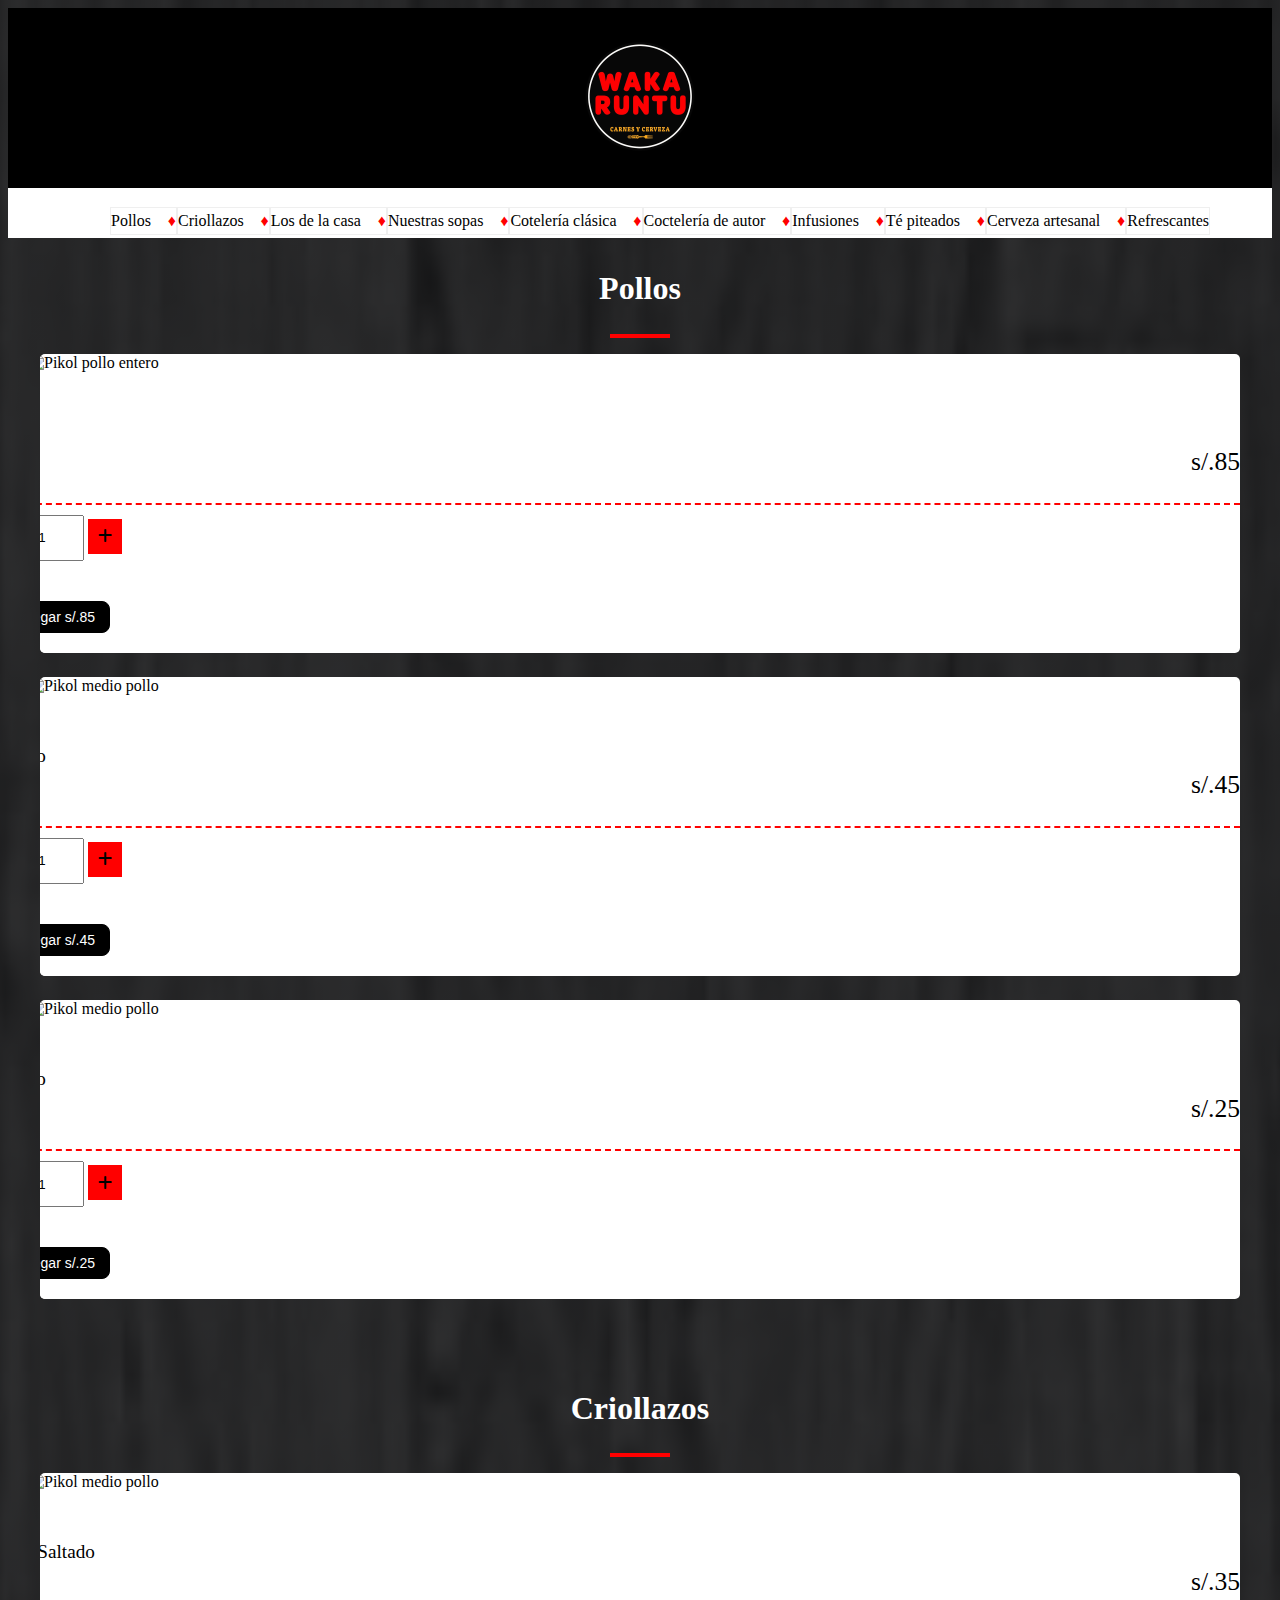
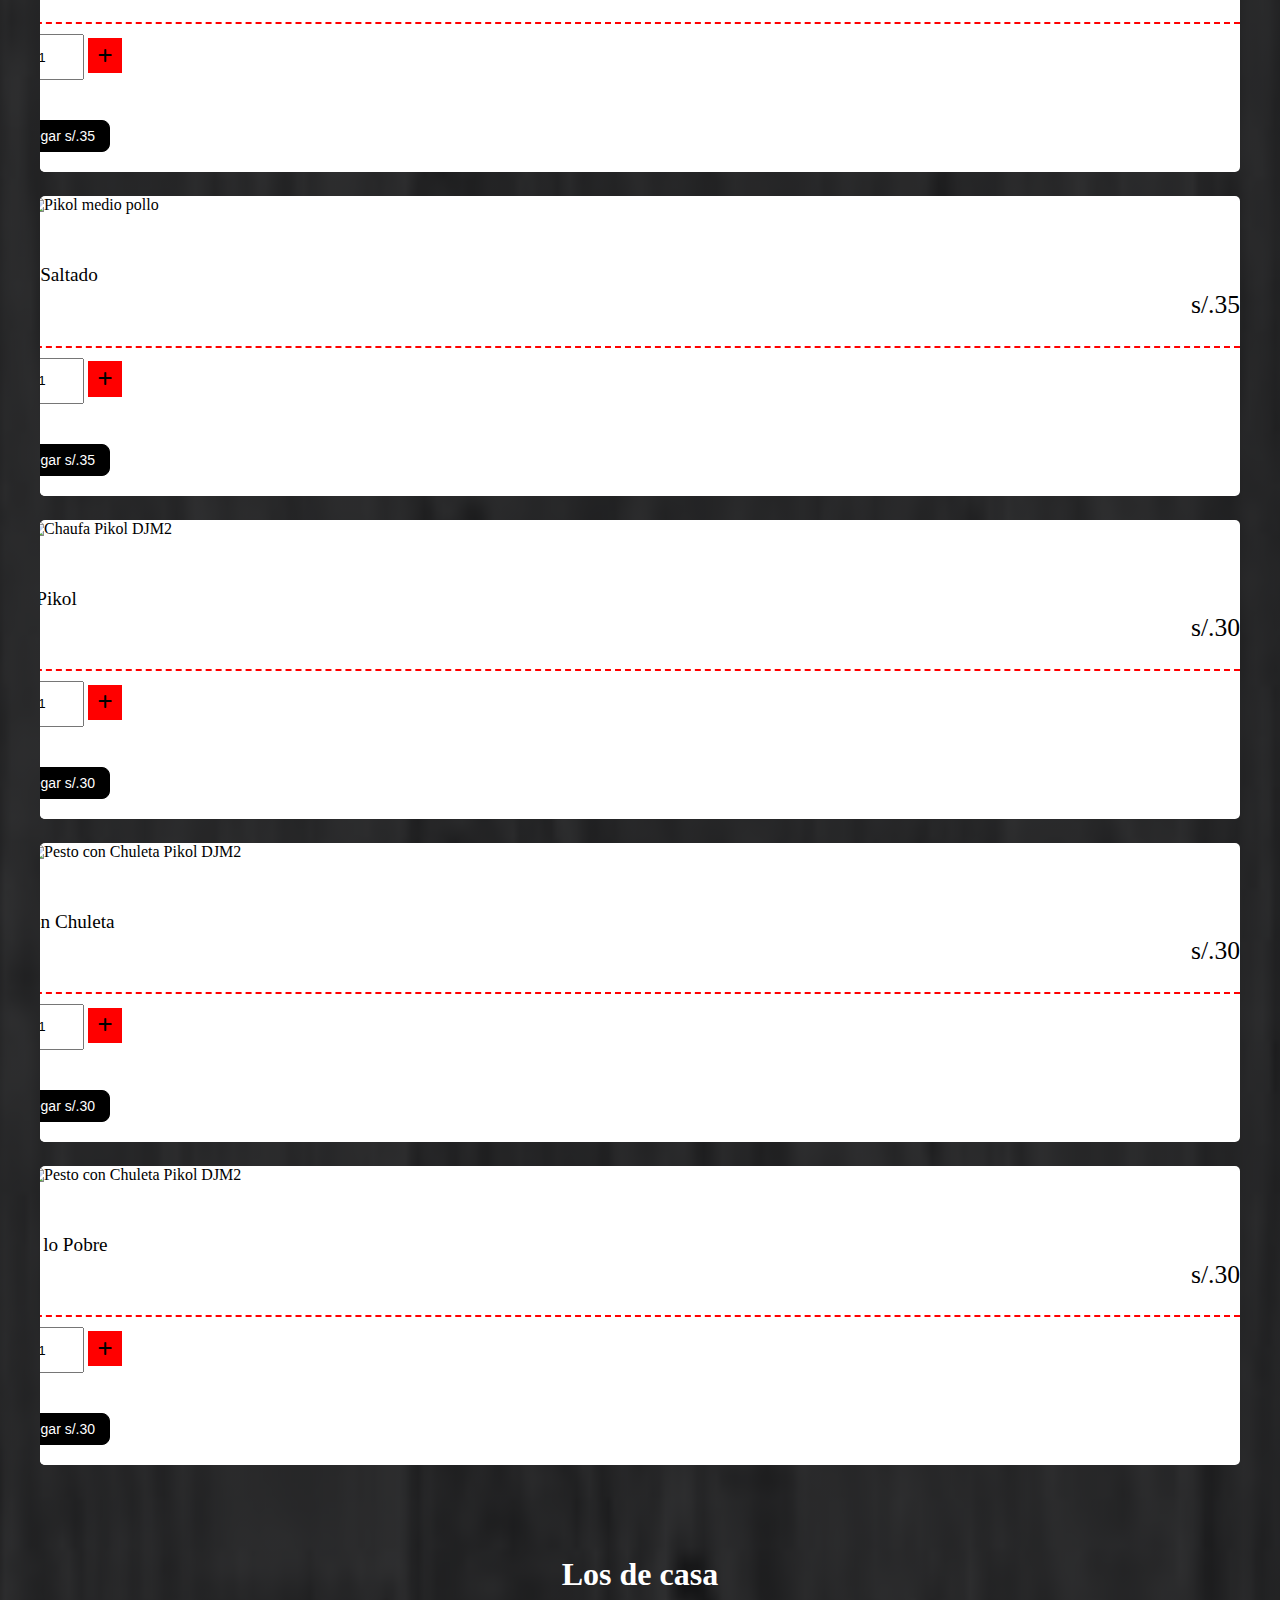
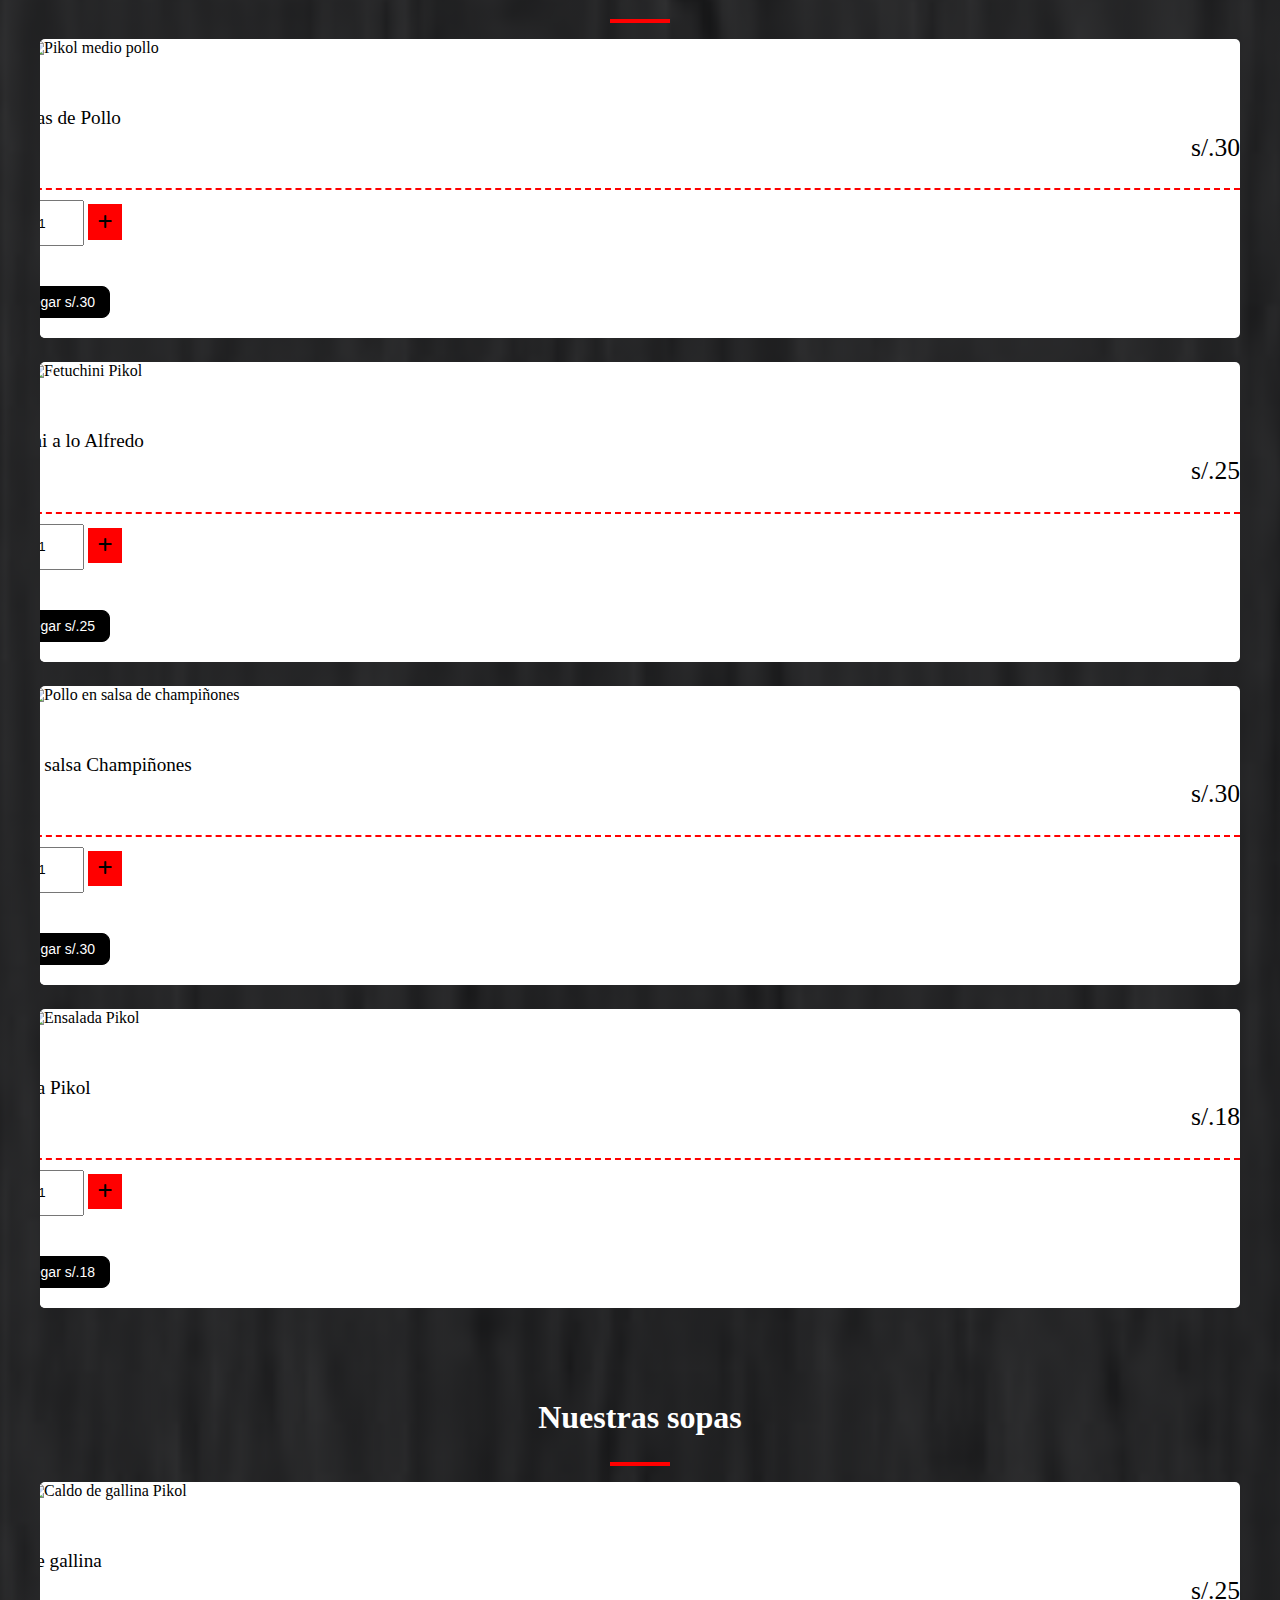
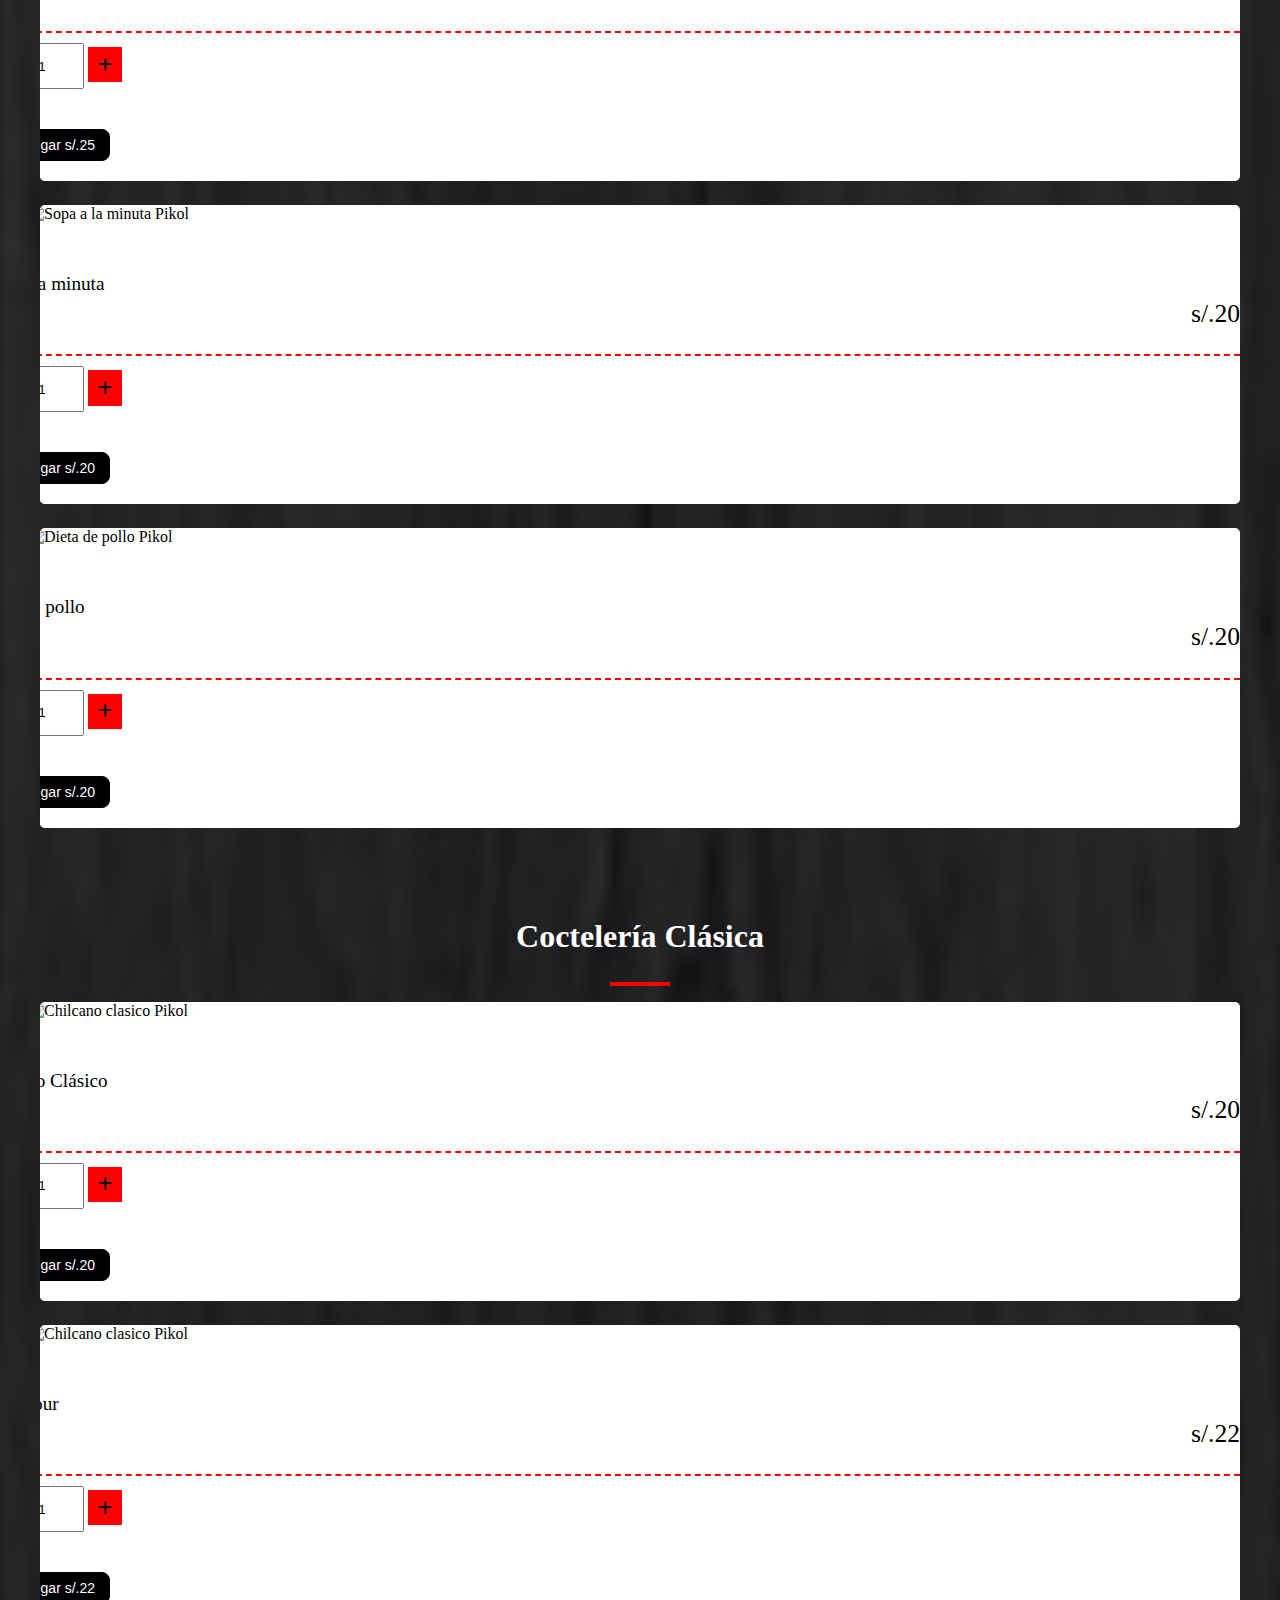
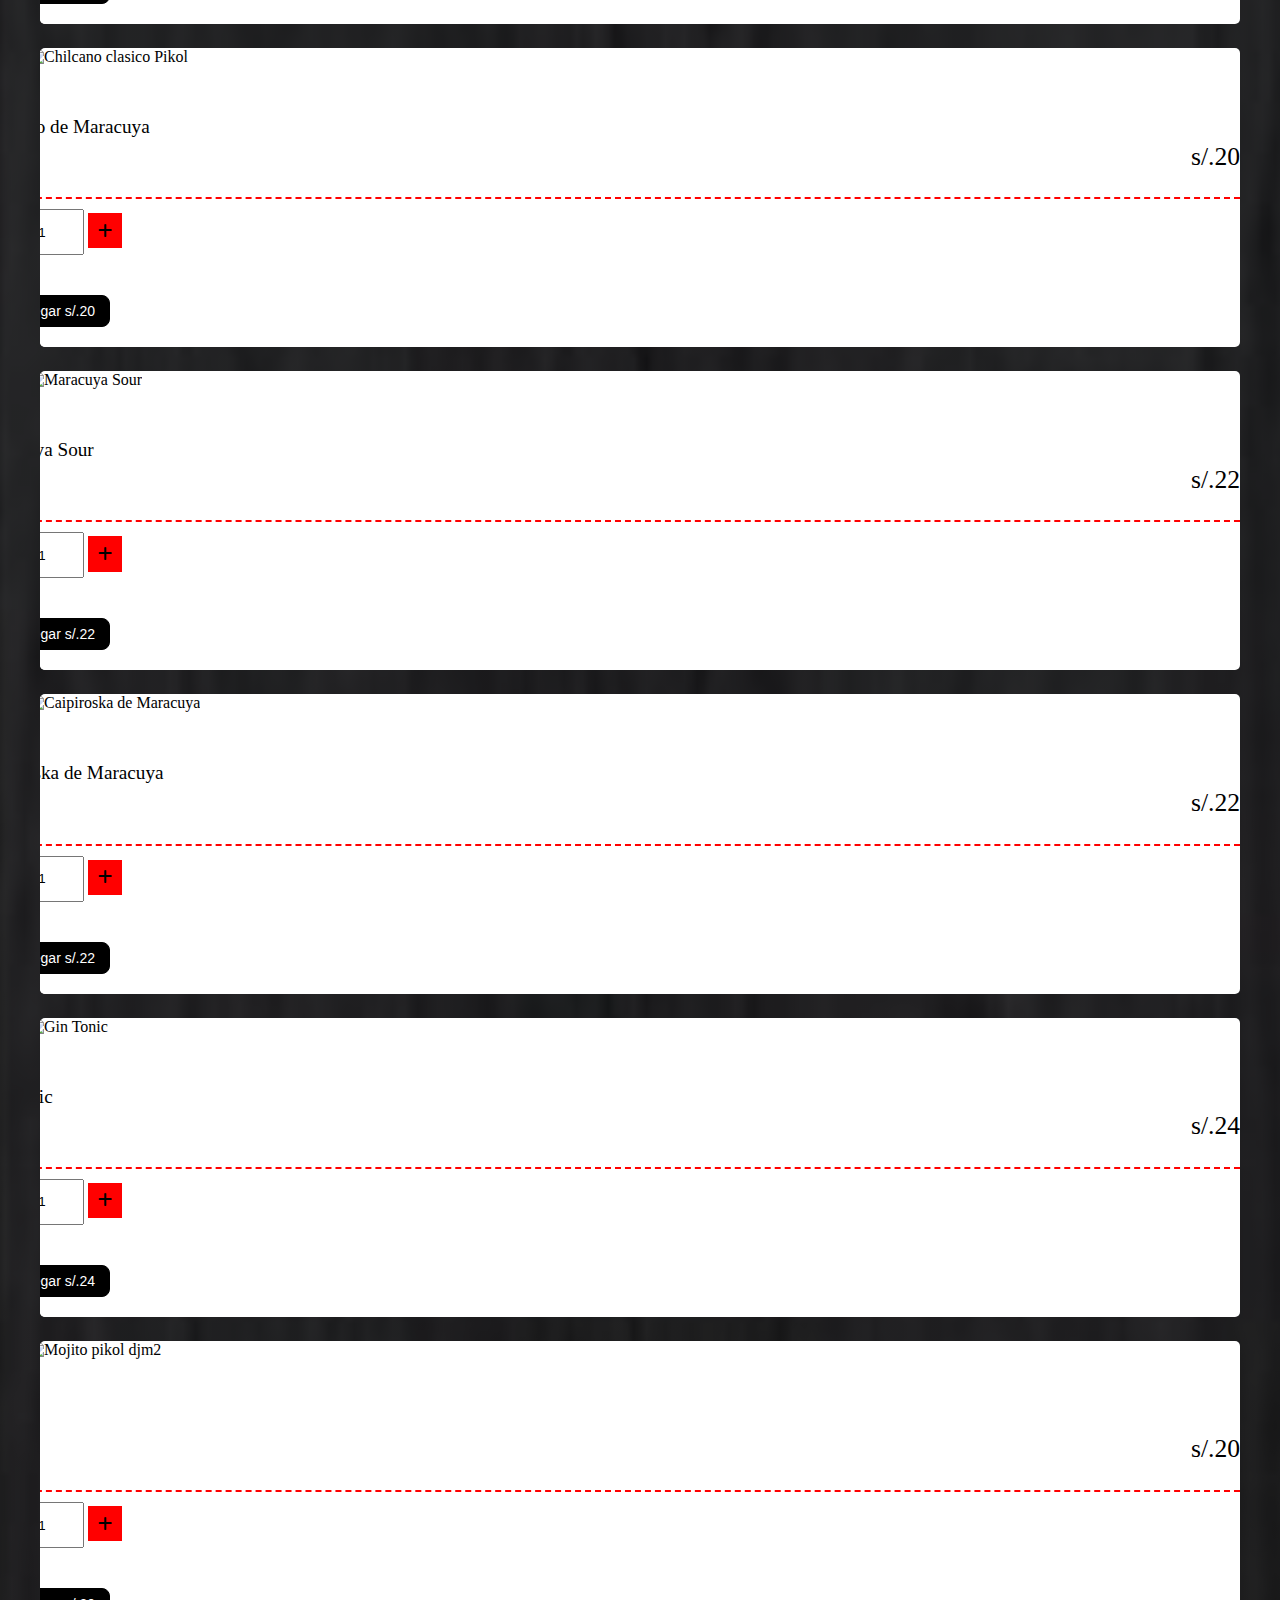
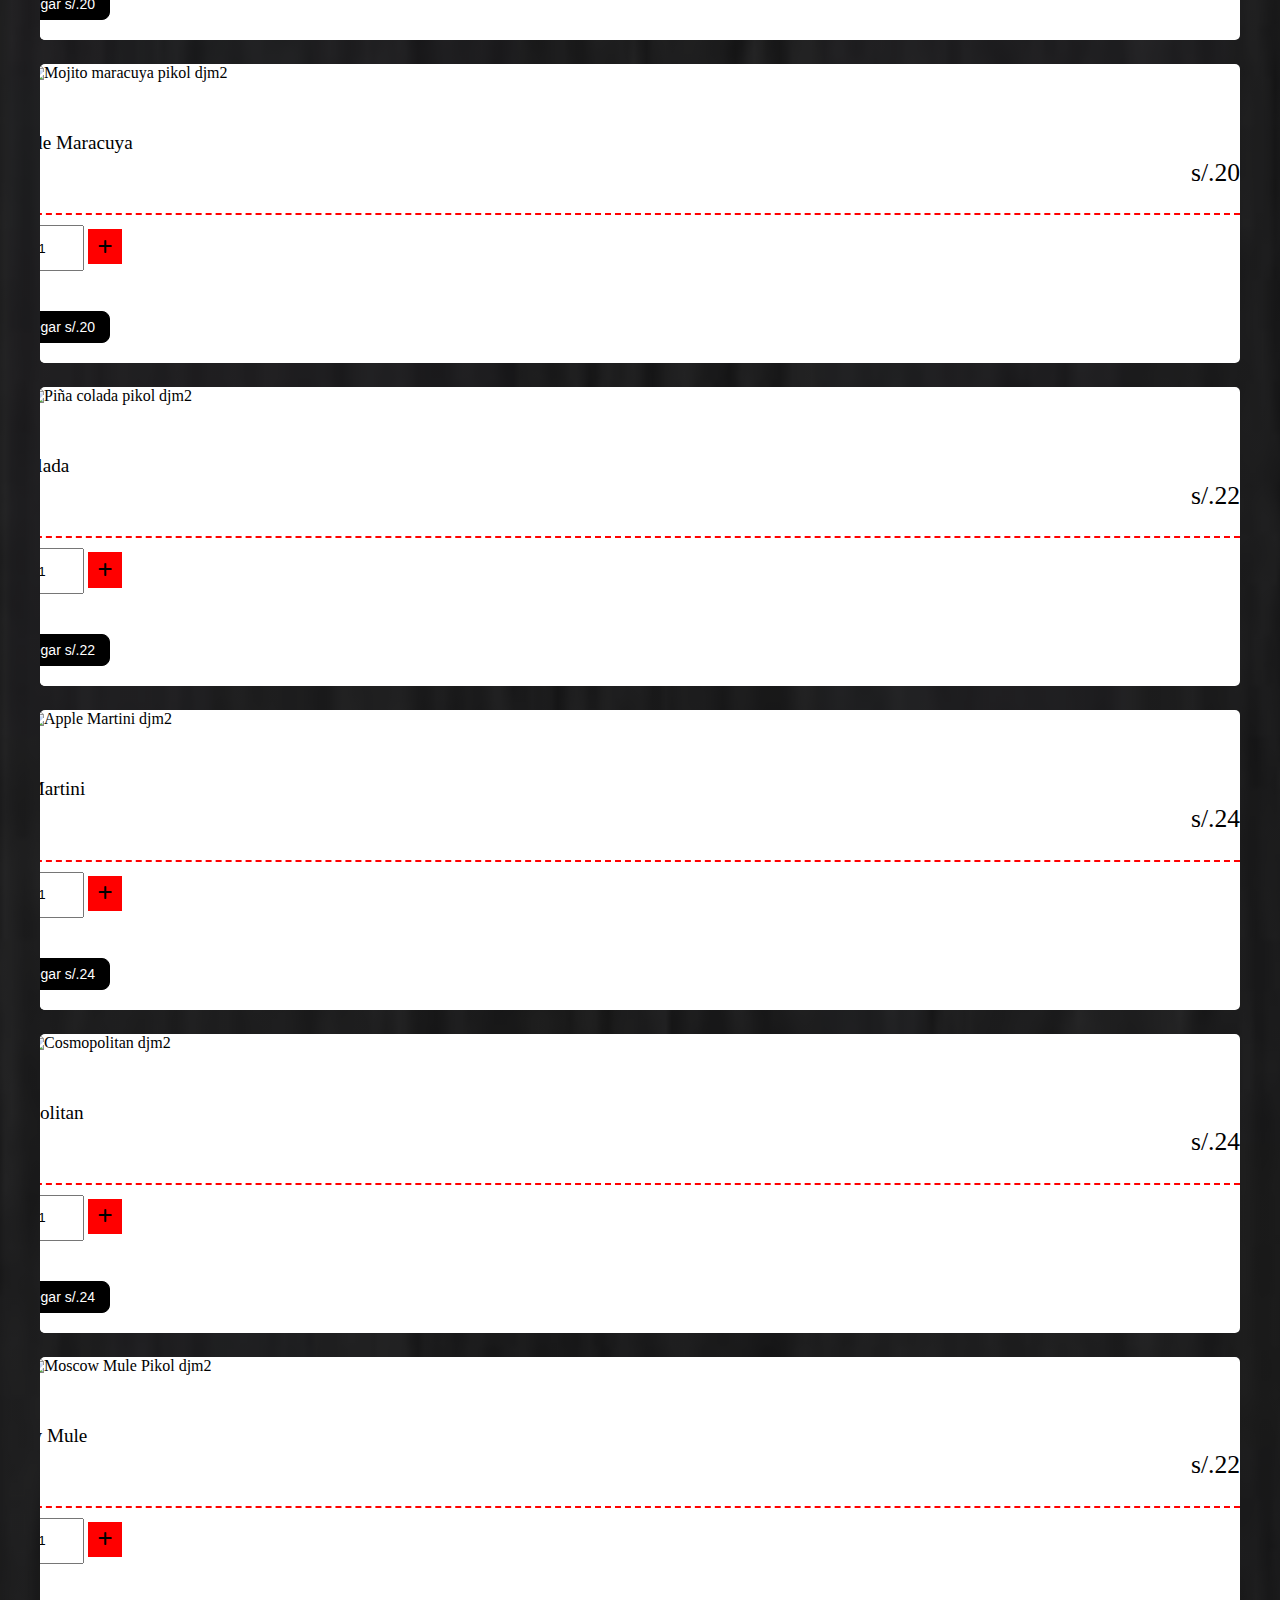
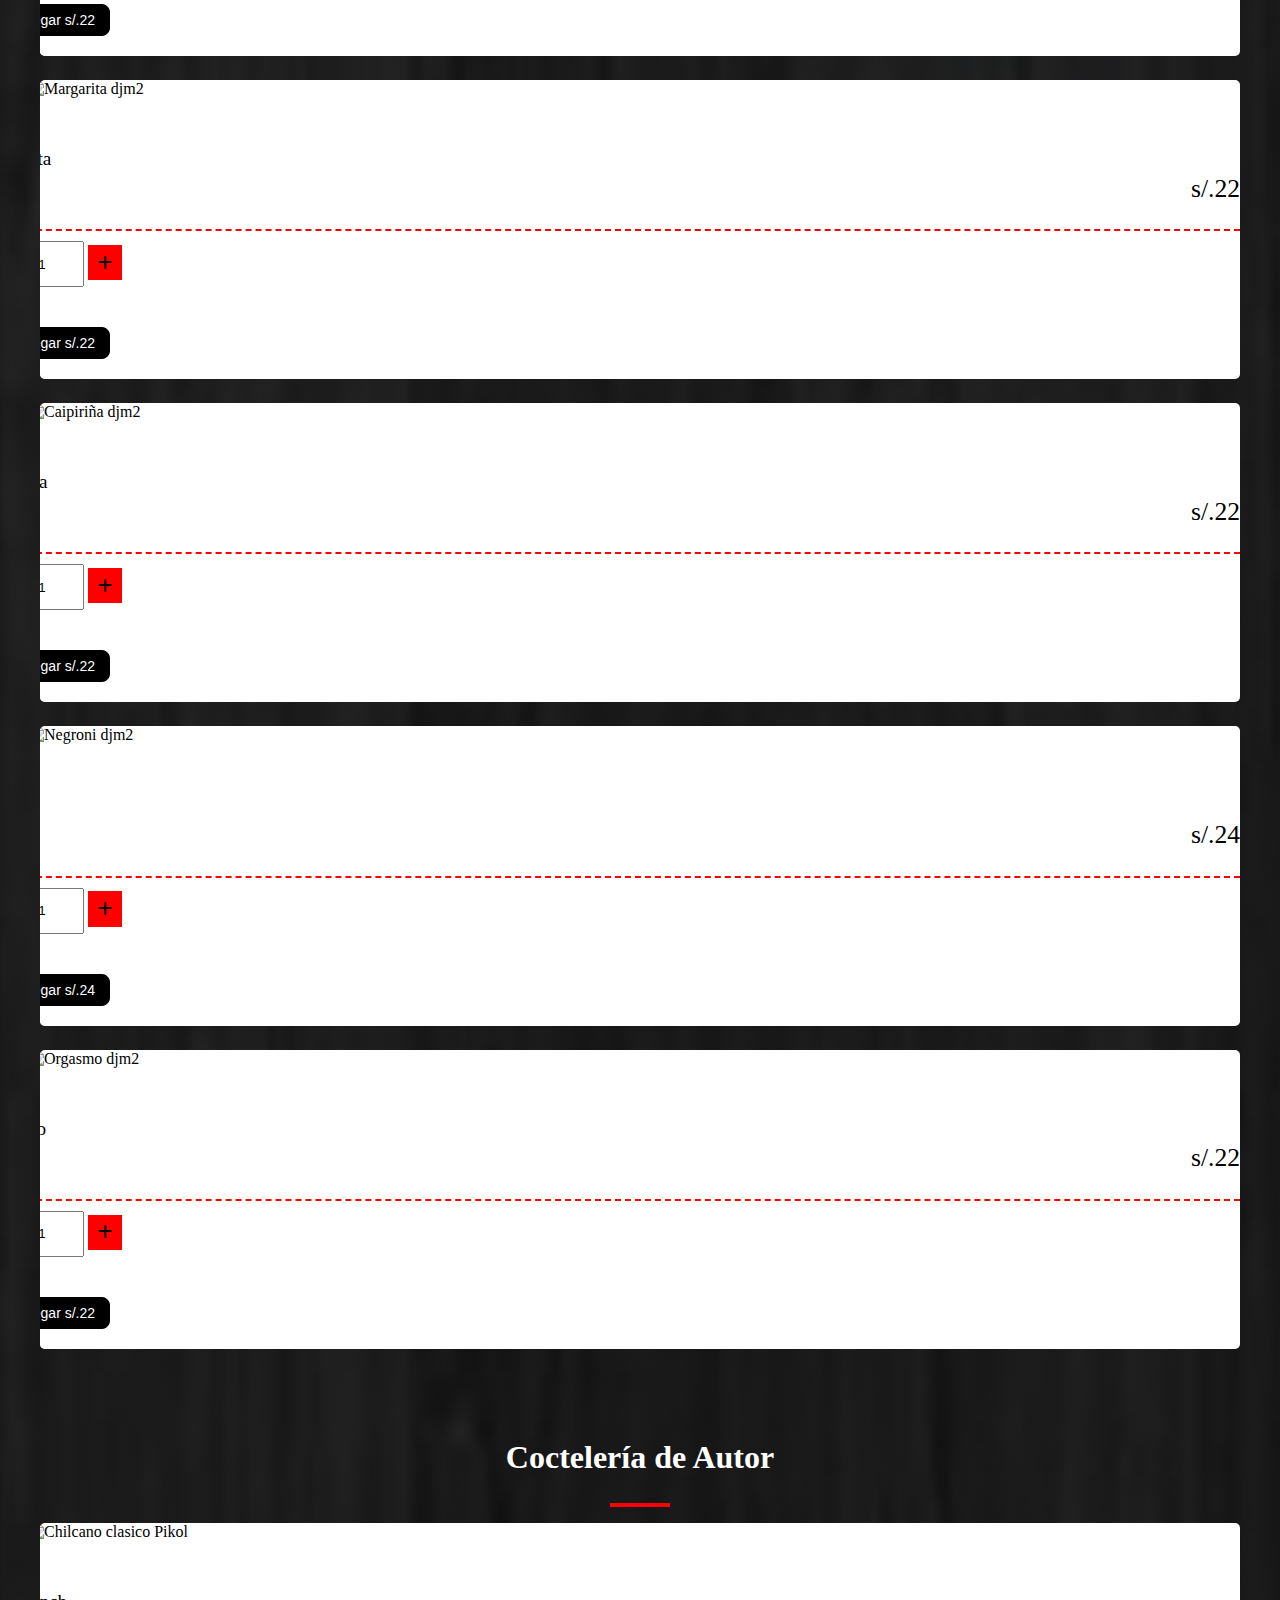
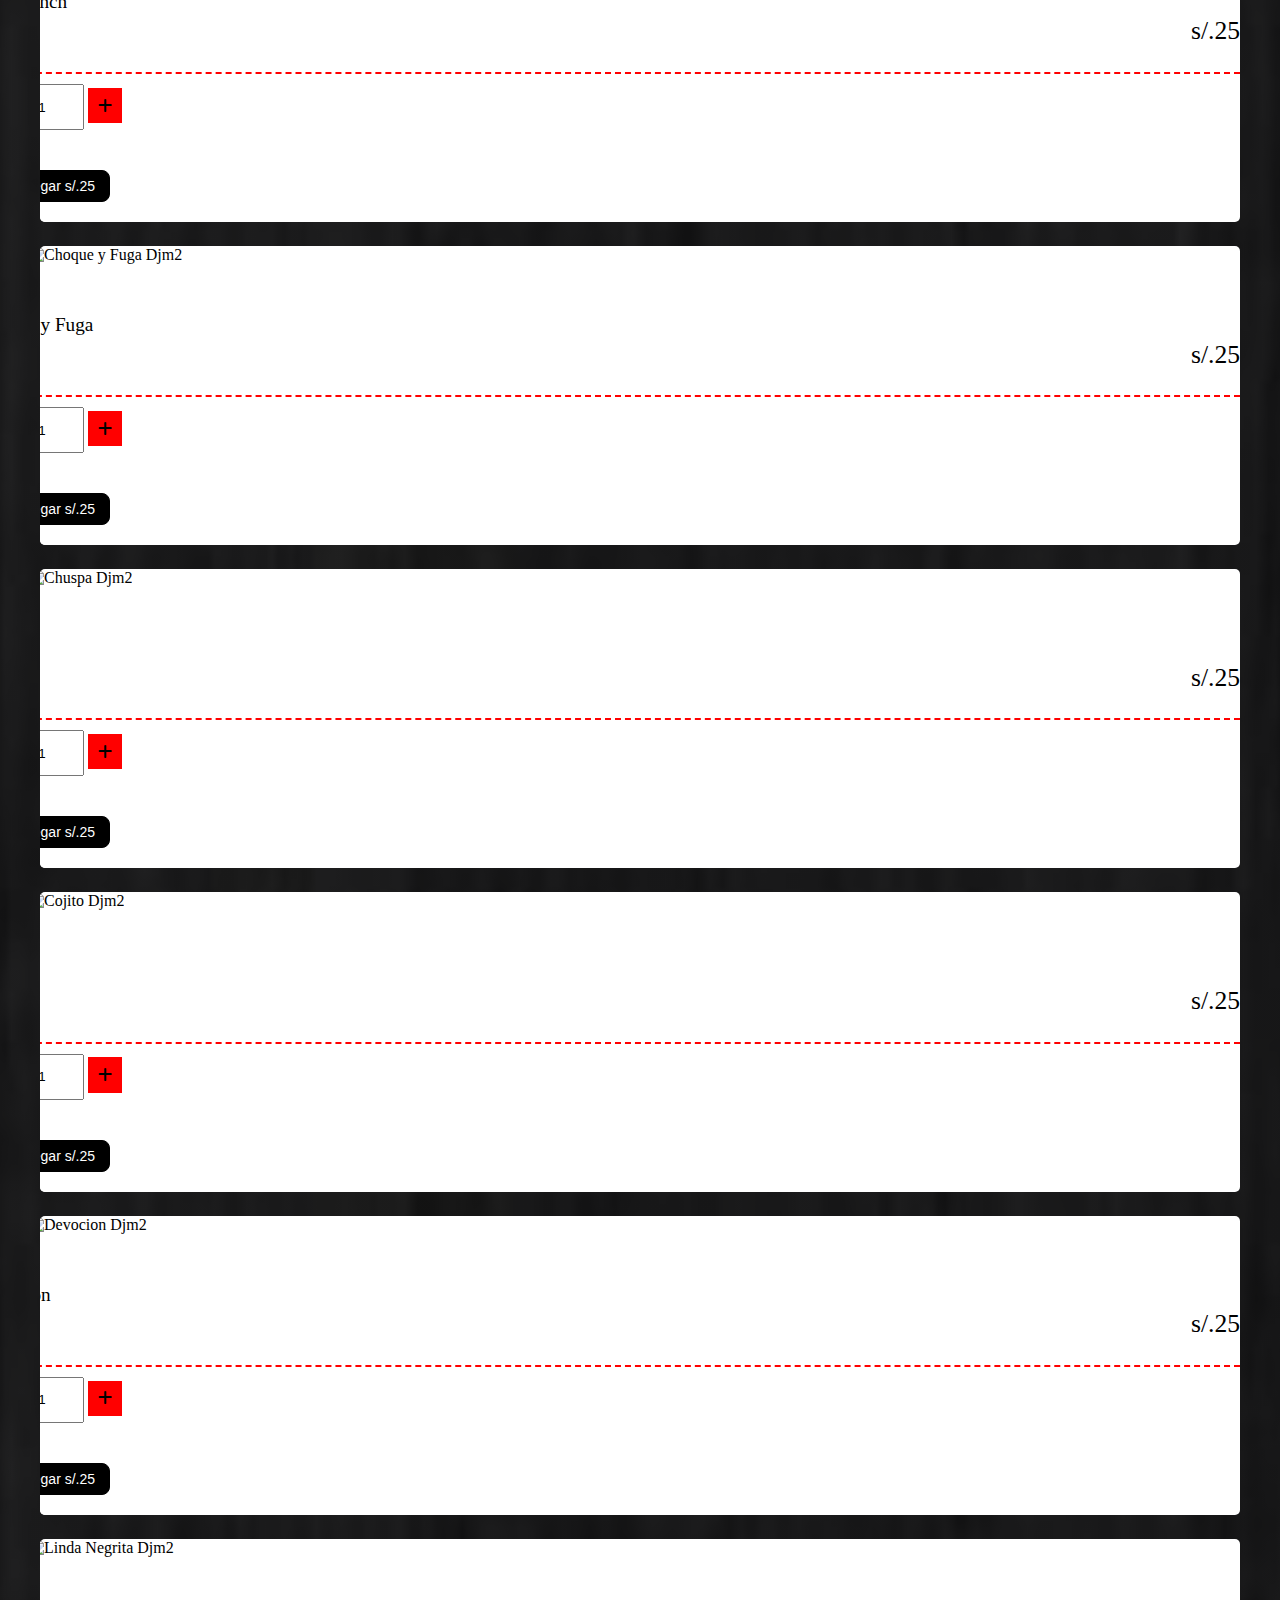
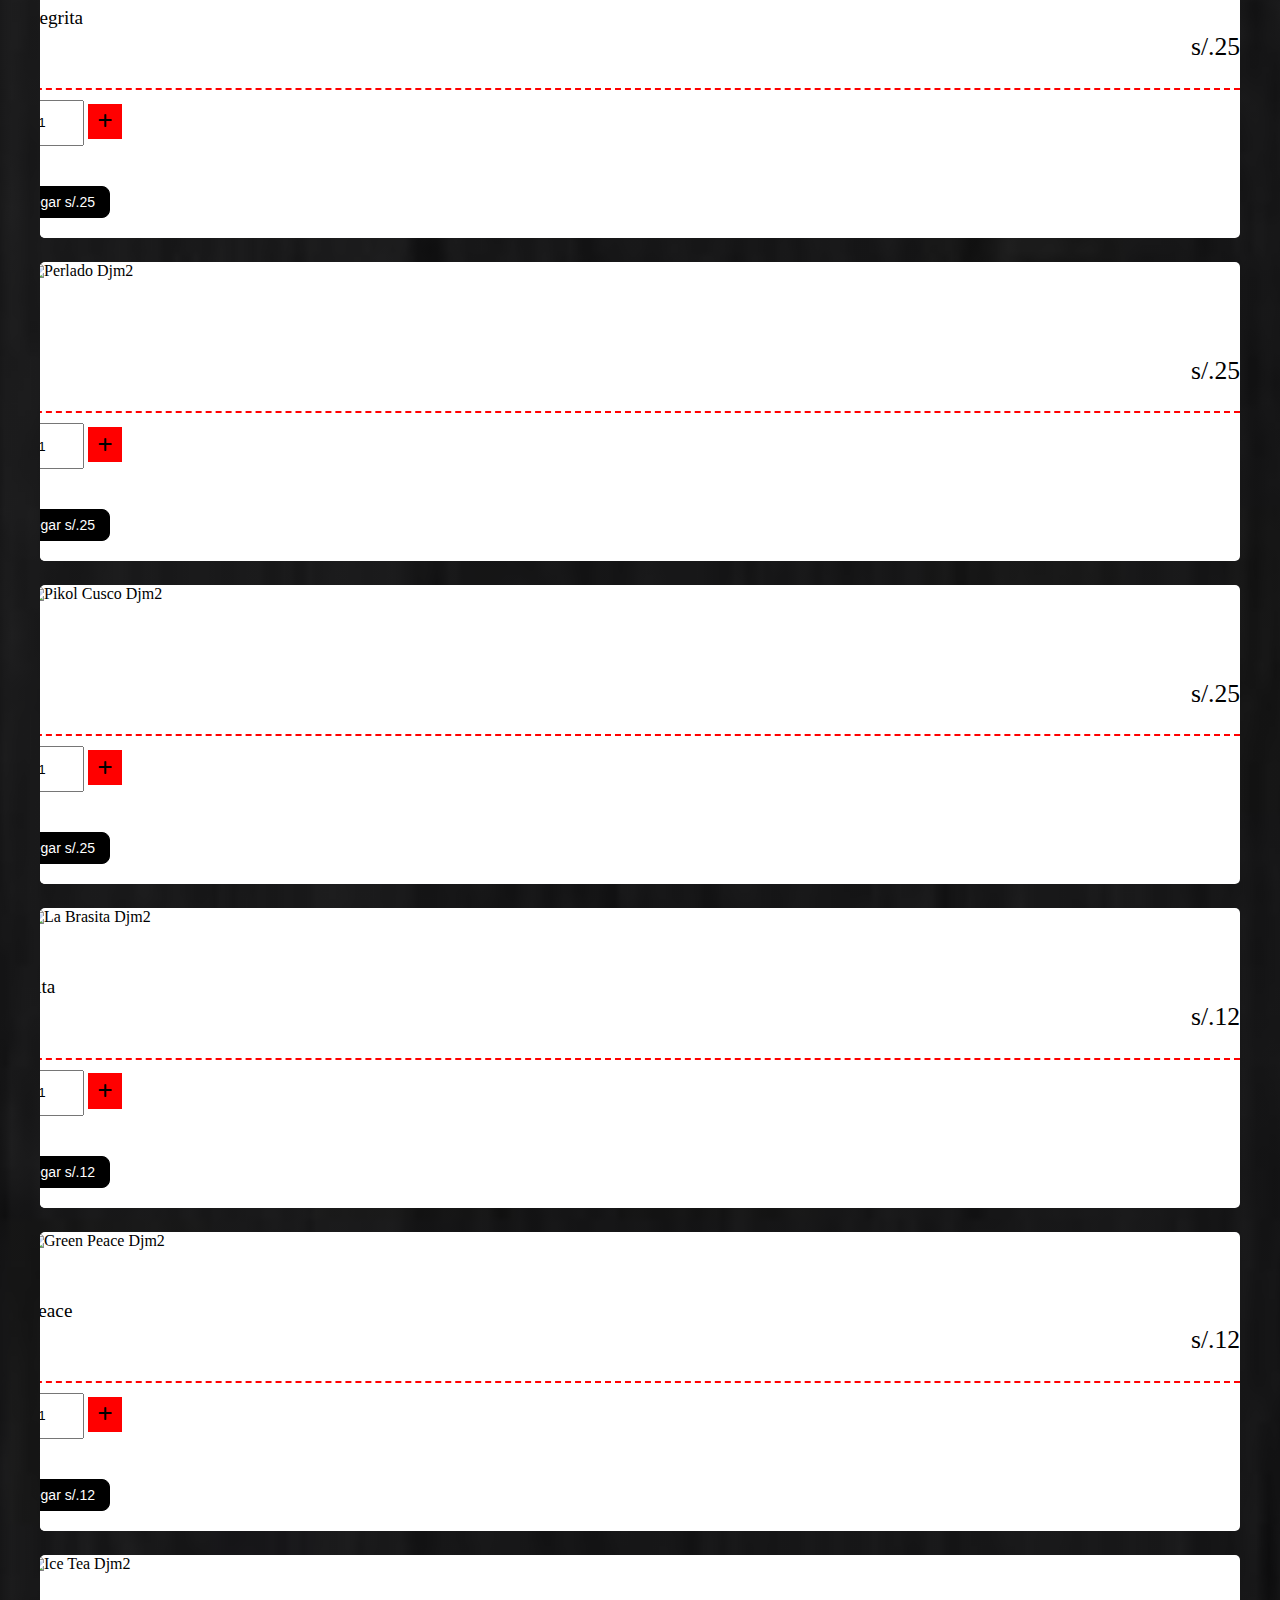
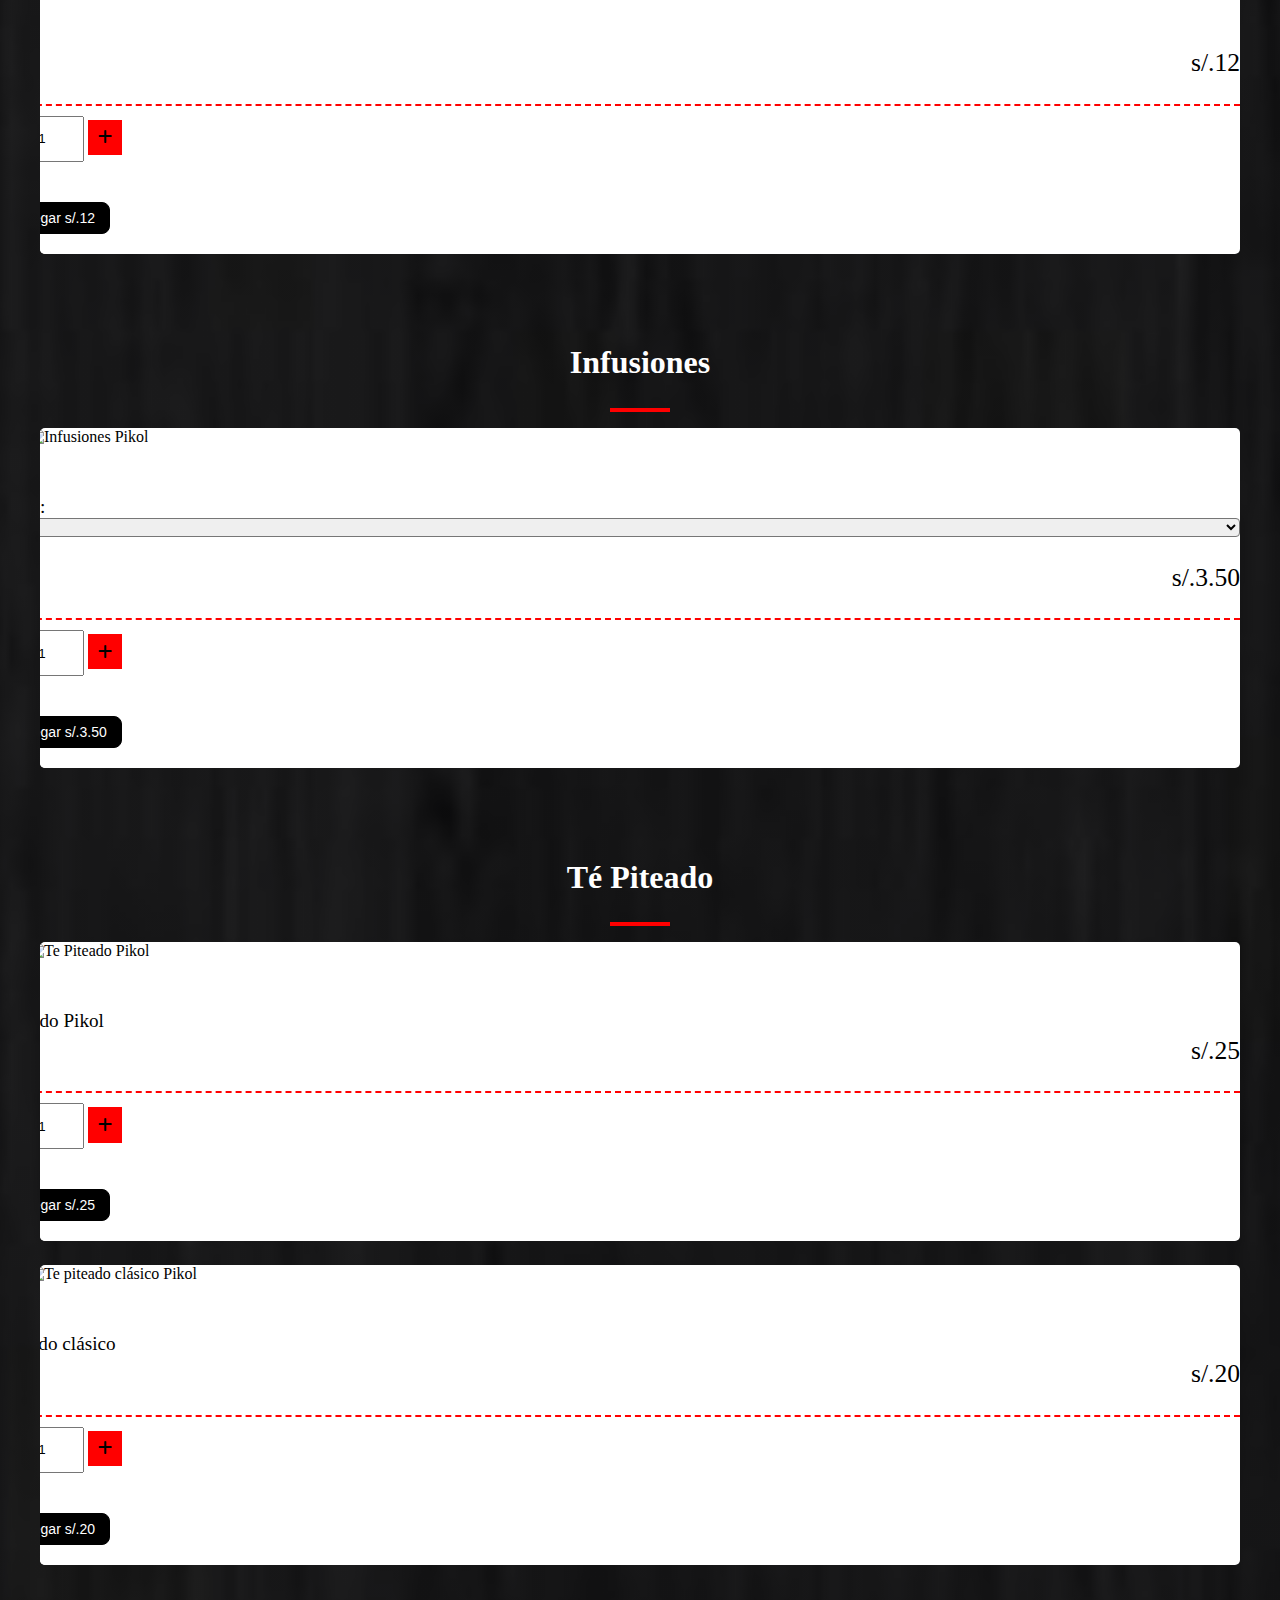
==== index.html @ b9c17c1d "Primer Commit" ====
<!DOCTYPE html>
<html lang="en">

<head>
    <meta charset="UTF-8">
    <meta http-equiv="X-UA-Compatible" content="IE=edge">
    <meta name="viewport" content="width=device-width, initial-scale=1.0">
    <link rel="icon" href="img/favicon-pikol.png" tipe="image/png">
    <title>Carta Digital Waka RuntuL - Carnes y Cervezas</title>
    <link rel="stylesheet" href="style.css">
    <link rel="stylesheet" href="https://cdnjs.cloudflare.com/ajax/libs/font-awesome/6.3.0/css/all.min.css">
    <link href="https://cdn.jsdelivr.net/npm/bootstrap@5.0.2/dist/css/bootstrap.min.css" rel="stylesheet" integrity="sha384-EVSTQN3/azprG1Anm3QDgpJLIm9Nao0Yz1ztcQTwFspd3yD65VohhpuuCOmLASjC" crossorigin="anonymous">
    <script src="https://cdn.jsdelivr.net/npm/bootstrap@5.0.2/dist/js/bootstrap.bundle.min.js" integrity="sha384-MrcW6ZMFYlzcLA8Nl+NtUVF0sA7MsXsP1UyJoMp4YLEuNSfAP+JcXn/tWtIaxVXM" crossorigin="anonymous"></script>
</head>

<body>

    <div class="fondo" id="pollos">
        <img src="img/logo-waka-runtu.jpg" class="img-pikol" alt="">
    </div>
    <div class="menu">
        <ul data-v-1c8fdb5a="" data-v-3eb1d840="" class="category-slider px-0" style="transform-origin: center top 0px;">
            <li data-v-1c8fdb5a="" class="category-slider__item rounded px-1 mx-1">
                <div><a href="#pollos">Pollos</a> <span class="dot">♦</span></div>
            </li>
            <li data-v-1c8fdb5a="" class="category-slider__item rounded px-1 mx-1">
                <div><a href="#criollos">Criollazos</a> <span class="dot">♦</span></div>
            </li>
            <li data-v-1c8fdb5a="" class="category-slider__item rounded px-1 mx-1">
                <div><a href="#casa">Los de la casa</a> <span class="dot">♦</span></div>
            </li>
            <li data-v-1c8fdb5a="" class="category-slider__item rounded px-1 mx-1">
                <div><a href="#sopas">Nuestras sopas</a> <span class="dot">♦</span></div>
            </li>
            <li data-v-1c8fdb5a="" class="category-slider__item rounded px-1 mx-1 category-slider__item--active">
                <div><a href="#clasica">Cotelería clásica</a> <span class="dot">♦</span></div>
            </li>
            <li data-v-1c8fdb5a="" class="category-slider__item rounded px-1 mx-1">
                <div><a href="#autor">Coctelería de autor</a> <span class="dot">♦</span></div>
            </li>
            <li data-v-1c8fdb5a="" class="category-slider__item rounded px-1 mx-1">
                <div><a href="#infusiones">Infusiones </a><span class="dot">♦</span></div>
            </li>
            <li data-v-1c8fdb5a="" class="category-slider__item rounded px-1 mx-1">
                <div><a href="#piteados">Té piteados</a> <span class="dot">♦</span></div>
            </li>
            <li data-v-1c8fdb5a="" class="category-slider__item rounded px-1 mx-1">
                <div><a href="#artesanal">Cerveza artesanal</a> <span class="dot">♦</span></div>
            </li>
            <li data-v-1c8fdb5a="" class="category-slider__item rounded px-1 mx-1">
                <div><a href="#refrescos">Refrescantes</a></div>
            </li>
        </ul>
    </div>
    <div class="container" id="display">
        <div class="row">
            <div class="col-4 d-flex">
                <span id="valores" style="display:none"></span>
                <span id="numeroT" class="m-auto"></span>
            </div>
            <div class="col-4" style="text-align: center; margin: auto; display: grid;">
                <a onclick="pedido()" id="popup1-button"> Ver pedido</a>
            </div>
            <div class="col-4">
                <p id="mtotal"></p>
            </div>
        </div>
    </div>
    <dialog id="popup1-dialog">
        <div class="row">
            <div class="col-12">
                <div class="row mb-5">
                    <div class="col-12 precioEnvio mb-3">
                        <span style="display:block; float:left; margin-top: 0.4em;"> Total:</span>
                        <p style="float:right" id="mtotal-pop"></p>
                    </div>
                    <div class="col-12">
                        <span id="valores-pop" style="display:block; float:left"></span>
                    </div>
                </div>
            </div>
            <div class="col-12 mb-4" style="text-align: center; margin: auto; display: grid;">
                <div class="row">
                    <div class="col-6">
                        <a onclick="wasa()" class="boton-wasa"><i class="fab fa-whatsapp"></i> Enviar pedido</a>
                    </div>
                    <div class="col-6">
                        <a id="popup1-close-button" class="enviarpedido" onclick="refresh()">Nuevo
                            pedido
                        </a>
                    </div>
                </div>
            </div>
        </div>
    </dialog>

    <div class="container mt-4">
        <div class="platos row">
            <div class="col-12">
                <h2 id="pollos" class="titulo" style="padding-top: 0px;">Pollos</h2>
                <div class="subrayado"></div>
            </div>
            <div class="col-lg-6 plato">
                <div class="row">
                    <div class="col-lg-6 col-sm-12">
                        <img src="img/pollo-entero-pikol.png" alt="Pikol pollo entero">

                    </div>
                    <div class="col-lg-6 col-sm-12">
                        <div class="row margin-left">
                            <div class="col-12 pedido">
                                <span class="izq" id="pollo">1 Pollo </span>
                                <p class="der">s/.<span id="subtotal-pollo">85</span></p>
                                <div class="linea"></div>
                            </div>
                            <div class="col-12 mt-2">
                                <div class="row">
                                    <div class="col-6 d-flex dialog">
                                        <span class="fa-solid fa-minus" id="decremento" onclick="decrementar('subtotal-pollo','num-pollo', 'valor-pollo')"></span>
                                        <input type="text" class="form-control input" readonly id="num-pollo" value="1">
                                        <span class="fa-solid fa-plus" id="botonactivo" onclick="incrementar('subtotal-pollo','num-pollo', 'valor-pollo')"></span>
                                    </div>
                                    <div class="col-6 dialog d-flex">
                                        <button class="enviarpedido" onclick="sumar('valor-pollo','num-pollo','pollo')">Agregar s/.<span
                                                id="valor-pollo">85</span></button>
                                    </div>
                                </div>
                            </div>
                        </div>
                    </div>
                </div>
            </div>
            <div class="col-lg-6 plato">
                <div class="row">
                    <div class="col-lg-6 col-sm-12">
                        <img src="img/medio-pollo-a-la-brasa-pikol.png" alt="Pikol medio pollo">
                    </div>
                    <div class="col-lg-6 col-sm-12">
                        <div class="row margin-left">
                            <div class="col-12 pedido">
                                <span class="izq" id="medio-pollo">1/2 Pollo </span>
                                <p class="der">s/.<span id="subtotal-mediopollo">45</span></p>
                                <div class="linea"></div>
                            </div>
                            <div class="col-12 mt-2">
                                <div class="row">
                                    <div class="col-6 d-flex dialog">
                                        <span class="fa-solid fa-minus" id="decremento" onclick="decrementar('subtotal-mediopollo','num-mediopollo', 'valor-mediopollo', 'izq')"></span>
                                        <input type="text" class="form-control input" readonly id="num-mediopollo" value="1">
                                        <span class="fa-solid fa-plus" id="botonactivo" onclick="incrementar('subtotal-mediopollo','num-mediopollo', 'valor-mediopollo')"></span>
                                    </div>
                                    <div class="col-6 d-flex dialog">
                                        <button class="enviarpedido" onclick="sumar('valor-mediopollo','num-mediopollo','medio-pollo')">Agregar
                                            s/.<span id="valor-mediopollo">45</span></button>
                                    </div>
                                </div>
                            </div>
                        </div>
                    </div>
                </div>
            </div>

            <div class="col-lg-6 plato">
                <div class="row">
                    <div class="col-lg-6 col-sm-12">
                        <img src="img/cuarto-pollo-a-la-brasa-pikol-polleria.png" alt="Pikol medio pollo">
                    </div>
                    <div class="col-lg-6 col-sm-12">
                        <div class="row margin-left">
                            <div class="col-12 pedido">
                                <span class="izq" id="cuarto-pollo">1/4 Pollo </span>
                                <p class="der">s/.<span id="subtotal-4pollo">25</span></p>
                                <div class="linea"></div>
                            </div>
                            <div class="col-12 mt-2">
                                <div class="row">
                                    <div class="col-6 d-flex dialog">
                                        <span class="fa-solid fa-minus" id="decremento" onclick="decrementar('subtotal-4pollo','num-4pollo', 'valor-4pollo')"></span>
                                        <input type="text" class="form-control input" readonly id="num-4pollo" value="1">
                                        <span class="fa-solid fa-plus" id="botonactivo" onclick="incrementar('subtotal-4pollo','num-4pollo', 'valor-4pollo')"></span>
                                    </div>
                                    <div class="col-6 d-flex dialog">
                                        <button class="enviarpedido" onclick="sumar('valor-4pollo','num-4pollo','cuarto-pollo')">Agregar s/.<span
                                                id="valor-4pollo">25</span></button>
                                    </div>
                                </div>
                            </div>
                        </div>
                    </div>
                </div>
            </div>
            <div class="col-lg-12">
                <h2 id="criollos" class="titulo">Criollazos</h2>
                <div class="subrayado"></div>
            </div>
            <div class="col-lg-6 plato">
                <div class="row">
                    <div class="col-lg-6 col-sm-12">
                        <img src="img/lomo-saltado-pikol-cusco-djm2.jpg" alt="Pikol medio pollo">
                    </div>
                    <div class="col-lg-6 col-sm-12">
                        <div class="row margin-left">
                            <div class="col-12 pedido">
                                <span class="izq" id="lomo-saltado">Lomito Saltado </span>
                                <p class="der">s/.<span id="sub-lomo">35</span></p>
                                <div class="linea"></div>
                            </div>
                            <div class="col-12 mt-2">
                                <div class="row">
                                    <div class="col-6 d-flex dialog">
                                        <span class="fa-solid fa-minus" id="decremento" onclick="decrementar('sub-lomo','num-lomo', 'valor-lomo')"></span>
                                        <input type="text" class="form-control input" readonly id="num-lomo" value="1">
                                        <span class="fa-solid fa-plus" id="botonactivo" onclick="incrementar('sub-lomo','num-lomo', 'valor-lomo')"></span>
                                    </div>
                                    <div class="col-6 d-flex dialog">
                                        <button class="enviarpedido" onclick="sumar('valor-lomo','num-lomo','lomo-saltado')">Agregar s/.<span
                                                id="valor-lomo">35</span></button>
                                    </div>
                                </div>
                            </div>
                        </div>
                    </div>
                </div>
            </div>
            <div class="col-lg-6 plato">
                <div class="row">
                    <div class="col-lg-6 col-sm-12">
                        <img src="img/Tallarin-saltado-djm2-pikol.jpg" alt="Pikol medio pollo">
                    </div>
                    <div class="col-lg-6 col-sm-12">
                        <div class="row margin-left">
                            <div class="col-12 pedido">
                                <span class="izq" id="tallarin-saltado">Tallarin Saltado </span>
                                <p class="der">s/.<span id="sub-tallarin">35</span></p>
                                <div class="linea"></div>
                            </div>
                            <div class="col-12 mt-2">
                                <div class="row">
                                    <div class="col-6 d-flex dialog">
                                        <span class="fa-solid fa-minus" id="decremento" onclick="decrementar('sub-tallarin','num-tallarin', 'valor-tallarin')"></span>
                                        <input type="text" class="form-control input" readonly id="num-tallarin" value="1">
                                        <span class="fa-solid fa-plus" id="botonactivo" onclick="incrementar('sub-tallarin','num-tallarin', 'valor-tallarin')"></span>
                                    </div>
                                    <div class="col-6 d-flex dialog">
                                        <button class="enviarpedido" onclick="sumar('valor-tallarin','num-tallarin','tallarin-saltado')">Agregar
                                            s/.<span id="valor-tallarin">35</span></button>
                                    </div>
                                </div>
                            </div>
                        </div>
                    </div>
                </div>
            </div>
            <div class="col-lg-6 plato">
                <div class="row">
                    <div class="col-lg-6 col-sm-12">
                        <img src="img/chaufa-pikol-djm2.jpg" alt="Chaufa Pikol DJM2">
                    </div>
                    <div class="col-lg-6 col-sm-12">
                        <div class="row margin-left">
                            <div class="col-12 pedido">
                                <span class="izq" id="chaufa-pikol">Chaufa Pikol </span>
                                <p class="der">s/.<span id="sub-chaufa">30</span></p>
                                <div class="linea"></div>
                            </div>
                            <div class="col-12 mt-2">
                                <div class="row">
                                    <div class="col-6 d-flex dialog">
                                        <span class="fa-solid fa-minus" id="decremento" onclick="decrementar('sub-chaufa','num-chaufa', 'valor-chaufa')"></span>
                                        <input type="text" class="form-control input" readonly id="num-chaufa" value="1">
                                        <span class="fa-solid fa-plus" id="botonactivo" onclick="incrementar('sub-chaufa','num-chaufa', 'valor-chaufa')"></span>
                                    </div>
                                    <div class="col-6 d-flex dialog">
                                        <button class="enviarpedido" onclick="sumar('valor-chaufa','num-chaufa','chaufa-pikol')">Agregar s/.<span
                                                id="valor-chaufa">30</span></button>
                                    </div>
                                </div>
                            </div>
                        </div>
                    </div>
                </div>
            </div>
            <div class="col-lg-6 plato">
                <div class="row">
                    <div class="col-lg-6 col-sm-12">
                        <img src="img/pesto-con-chuleta-pikol-DJM2.png" alt="Pesto con Chuleta Pikol DJM2">
                    </div>
                    <div class="col-lg-6 col-sm-12">
                        <div class="row margin-left">
                            <div class="col-12 pedido">
                                <span class="izq" id="pesto-chuleta">Pesto con Chuleta </span>
                                <p class="der">s/.<span id="sub-pesto">30</span></p>
                                <div class="linea"></div>
                            </div>
                            <div class="col-12 mt-2">
                                <div class="row">
                                    <div class="col-6 d-flex dialog">
                                        <span class="fa-solid fa-minus" id="decremento" onclick="decrementar('sub-pesto','num-pesto', 'valor-pesto')"></span>
                                        <input type="text" class="form-control input" readonly id="num-pesto" value="1">
                                        <span class="fa-solid fa-plus" id="botonactivo" onclick="incrementar('sub-pesto','num-pesto', 'valor-pesto')"></span>
                                    </div>
                                    <div class="col-6 d-flex dialog">
                                        <button class="enviarpedido" onclick="sumar('valor-pesto','num-pesto','pesto-chuleta')">Agregar s/.<span
                                                id="valor-pesto">30</span></button>
                                    </div>
                                </div>
                            </div>
                        </div>
                    </div>
                </div>
            </div>
            <div class="col-lg-6 plato">
                <div class="row">
                    <div class="col-lg-6 col-sm-12">
                        <img src="img/bistek-a-lo-pobre-pikol-djm2.jpg" alt="Pesto con Chuleta Pikol DJM2">
                    </div>
                    <div class="col-lg-6 col-sm-12">
                        <div class="row margin-left">
                            <div class="col-12 pedido">
                                <span class="izq" id="bistec-pobre">Bistek a lo Pobre</span>
                                <p class="der">s/.<span id="sub-bistec">30</span></p>
                                <div class="linea"></div>
                            </div>
                            <div class="col-12 mt-2">
                                <div class="row">
                                    <div class="col-6 d-flex dialog">
                                        <span class="fa-solid fa-minus" id="decremento" onclick="decrementar('sub-bistec','num-bistec', 'valor-bistec')"></span>
                                        <input type="text" class="form-control input" readonly id="num-bistec" value="1">
                                        <span class="fa-solid fa-plus" id="botonactivo" onclick="incrementar('sub-bistec','num-bistec', 'valor-bistec')"></span>
                                    </div>
                                    <div class="col-6 d-flex dialog">
                                        <button class="enviarpedido" onclick="sumar('valor-bistec','num-bistec','bistec-pobre')">Agregar s/.<span
                                                id="valor-bistec">30</span></button>
                                    </div>
                                </div>
                            </div>
                        </div>
                    </div>
                </div>
            </div>

            <!----Los de casa-->
            <div class="col-lg-12">
                <h2 id="casa" class="titulo">Los de casa</h2>
                <div class="subrayado"></div>
            </div>
            <div class="col-lg-6 plato">
                <div class="row">
                    <div class="col-lg-6 col-sm-12">
                        <img src="img/Brochetas-de-pollo-pikol-DJM2.jpg" alt="Pikol medio pollo">
                    </div>
                    <div class="col-lg-6 col-sm-12">
                        <div class="row margin-left">
                            <div class="col-12 pedido">
                                <span class="izq" id="brochetas-pollo">Brochetas de Pollo</span>
                                <p class="der">s/.<span id="sub-bro">30</span></p>
                                <div class="linea"></div>
                            </div>
                            <div class="col-12 mt-2">
                                <div class="row">
                                    <div class="col-6 d-flex dialog">
                                        <span class="fa-solid fa-minus" id="decremento" onclick="decrementar('sub-bro','num-bro', 'valor-bro')"></span>
                                        <input type="text" class="form-control input" readonly id="num-bro" value="1">
                                        <span class="fa-solid fa-plus" id="botonactivo" onclick="incrementar('sub-bro','num-bro', 'valor-bro')"></span>
                                    </div>
                                    <div class="col-6 d-flex dialog">
                                        <button class="enviarpedido" onclick="sumar('valor-bro','num-bro','brochetas-pollo')">Agregar s/.<span
                                                id="valor-bro">30</span></button>
                                    </div>
                                </div>
                            </div>
                        </div>
                    </div>
                </div>
            </div>
            <div class="col-lg-6 plato">
                <div class="row">
                    <div class="col-lg-6 col-sm-12">
                        <img src="img/fetuccini-a-lo-alfredo-pikol-djm2.jpg" alt="Fetuchini Pikol">
                    </div>
                    <div class="col-lg-6 col-sm-12">
                        <div class="row margin-left">
                            <div class="col-12 pedido">
                                <span class="izq" id="f-alfredo">Fetuccini a lo Alfredo</span>
                                <p class="der">s/.<span id="sub-alfredo">25</span></p>
                                <div class="linea"></div>
                            </div>
                            <div class="col-12 mt-2">
                                <div class="row">
                                    <div class="col-6 d-flex dialog">
                                        <span class="fa-solid fa-minus" id="decremento" onclick="decrementar('sub-alfredo','num-alfredo', 'valor-alfredo')"></span>
                                        <input type="text" class="form-control input" readonly id="num-alfredo" value="1">
                                        <span class="fa-solid fa-plus" id="botonactivo" onclick="incrementar('sub-alfredo','num-alfredo', 'valor-alfredo')"></span>
                                    </div>
                                    <div class="col-6 d-flex dialog">
                                        <button class="enviarpedido" onclick="sumar('valor-alfredo','num-alfredo','f-alfredo')">Agregar s/.<span
                                                id="valor-alfredo">25</span></button>
                                    </div>
                                </div>
                            </div>
                        </div>
                    </div>
                </div>
            </div>
            <div class="col-lg-6 plato">
                <div class="row">
                    <div class="col-lg-6 col-sm-12">
                        <img src="img/pollo-champinon-pikol-djm2.jpg" alt="Pollo en salsa de champiñones">
                    </div>
                    <div class="col-lg-6 col-sm-12">
                        <div class="row margin-left">
                            <div class="col-12 pedido">
                                <span class="izq" id="pollo-champi">Pollo en salsa Champiñones</span>
                                <p class="der">s/.<span id="sub-pollo-champi">30</span></p>
                                <div class="linea"></div>
                            </div>
                            <div class="col-12 mt-2">
                                <div class="row">
                                    <div class="col-6 d-flex dialog">
                                        <span class="fa-solid fa-minus" id="decremento" onclick="decrementar('sub-pollo-champi','num-pollo-champi', 'valor-pollo-champi')"></span>
                                        <input type="text" class="form-control input" readonly id="num-pollo-champi" value="1">
                                        <span class="fa-solid fa-plus" id="botonactivo" onclick="incrementar('sub-pollo-champi','num-pollo-champi', 'valor-pollo-champi')"></span>
                                    </div>
                                    <div class="col-6 d-flex dialog">
                                        <button class="enviarpedido" onclick="sumar('valor-pollo-champi','num-pollo-champi','pollo-champi')">Agregar
                                            s/.<span id="valor-pollo-champi">30</span></button>
                                    </div>
                                </div>
                            </div>
                        </div>
                    </div>
                </div>
            </div>
            <div class="col-lg-6 plato">
                <div class="row">
                    <div class="col-lg-6 col-sm-12">
                        <img src="img/Ensalada-pikol.jpg" alt="Ensalada Pikol">
                    </div>
                    <div class="col-lg-6 col-sm-12">
                        <div class="row margin-left">
                            <div class="col-12 pedido">
                                <span class="izq" id="ensalada-pikol">Ensalada Pikol</span>
                                <p class="der">s/.<span id="sub-ensalada">18</span></p>
                                <div class="linea"></div>
                            </div>
                            <div class="col-12 mt-2">
                                <div class="row">
                                    <div class="col-6 d-flex dialog">
                                        <span class="fa-solid fa-minus" id="decremento" onclick="decrementar('sub-ensalada','num-ensalada', 'valor-ensalada')"></span>
                                        <input type="text" class="form-control input" readonly id="num-ensalada" value="1">
                                        <span class="fa-solid fa-plus" id="botonactivo" onclick="incrementar('sub-ensalada','num-ensalada', 'valor-ensalada')"></span>
                                    </div>
                                    <div class="col-6 d-flex dialog">
                                        <button class="enviarpedido" onclick="sumar('valor-ensalada','num-ensalada','ensalada-pikol')">Agregar
                                            s/.<span id="valor-ensalada">18</span></button>
                                    </div>
                                </div>
                            </div>
                        </div>
                    </div>
                </div>
            </div>
            <!----Los de casa-->
            <div class="col-lg-12">
                <h2 id="sopas" class="titulo">Nuestras sopas</h2>
                <div class="subrayado"></div>
            </div>
            <div class="col-lg-6 plato">
                <div class="row">
                    <div class="col-lg-6 col-sm-12">
                        <img src="img/caldo-de-gallina-pikol-djm2.jpg" alt="Caldo de gallina Pikol">
                    </div>
                    <div class="col-lg-6 col-sm-12">
                        <div class="row margin-left">
                            <div class="col-12 pedido">
                                <span class="izq" id="caldo-gallina">Caldo de gallina</span>
                                <p class="der">s/.<span id="sub-caldo-gallina">25</span></p>
                                <div class="linea"></div>
                            </div>
                            <div class="col-12 mt-2">
                                <div class="row">
                                    <div class="col-6 d-flex dialog">
                                        <span class="fa-solid fa-minus" id="decremento" onclick="decrementar('sub-caldo-gallina','num-caldo-gallina', 'valor-caldo-gallina')"></span>
                                        <input type="text" class="form-control input" readonly id="num-caldo-gallina" value="1">
                                        <span class="fa-solid fa-plus" id="botonactivo" onclick="incrementar('sub-caldo-gallina','num-caldo-gallina', 'valor-caldo-gallina')"></span>
                                    </div>
                                    <div class="col-6 d-flex dialog">
                                        <button class="enviarpedido" onclick="sumar('valor-caldo-gallina','num-caldo-gallina','caldo-gallina')">Agregar
                                            s/.<span id="valor-caldo-gallina">25</span></button>
                                    </div>
                                </div>
                            </div>
                        </div>
                    </div>
                </div>
            </div>
            <div class="col-lg-6 plato">
                <div class="row">
                    <div class="col-lg-6 col-sm-12">
                        <img src="img/sopa-a-la-minuta-pikol-djm2.jpg" alt="Sopa a la minuta Pikol">
                    </div>
                    <div class="col-lg-6 col-sm-12">
                        <div class="row margin-left">
                            <div class="col-12 pedido">
                                <span class="izq" id="sopa-minuta">Sopa a la minuta</span>
                                <p class="der">s/.<span id="sub-sopa-minuta">20</span></p>
                                <div class="linea"></div>
                            </div>
                            <div class="col-12 mt-2">
                                <div class="row">
                                    <div class="col-6 d-flex dialog">
                                        <span class="fa-solid fa-minus" id="decremento" onclick="decrementar('sub-sopa-minuta','num-sopa-minuta', 'valor-sopa-minuta')"></span>
                                        <input type="text" class="form-control input" readonly id="num-sopa-minuta" value="1">
                                        <span class="fa-solid fa-plus" id="botonactivo" onclick="incrementar('sub-sopa-minuta','num-sopa-minuta', 'valor-sopa-minuta')"></span>
                                    </div>
                                    <div class="col-6 d-flex dialog">
                                        <button class="enviarpedido" onclick="sumar('valor-sopa-minuta','num-sopa-minuta','sopa-minuta')">Agregar
                                            s/.<span id="valor-sopa-minuta">20</span></button>
                                    </div>
                                </div>
                            </div>
                        </div>
                    </div>
                </div>
            </div>
            <div class="col-lg-6 plato">
                <div class="row">
                    <div class="col-lg-6 col-sm-12">
                        <img src="img/dieta-de-pollo--djm2.jpg" alt="Dieta de pollo Pikol">
                    </div>
                    <div class="col-lg-6 col-sm-12">
                        <div class="row margin-left">
                            <div class="col-12 pedido">
                                <span class="izq" id="dieta-pollo">Dieta de pollo</span>
                                <p class="der">s/.<span id="sub-dieta-pollo">20</span></p>
                                <div class="linea"></div>
                            </div>
                            <div class="col-12 mt-2">
                                <div class="row">
                                    <div class="col-6 d-flex dialog">
                                        <span class="fa-solid fa-minus" id="decremento" onclick="decrementar('sub-dieta-pollo','num-dieta-pollo', 'valor-dieta-pollo')"></span>
                                        <input type="text" class="form-control input" readonly id="num-dieta-pollo" value="1">
                                        <span class="fa-solid fa-plus" id="botonactivo" onclick="incrementar('sub-dieta-pollo','num-dieta-pollo', 'valor-dieta-pollo')"></span>
                                    </div>
                                    <div class="col-6 d-flex dialog">
                                        <button class="enviarpedido" onclick="sumar('valor-dieta-pollo','num-dieta-pollo','dieta-pollo')">Agregar
                                            s/.<span id="valor-dieta-pollo">20</span></button>
                                    </div>
                                </div>
                            </div>
                        </div>
                    </div>
                </div>
            </div>
            <!----Cocteleríaa Clásica-->
            <div class="col-lg-12">
                <h2 id="clasica" class="titulo">Coctelería Clásica</h2>
                <div class="subrayado"></div>
            </div>
            <div class="col-lg-6 plato">
                <div class="row">
                    <div class="col-lg-6 col-sm-12">
                        <img src="img/chilcano-clasico-pikol-djm2.jpg" alt="Chilcano clasico Pikol">
                    </div>
                    <div class="col-lg-6 col-sm-12">
                        <div class="row margin-left">
                            <div class="col-12 pedido">
                                <span class="izq" id="chilcano-clasico">Chilcano Clásico</span>
                                <p class="der">s/.<span id="sub-chilcano-clasico">20</span></p>
                                <div class="linea"></div>
                            </div>
                            <div class="col-12 mt-2">
                                <div class="row">
                                    <div class="col-6 d-flex dialog">
                                        <span class="fa-solid fa-minus" id="decremento" onclick="decrementar('sub-chilcano-clasico','num-chilcano-clasico', 'valor-chilcano-clasico')"></span>
                                        <input type="text" class="form-control input" readonly id="num-chilcano-clasico" value="1">
                                        <span class="fa-solid fa-plus" id="botonactivo" onclick="incrementar('sub-chilcano-clasico','num-chilcano-clasico', 'valor-chilcano-clasico')"></span>
                                    </div>
                                    <div class="col-6 d-flex dialog">
                                        <button class="enviarpedido" onclick="sumar('valor-chilcano-clasico','num-chilcano-clasico','chilcano-clasico')">Agregar
                                            s/.<span id="valor-chilcano-clasico">20</span></button>
                                    </div>
                                </div>
                            </div>
                        </div>
                    </div>
                </div>
            </div>
            <div class="col-lg-6 plato">
                <div class="row">
                    <div class="col-lg-6 col-sm-12">
                        <img src="img/pisco-sour.jpg" alt="Chilcano clasico Pikol">
                    </div>
                    <div class="col-lg-6 col-sm-12">
                        <div class="row margin-left">
                            <div class="col-12 pedido">
                                <span class="izq" id="pisco-sour">Pisco Sour</span>
                                <p class="der">s/.<span id="sub-pisco-sour">22</span></p>
                                <div class="linea"></div>
                            </div>
                            <div class="col-12 mt-2">
                                <div class="row">
                                    <div class="col-6 d-flex dialog">
                                        <span class="fa-solid fa-minus" id="decremento" onclick="decrementar('sub-pisco-sour','num-pisco-sour', 'valor-pisco-sour')"></span>
                                        <input type="text" class="form-control input" readonly id="num-pisco-sour" value="1">
                                        <span class="fa-solid fa-plus" id="botonactivo" onclick="incrementar('sub-pisco-sour','num-pisco-sour', 'valor-pisco-sour')"></span>
                                    </div>
                                    <div class="col-6 d-flex dialog">
                                        <button class="enviarpedido" onclick="sumar('valor-pisco-sour','num-pisco-sour','pisco-sour')">Agregar
                                            s/.<span id="valor-pisco-sour">22</span></button>
                                    </div>
                                </div>
                            </div>
                        </div>
                    </div>
                </div>
            </div>
            <div class="col-lg-6 plato">
                <div class="row">
                    <div class="col-lg-6 col-sm-12">
                        <img src="img/chilcano-de-maracuya.jpg" alt="Chilcano clasico Pikol">
                    </div>
                    <div class="col-lg-6 col-sm-12">
                        <div class="row margin-left">
                            <div class="col-12 pedido">
                                <span class="izq" id="chilcano-maracuya">Chilcano de Maracuya</span>
                                <p class="der">s/.<span id="sub-chilcano-maracuya">20</span></p>
                                <div class="linea"></div>
                            </div>
                            <div class="col-12 mt-2">
                                <div class="row">
                                    <div class="col-6 d-flex dialog">
                                        <span class="fa-solid fa-minus" id="decremento" onclick="decrementar('sub-chilcano-maracuya','num-chilcano-maracuya', 'valor-chilcano-maracuya')"></span>
                                        <input type="text" class="form-control input" readonly id="num-chilcano-maracuya" value="1">
                                        <span class="fa-solid fa-plus" id="botonactivo" onclick="incrementar('sub-chilcano-maracuya','num-chilcano-maracuya', 'valor-chilcano-maracuya')"></span>
                                    </div>
                                    <div class="col-6 d-flex dialog">
                                        <button class="enviarpedido" onclick="sumar('valor-chilcano-maracuya','num-chilcano-maracuya','chilcano-maracuya')">Agregar
                                            s/.<span id="valor-chilcano-maracuya">20</span></button>
                                    </div>
                                </div>
                            </div>
                        </div>
                    </div>
                </div>
            </div>
            <div class="col-lg-6 plato">
                <div class="row">
                    <div class="col-lg-6 col-sm-12">
                        <img src="img/maracuya-sour-pikol-djm2.jpg" alt="Maracuya Sour">
                    </div>
                    <div class="col-lg-6 col-sm-12">
                        <div class="row margin-left">
                            <div class="col-12 pedido">
                                <span class="izq" id="maracuya-sour">Maracuya Sour</span>
                                <p class="der">s/.<span id="sub-maracuya-sour">22</span></p>
                                <div class="linea"></div>
                            </div>
                            <div class="col-12 mt-2">
                                <div class="row">
                                    <div class="col-6 d-flex dialog">
                                        <span class="fa-solid fa-minus" id="decremento" onclick="decrementar('sub-maracuya-sour','num-maracuya-sour', 'valor-maracuya-sour')"></span>
                                        <input type="text" class="form-control input" readonly id="num-maracuya-sour" value="1">
                                        <span class="fa-solid fa-plus" id="botonactivo" onclick="incrementar('sub-maracuya-sour','num-maracuya-sour', 'valor-maracuya-sour')"></span>
                                    </div>
                                    <div class="col-6 d-flex dialog">
                                        <button class="enviarpedido" onclick="sumar('valor-maracuya-sour','num-maracuya-sour','maracuya-sour')">Agregar
                                            s/.<span id="valor-maracuya-sour">22</span></button>
                                    </div>
                                </div>
                            </div>
                        </div>
                    </div>
                </div>
            </div>
            <div class="col-lg-6 plato">
                <div class="row">
                    <div class="col-lg-6 col-sm-12">
                        <img src="img/caipiroska-de-maracuya-pikol-djm2.png" alt="Caipiroska de Maracuya">
                    </div>
                    <div class="col-lg-6 col-sm-12">
                        <div class="row margin-left">
                            <div class="col-12 pedido">
                                <span class="izq" id="maracuya-caipiroska">Caipiroska de Maracuya</span>
                                <p class="der">s/.<span id="sub-maracuya-caipiroska">22</span></p>
                                <div class="linea"></div>
                            </div>
                            <div class="col-12 mt-2">
                                <div class="row">
                                    <div class="col-6 d-flex dialog">
                                        <span class="fa-solid fa-minus" id="decremento" onclick="decrementar('sub-maracuya-caipiroska','num-maracuya-caipiroska', 'valor-maracuya-caipiroska')"></span>
                                        <input type="text" class="form-control input" readonly id="num-maracuya-caipiroska" value="1">
                                        <span class="fa-solid fa-plus" id="botonactivo" onclick="incrementar('sub-maracuya-caipiroska','num-maracuya-caipiroska', 'valor-maracuya-caipiroska')"></span>
                                    </div>
                                    <div class="col-6 d-flex dialog">
                                        <button class="enviarpedido" onclick="sumar('valor-maracuya-caipiroska','num-maracuya-caipiroska','maracuya-caipiroska')">Agregar
                                            s/.<span id="valor-maracuya-caipiroska">22</span></button>
                                    </div>
                                </div>
                            </div>
                        </div>
                    </div>
                </div>
            </div>
            <div class="col-lg-6 plato">
                <div class="row">
                    <div class="col-lg-6 col-sm-12">
                        <img src="img/Gin-tonic-hidden.jpg" alt="Gin Tonic">
                    </div>
                    <div class="col-lg-6 col-sm-12">
                        <div class="row margin-left">
                            <div class="col-12 pedido">
                                <span class="izq" id="gin-tonic">Gin Tonic</span>
                                <p class="der">s/.<span id="sub-gin-tonic">24</span></p>
                                <div class="linea"></div>
                            </div>
                            <div class="col-12 mt-2">
                                <div class="row">
                                    <div class="col-6 d-flex dialog">
                                        <span class="fa-solid fa-minus" id="decremento" onclick="decrementar('sub-gin-tonic','num-gin-tonic', 'valor-gin-tonic')"></span>
                                        <input type="text" class="form-control input" readonly id="num-gin-tonic" value="1">
                                        <span class="fa-solid fa-plus" id="botonactivo" onclick="incrementar('sub-gin-tonic','num-gin-tonic', 'valor-gin-tonic')"></span>
                                    </div>
                                    <div class="col-6 d-flex dialog">
                                        <button class="enviarpedido" onclick="sumar('valor-gin-tonic','num-gin-tonic','gin-tonic')">Agregar
                                            s/.<span id="valor-gin-tonic">24</span></button>
                                    </div>
                                </div>
                            </div>
                        </div>
                    </div>
                </div>
            </div>
            <div class="col-lg-6 plato">
                <div class="row">
                    <div class="col-lg-6 col-sm-12">
                        <img src="img/mojito-pikol-djm2.jpg" alt="Mojito pikol djm2">
                    </div>
                    <div class="col-lg-6 col-sm-12">
                        <div class="row margin-left">
                            <div class="col-12 pedido">
                                <span class="izq" id="mojito">Mojito</span>
                                <p class="der">s/.<span id="sub-mojito">20</span></p>
                                <div class="linea"></div>
                            </div>
                            <div class="col-12 mt-2">
                                <div class="row">
                                    <div class="col-6 d-flex dialog">
                                        <span class="fa-solid fa-minus" id="decremento" onclick="decrementar('sub-mojito','num-mojito', 'valor-mojito')"></span>
                                        <input type="text" class="form-control input" readonly id="num-mojito" value="1">
                                        <span class="fa-solid fa-plus" id="botonactivo" onclick="incrementar('sub-mojito','num-mojito', 'valor-mojito')"></span>
                                    </div>
                                    <div class="col-6 d-flex dialog">
                                        <button class="enviarpedido" onclick="sumar('valor-mojito','num-mojito','mojito')">Agregar s/.<span
                                                id="valor-mojito">20</span></button>
                                    </div>
                                </div>
                            </div>
                        </div>
                    </div>
                </div>
            </div>
            <div class="col-lg-6 plato">
                <div class="row">
                    <div class="col-lg-6 col-sm-12">
                        <img src="img/mojito-de-maracuya-djm-pikol.jpg" alt="Mojito  maracuya pikol djm2">
                    </div>
                    <div class="col-lg-6 col-sm-12">
                        <div class="row margin-left">
                            <div class="col-12 pedido">
                                <span class="izq" id="mojito-maracuya">Mojito de Maracuya</span>
                                <p class="der">s/.<span id="sub-mojito-maracuya">20</span></p>
                                <div class="linea"></div>
                            </div>
                            <div class="col-12 mt-2">
                                <div class="row">
                                    <div class="col-6 d-flex dialog">
                                        <span class="fa-solid fa-minus" id="decremento" onclick="decrementar('sub-mojito-maracuya','num-mojito-maracuya', 'valor-mojito-maracuya')"></span>
                                        <input type="text" class="form-control input" readonly id="num-mojito-maracuya" value="1">
                                        <span class="fa-solid fa-plus" id="botonactivo" onclick="incrementar('sub-mojito-maracuya','num-mojito-maracuya', 'valor-mojito-maracuya')"></span>
                                    </div>
                                    <div class="col-6 d-flex dialog">
                                        <button class="enviarpedido" onclick="sumar('valor-mojito-maracuya','num-mojito-maracuya','mojito-maracuya')">Agregar
                                            s/.<span id="valor-mojito-maracuya">20</span></button>
                                    </div>
                                </div>
                            </div>
                        </div>
                    </div>
                </div>
            </div>
            <div class="col-lg-6 plato">
                <div class="row">
                    <div class="col-lg-6 col-sm-12">
                        <img src="img/pina-colada-pikol-djm2.webp" alt="Piña colada pikol djm2">
                    </div>
                    <div class="col-lg-6 col-sm-12">
                        <div class="row margin-left">
                            <div class="col-12 pedido">
                                <span class="izq" id="pina-colada">Piña Colada</span>
                                <p class="der">s/.<span id="sub-pina-colada">22</span></p>
                                <div class="linea"></div>
                            </div>
                            <div class="col-12 mt-2">
                                <div class="row">
                                    <div class="col-6 d-flex dialog">
                                        <span class="fa-solid fa-minus" id="decremento" onclick="decrementar('sub-pina-colada','num-pina-colada', 'valor-pina-colada')"></span>
                                        <input type="text" class="form-control input" readonly id="num-pina-colada" value="1">
                                        <span class="fa-solid fa-plus" id="botonactivo" onclick="incrementar('sub-pina-colada','num-pina-colada', 'valor-pina-colada')"></span>
                                    </div>
                                    <div class="col-6 d-flex dialog">
                                        <button class="enviarpedido" onclick="sumar('valor-pina-colada','num-pina-colada','pina-colada')">Agregar
                                            s/.<span id="valor-pina-colada">22</span></button>
                                    </div>
                                </div>
                            </div>
                        </div>
                    </div>
                </div>
            </div>
            <div class="col-lg-6 plato">
                <div class="row">
                    <div class="col-lg-6 col-sm-12">
                        <img src="img/Apple-Martini-Djm2.webp" alt="Apple Martini djm2">
                    </div>
                    <div class="col-lg-6 col-sm-12">
                        <div class="row margin-left">
                            <div class="col-12 pedido">
                                <span class="izq" id="apple-martini">Apple Martini</span>
                                <p class="der">s/.<span id="sub-apple-martini">24</span></p>
                                <div class="linea"></div>
                            </div>
                            <div class="col-12 mt-2">
                                <div class="row">
                                    <div class="col-6 d-flex dialog">
                                        <span class="fa-solid fa-minus" id="decremento" onclick="decrementar('sub-apple-martini','num-apple-martini', 'valor-apple-martini')"></span>
                                        <input type="text" class="form-control input" readonly id="num-apple-martini" value="1">
                                        <span class="fa-solid fa-plus" id="botonactivo" onclick="incrementar('sub-apple-martini','num-apple-martini', 'valor-apple-martini')"></span>
                                    </div>
                                    <div class="col-6 d-flex dialog">
                                        <button class="enviarpedido" onclick="sumar('valor-apple-martini','num-apple-martini','apple-martini')">Agregar
                                            s/.<span id="valor-apple-martini">24</span></button>
                                    </div>
                                </div>
                            </div>
                        </div>
                    </div>
                </div>
            </div>
            <div class="col-lg-6 plato">
                <div class="row">
                    <div class="col-lg-6 col-sm-12">
                        <img src="img/cosmopolitan-djm2.jpg" alt="Cosmopolitan djm2">
                    </div>
                    <div class="col-lg-6 col-sm-12">
                        <div class="row margin-left">
                            <div class="col-12 pedido">
                                <span class="izq" id="cosmopolitan">Cosmopolitan</span>
                                <p class="der">s/.<span id="sub-cosmopolitan">24</span></p>
                                <div class="linea"></div>
                            </div>
                            <div class="col-12 mt-2">
                                <div class="row">
                                    <div class="col-6 d-flex dialog">
                                        <span class="fa-solid fa-minus" id="decremento" onclick="decrementar('sub-cosmopolitan','num-cosmopolitan', 'valor-cosmopolitan')"></span>
                                        <input type="text" class="form-control input" readonly id="num-cosmopolitan" value="1">
                                        <span class="fa-solid fa-plus" id="botonactivo" onclick="incrementar('sub-cosmopolitan','num-cosmopolitan', 'valor-cosmopolitan')"></span>
                                    </div>
                                    <div class="col-6 d-flex dialog">
                                        <button class="enviarpedido" onclick="sumar('valor-cosmopolitan','num-cosmopolitan','cosmopolitan')">Agregar
                                            s/.<span id="valor-cosmopolitan">24</span></button>
                                    </div>
                                </div>
                            </div>
                        </div>
                    </div>
                </div>
            </div>
            <div class="col-lg-6 plato">
                <div class="row">
                    <div class="col-lg-6 col-sm-12">
                        <img src="img/moscow-mule-djm2.webp" alt="Moscow Mule Pikol djm2">
                    </div>
                    <div class="col-lg-6 col-sm-12">
                        <div class="row margin-left">
                            <div class="col-12 pedido">
                                <span class="izq" id="moscow">Moscow Mule</span>
                                <p class="der">s/.<span id="sub-moscow">22</span></p>
                                <div class="linea"></div>
                            </div>
                            <div class="col-12 mt-2">
                                <div class="row">
                                    <div class="col-6 d-flex dialog">
                                        <span class="fa-solid fa-minus" id="decremento" onclick="decrementar('sub-moscow','num-moscow', 'valor-moscow')"></span>
                                        <input type="text" class="form-control input" readonly id="num-moscow" value="1">
                                        <span class="fa-solid fa-plus" id="botonactivo" onclick="incrementar('sub-moscow','num-moscow', 'valor-moscow')"></span>
                                    </div>
                                    <div class="col-6 d-flex dialog">
                                        <button class="enviarpedido" onclick="sumar('valor-moscow','num-moscow','moscow')">Agregar s/.<span
                                                id="valor-moscow">22</span></button>
                                    </div>
                                </div>
                            </div>
                        </div>
                    </div>
                </div>
            </div>
            <div class="col-lg-6 plato">
                <div class="row">
                    <div class="col-lg-6 col-sm-12">
                        <img src="img/margarita-djm2.webp" alt="Margarita djm2">
                    </div>
                    <div class="col-lg-6 col-sm-12">
                        <div class="row margin-left">
                            <div class="col-12 pedido">
                                <span class="izq" id="margarita">Margarita</span>
                                <p class="der">s/.<span id="sub-margarita">22</span></p>
                                <div class="linea"></div>
                            </div>
                            <div class="col-12 mt-2">
                                <div class="row">
                                    <div class="col-6 d-flex dialog">
                                        <span class="fa-solid fa-minus" id="decremento" onclick="decrementar('sub-margarita','num-margarita', 'valor-margarita')"></span>
                                        <input type="text" class="form-control input" readonly id="num-margarita" value="1">
                                        <span class="fa-solid fa-plus" id="botonactivo" onclick="incrementar('sub-margarita','num-margarita', 'valor-margarita')"></span>
                                    </div>
                                    <div class="col-6 d-flex dialog">
                                        <button class="enviarpedido" onclick="sumar('valor-margarita','num-margarita','margarita')">Agregar
                                            s/.<span id="valor-margarita">22</span></button>
                                    </div>
                                </div>
                            </div>
                        </div>
                    </div>
                </div>
            </div>
            <div class="col-lg-6 plato">
                <div class="row">
                    <div class="col-lg-6 col-sm-12">
                        <img src="img/caipirinha-djm2.webp" alt="Caipiriña djm2">
                    </div>
                    <div class="col-lg-6 col-sm-12">
                        <div class="row margin-left">
                            <div class="col-12 pedido">
                                <span class="izq" id="caipirina">Caipiriña</span>
                                <p class="der">s/.<span id="sub-caipirina">22</span></p>
                                <div class="linea"></div>
                            </div>
                            <div class="col-12 mt-2">
                                <div class="row">
                                    <div class="col-6 d-flex dialog">
                                        <span class="fa-solid fa-minus" id="decremento" onclick="decrementar('sub-caipirina','num-caipirina', 'valor-caipirina')"></span>
                                        <input type="text" class="form-control input" readonly id="num-caipirina" value="1">
                                        <span class="fa-solid fa-plus" id="botonactivo" onclick="incrementar('sub-caipirina','num-caipirina', 'valor-caipirina')"></span>
                                    </div>
                                    <div class="col-6 d-flex dialog">
                                        <button class="enviarpedido" onclick="sumar('valor-caipirina','num-caipirina','caipirina')">Agregar
                                            s/.<span id="valor-caipirina">22</span></button>
                                    </div>
                                </div>
                            </div>
                        </div>
                    </div>
                </div>
            </div>
            <div class="col-lg-6 plato">
                <div class="row">
                    <div class="col-lg-6 col-sm-12">
                        <img src="img/negroni-djm2-pikol.jpg" alt="Negroni djm2">
                    </div>
                    <div class="col-lg-6 col-sm-12">
                        <div class="row margin-left">
                            <div class="col-12 pedido">
                                <span class="izq" id="negroni">Negroni</span>
                                <p class="der">s/.<span id="sub-negroni">24</span></p>
                                <div class="linea"></div>
                            </div>
                            <div class="col-12 mt-2">
                                <div class="row">
                                    <div class="col-6 d-flex dialog">
                                        <span class="fa-solid fa-minus" id="decremento" onclick="decrementar('sub-negroni','num-negroni', 'valor-negroni')"></span>
                                        <input type="text" class="form-control input" readonly id="num-negroni" value="1">
                                        <span class="fa-solid fa-plus" id="botonactivo" onclick="incrementar('sub-negroni','num-negroni', 'valor-negroni')"></span>
                                    </div>
                                    <div class="col-6 d-flex dialog">
                                        <button class="enviarpedido" onclick="sumar('valor-negroni','num-negroni','negroni')">Agregar s/.<span
                                                id="valor-negroni">24</span></button>
                                    </div>
                                </div>
                            </div>
                        </div>
                    </div>
                </div>
            </div>
            <div class="col-lg-6 plato">
                <div class="row">
                    <div class="col-lg-6 col-sm-12">
                        <img src="img/orgasmo-coctel-djm2.jpg" alt="Orgasmo djm2">
                    </div>
                    <div class="col-lg-6 col-sm-12">
                        <div class="row margin-left">
                            <div class="col-12 pedido">
                                <span class="izq" id="orgasmo">Orgasmo</span>
                                <p class="der">s/.<span id="sub-orgasmo">22</span></p>
                                <div class="linea"></div>
                            </div>
                            <div class="col-12 mt-2">
                                <div class="row">
                                    <div class="col-6 d-flex dialog">
                                        <span class="fa-solid fa-minus" id="decremento" onclick="decrementar('sub-orgasmo','num-orgasmo', 'valor-orgasmo')"></span>
                                        <input type="text" class="form-control input" readonly id="num-orgasmo" value="1">
                                        <span class="fa-solid fa-plus" id="botonactivo" onclick="incrementar('sub-orgasmo','num-orgasmo', 'valor-orgasmo')"></span>
                                    </div>
                                    <div class="col-6 d-flex dialog">
                                        <button class="enviarpedido" onclick="sumar('valor-orgasmo','num-orgasmo','orgasmo')">Agregar s/.<span
                                                id="valor-orgasmo">22</span></button>
                                    </div>
                                </div>
                            </div>
                        </div>
                    </div>
                </div>
            </div>
            <!----Cocteleríaa de Author-->
            <div class="col-lg-12">
                <h2 id="autor" class="titulo">Coctelería de Autor</h2>
                <div class="subrayado"></div>
            </div>
            <div class="col-lg-6 plato">
                <div class="row">
                    <div class="col-lg-6 col-sm-12">
                        <img src="img/pikolpikolpikol.png" alt="Chilcano clasico Pikol">
                    </div>
                    <div class="col-lg-6 col-sm-12">
                        <div class="row margin-left">
                            <div class="col-12 pedido">
                                <span class="izq" id="kero">Kero Punch</span>
                                <p class="der">s/.<span id="sub-kero">25</span></p>
                                <div class="linea"></div>
                            </div>
                            <div class="col-12 mt-2">
                                <div class="row">
                                    <div class="col-6 d-flex dialog">
                                        <span class="fa-solid fa-minus" id="decremento" onclick="decrementar('sub-kero','num-kero', 'valor-kero')"></span>
                                        <input type="text" class="form-control input" readonly id="num-kero" value="1">
                                        <span class="fa-solid fa-plus" id="botonactivo" onclick="incrementar('sub-kero','num-kero', 'valor-kero')"></span>
                                    </div>
                                    <div class="col-6 d-flex dialog">
                                        <button class="enviarpedido" onclick="sumar('valor-kero','num-kero','kero')">Agregar s/.<span
                                                id="valor-kero">25</span></button>
                                    </div>
                                </div>
                            </div>
                        </div>
                    </div>
                </div>
            </div>
            <div class="col-lg-6 plato">
                <div class="row">
                    <div class="col-lg-6 col-sm-12">
                        <img src="img/pikolpikolpikol.png" alt="Choque y Fuga Djm2">
                    </div>
                    <div class="col-lg-6 col-sm-12">
                        <div class="row margin-left">
                            <div class="col-12 pedido">
                                <span class="izq" id="choque">Choque y Fuga</span>
                                <p class="der">s/.<span id="sub-choque">25</span></p>
                                <div class="linea"></div>
                            </div>
                            <div class="col-12 mt-2">
                                <div class="row">
                                    <div class="col-6 d-flex dialog">
                                        <span class="fa-solid fa-minus" id="decremento" onclick="decrementar('sub-choque','num-choque', 'valor-choque')"></span>
                                        <input type="text" class="form-control input" readonly id="num-choque" value="1">
                                        <span class="fa-solid fa-plus" id="botonactivo" onclick="incrementar('sub-choque','num-choque', 'valor-choque')"></span>
                                    </div>
                                    <div class="col-6 d-flex dialog">
                                        <button class="enviarpedido" onclick="sumar('valor-choque','num-choque','choque')">Agregar s/.<span
                                                id="valor-choque">25</span></button>
                                    </div>
                                </div>
                            </div>
                        </div>
                    </div>
                </div>
            </div>
            <div class="col-lg-6 plato">
                <div class="row">
                    <div class="col-lg-6 col-sm-12">
                        <img src="img/pikolpikolpikol.png" alt="Chuspa Djm2">
                    </div>
                    <div class="col-lg-6 col-sm-12">
                        <div class="row margin-left">
                            <div class="col-12 pedido">
                                <span class="izq" id="chuspa">Chuspa</span>
                                <p class="der">s/.<span id="sub-chuspa">25</span></p>
                                <div class="linea"></div>
                            </div>
                            <div class="col-12 mt-2">
                                <div class="row">
                                    <div class="col-6 d-flex dialog">
                                        <span class="fa-solid fa-minus" id="decremento" onclick="decrementar('sub-chuspa','num-chuspa', 'valor-chuspa')"></span>
                                        <input type="text" class="form-control input" readonly id="num-chuspa" value="1">
                                        <span class="fa-solid fa-plus" id="botonactivo" onclick="incrementar('sub-chuspa','num-chuspa', 'valor-chuspa')"></span>
                                    </div>
                                    <div class="col-6 d-flex dialog">
                                        <button class="enviarpedido" onclick="sumar('valor-chuspa','num-chuspa','chuspa')">Agregar s/.<span
                                                id="valor-chuspa">25</span></button>

                                    </div>
                                </div>
                            </div>
                        </div>
                    </div>
                </div>
            </div>
            <div class="col-lg-6 plato">
                <div class="row">
                    <div class="col-lg-6 col-sm-12">
                        <img src="img/pikolpikolpikol.png" alt="Cojito Djm2">
                    </div>
                    <div class="col-lg-6 col-sm-12">
                        <div class="row margin-left">
                            <div class="col-12 pedido">
                                <span class="izq" id="cojito">Cojito</span>
                                <p class="der">s/.<span id="sub-cojito">25</span></p>
                                <div class="linea"></div>
                            </div>
                            <div class="col-12 mt-2">
                                <div class="row">
                                    <div class="col-6 d-flex dialog">
                                        <span class="fa-solid fa-minus" id="decremento" onclick="decrementar('sub-cojito','num-cojito', 'valor-cojito')"></span>
                                        <input type="text" class="form-control input" readonly id="num-cojito" value="1">
                                        <span class="fa-solid fa-plus" id="botonactivo" onclick="incrementar('sub-cojito','num-cojito', 'valor-cojito')"></span>
                                    </div>
                                    <div class="col-6 d-flex dialog">
                                        <button class="enviarpedido" onclick="sumar('valor-cojito','num-cojito','cojito')">Agregar s/.<span
                                                id="valor-cojito">25</span></button>
                                    </div>
                                </div>
                            </div>
                        </div>
                    </div>
                </div>
            </div>
            <div class="col-lg-6 plato">
                <div class="row">
                    <div class="col-lg-6 col-sm-12">
                        <img src="img/pikolpikolpikol.png" alt="Devocion Djm2">
                    </div>
                    <div class="col-lg-6 col-sm-12">
                        <div class="row margin-left">
                            <div class="col-12 pedido">
                                <span class="izq" id="devocion">Devoción</span>
                                <p class="der">s/.<span id="sub-devocion">25</span></p>
                                <div class="linea"></div>
                            </div>
                            <div class="col-12 mt-2">
                                <div class="row">
                                    <div class="col-6 d-flex dialog">
                                        <span class="fa-solid fa-minus" id="decremento" onclick="decrementar('sub-devocion','num-devocion', 'valor-devocion')"></span>
                                        <input type="text" class="form-control input" readonly id="num-devocion" value="1">
                                        <span class="fa-solid fa-plus" id="botonactivo" onclick="incrementar('sub-devocion','num-devocion', 'valor-devocion')"></span>
                                    </div>
                                    <div class="col-6 d-flex dialog">
                                        <button class="enviarpedido" onclick="sumar('valor-devocion','num-devocion','devocion')">Agregar s/.<span
                                                id="valor-devocion">25</span></button>
                                    </div>
                                </div>
                            </div>
                        </div>
                    </div>
                </div>
            </div>
            <div class="col-lg-6 plato">
                <div class="row">
                    <div class="col-lg-6 col-sm-12">
                        <img src="img/pikolpikolpikol.png" alt="Linda Negrita Djm2">
                    </div>
                    <div class="col-lg-6 col-sm-12">
                        <div class="row margin-left">
                            <div class="col-12 pedido">
                                <span class="izq" id="negrita">Linda Negrita</span>
                                <p class="der">s/.<span id="sub-negrita">25</span></p>
                                <div class="linea"></div>
                            </div>
                            <div class="col-12 mt-2">
                                <div class="row">
                                    <div class="col-6 d-flex dialog">
                                        <span class="fa-solid fa-minus" id="decremento" onclick="decrementar('sub-negrita','num-negrita', 'valor-negrita')"></span>
                                        <input type="text" class="form-control input" readonly id="num-negrita" value="1">
                                        <span class="fa-solid fa-plus" id="botonactivo" onclick="incrementar('sub-negrita','num-negrita', 'valor-negrita')"></span>
                                    </div>
                                    <div class="col-6 d-flex dialog">
                                        <button class="enviarpedido" onclick="sumar('valor-negrita','num-negrita','negrita')">Agregar s/.<span
                                                id="valor-negrita">25</span></button>
                                    </div>
                                </div>
                            </div>
                        </div>
                    </div>
                </div>
            </div>
            <div class="col-lg-6 plato">
                <div class="row">
                    <div class="col-lg-6 col-sm-12">
                        <img src="img/pikolpikolpikol.png" alt="Perlado Djm2">
                    </div>
                    <div class="col-lg-6 col-sm-12">
                        <div class="row margin-left">
                            <div class="col-12 pedido">
                                <span class="izq" id="perlado">Perlado</span>
                                <p class="der">s/.<span id="sub-perlado">25</span></p>
                                <div class="linea"></div>
                            </div>
                            <div class="col-12 mt-2">
                                <div class="row">
                                    <div class="col-6 d-flex dialog">
                                        <span class="fa-solid fa-minus" id="decremento" onclick="decrementar('sub-perlado','num-perlado', 'valor-perlado')"></span>
                                        <input type="text" class="form-control input" readonly id="num-perlado" value="1">
                                        <span class="fa-solid fa-plus" id="botonactivo" onclick="incrementar('sub-perlado','num-perlado', 'valor-perlado')"></span>
                                    </div>
                                    <div class="col-6 d-flex dialog">
                                        <button class="enviarpedido" onclick="sumar('valor-perlado','num-perlado','perlado')">Agregar s/.<span
                                                id="valor-perlado">25</span></button>
                                    </div>
                                </div>
                            </div>
                        </div>
                    </div>
                </div>
            </div>
            <div class="col-lg-6 plato">
                <div class="row">
                    <div class="col-lg-6 col-sm-12">
                        <img src="img/pikolpikolpikol.png" alt="Pikol Cusco Djm2">
                    </div>
                    <div class="col-lg-6 col-sm-12">
                        <div class="row margin-left">
                            <div class="col-12 pedido">
                                <span class="izq" id="pikol">Pikol</span>
                                <p class="der">s/.<span id="sub-pikol">25</span></p>
                                <div class="linea"></div>
                            </div>
                            <div class="col-12 mt-2">
                                <div class="row">
                                    <div class="col-6 d-flex dialog">
                                        <span class="fa-solid fa-minus" id="decremento" onclick="decrementar('sub-pikol','num-pikol', 'valor-pikol')"></span>
                                        <input type="text" class="form-control input" readonly id="num-pikol" value="1">
                                        <span class="fa-solid fa-plus" id="botonactivo" onclick="incrementar('sub-pikol','num-pikol', 'valor-pikol')"></span>
                                    </div>
                                    <div class="col-6 d-flex dialog">
                                        <button class="enviarpedido" onclick="sumar('valor-pikol','num-pikol','pikol')">Agregar s/.<span
                                                id="valor-pikol">25</span></button>
                                    </div>
                                </div>
                            </div>
                        </div>
                    </div>
                </div>
            </div>
            <div class="col-lg-6 plato">
                <div class="row">
                    <div class="col-lg-6 col-sm-12">
                        <img src="img/pikolpikolpikol.png" alt="La Brasita Djm2">
                    </div>
                    <div class="col-lg-6 col-sm-12">
                        <div class="row margin-left">
                            <div class="col-12 pedido">
                                <span class="izq" id="brasita">La Brasita</span>
                                <p class="der">s/.<span id="sub-brasita">12</span></p>
                                <div class="linea"></div>
                            </div>
                            <div class="col-12 mt-2">
                                <div class="row">
                                    <div class="col-6 d-flex dialog">
                                        <span class="fa-solid fa-minus" id="decremento" onclick="decrementar('sub-brasita','num-brasita', 'valor-brasita')"></span>
                                        <input type="text" class="form-control input" readonly id="num-brasita" value="1">
                                        <span class="fa-solid fa-plus" id="botonactivo" onclick="incrementar('sub-brasita','num-brasita', 'valor-brasita')"></span>
                                    </div>
                                    <div class="col-6 d-flex dialog">
                                        <button class="enviarpedido" onclick="sumar('valor-brasita','num-brasita','brasita')">Agregar s/.<span
                                                id="valor-brasita">12</span></button>
                                    </div>
                                </div>
                            </div>
                        </div>
                    </div>
                </div>
            </div>
            <div class="col-lg-6 plato">
                <div class="row">
                    <div class="col-lg-6 col-sm-12">
                        <img src="img/pikolpikolpikol.png" alt="Green Peace Djm2">
                    </div>
                    <div class="col-lg-6 col-sm-12">
                        <div class="row margin-left">
                            <div class="col-12 pedido">
                                <span class="izq" id="green">Green Peace</span>
                                <p class="der">s/.<span id="sub-green">12</span></p>
                                <div class="linea"></div>
                            </div>
                            <div class="col-12 mt-2">
                                <div class="row">
                                    <div class="col-6 d-flex dialog">
                                        <span class="fa-solid fa-minus" id="decremento" onclick="decrementar('sub-green','num-green', 'valor-green')"></span>
                                        <input type="text" class="form-control input" readonly id="num-green" value="1">
                                        <span class="fa-solid fa-plus" id="botonactivo" onclick="incrementar('sub-green','num-green', 'valor-green')"></span>
                                    </div>
                                    <div class="col-6 d-flex dialog">
                                        <button class="enviarpedido" onclick="sumar('valor-green','num-green','green')">Agregar s/.<span
                                                id="valor-green">12</span></button>
                                    </div>
                                </div>
                            </div>
                        </div>
                    </div>
                </div>
            </div>
            <div class="col-lg-6 plato">
                <div class="row">
                    <div class="col-lg-6 col-sm-12">
                        <img src="img/pikolpikolpikol.png" alt="Ice Tea Djm2">
                    </div>
                    <div class="col-lg-6 col-sm-12">
                        <div class="row margin-left">
                            <div class="col-12 pedido">
                                <span class="izq" id="ice">Ice Tea</span>
                                <p class="der">s/.<span id="sub-ice">12</span></p>
                                <div class="linea"></div>
                            </div>
                            <div class="col-12 mt-2">
                                <div class="row">
                                    <div class="col-6 d-flex dialog">
                                        <span class="fa-solid fa-minus" id="decremento" onclick="decrementar('sub-ice','num-ice', 'valor-ice')"></span>
                                        <input type="text" class="form-control input" readonly id="num-ice" value="1">
                                        <span class="fa-solid fa-plus" id="botonactivo" onclick="incrementar('sub-ice','num-ice', 'valor-ice')"></span>
                                    </div>
                                    <div class="col-6 d-flex dialog">
                                        <button class="enviarpedido" onclick="sumar('valor-ice','num-ice','ice')">Agregar s/.<span
                                                id="valor-ice">12</span></button>
                                    </div>
                                </div>
                            </div>
                        </div>
                    </div>
                </div>
            </div>

            <!--- Infusiones -->
            <div class="col-lg-12">
                <h2 id="infusiones" class="titulo">Infusiones</h2>
                <div class="subrayado"></div>
            </div>
            <div class="col-lg-6 plato">
                <div class="row">
                    <div class="col-lg-6 col-sm-12">
                        <img src="img/infusiones-pikol-djm2.jpg" alt="Infusiones Pikol">
                    </div>
                    <div class="col-lg-6 col-sm-12">
                        <div class="row margin-left">
                            <div class="col-12 pedido">
                                <div class="row">
                                    <div class="col-6">
                                        <span class="izq" id="infusion">Infusion:</span>
                                        <select class="selectP infusioni" name="infusioni" id="infusioni" onchange="updateInfusionText('infusion', 'infusioni', 'infusiont')">
                                            <option selected>...</option>
                                            <option value="Manzanilla">Manzanilla</option>
                                            <option value="Coca">Coca</option>
                                            <option value="Hierba Luisa">Hierba Luisa</option>
                                            <option value="Anís">Anís</option>
                                            <option value="Té canela">Té canela</option>
                                        </select>
                                        <span id="infusiont" style="display: none;">0</span>

                                    </div>
                                    <div class="col-6">
                                        <p class="der">s/.<span id="sub-infusion">3.50</span></p>
                                    </div>
                                </div>
                                <div class="linea" style="margin-top:1em"></div>
                            </div>
                            <div class="col-12 mt-2">
                                <div class="row">
                                    <div class="col-6 d-flex dialog">
                                        <span class="fa-solid fa-minus" id="decremento" onclick="decrementar('sub-infusion','num-infusion', 'valor-infusion')"></span>
                                        <input type="text" class="form-control input" readonly id="num-infusion" value="1">
                                        <span class="fa-solid fa-plus" id="botonactivo" onclick="incrementar('sub-infusion','num-infusion', 'valor-infusion')"></span>
                                    </div>
                                    <div class="col-6 d-flex dialog">
                                        <button class="enviarpedido" onclick="sumar('valor-infusion','num-infusion','infusiont')">Agregar
                                            s/.<span id="valor-infusion">3.50</span></button>
                                    </div>
                                </div>
                            </div>
                        </div>
                    </div>
                </div>
            </div>

            <!----- Tés piteados ---->
            <div class="col-lg-12">
                <h2 id="piteados" class="titulo">Té Piteado</h2>
                <div class="subrayado"></div>
            </div>
            <div class="col-lg-6 plato">
                <div class="row">
                    <div class="col-lg-6 col-sm-12">
                        <img src="img/pikolpikolpikol.png" alt="Te Piteado Pikol">
                    </div>
                    <div class="col-lg-6 col-sm-12">
                        <div class="row margin-left">
                            <div class="col-12 pedido">
                                <span class="izq" id="piteadop">Té Piteado Pikol</span>
                                <p class="der">s/.<span id="sub-piteadop">25</span></p>
                                <div class="linea"></div>
                            </div>
                            <div class="col-12 mt-2">
                                <div class="row">
                                    <div class="col-6 d-flex dialog">
                                        <span class="fa-solid fa-minus" id="decremento" onclick="decrementar('sub-piteadop','num-piteadop', 'valor-piteadop')"></span>
                                        <input type="text" class="form-control input" readonly id="num-piteadop" value="1">
                                        <span class="fa-solid fa-plus" id="botonactivo" onclick="incrementar('sub-piteadop','num-piteadop', 'valor-piteadop')"></span>
                                    </div>
                                    <div class="col-6 d-flex dialog">
                                        <button class="enviarpedido" onclick="sumar('valor-piteadop','num-piteadop','piteadop')">Agregar s/.<span
                                                id="valor-piteadop">25</span></button>
                                    </div>
                                </div>
                            </div>
                        </div>
                    </div>
                </div>
            </div>
            <div class="col-lg-6 plato">
                <div class="row">
                    <div class="col-lg-6 col-sm-12">
                        <img src="img/pikolpikolpikol.png" alt="Te piteado clásico Pikol">
                    </div>
                    <div class="col-lg-6 col-sm-12">
                        <div class="row margin-left">
                            <div class="col-12 pedido">
                                <span class="izq" id="piteadoc">Té piteado clásico</span>
                                <p class="der">s/.<span id="sub-piteadoc">20</span></p>
                                <div class="linea"></div>
                            </div>
                            <div class="col-12 mt-2">
                                <div class="row">
                                    <div class="col-6 d-flex dialog">
                                        <span class="fa-solid fa-minus" id="decremento" onclick="decrementar('sub-piteadoc','num-piteadoc', 'valor-piteadoc')"></span>
                                        <input type="text" class="form-control input" readonly id="num-piteadoc" value="1">
                                        <span class="fa-solid fa-plus" id="botonactivo" onclick="incrementar('sub-piteadoc','num-piteadoc', 'valor-piteadoc')"></span>
                                    </div>
                                    <div class="col-6 d-flex dialog">
                                        <button class="enviarpedido" onclick="sumar('valor-piteadoc','num-piteadoc','piteadoc')">Agregar s/.<span
                                                id="valor-piteadoc">20</span></button>
                                    </div>
                                </div>
                            </div>
                        </div>
                    </div>
                </div>
            </div>

            <!--- Cervezas artesanales -->
            <div class="col-lg-12">
                <h2 id="artesanal" class="titulo">Cerveza artesanal</h2>
                <div class="subrayado"></div>
            </div>
            <div class="col-lg-6 plato">
                <div class="row">
                    <div class="col-lg-6 col-sm-12">
                        <img src="img/cerveza-zenit-pikol.png" alt="Cerveza zenit djm2 Pikol">
                    </div>
                    <div class="col-lg-6 col-sm-12">
                        <div class="row margin-left">
                            <div class="col-12 pedido">
                                <div class="row">
                                    <div class="col-6">
                                        <span class="izq" id="zenit">Zenit:</span>
                                        <select class="selectP zeniti" name="zeniti" id="zeniti" onchange="updateInfusionText('zenit', 'zeniti', 'zenitt')">
                                            <option selected>...</option>
                                            <option value="Trigonometria (IBU 19 - ALC5%)">Trigonometria (IBU 19 - ALC5%)</option>
                                            <option value="Pale Ale (IBU 34 - ALC2%)">Pale Ale (IBU 34 - ALC2%)</option>
                                            <option value="La hinchada peruana (IBU 19 - ALC5.5%)">La hinchada peruana (IBU 19 - ALC5.5%)</option>
                                            <option value="Porter con quinua (IBU 28 - ALC6.5%)">Porter con quinua (IBU 28 - ALC6.5%)</option>
                                        </select>
                                        <span id="zenitt" style="display: none;">0</span>

                                    </div>
                                    <div class="col-6">
                                        <p class="der">s/.<span id="sub-zenit">15</span></p>
                                    </div>
                                </div>
                                <div class="linea" style="margin-top:1em"></div>
                            </div>
                            <div class="col-12 mt-2">
                                <div class="row">
                                    <div class="col-6 d-flex dialog">
                                        <span class="fa-solid fa-minus" id="decremento" onclick="decrementar('sub-zenit','num-zenit', 'valor-zenit')"></span>
                                        <input type="text" class="form-control input" readonly id="num-zenit" value="1">
                                        <span class="fa-solid fa-plus" id="botonactivo" onclick="incrementar('sub-zenit','num-zenit', 'valor-zenit')"></span>
                                    </div>
                                    <div class="col-6 d-flex dialog">
                                        <button class="enviarpedido" onclick="sumar('valor-zenit','num-zenit','zenitt')">Agregar
                                            s/.<span id="valor-zenit">15</span></button>
                                    </div>
                                </div>
                            </div>
                        </div>
                    </div>
                </div>
            </div>
            <div class="col-lg-6 plato">
                <div class="row">
                    <div class="col-lg-6 col-sm-12">
                        <img src="img/bardock-djm2-pikol.jpg" alt="Cerveza Bardock djm2 Pikol">
                    </div>
                    <div class="col-lg-6 col-sm-12">
                        <div class="row margin-left">
                            <div class="col-12 pedido">
                                <div class="row">
                                    <div class="col-6">
                                        <span class="izq" id="bardock">Bardock:</span>
                                        <select class="selectP bardocki" name="bardocki" id="bardocki" onchange="updateInfusionText('bardock', 'bardocki', 'bardockt')">
                                            <option selected>...</option>
                                            <option value="Pale Ale(ALC 4.88%)">Pale Ale(ALC 4.88%)</option>
                                            <option value="Red Ale (ALC 7.39%)">Red Ale (ALC 7.39%)</option>
                                            <option value="Porter (ALC 5.07%)">Porter (ALC 5.07%)</option>
                                            <option value="Ipa (ALC 7.94%)">Ipa (ALC 7.94%)</option>
                                        </select>
                                        <span id="bardockt" style="display: none;">0</span>

                                    </div>
                                    <div class="col-6">
                                        <p class="der">s/.<span id="sub-bardock">15</span></p>
                                    </div>
                                </div>
                                <div class="linea" style="margin-top:1em"></div>
                            </div>
                            <div class="col-12 mt-2">
                                <div class="row">
                                    <div class="col-6 d-flex dialog">
                                        <span class="fa-solid fa-minus" id="decremento" onclick="decrementar('sub-bardock','num-bardock', 'valor-bardock')"></span>
                                        <input type="text" class="form-control input" readonly id="num-bardock" value="1">
                                        <span class="fa-solid fa-plus" id="botonactivo" onclick="incrementar('sub-bardock','num-bardock', 'valor-bardock')"></span>
                                    </div>
                                    <div class="col-6 d-flex dialog">
                                        <button class="enviarpedido" onclick="sumar('valor-bardock','num-bardock','bardockt')">Agregar
                                            s/.<span id="valor-bardock">15</span></button>
                                    </div>
                                </div>
                            </div>
                        </div>
                    </div>
                </div>
            </div>

            <!--- Refrescantes -->
            <div class="col-lg-12">
                <h2 id="refrescos" class="titulo">Refrescantes</h2>
                <div class="subrayado"></div>
            </div>
            <div class="col-lg-6 plato">
                <div class="row">
                    <div class="col-lg-6 col-sm-12">
                        <img src="img/limonada.webp" alt="Limonada djm2 Pikol">
                    </div>
                    <div class="col-lg-6 col-sm-12">
                        <div class="row margin-left">
                            <div class="col-12 pedido">
                                <div class="row">
                                    <div class="col-6">
                                        <span class="izq" id="limonada">Limonada:</span>
                                        <select class="selectP zeniti" name="zeniti" id="limonadai" onchange="updateLimonadaText('limonada', 'limonadai', 'limonadat')">
                                            <option selected>...</option>
                                            <option value="Vaso">Vaso</option>
                                            <option value="Jarra">Jarra</option>
                                        </select>
                                        <span id="limonadat" style="display: none;">0</span>
                                    </div>
                                    <div class="col-6">
                                        <p class="der">s/.<span id="sub-limonada">0.00</span></p>
                                    </div>
                                </div>
                                <div class="linea" style="margin-top:1em"></div>
                            </div>
                            <div class="col-12 mt-2">
                                <div class="row">
                                    <div class="col-6 d-flex dialog">
                                        <span class="fa-solid fa-minus" id="decremento" onclick="decrementar('sub-limonada','num-limonada', 'valor-limonada', 'sub-limonada','valor-limonada')"></span>
                                        <input type="text" class="form-control input" readonly id="num-limonada" value="1">
                                        <span class="fa-solid fa-plus" id="botonactivo" onclick="incrementar('sub-limonada','num-limonada', 'valor-limonada')"></span>
                                    </div>
                                    <div class="col-6 d-flex dialog">
                                        <button class="enviarpedido" onclick="sumar('valor-limonada','num-limonada','limonadat')">Agregar
                                            s/.<span id="valor-limonada">0.00</span></button>
                                    </div>
                                </div>
                            </div>
                        </div>
                    </div>
                </div>
            </div>
            <div class="col-lg-6 plato">
                <div class="row">
                    <div class="col-lg-6 col-sm-12">
                        <img src="img/vaso-maracuya.png" alt="Maracuya djm2 Pikol">
                    </div>
                    <div class="col-lg-6 col-sm-12">
                        <div class="row margin-left">
                            <div class="col-12 pedido">
                                <div class="row">
                                    <div class="col-6">
                                        <span class="izq" id="maracuya">Maracuya:</span>
                                        <select class="selectP zeniti" name="zeniti" id="maracuyai" onchange="updateLimonadaText('maracuya', 'maracuyai', 'maracuyat')">
                                            <option selected>...</option>
                                            <option value="Vaso">Vaso</option>
                                            <option value="Jarra">Jarra</option>
                                        </select>
                                        <span id="maracuyat" style="display: none;">0</span>
                                    </div>
                                    <div class="col-6">
                                        <p class="der">s/.<span id="sub-maracuya">0.00</span></p>
                                    </div>
                                </div>
                                <div class="linea" style="margin-top:1em"></div>
                            </div>
                            <div class="col-12 mt-2">
                                <div class="row">
                                    <div class="col-6 d-flex dialog">
                                        <span class="fa-solid fa-minus" id="decremento" onclick="decrementar('sub-maracuya','num-maracuya', 'valor-maracuya', 'sub-maracuya','valor-maracuya')"></span>
                                        <input type="text" class="form-control input" readonly id="num-maracuya" value="1">
                                        <span class="fa-solid fa-plus" id="botonactivo" onclick="incrementar('sub-maracuya','num-maracuya', 'valor-maracuya')"></span>
                                    </div>
                                    <div class="col-6 d-flex dialog">
                                        <button class="enviarpedido" onclick="sumar('valor-maracuya','num-maracuya','maracuyat')">Agregar
                                            s/.<span id="valor-maracuya">0.00</span></button>
                                    </div>
                                </div>
                            </div>
                        </div>
                    </div>
                </div>
            </div>
            <div class="col-lg-6 plato">
                <div class="row">
                    <div class="col-lg-6 col-sm-12">
                        <img src="img/chicha-morada.jpg" alt="Chicha morada djm2 Pikol">
                    </div>
                    <div class="col-lg-6 col-sm-12">
                        <div class="row margin-left">
                            <div class="col-12 pedido">
                                <div class="row">
                                    <div class="col-6">
                                        <span class="izq" id="morada">Chicha Morada:</span>
                                        <select class="selectP zeniti" name="zeniti" id="moradai" onchange="updateLimonadaText()">
                                            <option selected>...</option>
                                            <option value="Vaso">Vaso</option>
                                            <option value="Jarra">Jarra</option>
                                        </select>
                                        <span id="moradat" style="display: none;">0</span>
                                    </div>
                                    <div class="col-6">
                                        <p class="der">s/.<span id="sub-morada">0.00</span></p>
                                    </div>
                                </div>
                                <div class="linea" style="margin-top:1em"></div>
                            </div>
                            <div class="col-12 mt-2">
                                <div class="row">
                                    <div class="col-6 d-flex dialog">
                                        <span class="fa-solid fa-minus" id="decremento" onclick="decrementar('sub-morada','num-morada', 'valor-morada', 'sub-morada','valor-morada')"></span>
                                        <input type="text" class="form-control input" readonly id="num-morada" value="1">
                                        <span class="fa-solid fa-plus" id="botonactivo" onclick="incrementar('sub-morada','num-morada', 'valor-morada')"></span>
                                    </div>
                                    <div class="col-6 d-flex dialog">
                                        <button class="enviarpedido" onclick="sumar('valor-morada','num-morada','moradat')">Agregar
                                            s/.<span id="valor-morada">0.00</span></button>
                                    </div>
                                </div>
                            </div>
                        </div>
                    </div>
                </div>
            </div>
            <div class="col-lg-6 plato">
                <div class="row">
                    <div class="col-lg-6 col-sm-12">
                        <img src="img/limonada.webp" alt="Hierba Buena djm2 Pikol">
                    </div>
                    <div class="col-lg-6 col-sm-12">
                        <div class="row margin-left">
                            <div class="col-12 pedido">
                                <div class="row">
                                    <div class="col-6">
                                        <span class="izq" id="hierba">Hierba Buena:</span>
                                        <select class="selectP zeniti" name="zeniti" id="hierbai" onchange="updateLimonadaText()">
                                            <option selected>...</option>
                                            <option value="Vaso">Vaso</option>
                                            <option value="Jarra">Jarra</option>
                                        </select>
                                        <span id="hierbat" style="display: none;">0</span>
                                    </div>
                                    <div class="col-6">
                                        <p class="der">s/.<span id="sub-hierba">0.00</span></p>
                                    </div>
                                </div>
                                <div class="linea" style="margin-top:1em"></div>
                            </div>
                            <div class="col-12 mt-2">
                                <div class="row">
                                    <div class="col-6 d-flex dialog">
                                        <span class="fa-solid fa-minus" id="decremento" onclick="decrementar('sub-hierba','num-hierba', 'valor-hierba', 'sub-hierba','valor-hierba')"></span>
                                        <input type="text" class="form-control input" readonly id="num-hierba" value="1">
                                        <span class="fa-solid fa-plus" id="botonactivo" onclick="incrementar('sub-hierba','num-hierba', 'valor-hierba')"></span>
                                    </div>
                                    <div class="col-6 d-flex dialog">
                                        <button class="enviarpedido" onclick="sumar('valor-hierba','num-hierba','hierbat')">Agregar
                                            s/.<span id="valor-hierba">0.00</span></button>
                                    </div>
                                </div>
                            </div>
                        </div>
                    </div>
                </div>
            </div>
            <div class="col-lg-6 plato">
                <div class="row">
                    <div class="col-lg-6 col-sm-12">
                        <img src="img/limonada.webp" alt="Limonada Frozen djm2 Pikol">
                    </div>
                    <div class="col-lg-6 col-sm-12">
                        <div class="row margin-left">
                            <div class="col-12 pedido">
                                <div class="row">
                                    <div class="col-6">
                                        <span class="izq" id="limonadaf">Limonada Frozen:</span>
                                        <select class="selectP zeniti" name="zeniti" id="limonadafi" onchange="updateLimonadaText()">
                                            <option selected>...</option>
                                            <option value="Vaso">Vaso</option>
                                            <option value="Jarra">Jarra</option>
                                        </select>
                                        <span id="limonadaft" style="display: none;">0</span>
                                    </div>
                                    <div class="col-6">
                                        <p class="der">s/.<span id="sub-limonadaf">0.00</span></p>
                                    </div>
                                </div>
                                <div class="linea" style="margin-top:1em"></div>
                            </div>
                            <div class="col-12 mt-2">
                                <div class="row">
                                    <div class="col-6 d-flex dialog">
                                        <span class="fa-solid fa-minus" id="decremento" onclick="decrementar('sub-limonadaf','num-limonadaf', 'valor-limonadaf', 'sub-limonadaf','valor-limonadaf')"></span>
                                        <input type="text" class="form-control input" readonly id="num-limonadaf" value="1">
                                        <span class="fa-solid fa-plus" id="botonactivo" onclick="incrementar('sub-limonadaf','num-limonadaf', 'valor-limonadaf')"></span>
                                    </div>
                                    <div class="col-6 d-flex dialog">
                                        <button class="enviarpedido" onclick="sumar('valor-limonadaf','num-limonadaf','limonadaft')">Agregar
                                            s/.<span id="valor-limonadaf">0.00</span></button>
                                    </div>
                                </div>
                            </div>
                        </div>
                    </div>
                </div>
            </div>
            <div class="col-lg-6 plato">
                <div class="row">
                    <div class="col-lg-6 col-sm-12">
                        <img src="img/limonada.webp" alt="Maracuya Frozen djm2 Pikol">
                    </div>
                    <div class="col-lg-6 col-sm-12">
                        <div class="row margin-left">
                            <div class="col-12 pedido">
                                <div class="row">
                                    <div class="col-6">
                                        <span class="izq" id="maracuyaf">Maracuya Frozen:</span>
                                        <select class="selectP zeniti" name="zeniti" id="maracuyafi" onchange="updateLimonadaText()">
                                            <option selected>...</option>
                                            <option value="Vaso">Vaso</option>
                                            <option value="Jarra">Jarra</option>
                                        </select>
                                        <span id="maracuyaft" style="display: none;">0</span>
                                    </div>
                                    <div class="col-6">
                                        <p class="der">s/.<span id="sub-maracuyaf">0</span></p>
                                    </div>
                                </div>
                                <div class="linea" style="margin-top:1em"></div>
                            </div>
                            <div class="col-12 mt-2">
                                <div class="row">
                                    <div class="col-6 d-flex dialog">
                                        <span class="fa-solid fa-minus" id="decremento" onclick="decrementar('sub-maracuyaf','num-maracuyaf', 'valor-maracuyaf', 'sub-maracuyaf','valor-maracuyaf')"></span>
                                        <input type="text" class="form-control input" readonly id="num-maracuyaf" value="1">
                                        <span class="fa-solid fa-plus" id="botonactivo" onclick="incrementar('sub-maracuyaf','num-maracuyaf', 'valor-maracuyaf')"></span>
                                    </div>
                                    <div class="col-6 d-flex dialog">
                                        <button class="enviarpedido" onclick="sumar('valor-maracuyaf','num-maracuyaf','maracuyaft')">Agregar
                                            s/.<span id="valor-maracuyaf">0</span></button>
                                    </div>
                                </div>
                            </div>
                        </div>
                    </div>
                </div>
            </div>
            <div class="col-lg-6 plato">
                <div class="row">
                    <div class="col-lg-6 col-sm-12">
                        <img src="img/limonada.webp" alt="Maracuya Frozen djm2 Pikol">
                    </div>
                    <div class="col-lg-6 col-sm-12">
                        <div class="row margin-left">
                            <div class="col-12 pedido">
                                <div class="row">
                                    <div class="col-6">
                                        <span class="izq" id="moradaf">Chicha Morada Frozen:</span>
                                        <select class="selectP zeniti" name="zeniti" id="moradafi" onchange="updateLimonadaText()">
                                            <option selected>...</option>
                                            <option value="Vaso">Vaso</option>
                                            <option value="Jarra">Jarra</option>
                                        </select>
                                        <span id="moradaft" style="display: none;">0</span>
                                    </div>
                                    <div class="col-6">
                                        <p class="der">s/.<span id="sub-moradaf">0</span></p>
                                    </div>
                                </div>
                                <div class="linea" style="margin-top:1em"></div>
                            </div>
                            <div class="col-12 mt-2">
                                <div class="row">
                                    <div class="col-6 d-flex dialog">
                                        <span class="fa-solid fa-minus" id="decremento" onclick="decrementar('sub-moradaf','num-moradaf', 'valor-moradaf', 'sub-moradaf','valor-moradaf')"></span>
                                        <input type="text" class="form-control input" readonly id="num-moradaf" value="1">
                                        <span class="fa-solid fa-plus" id="botonactivo" onclick="incrementar('sub-moradaf','num-moradaf', 'valor-moradaf')"></span>
                                    </div>
                                    <div class="col-6 d-flex dialog">
                                        <button class="enviarpedido" onclick="sumar('valor-moradaf','num-moradaf','moradaft')">Agregar
                                            s/.<span id="valor-moradaf">0</span></button>
                                    </div>
                                </div>
                            </div>
                        </div>
                    </div>
                </div>
            </div>
            <div class="col-lg-6 plato">
                <div class="row">
                    <div class="col-lg-6 col-sm-12">
                        <img src="img/limonada.webp" alt="Maracuya Frozen djm2 Pikol">
                    </div>
                    <div class="col-lg-6 col-sm-12">
                        <div class="row margin-left">
                            <div class="col-12 pedido">
                                <div class="row">
                                    <div class="col-6">
                                        <span class="izq" id="hierbaf">Hierba Buena Frozen:</span>
                                        <select class="selectP zeniti" name="zeniti" id="hierbafi" onchange="updateLimonadaText()">
                                            <option selected>...</option>
                                            <option value="Vaso">Vaso</option>
                                            <option value="Jarra">Jarra</option>
                                        </select>
                                        <span id="hierbaft" style="display: none;">0</span>
                                    </div>
                                    <div class="col-6">
                                        <p class="der">s/.<span id="sub-hierbaf">0</span></p>
                                    </div>
                                </div>
                                <div class="linea" style="margin-top:1em"></div>
                            </div>
                            <div class="col-12 mt-2">
                                <div class="row">
                                    <div class="col-6 d-flex dialog">
                                        <span class="fa-solid fa-minus" id="decremento" onclick="decrementar('sub-hierbaf','num-hierbaf', 'valor-hierbaf', 'sub-hierbaf','valor-hierbaf')"></span>
                                        <input type="text" class="form-control input" readonly id="num-hierbaf" value="1">
                                        <span class="fa-solid fa-plus" id="botonactivo" onclick="incrementar('sub-hierbaf','num-hierbaf', 'valor-hierbaf')"></span>
                                    </div>
                                    <div class="col-6 d-flex dialog">
                                        <button class="enviarpedido" onclick="sumar('valor-hierbaf','num-hierbaf','hierbaft')">Agregar
                                            s/.<span id="valor-hierbaf">0</span></button>
                                    </div>
                                </div>
                            </div>
                        </div>
                    </div>
                </div>
            </div>
            <div class="col-lg-6 plato">
                <div class="row">
                    <div class="col-lg-6 col-sm-12">
                        <img src="img/Coca-cola.png" alt="Coca Cola djm2 Pikol">
                    </div>
                    <div class="col-lg-6 col-sm-12">
                        <div class="row margin-left">
                            <div class="col-12 pedido">
                                <div class="row">
                                    <div class="col-6">
                                        <span class="izq" id="coca">Coca Cola:</span>
                                        <select class="selectP cocai" name="cocai" id="cocai" onchange="updateGasText('coca', 'cocai', 'cocat', 'sub-coca', 'valor-coca', 5, 10, 15, 'num-coca')">
                                            <option selected>...</option>
                                            <option value="medioLitro">1/2 Litro</option>
                                            <option value="Litro">Litro</option>
                                            <option value="2Litros">2 Litros</option>
                                        </select>
                                        <span id="cocat" style="display: none;">0</span>
                                    </div>
                                    <div class="col-6">
                                        <p class="der">s/.<span id="sub-coca">0</span></p>
                                    </div>
                                </div>
                                <div class="linea" style="margin-top:1em"></div>
                            </div>
                            <div class="col-12 mt-2">
                                <div class="row">
                                    <div class="col-6 d-flex dialog">
                                        <span class="fa-solid fa-minus" id="decremento" onclick="decrementar('sub-coca','num-coca', 'valor-coca', 'sub-coca','valor-coca')"></span>
                                        <input type="text" class="form-control input" readonly id="num-coca" value="1">
                                        <span class="fa-solid fa-plus" id="botonactivo" onclick="incrementar('sub-coca','num-coca', 'valor-coca')"></span>
                                    </div>
                                    <div class="col-6 d-flex dialog">
                                        <button class="enviarpedido" onclick="sumar('valor-coca','num-coca','cocat')">Agregar
                                            s/.<span id="valor-coca">0</span></button>
                                    </div>
                                </div>
                            </div>
                        </div>
                    </div>
                </div>
            </div>
            <div class="col-lg-6 plato">
                <div class="row">
                    <div class="col-lg-6 col-sm-12">
                        <img src="img/inca-kola.png" alt="Inca Cola djm2 Pikol">
                    </div>
                    <div class="col-lg-6 col-sm-12">
                        <div class="row margin-left">
                            <div class="col-12 pedido">
                                <div class="row">
                                    <div class="col-6">
                                        <span class="izq" id="inka">Inca Kola:</span>
                                        <select class="selectP inkai" name="inkai" id="inkai" onchange="updateGasText('inka', 'inkai', 'inkat', 'sub-inka', 'valor-inka', 5, 10, 15, 'num-inka')">
                                            <option selected>...</option>
                                            <option value="medioLitro">1/2 Litro</option>
                                            <option value="Litro">Litro</option>
                                            <option value="2Litros">2 Litros</option>
                                        </select>
                                        <span id="inkat" style="display: none;">0</span>
                                    </div>
                                    <div class="col-6">
                                        <p class="der">s/.<span id="sub-inka">0</span></p>
                                    </div>
                                </div>
                                <div class="linea" style="margin-top:1em"></div>
                            </div>
                            <div class="col-12 mt-2">
                                <div class="row">
                                    <div class="col-6 d-flex dialog">
                                        <span class="fa-solid fa-minus" id="decremento" onclick="decrementar('sub-inka','num-inka', 'valor-inka', 'sub-inka','valor-inka')"></span>
                                        <input type="text" class="form-control input" readonly id="num-inka" value="1">
                                        <span class="fa-solid fa-plus" id="botonactivo" onclick="incrementar('sub-inka','num-inka', 'valor-inka')"></span>
                                    </div>
                                    <div class="col-6 d-flex dialog">
                                        <button class="enviarpedido" onclick="sumar('valor-inka','num-inka','inkat')">Agregar
                                            s/.<span id="valor-inka">0</span></button>
                                    </div>
                                </div>
                            </div>
                        </div>
                    </div>
                </div>
            </div>
            <div class="col-lg-6 plato mb-5">
                <div class="row">
                    <div class="col-lg-6 col-sm-12">
                        <img src="img/pikolpikolpikol.png" alt="Agua Pikol">
                    </div>
                    <div class="col-lg-6 col-sm-12">
                        <div class="row margin-left">
                            <div class="col-12 pedido">
                                <span class="izq" id="agua">Agua c/s gas</span>
                                <p class="der">s/.<span id="sub-agua">3.50</span></p>
                                <div class="linea"></div>
                            </div>
                            <div class="col-12 mt-2">
                                <div class="row">
                                    <div class="col-6 d-flex dialog">
                                        <span class="fa-solid fa-minus" id="decremento" onclick="decrementar('sub-agua','num-agua', 'valor-agua')"></span>
                                        <input type="text" class="form-control input" readonly id="num-agua" value="1">
                                        <span class="fa-solid fa-plus" id="botonactivo" onclick="incrementar('sub-agua','num-agua', 'valor-agua')"></span>
                                    </div>
                                    <div class="col-6 d-flex dialog">
                                        <button class="enviarpedido" onclick="sumar('valor-agua','num-agua','agua')">Agregar s/.<span
                                                id="valor-agua">3.50</span></button>
                                    </div>
                                </div>
                            </div>
                        </div>
                    </div>
                </div>
            </div>
            <div class="mt-4"></div>


        </div>
    </div>
    <div class="container-fluid">
        <div class="row">
            <div class="col-lg-12 pie">
                <h5>Hecho por <a href="https://www.facebook.com/MrkEmprendePeru" target="_blank">MRK</a></h5>
            </div>
        </div>
    </div>


    <script src="javascript.js"></script>
    <script src="popup.js"></script>
</body>

</html>
---- style.css ----
html {
  scroll-behavior: smooth;
}

body {
  background: linear-gradient(to bottom, rgba(0, 0, 0, 0.7411764706), rgba(0, 0, 0, 0.3803921569)), url(img/fondo-carta-digital-menu.jpg);
  background-position: center center;
  background-repeat: no-repeat;
  background-size: cover;
}

/* .selectp {
    font-size: 0.8em!important;
} */
.precioEnvio {
  border-bottom: 1px dashed orange;
}

.fondo {
  background: black;
  height: 20vh;
  width: 100% !important;
  display: flex;
}

.img-pikol {
  margin: auto;
  width: 120px;
}

.titulo {
  font-size: 2em;
  color: #fff;
  text-align: center;
  padding-top: 2em;
}

.subrayado {
  width: 5%;
  height: 4px;
  background: #f00;
  margin: auto;
  margin-bottom: 1em;
}

.boton-wasa {
  background: #12c454;
  color: #fff;
  text-decoration: none;
  padding-top: 0.5em;
  padding-bottom: 0.5em;
  padding-left: 1em;
  padding-right: 1em;
  border-radius: 8px;
  transition: 0.4s;
  cursor: pointer;
}
.boton-wasa:hover {
  box-shadow: rgba(100, 100, 111, 0.2) 0px 7px 29px 0px;
  color: #12c454;
  background: #fff;
  border: 1px solid #12c454;
  transition: 0.4s;
}

#popup1-dialog {
  border-radius: 10px;
  border: 1px solid #ff0000;
}

.enviarpedido {
  font-size: 14px;
  background: #000;
  color: #fff;
  text-decoration: none;
  padding-top: 0.5em;
  padding-bottom: 0.5em;
  padding-left: 1em;
  padding-right: 1em;
  border-radius: 8px;
  border: 1px solid #000;
  cursor: pointer;
}
.enviarpedido:hover {
  color: #000;
  background: #fff;
  border: 1px solid #000;
  transition: 0.4s;
}

#display {
  display: none;
  height: auto;
  background: #f00;
  position: fixed;
  bottom: 0px;
  color: #fff;
  text-align: center;
  margin-bottom: 0.5em;
  margin-left: 90px;
  border-radius: 10px;
  z-index: 9;
}
#display a {
  color: #ffffff;
  top: 20%;
  padding: 0.6em;
  border-radius: 5px;
  transition: 0.4s;
  text-decoration: none;
  position: relative;
  margin-bottom: 2em;
  cursor: pointer;
}
#display a:hover {
  background: #ffffff;
  color: #000;
  transition: 0.4s;
}
#display p {
  color: #fff;
  margin-top: 25px;
}

p {
  color: #000;
}

.menu {
  width: 100%;
  background: #ffffff;
  display: flex;
  height: 50px;
  position: sticky;
  top: 0em;
  z-index: 10;
}

.dot {
  color: #f00;
  margin-left: 0.8em;
}

.category-slider[data-v-1c8fdb5a] {
  display: flex;
  text-align: center;
  align-items: center;
  overflow-x: auto;
  width: 100%;
  -ms-overflow-style: none;
  scrollbar-width: none;
  -webkit-overflow-scrolling: touch;
  list-style: none;
  margin-bottom: 0;
  justify-content: center;
}

.category-slider__item[data-v-1c8fdb5a] {
  height: 26px;
  display: flex;
  font-size: 16px;
  flex-direction: column;
  justify-content: center;
  align-items: center;
  cursor: pointer;
  text-decoration: none;
  white-space: nowrap;
  border: 1px solid hsla(0, 0%, 49.8%, 0.12);
  color: #fff;
}
.category-slider__item[data-v-1c8fdb5a] a {
  color: #000000;
  text-decoration: none;
}

.dialog {
  width: 50%;
  padding: 20px;
  border-radius: 10px;
  background-color: #fff;
  border-width: 1px;
  border-color: rgba(128, 128, 128, 0.1490196078);
}
.dialog #botonactivo {
  font-size: 16px;
  margin: auto;
  background: #f00;
  color: #000;
  padding: 0.6em;
  cursor: pointer;
}
.dialog #decremento {
  font-size: 16px;
  margin: auto;
  background: #f00;
  color: #000;
  padding: 0.6em;
  cursor: pointer;
}
.dialog .sub {
  margin: auto;
  padding-left: 1em;
  font-size: 20px;
}
.dialog .input {
  width: 42px;
  height: 40px;
  margin: auto;
}
.dialog h3 {
  margin-top: 1.2em;
}

.platos {
  margin: 2em !important;
}
.platos .plato {
  border-radius: 5px;
  margin-top: 0.5em;
  margin-bottom: 1.5em;
  transition: 0.4S;
  overflow: hidden;
  background: #fff;
}
.platos .plato:hover {
  box-shadow: rgba(100, 100, 111, 0.2) 0px 7px 29px 0px;
  transition: 0.4S;
}
.platos .plato .margin-left {
  margin-left: -4em;
}
.platos img {
  height: auto;
  width: 85%;
  margin-left: -12px;
  -o-object-fit: cover;
     object-fit: cover;
}
.platos .pedido {
  position: relative;
  top: 18px;
  z-index: 0;
  margin-top: 2em;
}
.platos .linea {
  width: 100%;
  border-bottom-style: dashed;
  border-bottom-color: #f00;
  border-bottom-width: 2px;
  display: flex;
  margin-bottom: 0.5em;
  margin-top: 2em;
}
.platos .izq {
  float: left;
  font-size: 1.2em;
  font-weight: 400;
}
.platos .der {
  float: right;
  font-size: 1.6em;
  font-weight: 400;
}
.platos i {
  background: orange;
  padding: 0.4em;
  transition: 0.4s;
}
.platos i:hover {
  color: #fff;
  transition: 0.4s;
}

.selectP {
  border-radius: 4px;
  font-size: 0.8em;
  width: 100%;
}

.zoom {
  font-size: 2.5rem;
  transition: 0.5s;
}

.rezoom {
  font-size: 1rem;
  transition: 0.5s;
  opacity: 1;
}

.pie {
  color: #fff;
  text-align: center;
  margin-bottom: 0.5em;
}
.pie h5 {
  font-size: 1em !important;
}
.pie a {
  color: #fff;
  text-decoration: none;
  transition: 0.4s;
}
.pie a:hover {
  color: #f00;
  transition: 0.4s;
}

@media (max-width: 480px) {
  /* .tituselect {
      float: right!important;
      margin-right: 2em!important;
  } */
  #display {
    margin-left: 0px !important;
  }
  .category-slider[data-v-1c8fdb5a] {
    justify-content: flex-start;
  }
  .platos {
    margin: 0em !important;
  }
  .platos .pedido {
    margin-top: 0;
  }
  .platos .plato img {
    width: 400px;
    height: 200px;
  }
  .platos .plato .margin-left {
    margin-left: 0em;
  }
  dialog {
    width: 100%;
  }
  dialog dialog .enviarpedido {
    margin-top: 1em;
  }
}/*# sourceMappingURL=style.css.map */
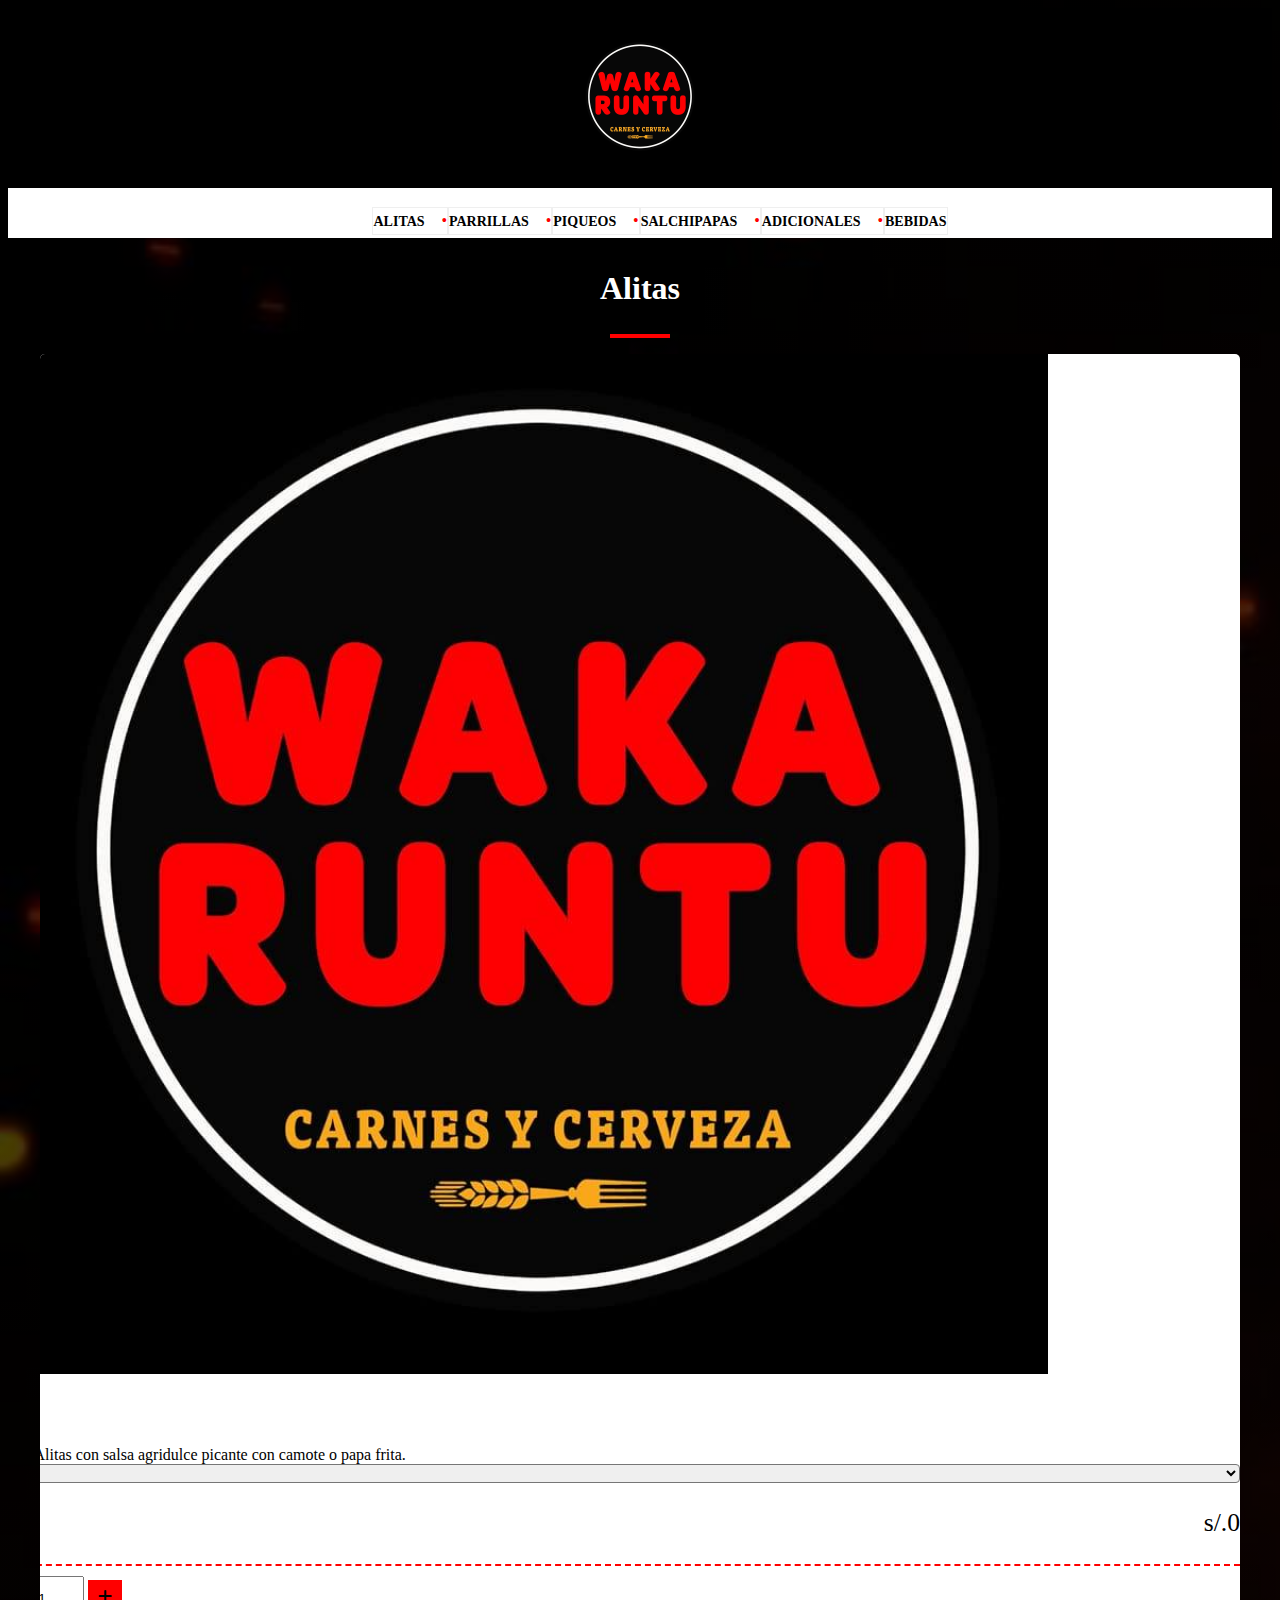
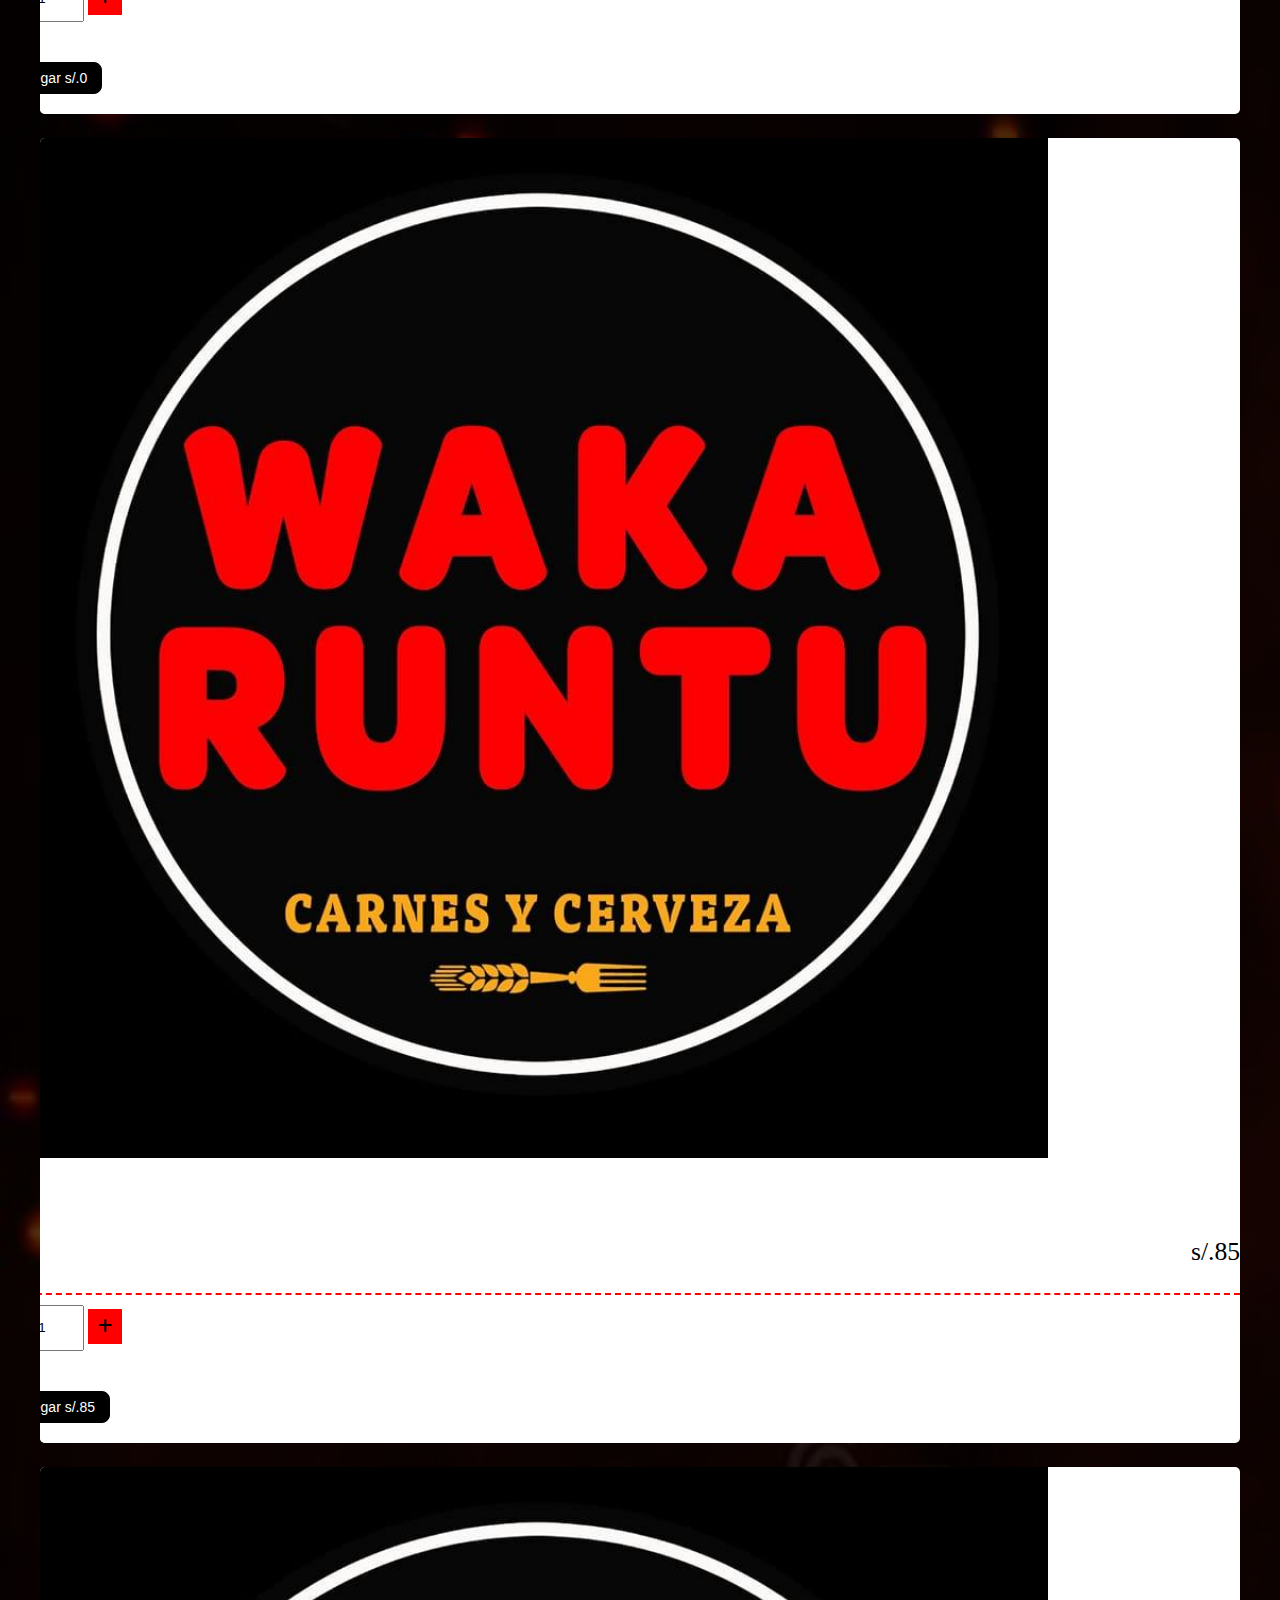
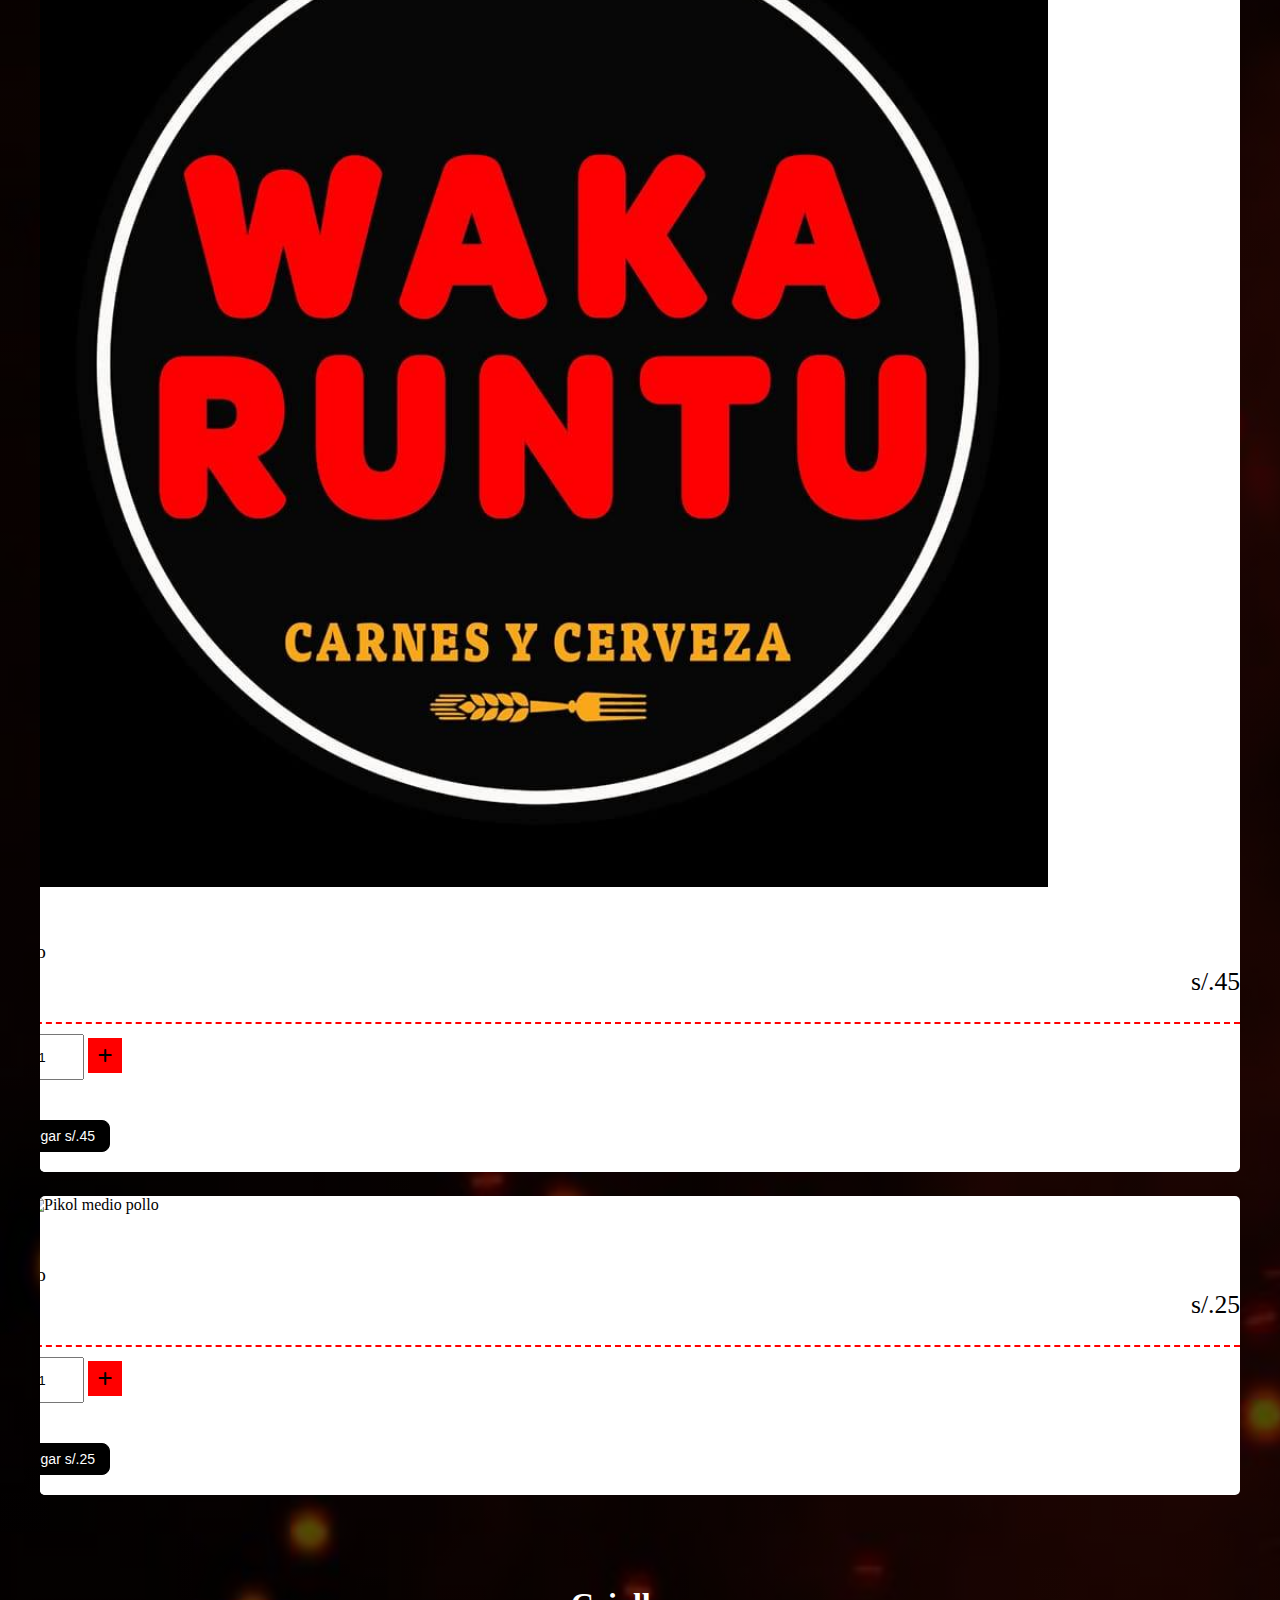
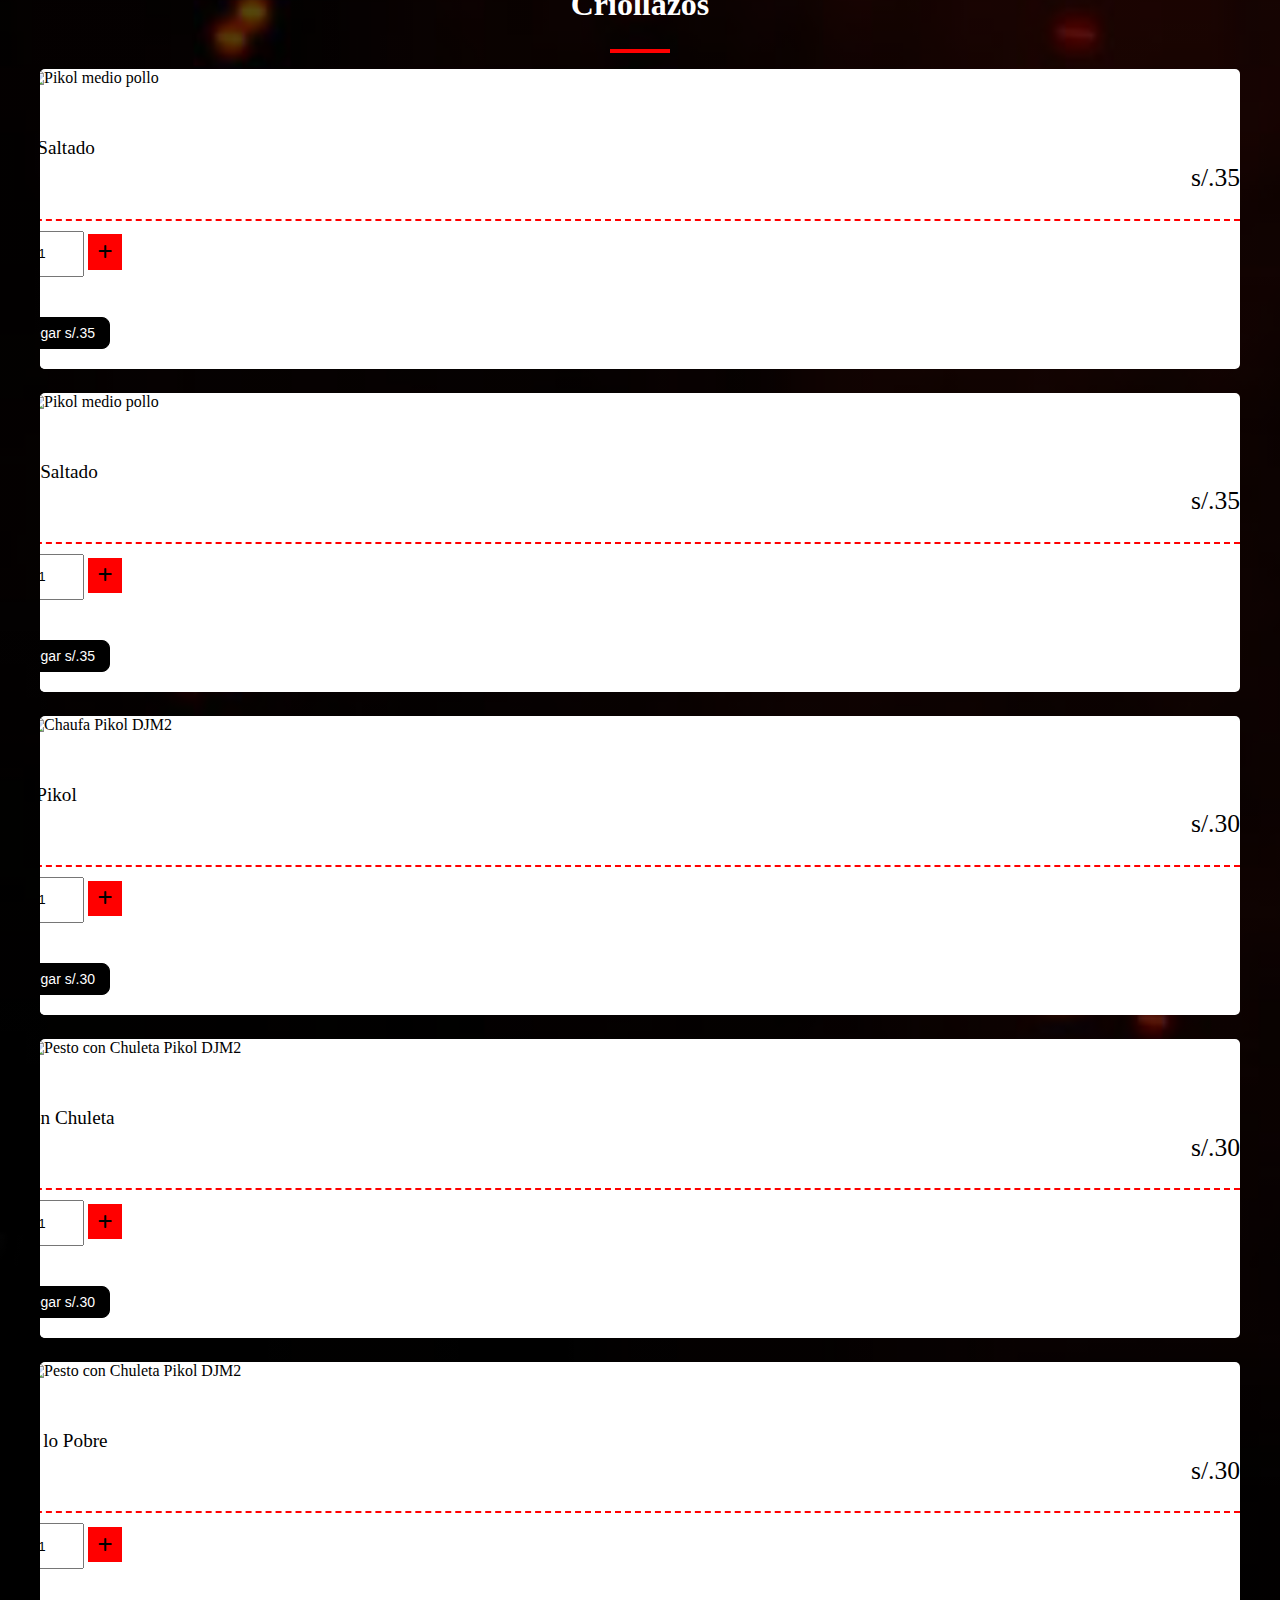
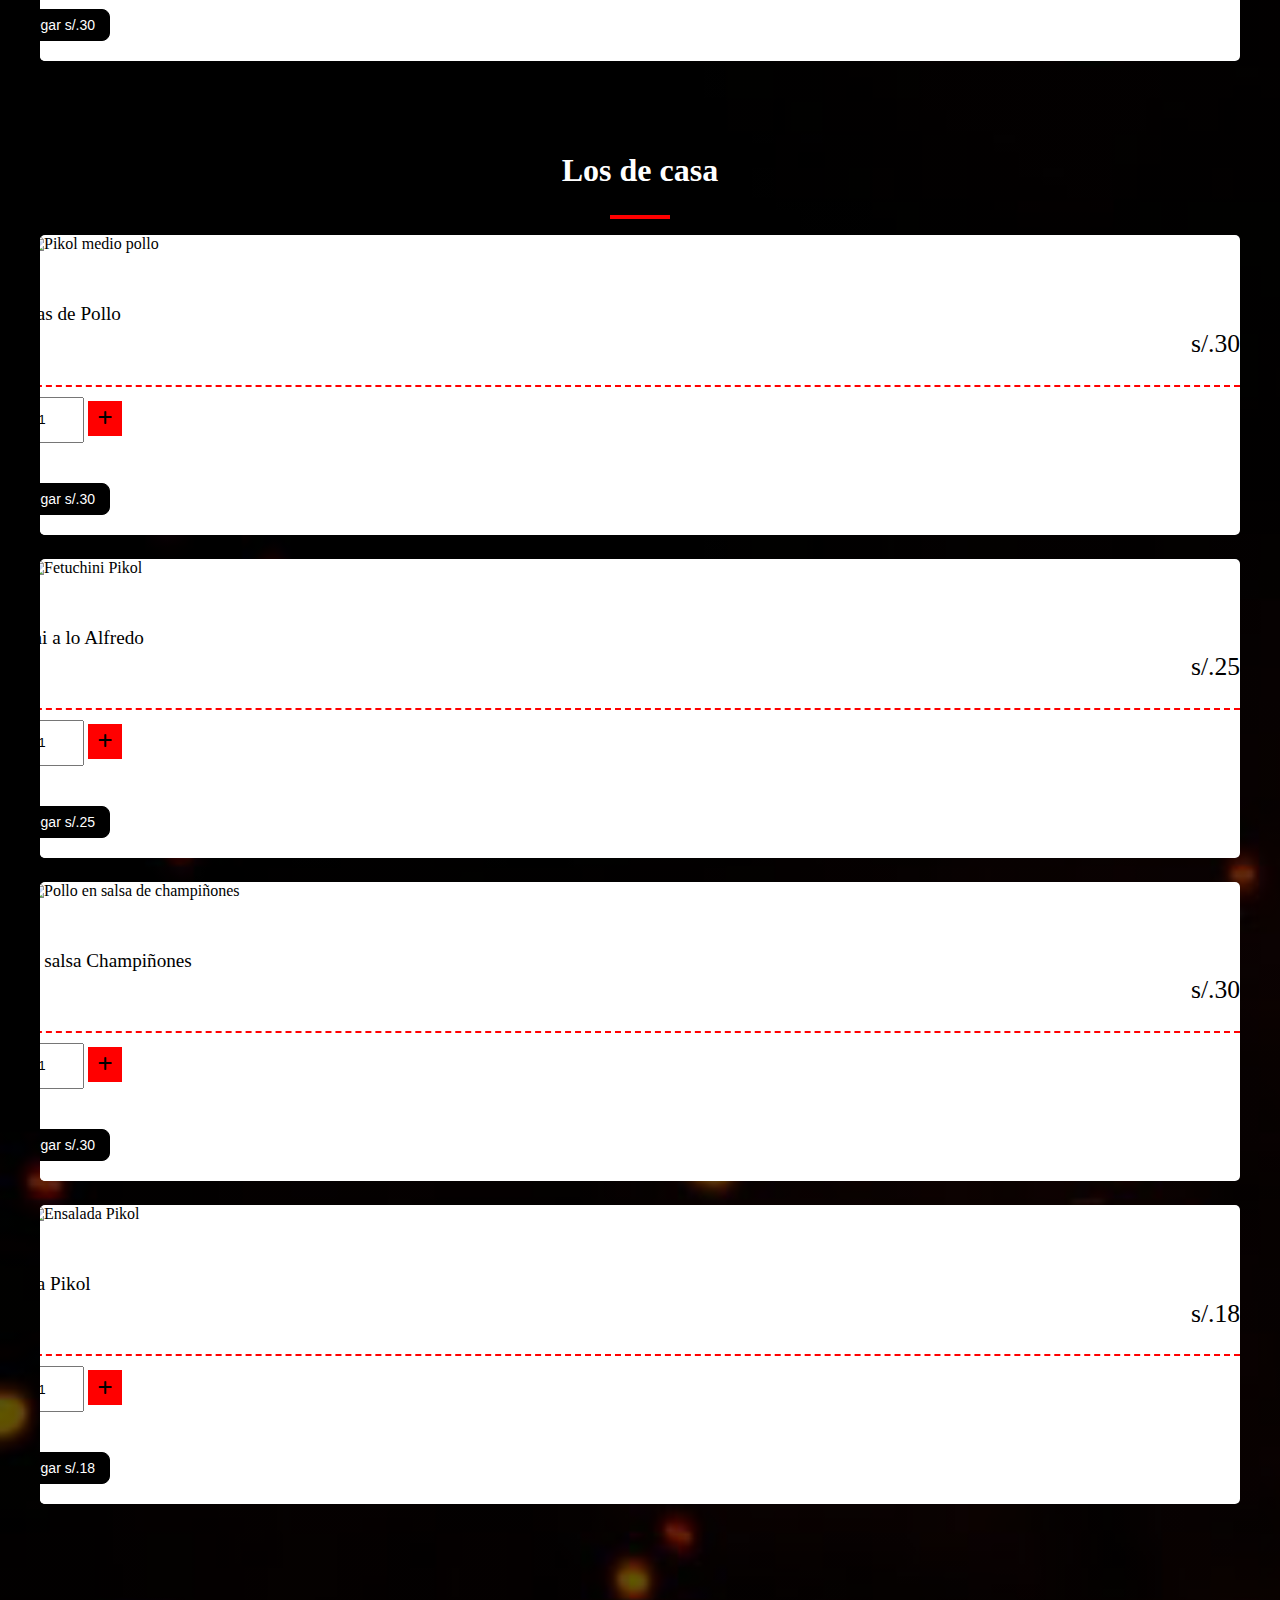
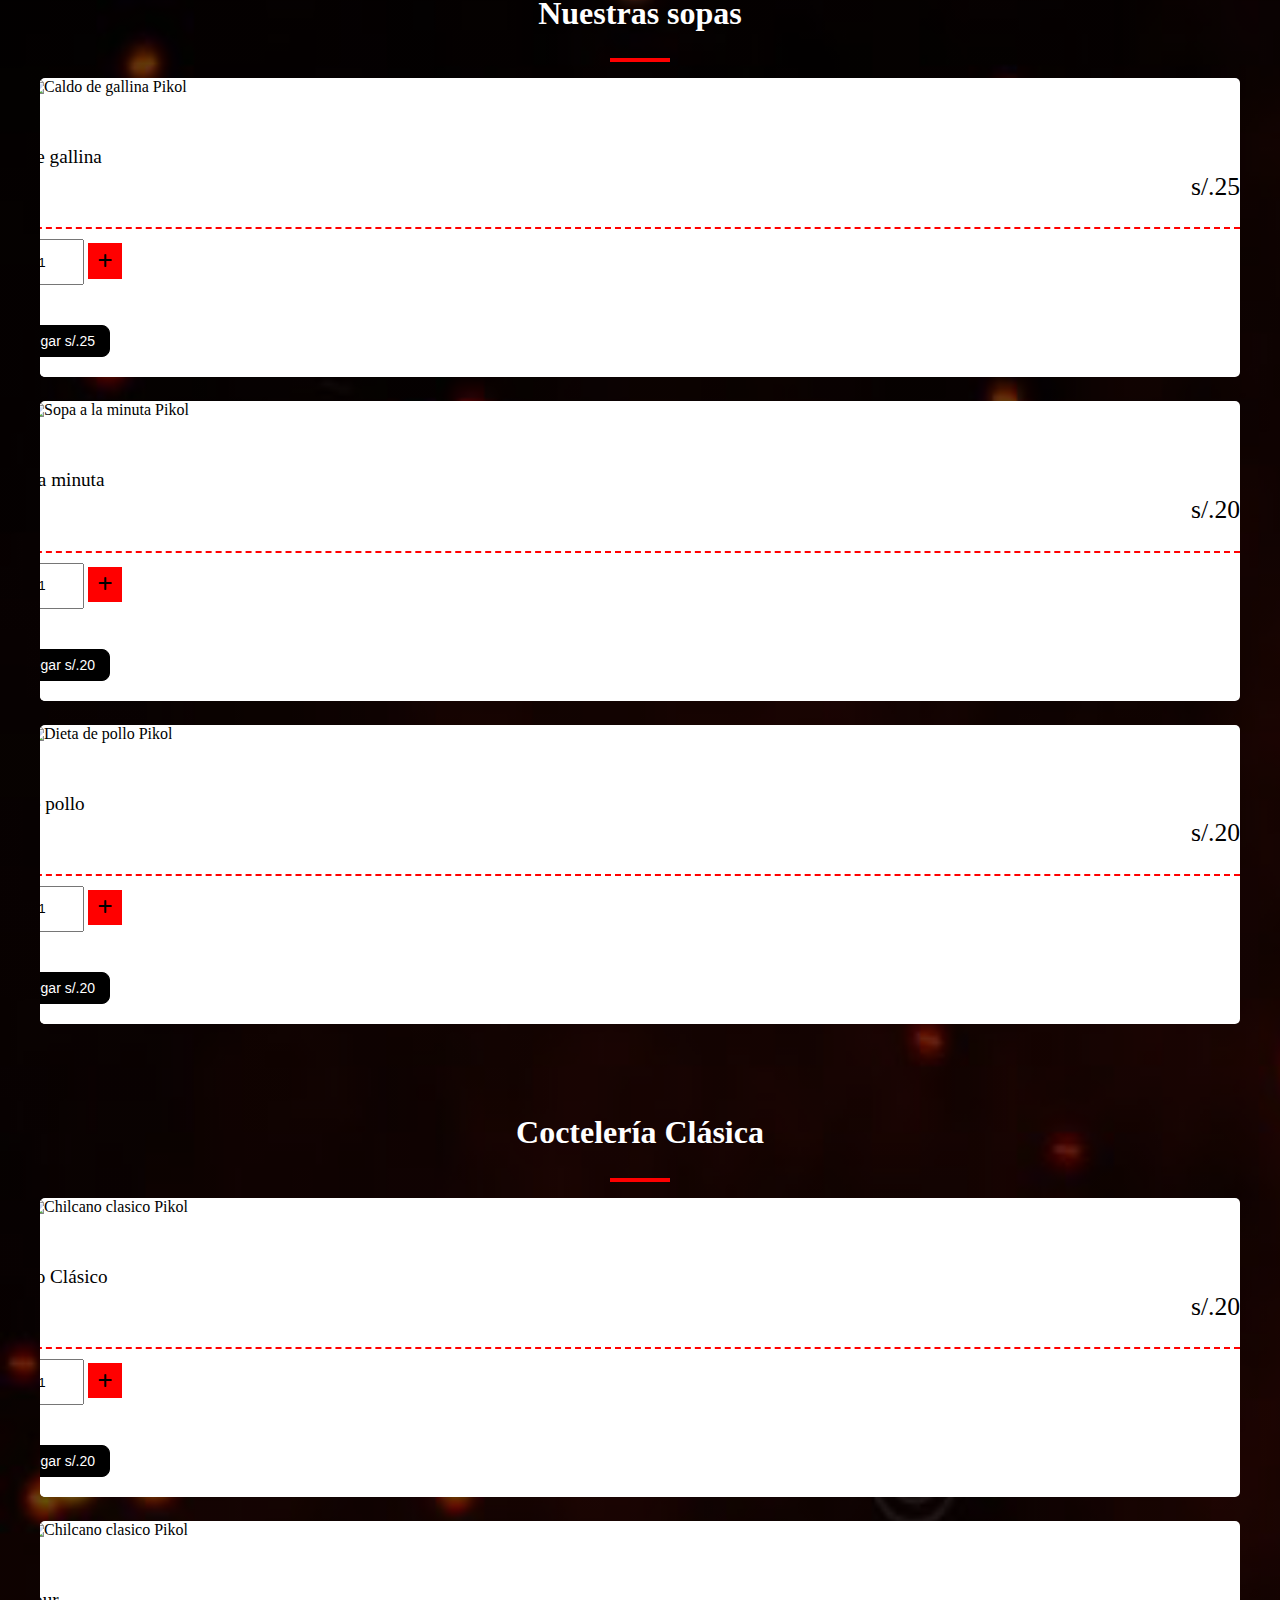
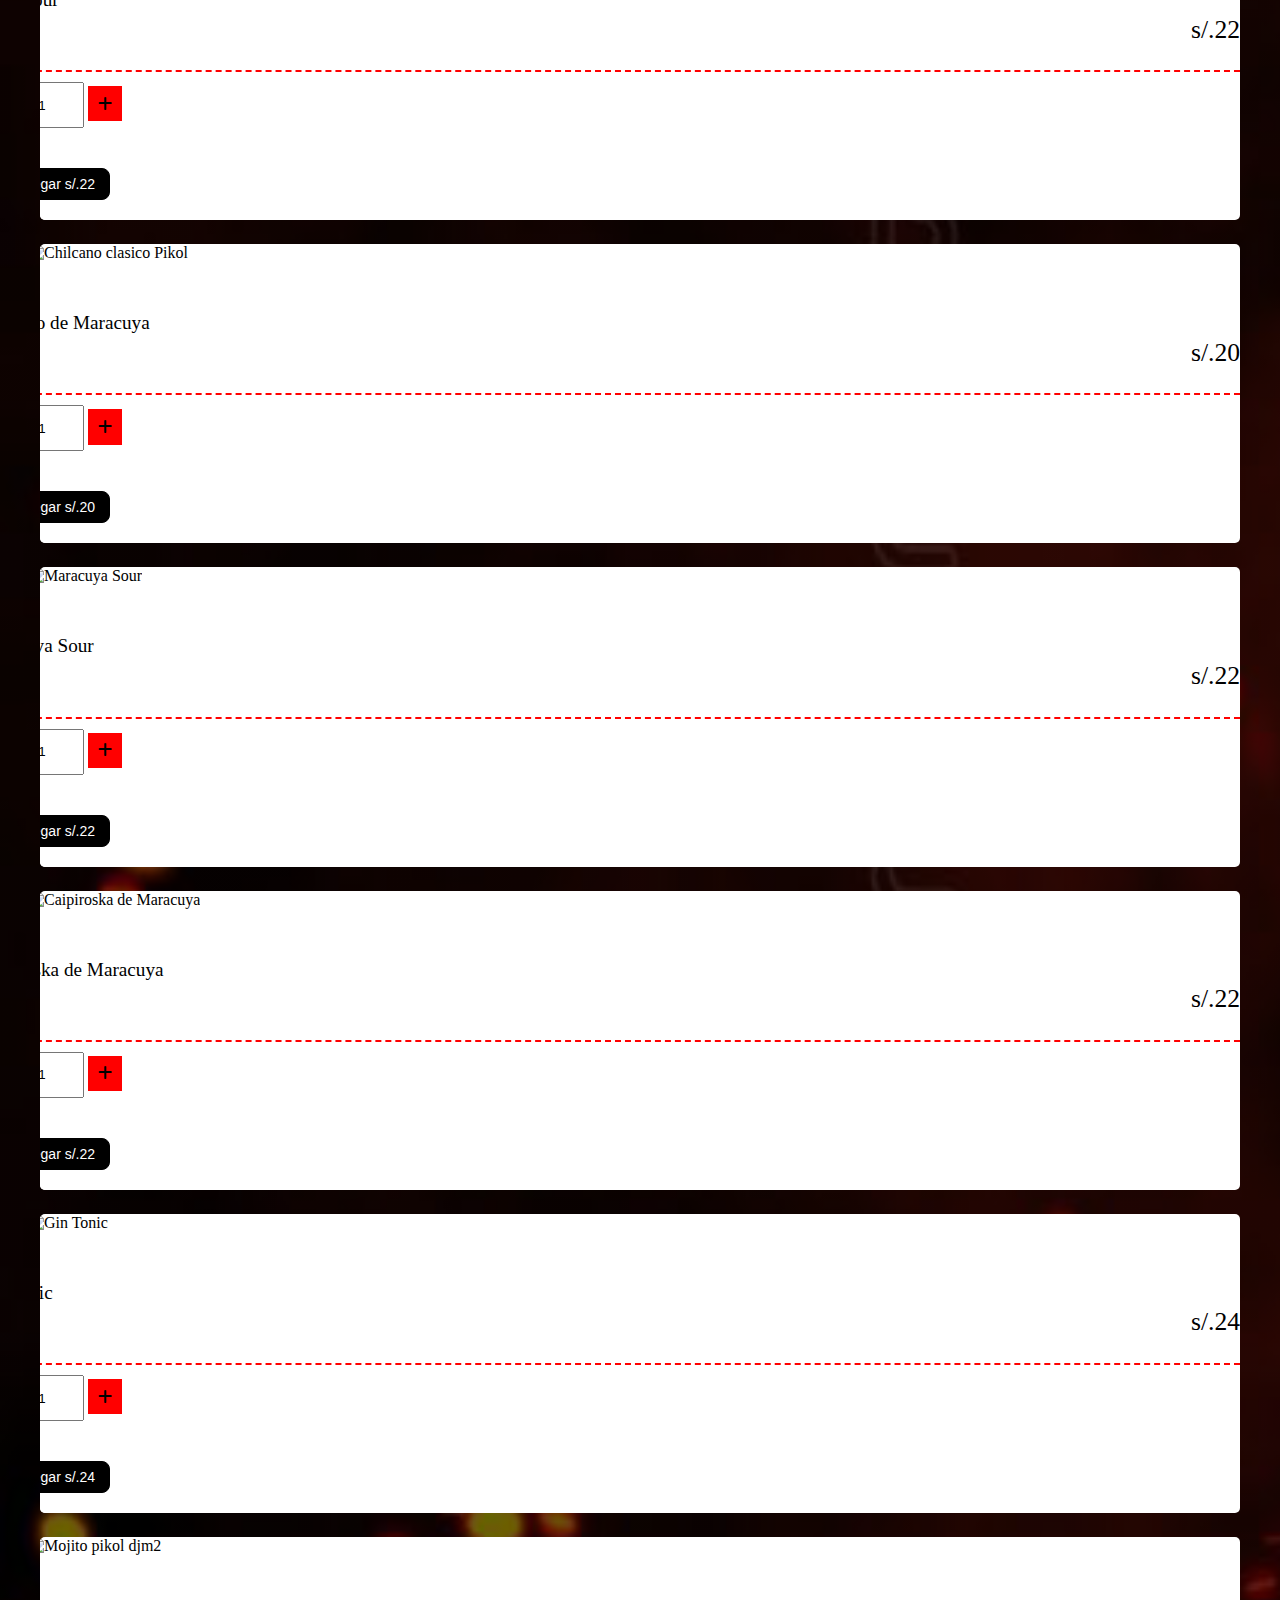
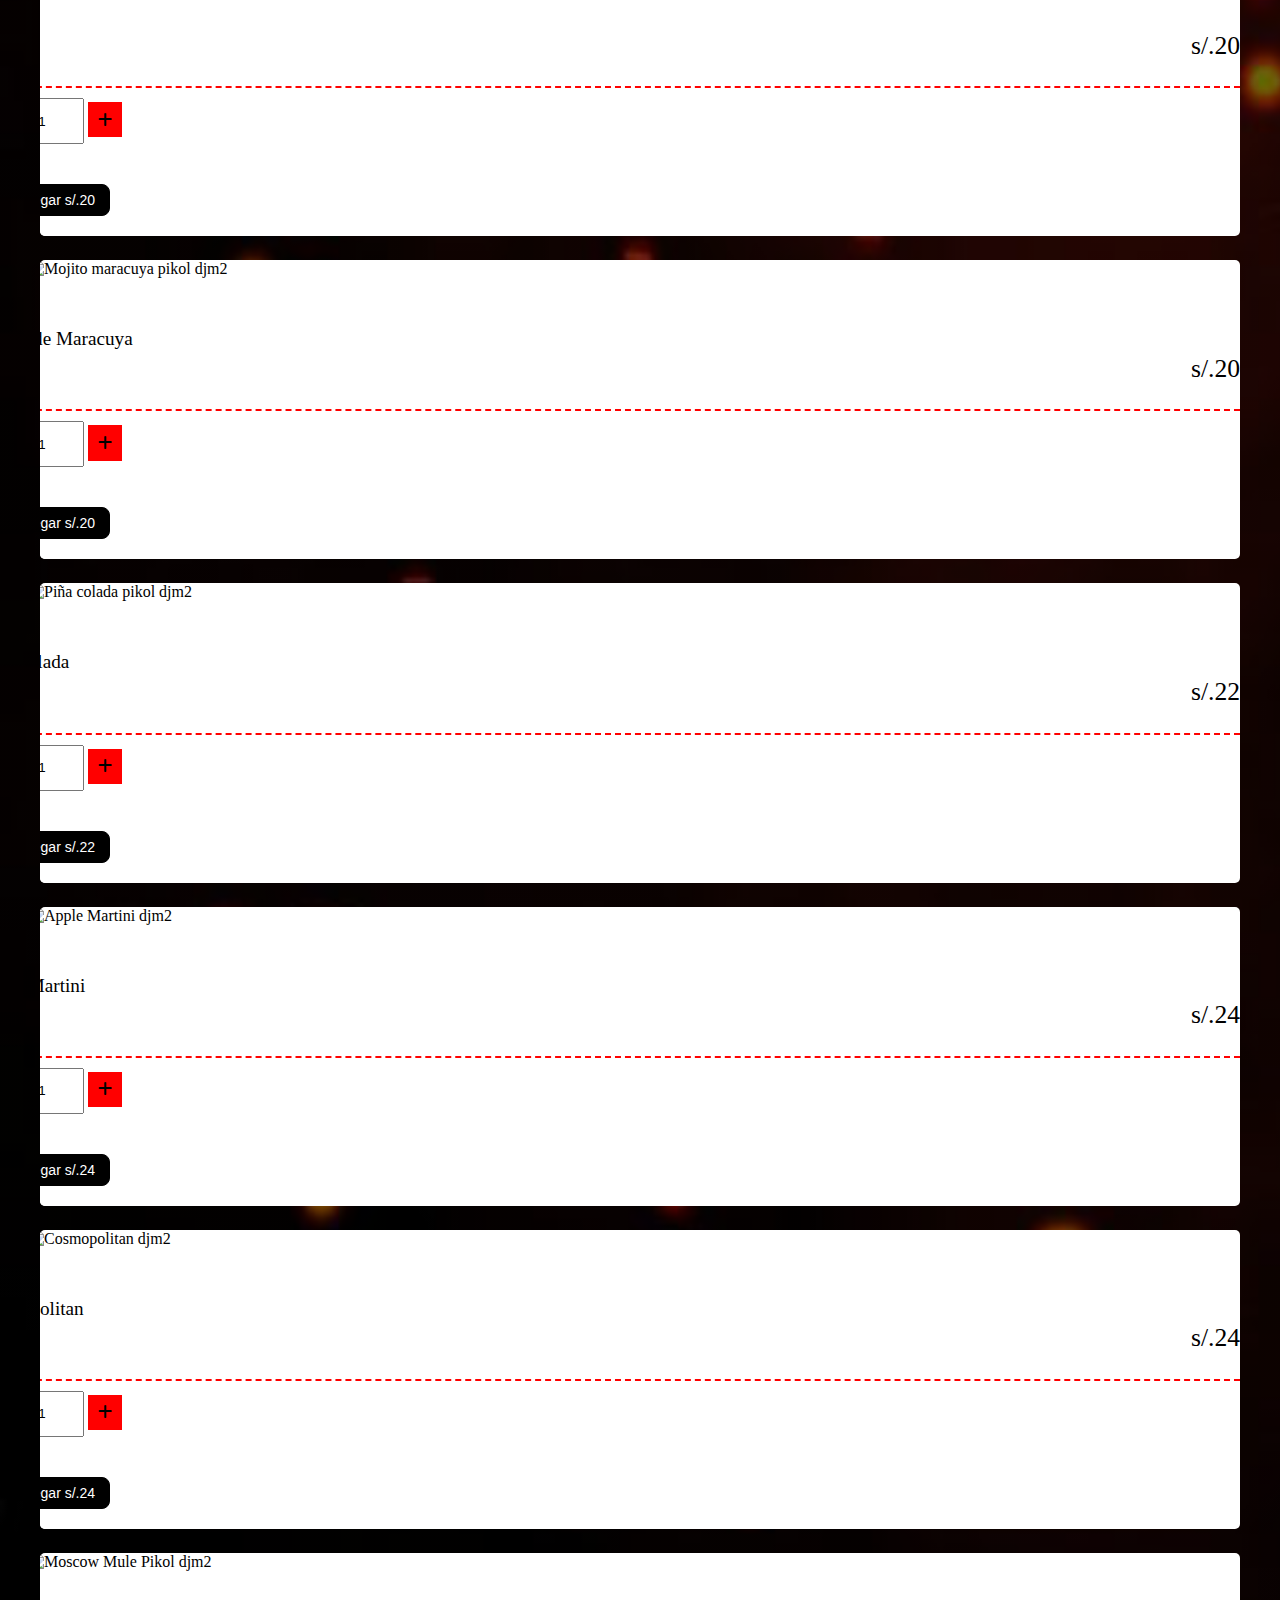
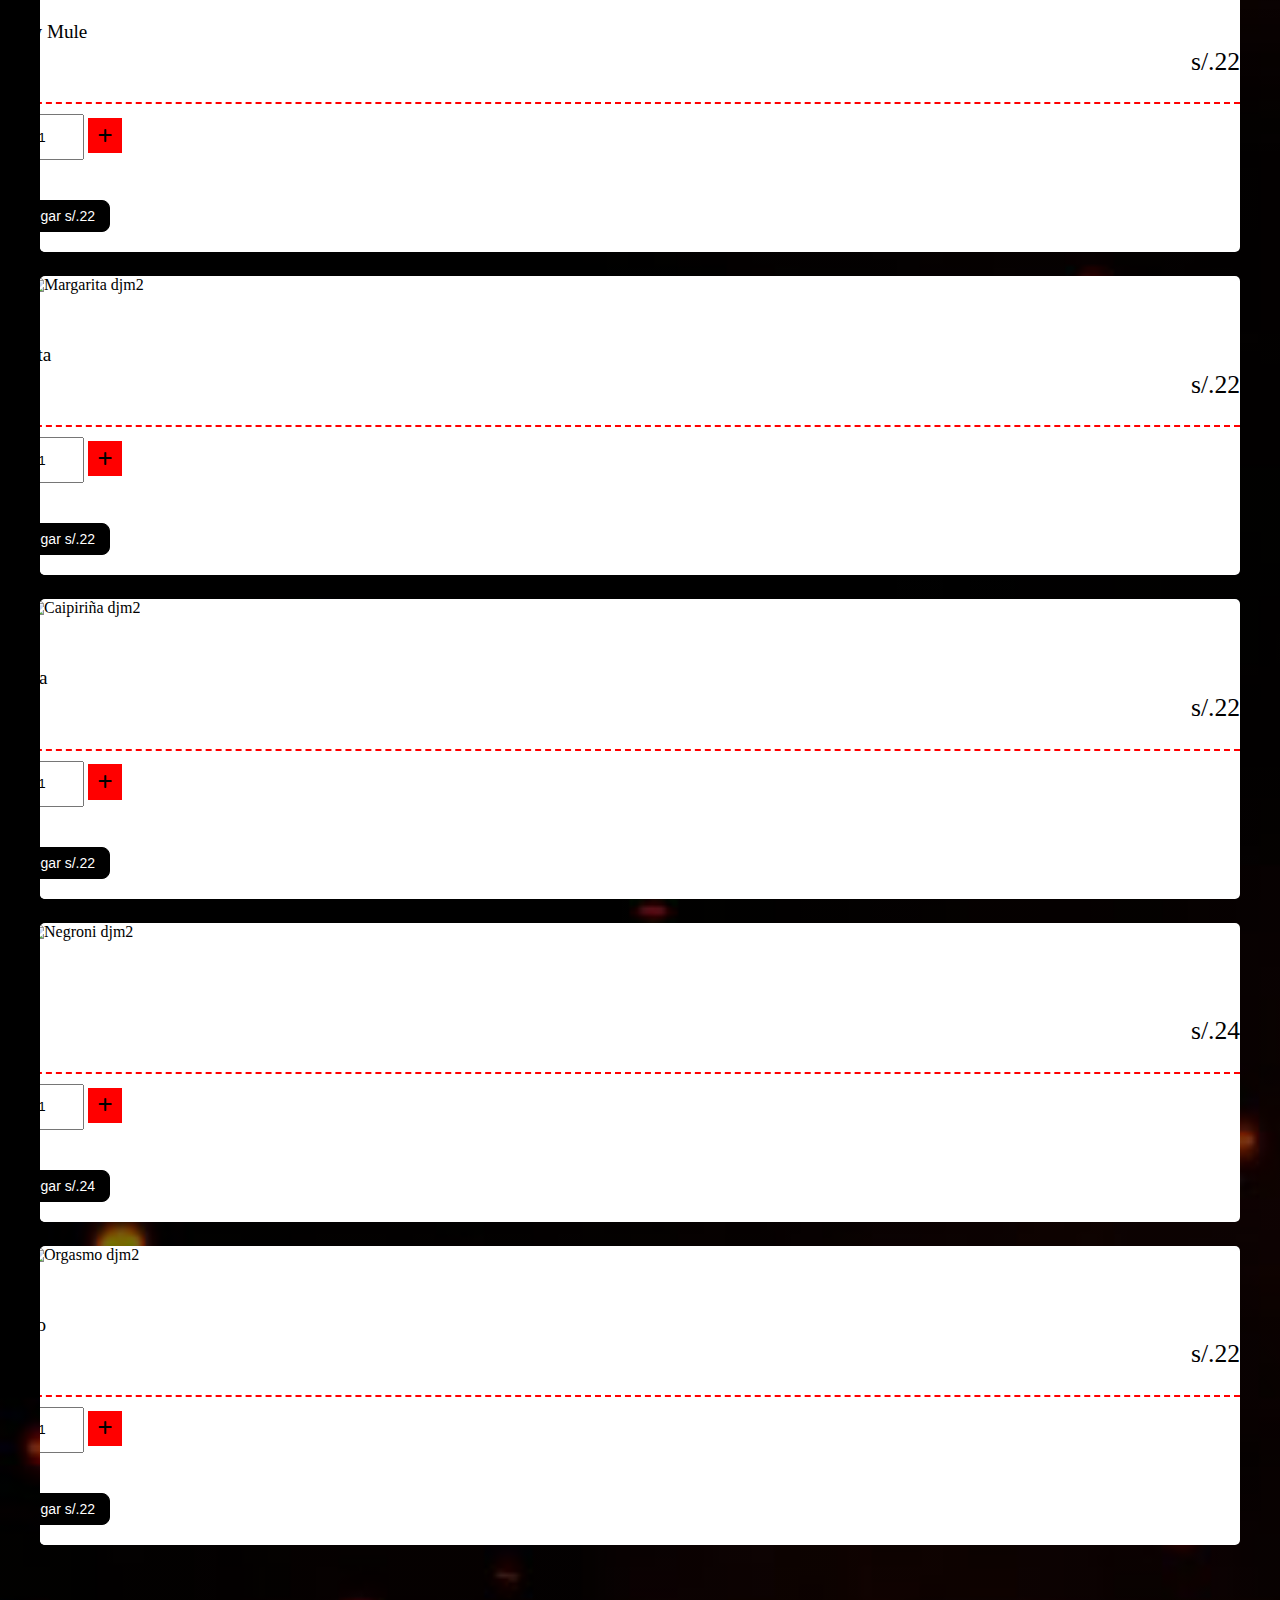
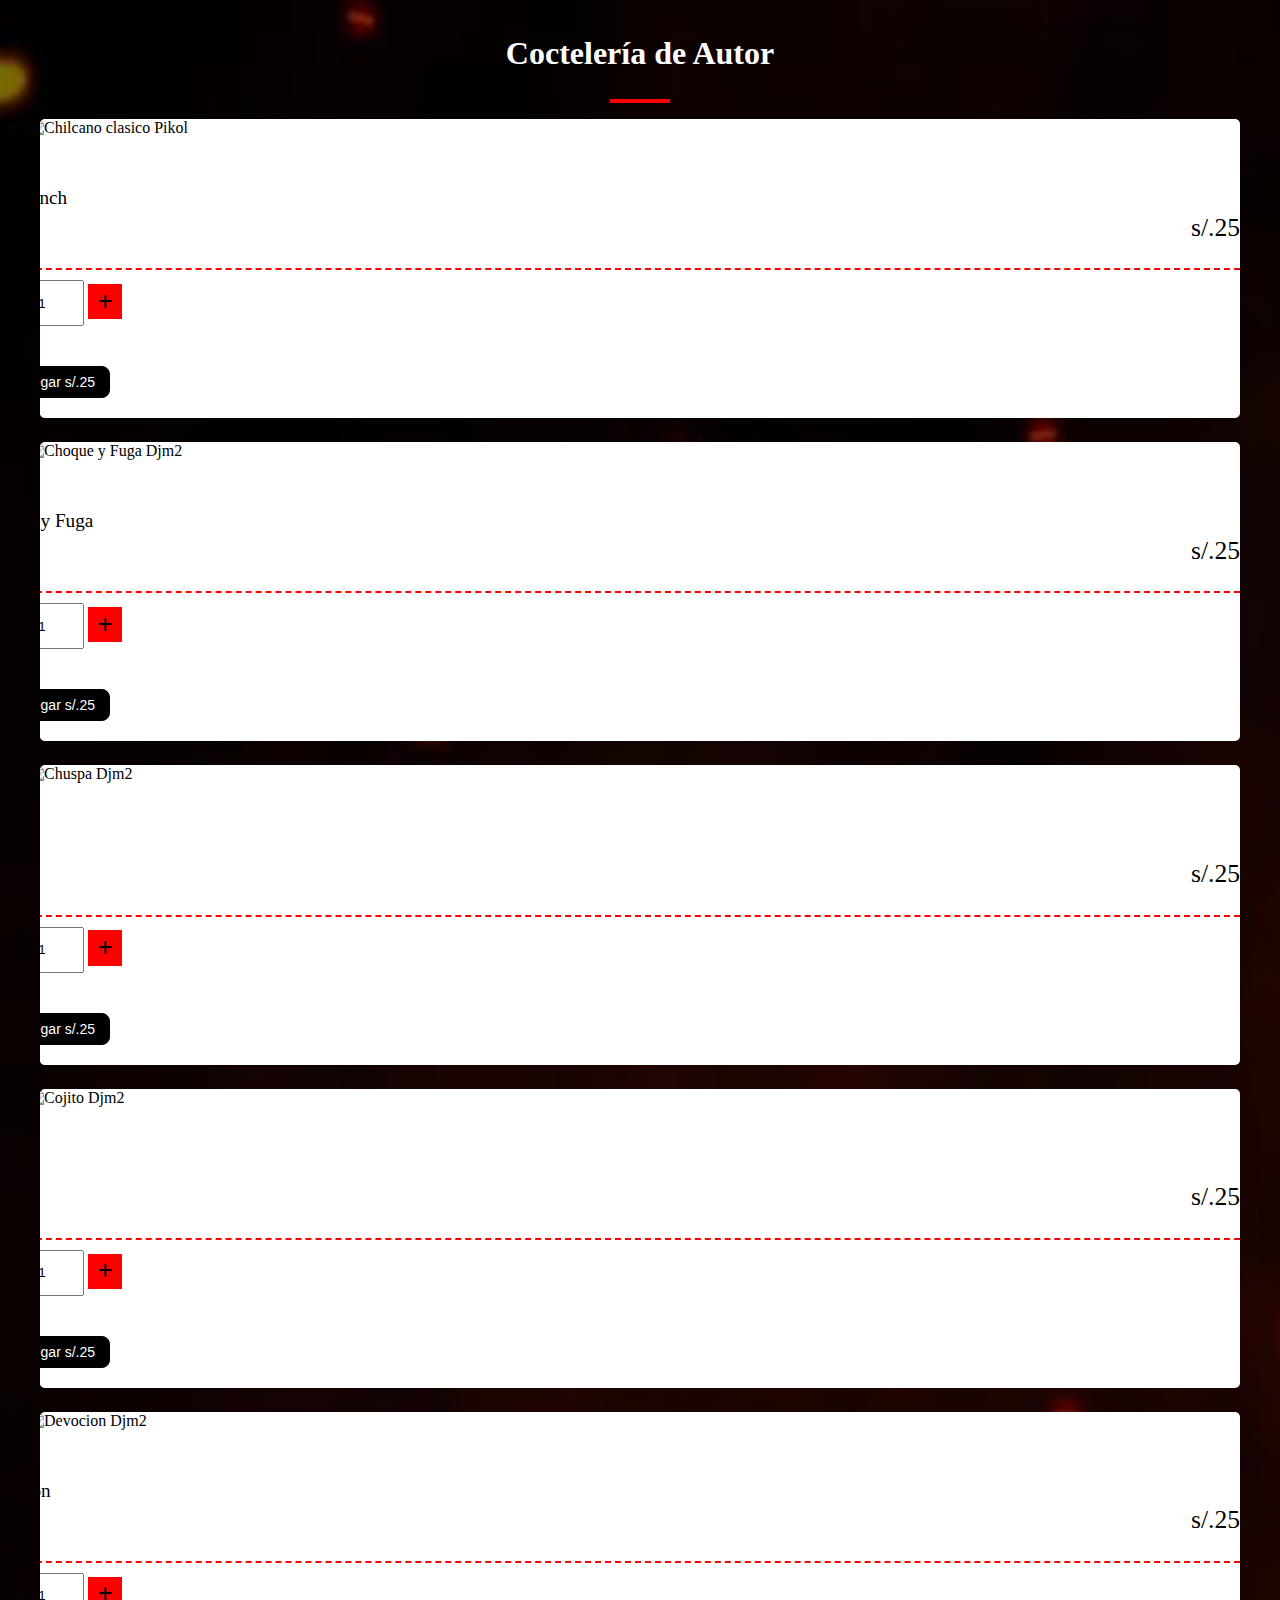
==== commit 7d42cafd: "Commit mier m" ====
--- a/index.html
+++ b/index.html
@@ -6,7 +6,7 @@
     <meta http-equiv="X-UA-Compatible" content="IE=edge">
     <meta name="viewport" content="width=device-width, initial-scale=1.0">
     <link rel="icon" href="img/favicon-pikol.png" tipe="image/png">
-    <title>Carta Digital Waka RuntuL - Carnes y Cervezas</title>
+    <title>Carta Digital Waka Runtu - Carnes y Cervezas</title>
     <link rel="stylesheet" href="style.css">
     <link rel="stylesheet" href="https://cdnjs.cloudflare.com/ajax/libs/font-awesome/6.3.0/css/all.min.css">
     <link href="https://cdn.jsdelivr.net/npm/bootstrap@5.0.2/dist/css/bootstrap.min.css" rel="stylesheet" integrity="sha384-EVSTQN3/azprG1Anm3QDgpJLIm9Nao0Yz1ztcQTwFspd3yD65VohhpuuCOmLASjC" crossorigin="anonymous">
@@ -21,34 +21,22 @@
     <div class="menu">
         <ul data-v-1c8fdb5a="" data-v-3eb1d840="" class="category-slider px-0" style="transform-origin: center top 0px;">
             <li data-v-1c8fdb5a="" class="category-slider__item rounded px-1 mx-1">
-                <div><a href="#pollos">Pollos</a> <span class="dot">♦</span></div>
+                <div><a href="#alitas">Alitas</a> <span class="dot">•</span></div>
             </li>
             <li data-v-1c8fdb5a="" class="category-slider__item rounded px-1 mx-1">
-                <div><a href="#criollos">Criollazos</a> <span class="dot">♦</span></div>
+                <div><a href="#parrillas">Parrillas</a> <span class="dot">•</span></div>
             </li>
             <li data-v-1c8fdb5a="" class="category-slider__item rounded px-1 mx-1">
-                <div><a href="#casa">Los de la casa</a> <span class="dot">♦</span></div>
+                <div><a href="#piqueos">Piqueos</a> <span class="dot">•</span></div>
             </li>
             <li data-v-1c8fdb5a="" class="category-slider__item rounded px-1 mx-1">
-                <div><a href="#sopas">Nuestras sopas</a> <span class="dot">♦</span></div>
+                <div><a href="#salchipapas">Salchipapas</a> <span class="dot">•</span></div>
             </li>
             <li data-v-1c8fdb5a="" class="category-slider__item rounded px-1 mx-1 category-slider__item--active">
-                <div><a href="#clasica">Cotelería clásica</a> <span class="dot">♦</span></div>
+                <div><a href="#adicionales">Adicionales</a> <span class="dot">•</span></div>
             </li>
             <li data-v-1c8fdb5a="" class="category-slider__item rounded px-1 mx-1">
-                <div><a href="#autor">Coctelería de autor</a> <span class="dot">♦</span></div>
-            </li>
-            <li data-v-1c8fdb5a="" class="category-slider__item rounded px-1 mx-1">
-                <div><a href="#infusiones">Infusiones </a><span class="dot">♦</span></div>
-            </li>
-            <li data-v-1c8fdb5a="" class="category-slider__item rounded px-1 mx-1">
-                <div><a href="#piteados">Té piteados</a> <span class="dot">♦</span></div>
-            </li>
-            <li data-v-1c8fdb5a="" class="category-slider__item rounded px-1 mx-1">
-                <div><a href="#artesanal">Cerveza artesanal</a> <span class="dot">♦</span></div>
-            </li>
-            <li data-v-1c8fdb5a="" class="category-slider__item rounded px-1 mx-1">
-                <div><a href="#refrescos">Refrescantes</a></div>
+                <div><a href="#bebidas">Bebidas</a> </div>
             </li>
         </ul>
     </div>
@@ -96,14 +84,58 @@
 
     <div class="container mt-4">
         <div class="platos row">
+            <!-----Alitas------>
             <div class="col-12">
-                <h2 id="pollos" class="titulo" style="padding-top: 0px;">Pollos</h2>
+                <h2 id="alitas" class="titulo" style="padding-top: 0px;">Alitas</h2>
                 <div class="subrayado"></div>
             </div>
             <div class="col-lg-6 plato">
                 <div class="row">
                     <div class="col-lg-6 col-sm-12">
-                        <img src="img/pollo-entero-pikol.png" alt="Pikol pollo entero">
+                        <img src="img/logo-waka-runtu.jpg" alt="Alitas djm2 Bufalo waka runtu">
+                    </div>
+                    <div class="col-lg-6 col-sm-12">
+                        <div class="row margin-left">
+                            <div class="col-12 pedido">
+                                <div class="row">
+                                    <div class="col-6">
+                                        <span class="izq" id="bufalo">Búfalo:</span><br>
+                                        <span>Alitas con salsa agridulce picante con camote o papa frita.</span>
+                                        <select class="selectP cocai" name="cocai" id="cocai" onchange="updateGasText('coca', 'cocai', 'cocat', 'sub-coca', 'valor-coca', 5, 10, 15, 'num-coca')">
+                                            <option selected>...</option>
+                                            <option value="medioLitro">1/2 Litro</option>
+                                            <option value="Litro">Litro</option>
+                                            <option value="2Litros">2 Litros</option>
+                                        </select>
+                                        <span id="cocat" style="display: none;">0</span>
+                                    </div>
+                                    <div class="col-6">
+                                        <p class="der">s/.<span id="sub-coca">0</span></p>
+                                    </div>
+                                </div>
+                                <div class="linea" style="margin-top:1em"></div>
+                            </div>
+                            <div class="col-12 mt-2">
+                                <div class="row">
+                                    <div class="col-6 d-flex dialog">
+                                        <span class="fa-solid fa-minus" id="decremento" onclick="decrementar('sub-coca','num-coca', 'valor-coca', 'sub-coca','valor-coca')"></span>
+                                        <input type="text" class="form-control input" readonly id="num-coca" value="1">
+                                        <span class="fa-solid fa-plus" id="botonactivo" onclick="incrementar('sub-coca','num-coca', 'valor-coca')"></span>
+                                    </div>
+                                    <div class="col-6 d-flex dialog">
+                                        <button class="enviarpedido" onclick="sumar('valor-coca','num-coca','cocat')">Agregar
+                                            s/.<span id="valor-coca">0</span></button>
+                                    </div>
+                                </div>
+                            </div>
+                        </div>
+                    </div>
+                </div>
+            </div>
+            <div class="col-lg-6 plato">
+                <div class="row">
+                    <div class="col-lg-6 col-sm-12">
+                        <img src="img/logo-waka-runtu.jpg" alt="Waka Runtu djm2 Bufalo">
 
                     </div>
                     <div class="col-lg-6 col-sm-12">
@@ -133,7 +165,7 @@
             <div class="col-lg-6 plato">
                 <div class="row">
                     <div class="col-lg-6 col-sm-12">
-                        <img src="img/medio-pollo-a-la-brasa-pikol.png" alt="Pikol medio pollo">
+                        <img src="img/logo-waka-runtu.jpg" alt="Pikol medio pollo">
                     </div>
                     <div class="col-lg-6 col-sm-12">
                         <div class="row margin-left">
--- a/style.css
+++ b/style.css
@@ -3,15 +3,12 @@
 }
 
 body {
-  background: linear-gradient(to bottom, rgba(0, 0, 0, 0.7411764706), rgba(0, 0, 0, 0.3803921569)), url(img/fondo-carta-digital-menu.jpg);
+  background: linear-gradient(to bottom, rgba(0, 0, 0, 0.7411764706), rgba(0, 0, 0, 0.3803921569)), url(img/fondo-waka-runtu.png) !important;
   background-position: center center;
   background-repeat: no-repeat;
   background-size: cover;
 }
 
-/* .selectp {
-    font-size: 0.8em!important;
-} */
 .precioEnvio {
   border-bottom: 1px dashed orange;
 }
@@ -171,6 +168,9 @@
 .category-slider__item[data-v-1c8fdb5a] a {
   color: #000000;
   text-decoration: none;
+  text-transform: uppercase;
+  font-weight: 600;
+  font-size: 14px;
 }
 
 .dialog {
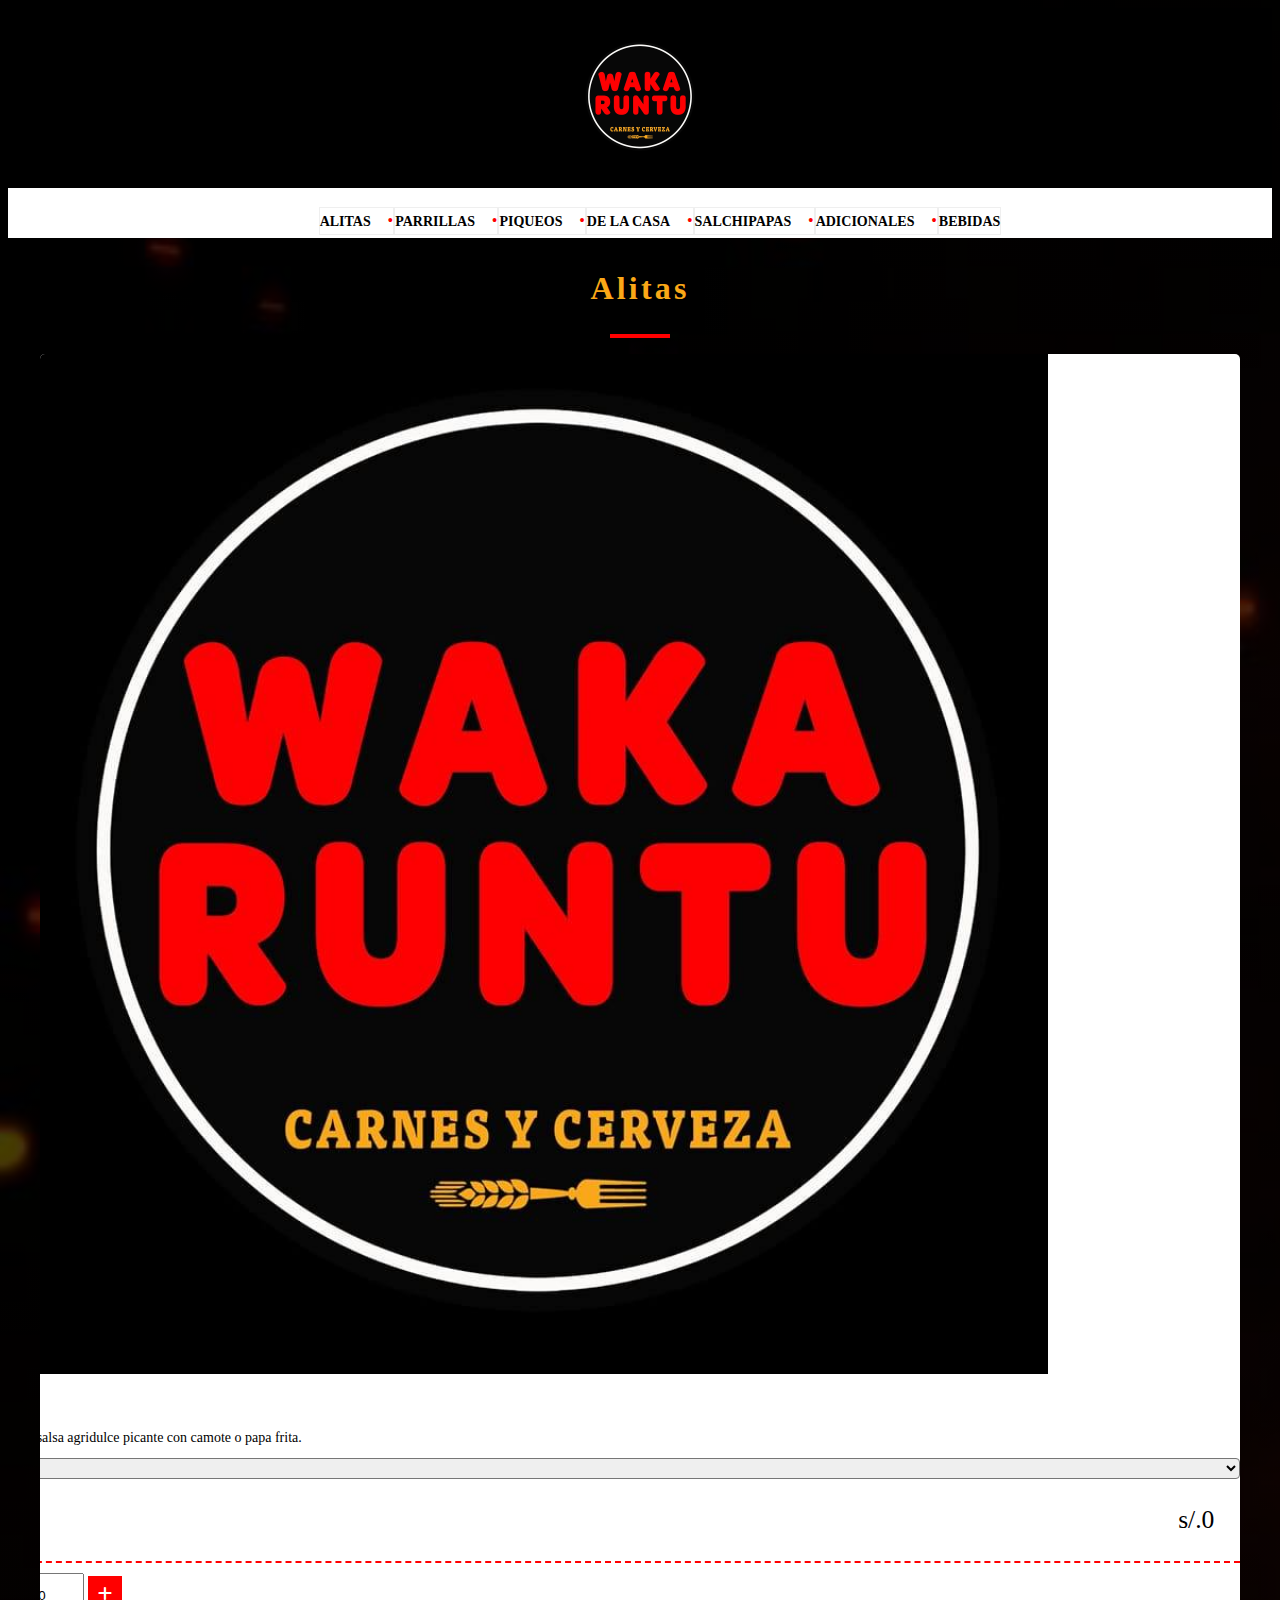
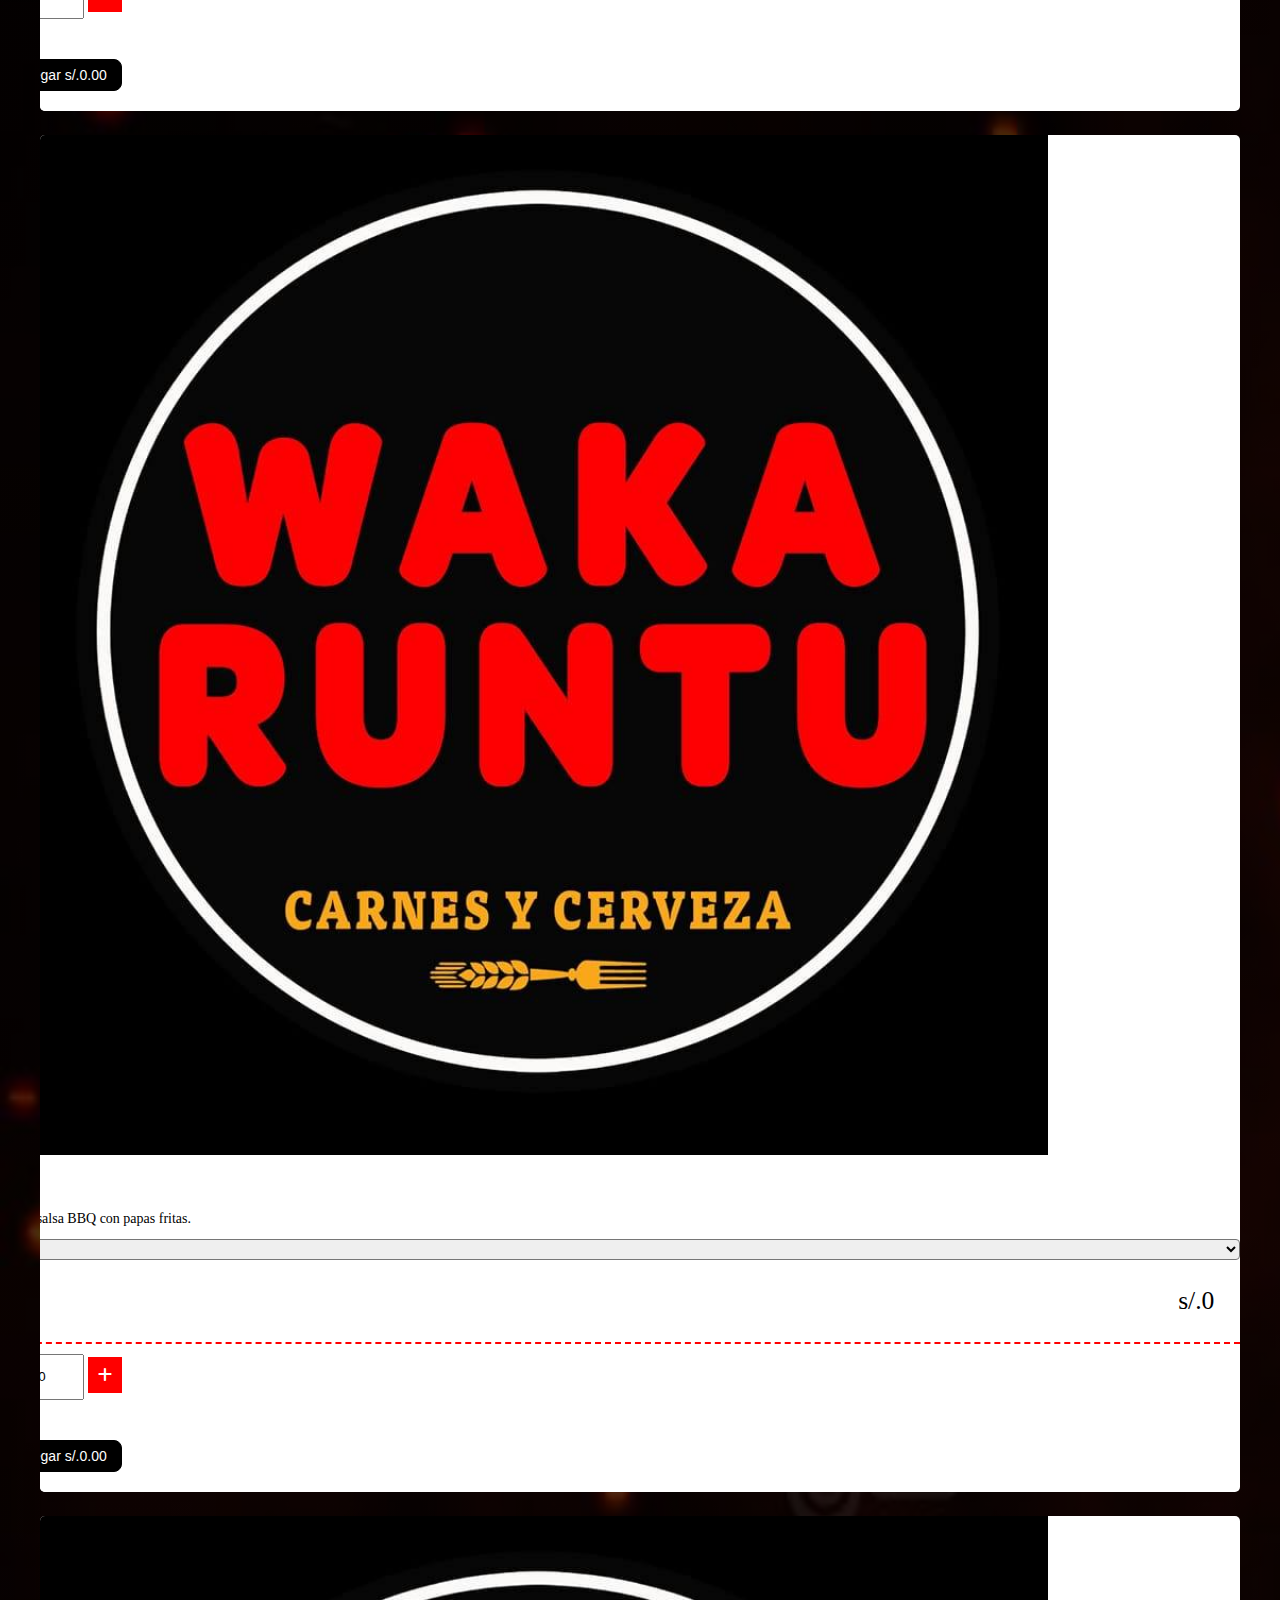
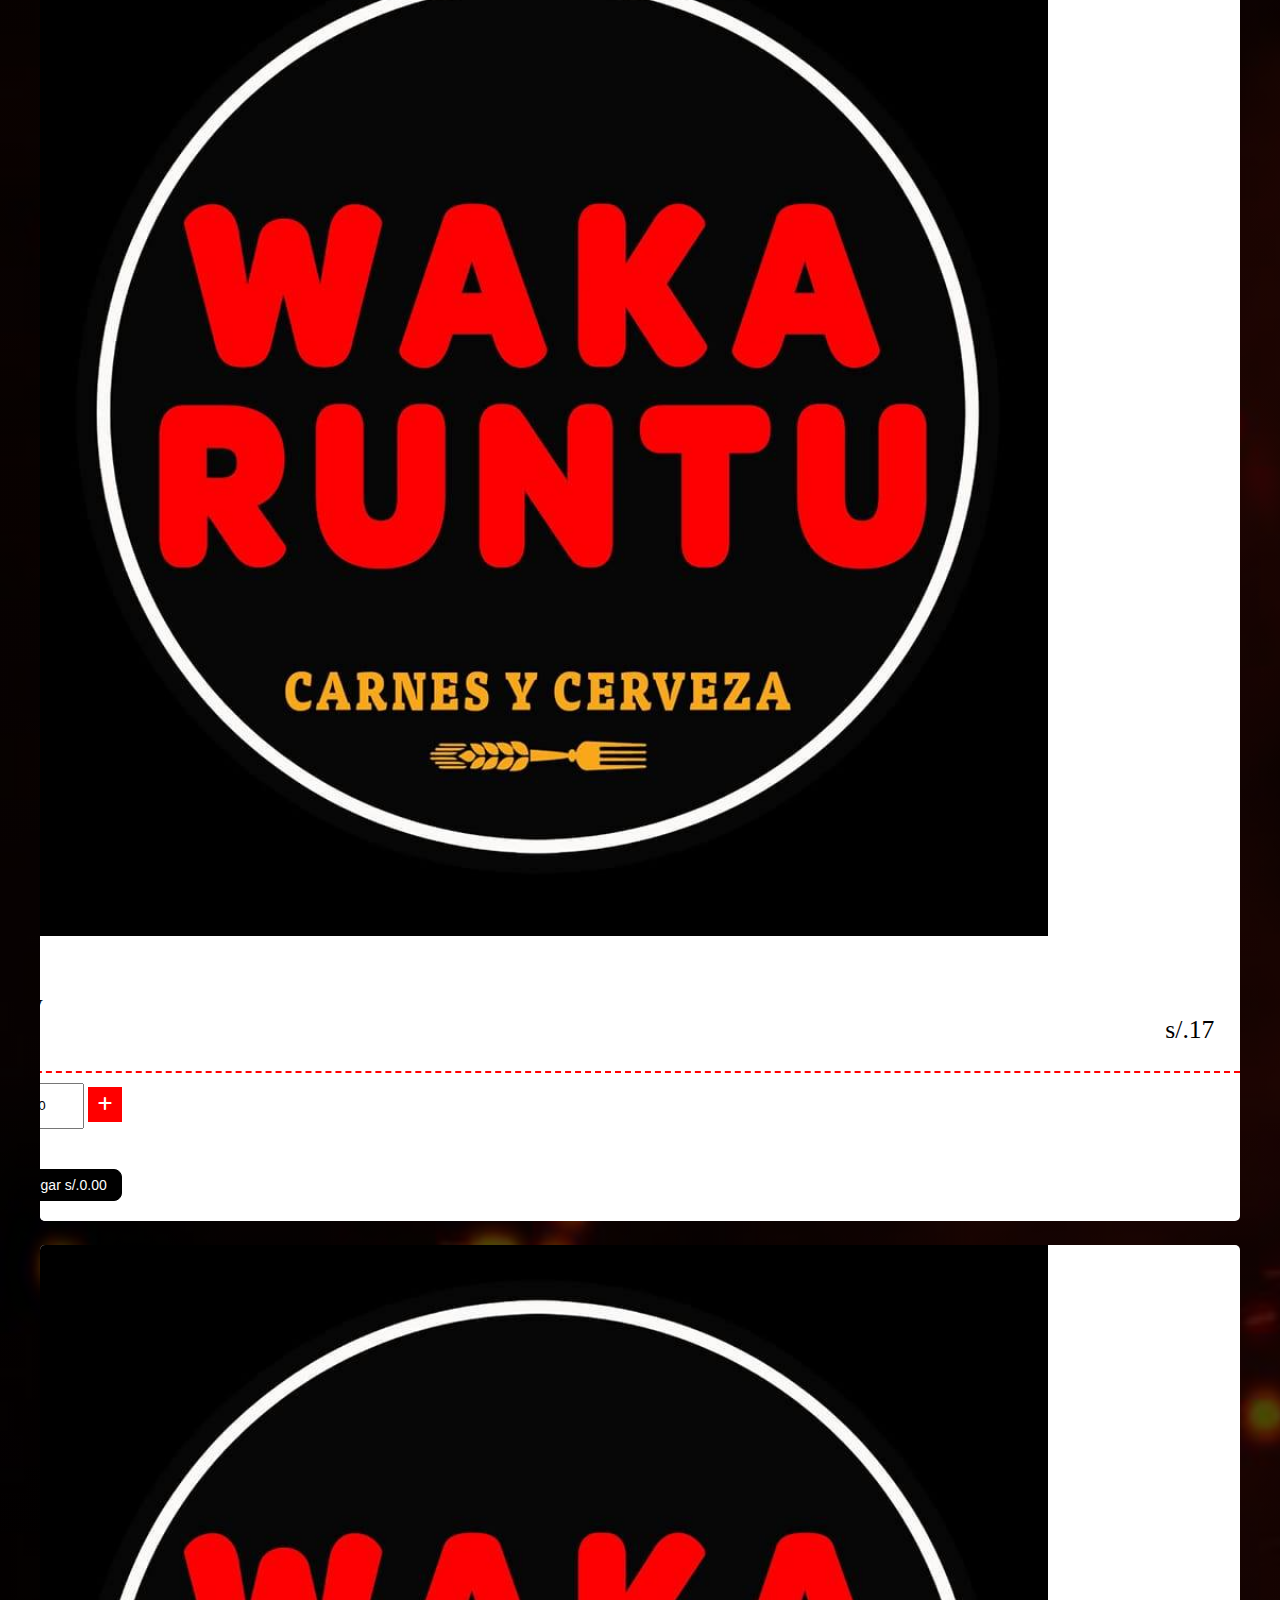
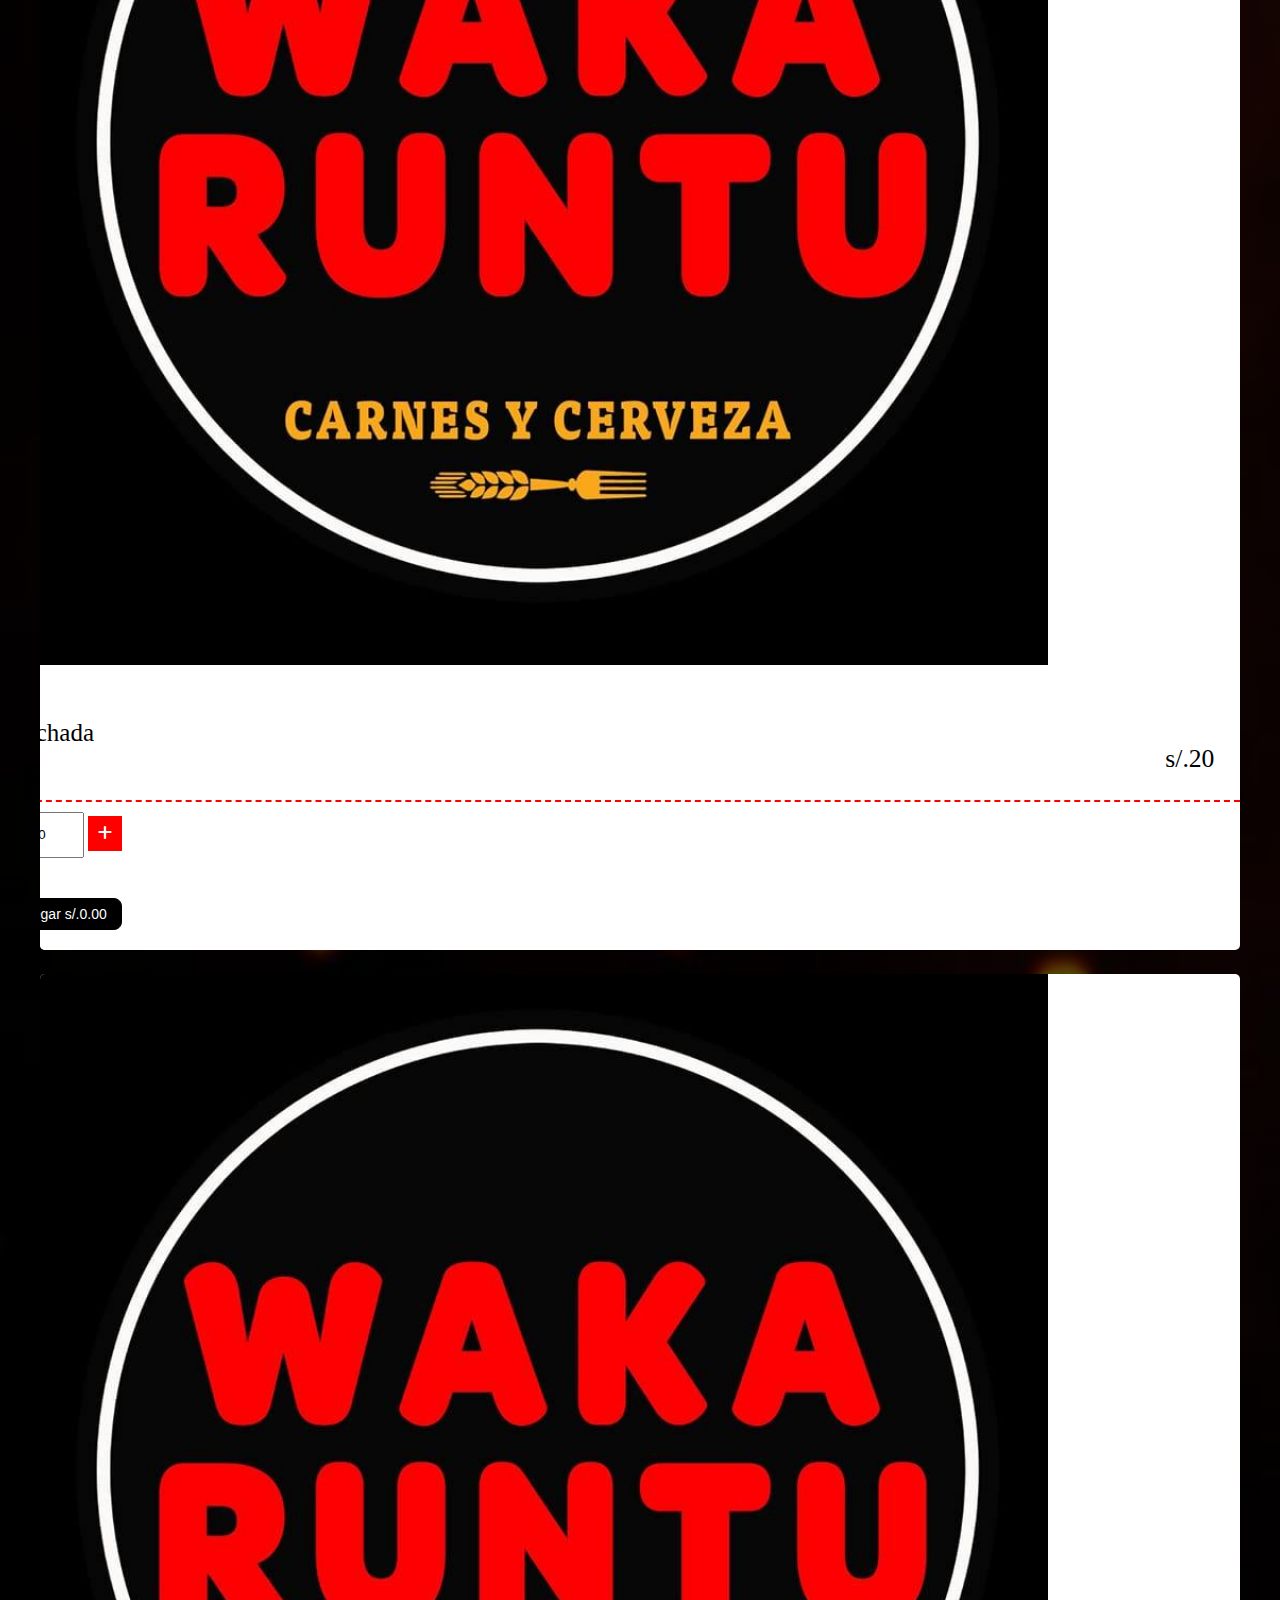
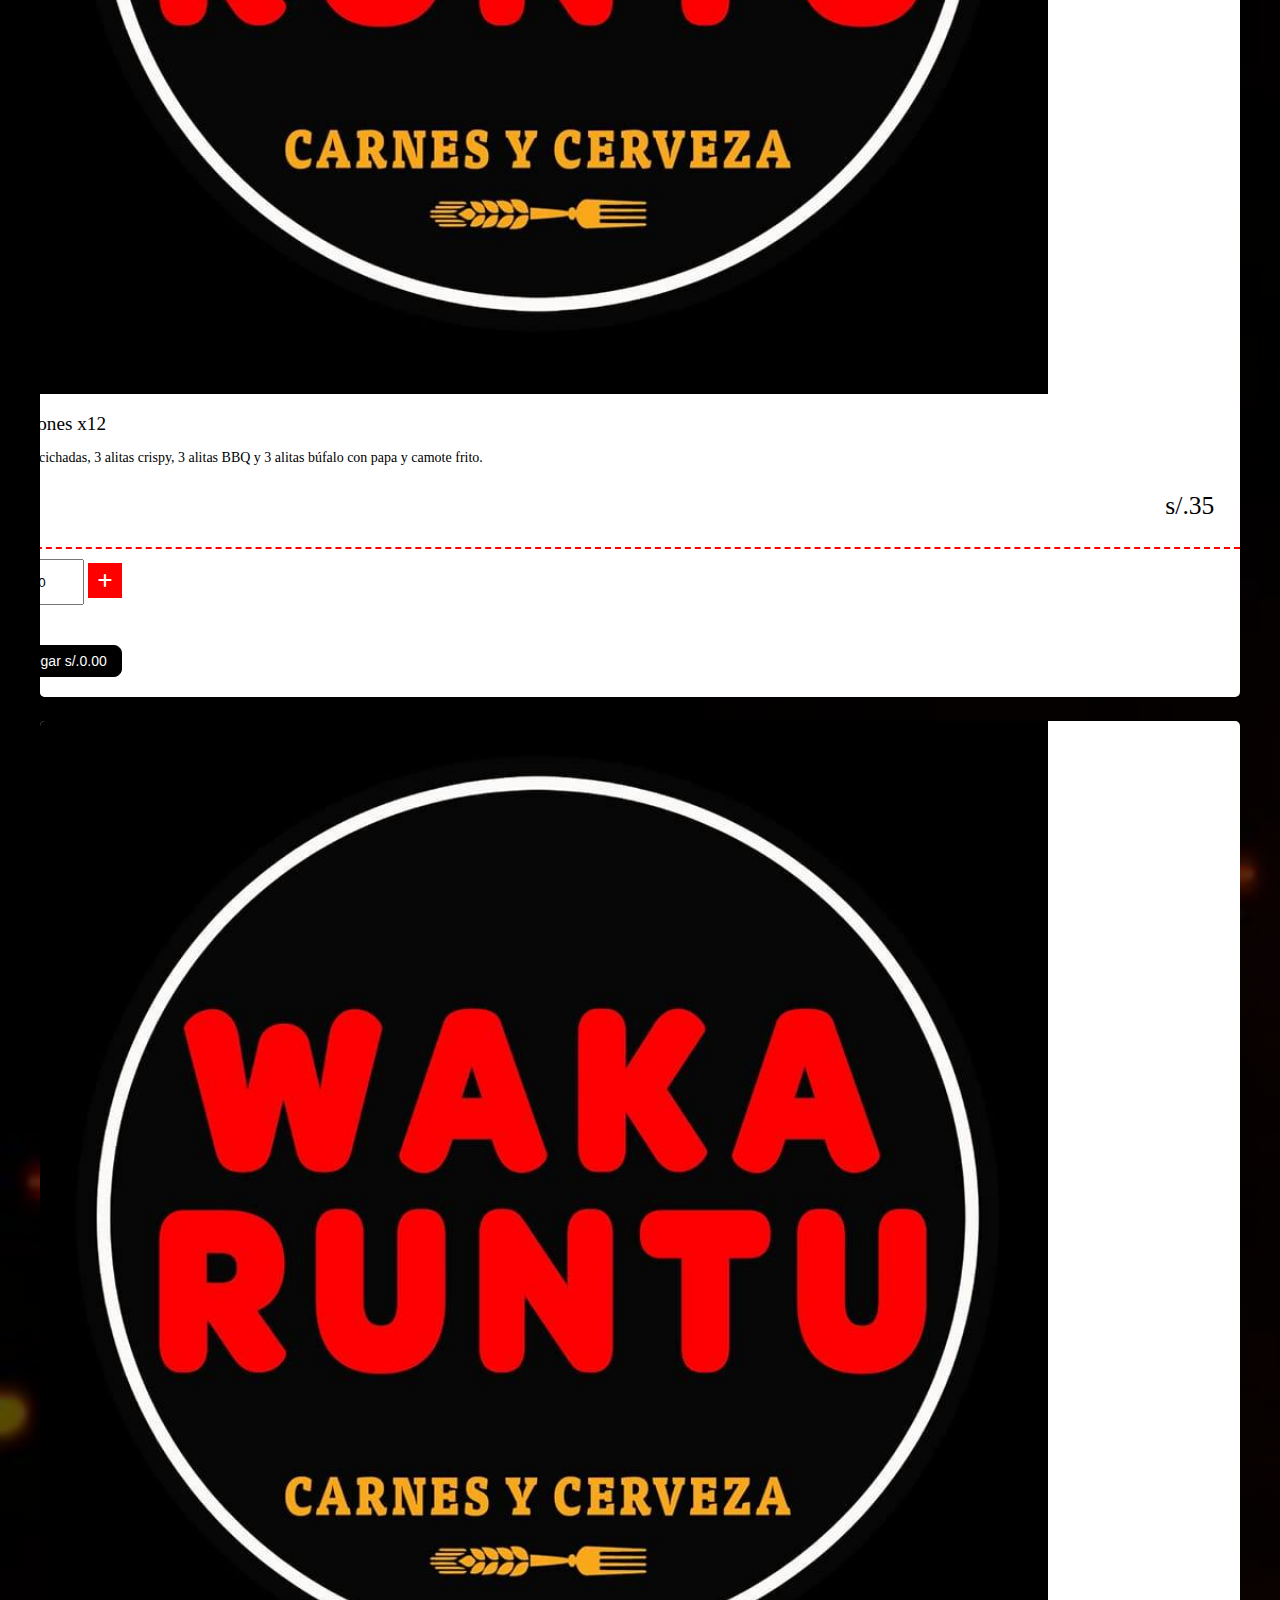
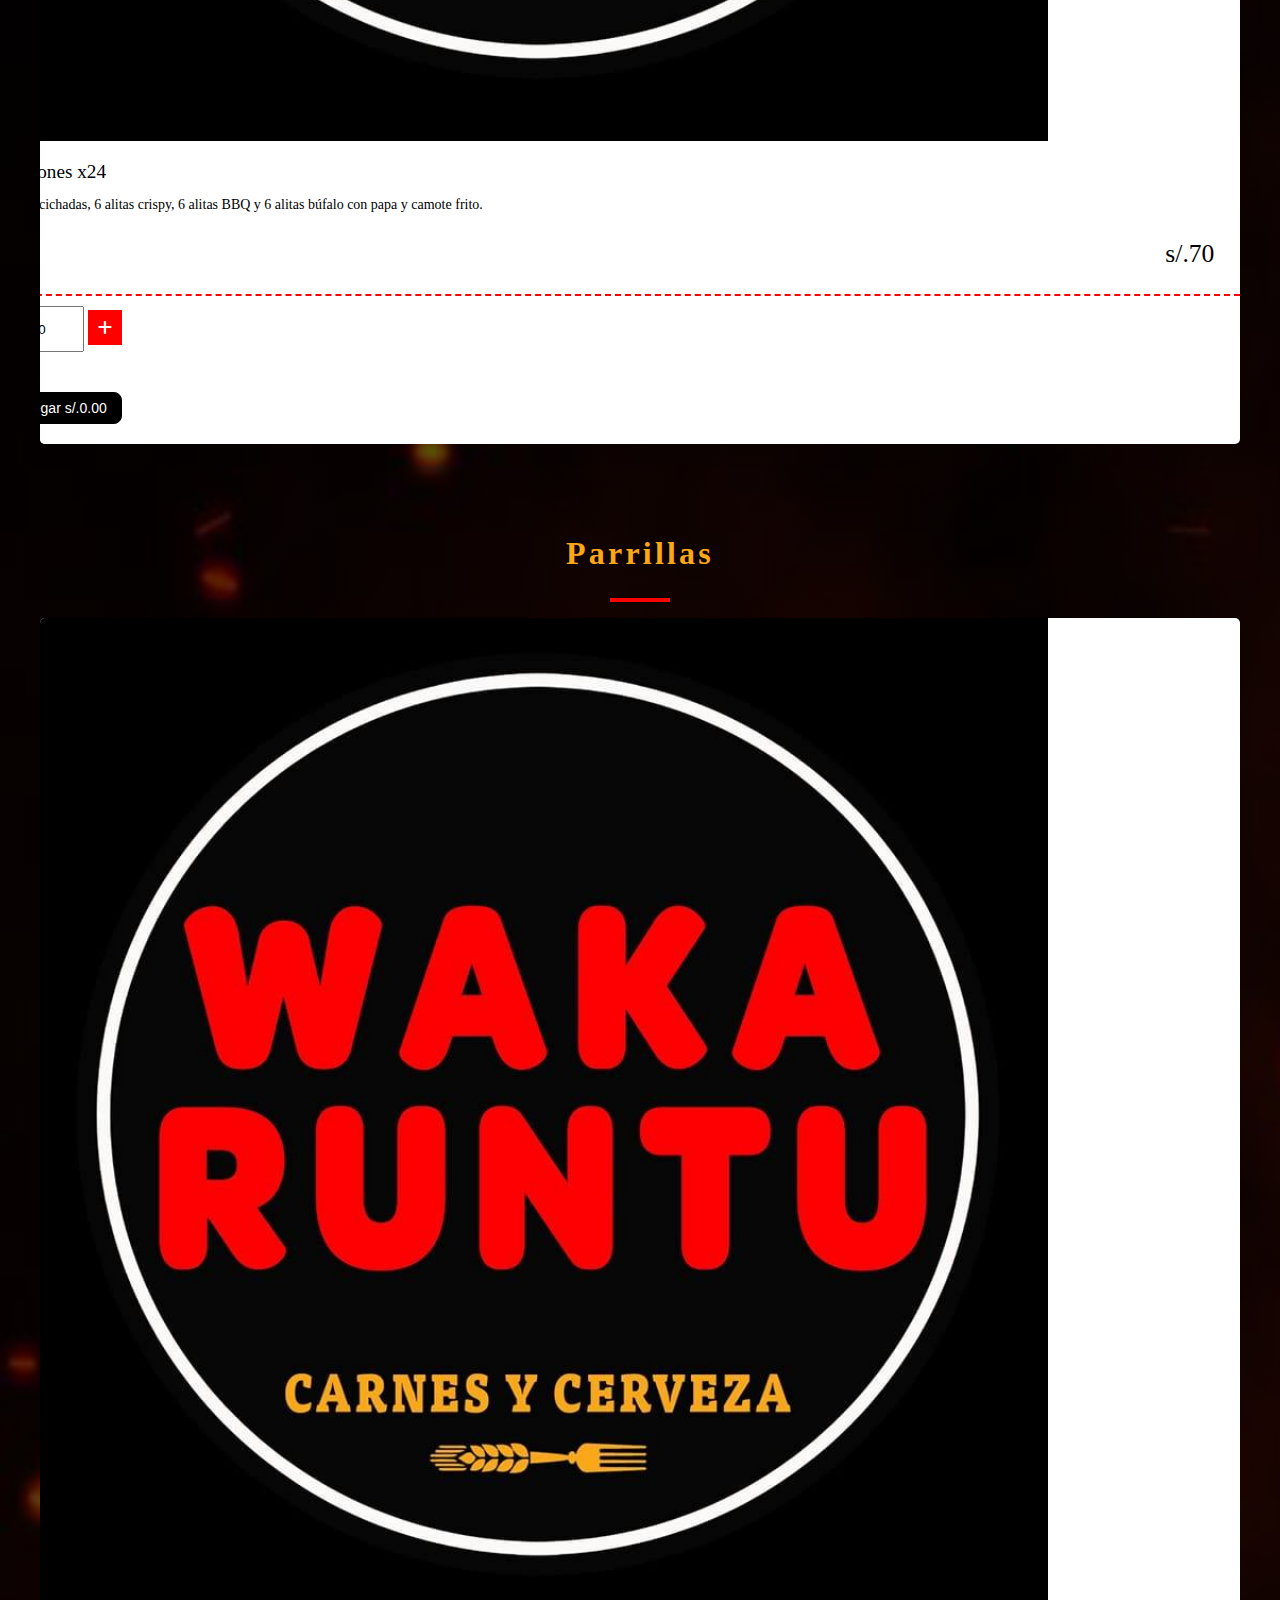
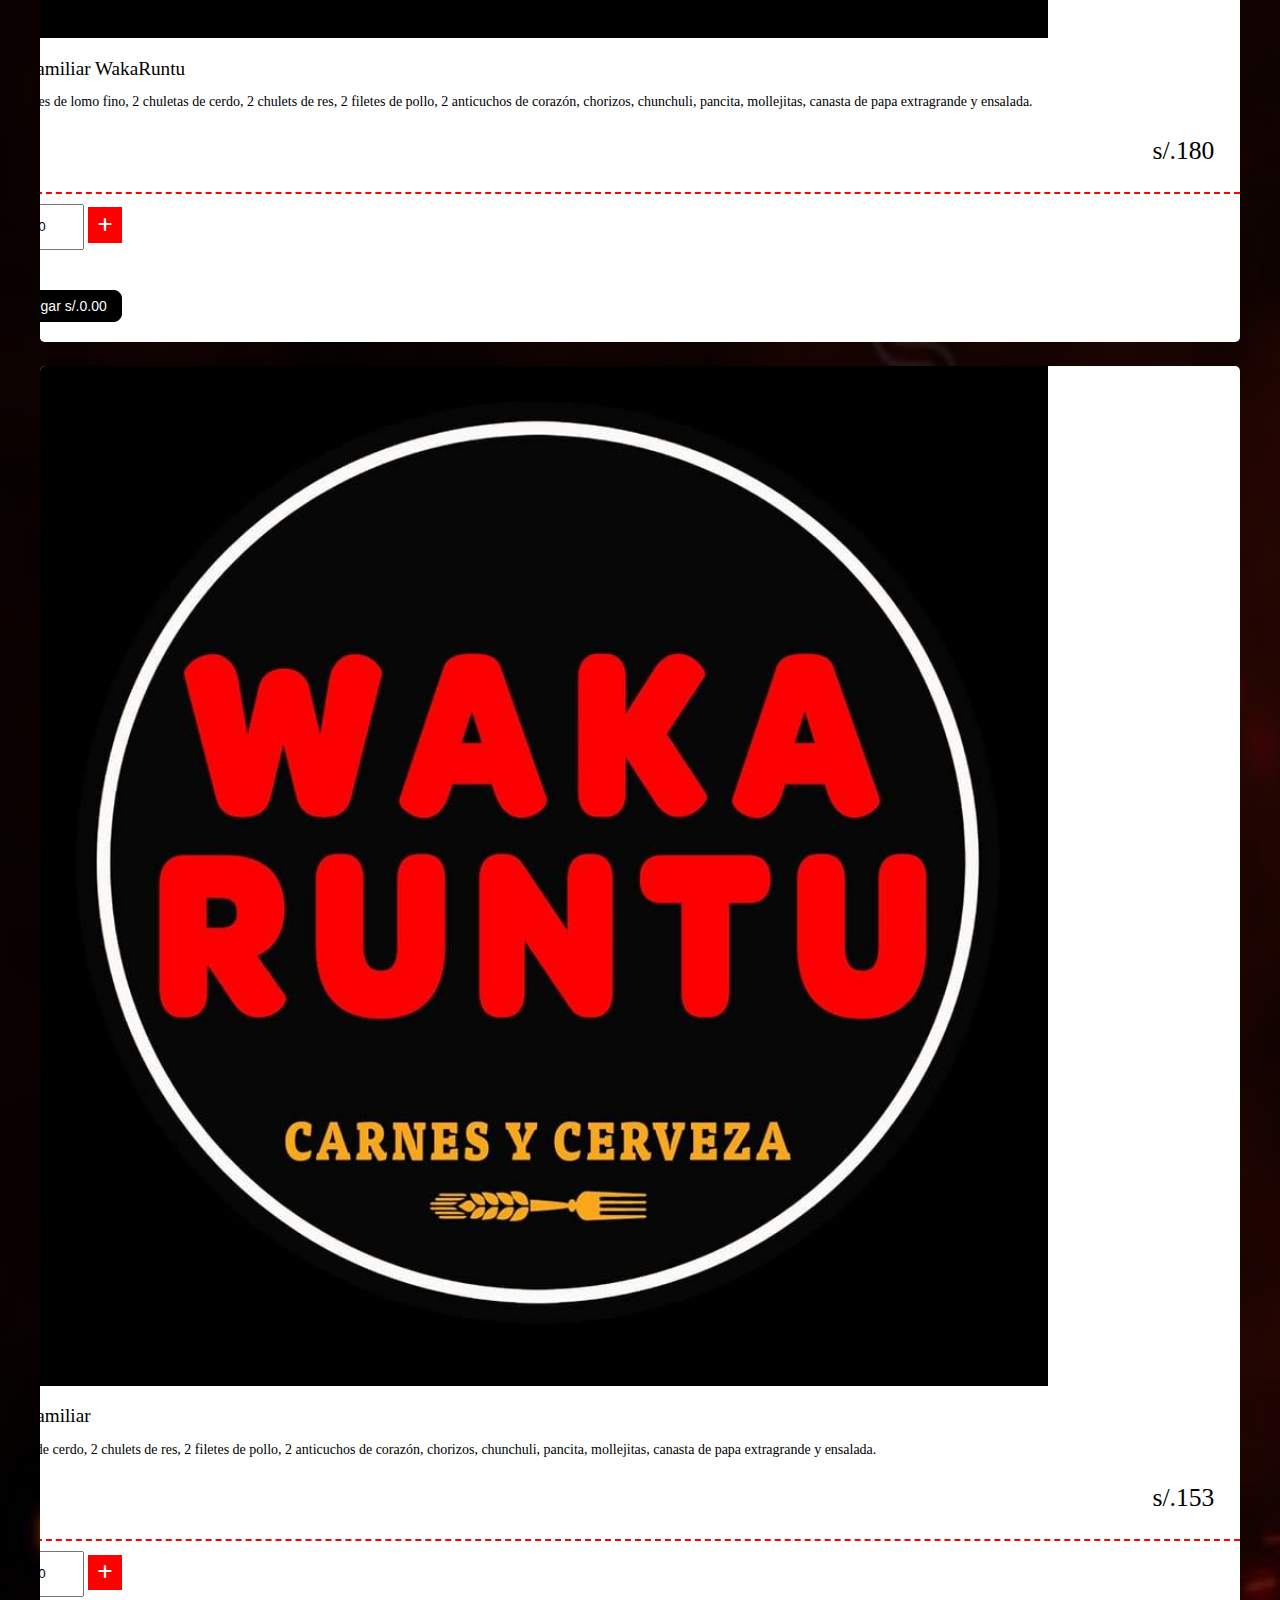
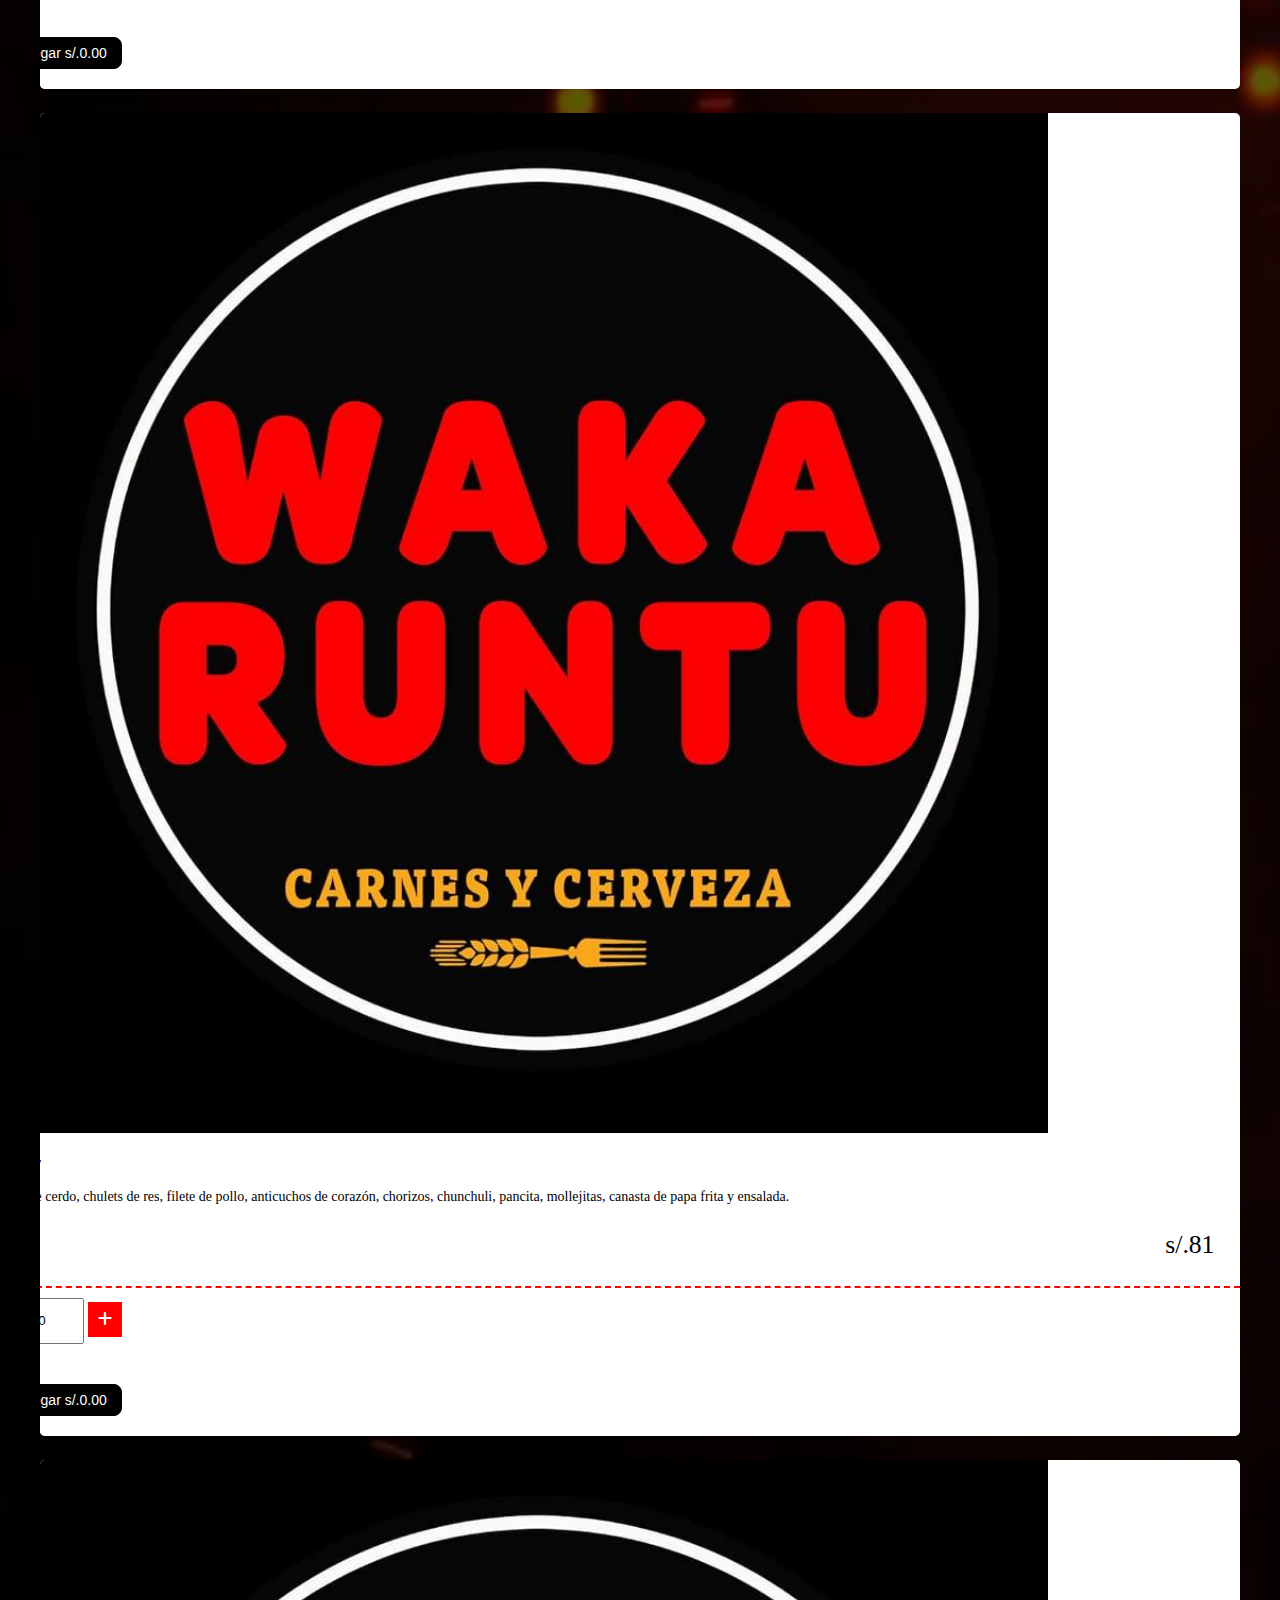
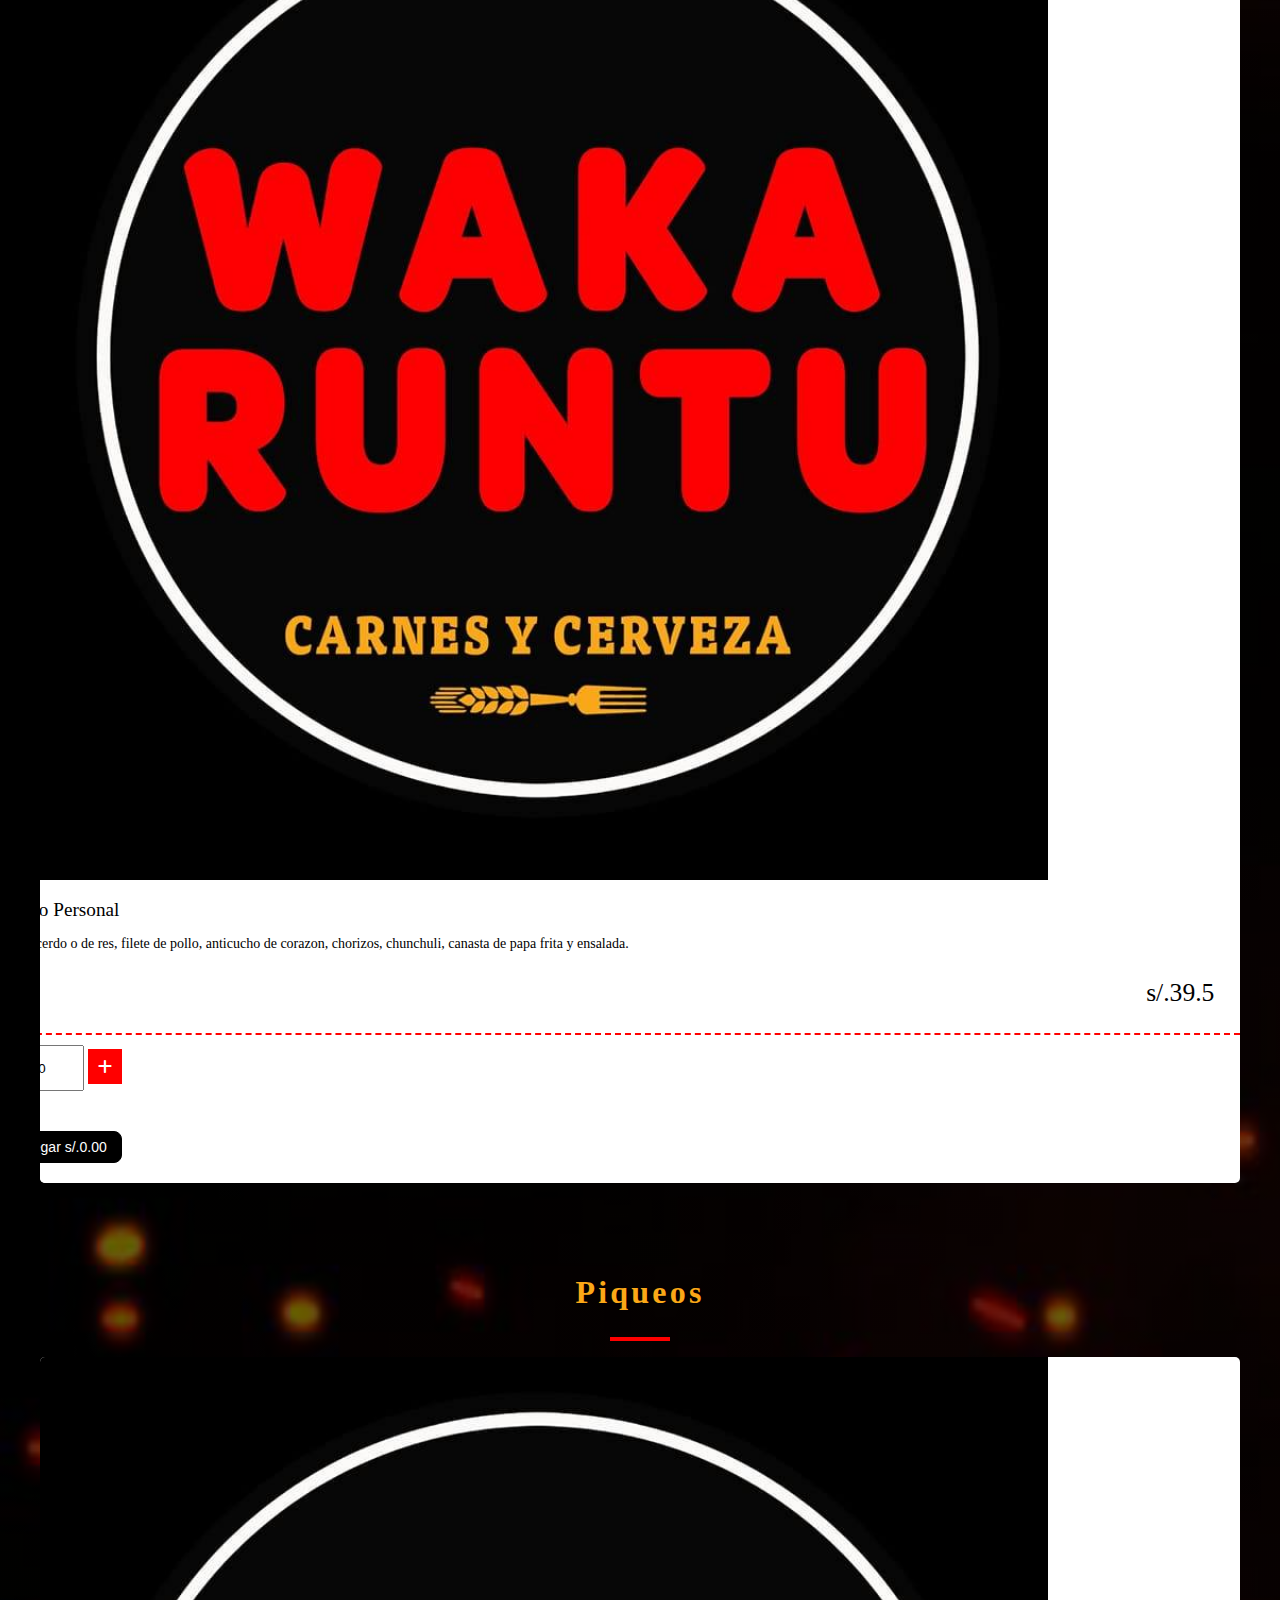
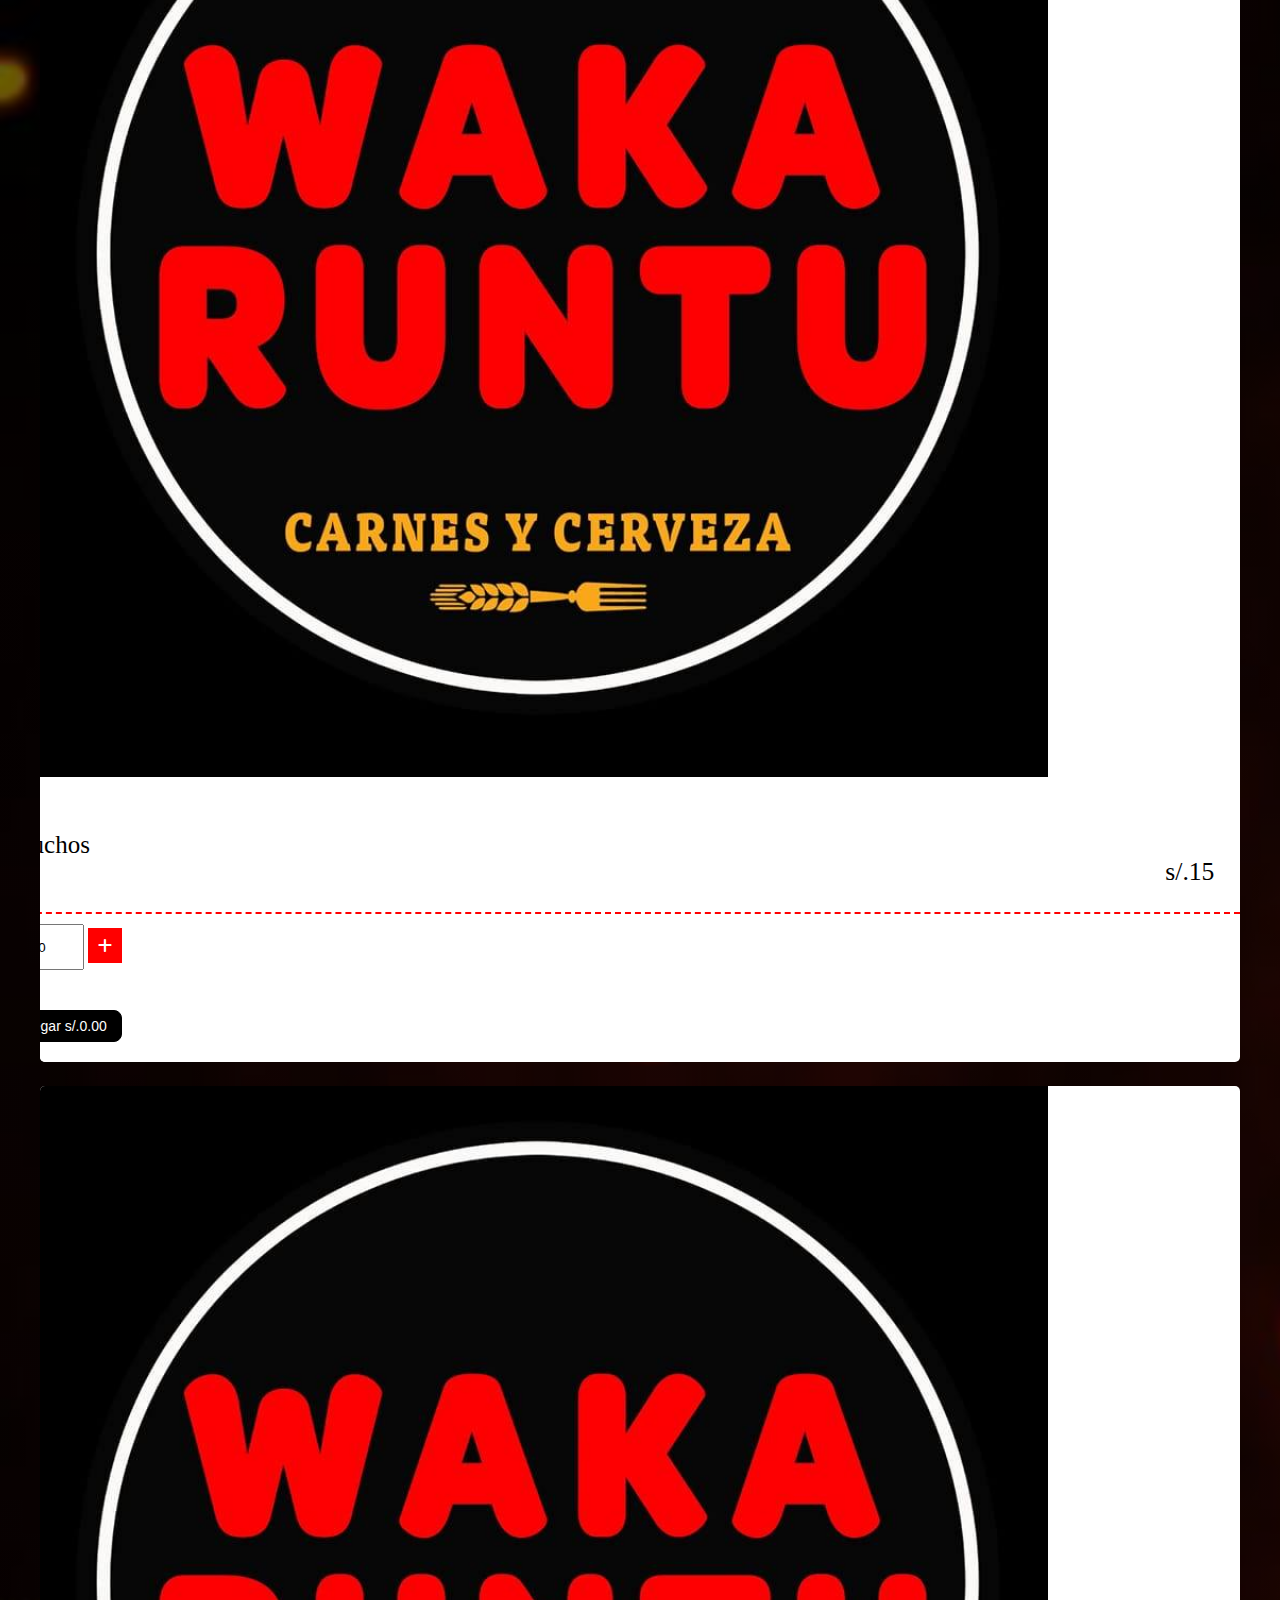
==== commit 0d15a084: "Commit miercoles noche" ====
--- a/index.html
+++ b/index.html
@@ -14,7 +14,14 @@
 </head>
 
 <body>
-
+    <!----A l e r t a----->
+
+    <div class="overlay" id="pop">
+        <div class="alert alert-danger alert-dismissible fade show text-center" role="alert" id="error-message" style="display: none;">
+            La cantidad no puede ser cero
+            <button type="button" class="btn-close" data-bs-dismiss="alert" aria-label="Close" id="close-alert"></button>
+        </div>
+    </div>
     <div class="fondo" id="pollos">
         <img src="img/logo-waka-runtu.jpg" class="img-pikol" alt="">
     </div>
@@ -30,6 +37,9 @@
                 <div><a href="#piqueos">Piqueos</a> <span class="dot">•</span></div>
             </li>
             <li data-v-1c8fdb5a="" class="category-slider__item rounded px-1 mx-1">
+                <div><a href="#casa">De la casa</a> <span class="dot">•</span></div>
+            </li>
+            <li data-v-1c8fdb5a="" class="category-slider__item rounded px-1 mx-1">
                 <div><a href="#salchipapas">Salchipapas</a> <span class="dot">•</span></div>
             </li>
             <li data-v-1c8fdb5a="" class="category-slider__item rounded px-1 mx-1 category-slider__item--active">
@@ -43,7 +53,7 @@
     <div class="container" id="display">
         <div class="row">
             <div class="col-4 d-flex">
-                <span id="valores" style="display:none"></span>
+                <span id="valores" style="display: none;"></span>
                 <span id="numeroT" class="m-auto"></span>
             </div>
             <div class="col-4" style="text-align: center; margin: auto; display: grid;">
@@ -82,6 +92,7 @@
         </div>
     </dialog>
 
+
     <div class="container mt-4">
         <div class="platos row">
             <!-----Alitas------>
@@ -98,19 +109,20 @@
                         <div class="row margin-left">
                             <div class="col-12 pedido">
                                 <div class="row">
-                                    <div class="col-6">
-                                        <span class="izq" id="bufalo">Búfalo:</span><br>
-                                        <span>Alitas con salsa agridulce picante con camote o papa frita.</span>
-                                        <select class="selectP cocai" name="cocai" id="cocai" onchange="updateGasText('coca', 'cocai', 'cocat', 'sub-coca', 'valor-coca', 5, 10, 15, 'num-coca')">
+                                    <div class="col-8">
+                                        <span class="izq" id="bufalo">Búfalo:</span>
+                                        <span class="descripcion">Alitas con salsa agridulce picante con camote o papa
+                                            frita.</span>
+                                        <select class="selectP bufaloi" name="bufaloi" id="bufaloi" onchange="updateGasText('bufalo', 'bufaloi', 'bufalot', 'sub-bufalo', 'valor-bufalo', 15, 21, 27, 'num-bufalo')">
                                             <option selected>...</option>
-                                            <option value="medioLitro">1/2 Litro</option>
-                                            <option value="Litro">Litro</option>
-                                            <option value="2Litros">2 Litros</option>
+                                            <option value="x6">x6</option>
+                                            <option value="x9">x9</option>
+                                            <option value="x12">x12</option>
                                         </select>
-                                        <span id="cocat" style="display: none;">0</span>
-                                    </div>
-                                    <div class="col-6">
-                                        <p class="der">s/.<span id="sub-coca">0</span></p>
+                                        <span id="bufalot" style="display: none;">0</span>
+                                    </div>
+                                    <div class="col-4">
+                                        <p class="der">s/.<span id="sub-bufalo">0</span></p>
                                     </div>
                                 </div>
                                 <div class="linea" style="margin-top:1em"></div>
@@ -118,499 +130,508 @@
                             <div class="col-12 mt-2">
                                 <div class="row">
                                     <div class="col-6 d-flex dialog">
-                                        <span class="fa-solid fa-minus" id="decremento" onclick="decrementar('sub-coca','num-coca', 'valor-coca', 'sub-coca','valor-coca')"></span>
-                                        <input type="text" class="form-control input" readonly id="num-coca" value="1">
-                                        <span class="fa-solid fa-plus" id="botonactivo" onclick="incrementar('sub-coca','num-coca', 'valor-coca')"></span>
-                                    </div>
-                                    <div class="col-6 d-flex dialog">
-                                        <button class="enviarpedido" onclick="sumar('valor-coca','num-coca','cocat')">Agregar
-                                            s/.<span id="valor-coca">0</span></button>
-                                    </div>
-                                </div>
-                            </div>
-                        </div>
-                    </div>
-                </div>
-            </div>
-            <div class="col-lg-6 plato">
-                <div class="row">
-                    <div class="col-lg-6 col-sm-12">
-                        <img src="img/logo-waka-runtu.jpg" alt="Waka Runtu djm2 Bufalo">
-
-                    </div>
-                    <div class="col-lg-6 col-sm-12">
-                        <div class="row margin-left">
-                            <div class="col-12 pedido">
-                                <span class="izq" id="pollo">1 Pollo </span>
-                                <p class="der">s/.<span id="subtotal-pollo">85</span></p>
-                                <div class="linea"></div>
-                            </div>
-                            <div class="col-12 mt-2">
-                                <div class="row">
-                                    <div class="col-6 d-flex dialog">
-                                        <span class="fa-solid fa-minus" id="decremento" onclick="decrementar('subtotal-pollo','num-pollo', 'valor-pollo')"></span>
-                                        <input type="text" class="form-control input" readonly id="num-pollo" value="1">
-                                        <span class="fa-solid fa-plus" id="botonactivo" onclick="incrementar('subtotal-pollo','num-pollo', 'valor-pollo')"></span>
-                                    </div>
-                                    <div class="col-6 dialog d-flex">
-                                        <button class="enviarpedido" onclick="sumar('valor-pollo','num-pollo','pollo')">Agregar s/.<span
-                                                id="valor-pollo">85</span></button>
-                                    </div>
-                                </div>
-                            </div>
-                        </div>
-                    </div>
-                </div>
-            </div>
-            <div class="col-lg-6 plato">
-                <div class="row">
-                    <div class="col-lg-6 col-sm-12">
-                        <img src="img/logo-waka-runtu.jpg" alt="Pikol medio pollo">
-                    </div>
-                    <div class="col-lg-6 col-sm-12">
-                        <div class="row margin-left">
-                            <div class="col-12 pedido">
-                                <span class="izq" id="medio-pollo">1/2 Pollo </span>
-                                <p class="der">s/.<span id="subtotal-mediopollo">45</span></p>
-                                <div class="linea"></div>
-                            </div>
-                            <div class="col-12 mt-2">
-                                <div class="row">
-                                    <div class="col-6 d-flex dialog">
-                                        <span class="fa-solid fa-minus" id="decremento" onclick="decrementar('subtotal-mediopollo','num-mediopollo', 'valor-mediopollo', 'izq')"></span>
-                                        <input type="text" class="form-control input" readonly id="num-mediopollo" value="1">
-                                        <span class="fa-solid fa-plus" id="botonactivo" onclick="incrementar('subtotal-mediopollo','num-mediopollo', 'valor-mediopollo')"></span>
-                                    </div>
-                                    <div class="col-6 d-flex dialog">
-                                        <button class="enviarpedido" onclick="sumar('valor-mediopollo','num-mediopollo','medio-pollo')">Agregar
-                                            s/.<span id="valor-mediopollo">45</span></button>
-                                    </div>
-                                </div>
-                            </div>
-                        </div>
-                    </div>
-                </div>
-            </div>
-
-            <div class="col-lg-6 plato">
-                <div class="row">
-                    <div class="col-lg-6 col-sm-12">
-                        <img src="img/cuarto-pollo-a-la-brasa-pikol-polleria.png" alt="Pikol medio pollo">
-                    </div>
-                    <div class="col-lg-6 col-sm-12">
-                        <div class="row margin-left">
-                            <div class="col-12 pedido">
-                                <span class="izq" id="cuarto-pollo">1/4 Pollo </span>
-                                <p class="der">s/.<span id="subtotal-4pollo">25</span></p>
-                                <div class="linea"></div>
-                            </div>
-                            <div class="col-12 mt-2">
-                                <div class="row">
-                                    <div class="col-6 d-flex dialog">
-                                        <span class="fa-solid fa-minus" id="decremento" onclick="decrementar('subtotal-4pollo','num-4pollo', 'valor-4pollo')"></span>
-                                        <input type="text" class="form-control input" readonly id="num-4pollo" value="1">
-                                        <span class="fa-solid fa-plus" id="botonactivo" onclick="incrementar('subtotal-4pollo','num-4pollo', 'valor-4pollo')"></span>
-                                    </div>
-                                    <div class="col-6 d-flex dialog">
-                                        <button class="enviarpedido" onclick="sumar('valor-4pollo','num-4pollo','cuarto-pollo')">Agregar s/.<span
-                                                id="valor-4pollo">25</span></button>
-                                    </div>
-                                </div>
-                            </div>
-                        </div>
-                    </div>
-                </div>
-            </div>
+                                        <span class="fa-solid fa-minus" id="decremento" onclick="decrementar('sub-bufalo','num-bufalo', 'valor-bufalo', 'sub-bufalo','valor-bufalo')"></span>
+                                        <input type="text" class="form-control input" readonly id="num-bufalo" value="0">
+                                        <span class="fa-solid fa-plus" id="botonactivo" onclick="incrementar('sub-bufalo','num-bufalo', 'valor-bufalo')"></span>
+                                    </div>
+                                    <div class="col-6 d-flex dialog">
+                                        <button class="enviarpedido" onclick="sumar('valor-bufalo','num-bufalo','bufalot')">Agregar
+                                            s/.<span id="valor-bufalo">0.00</span></button>
+                                    </div>
+                                </div>
+                            </div>
+                        </div>
+                    </div>
+                </div>
+            </div>
+            <div class="col-lg-6 plato">
+                <div class="row">
+                    <div class="col-lg-6 col-sm-12">
+                        <img src="img/logo-waka-runtu.jpg" alt="Alitas djm2 Bufalo waka runtu">
+                    </div>
+                    <div class="col-lg-6 col-sm-12">
+                        <div class="row margin-left">
+                            <div class="col-12 pedido">
+                                <div class="row">
+                                    <div class="col-8">
+                                        <span class="izq" id="bbq">BBQ:</span>
+                                        <span class="descripcion">Alitas con salsa BBQ con papas fritas.</span>
+                                        <select class="selectP bbqi" name="bbqi" id="bbqi" onchange="updateGasText('bbq', 'bbqi', 'bbqt', 'sub-bbq', 'valor-bbq', 15, 21, 27, 'num-bbq')">
+                                            <option selected>...</option>
+                                            <option value="x6">x6</option>
+                                            <option value="x9">x9</option>
+                                            <option value="x12">x12</option>
+                                        </select>
+                                        <span id="bbqt" style="display: none;">0</span>
+                                    </div>
+                                    <div class="col-4">
+                                        <p class="der">s/.<span id="sub-bbq">0</span></p>
+                                    </div>
+                                </div>
+                                <div class="linea" style="margin-top:1em"></div>
+                            </div>
+                            <div class="col-12 mt-2">
+                                <div class="row">
+                                    <div class="col-6 d-flex dialog">
+                                        <span class="fa-solid fa-minus" id="decremento" onclick="decrementar('sub-bbq','num-bbq', 'valor-bbq', 'sub-bbq','valor-bbq')"></span>
+                                        <input type="text" class="form-control input" readonly id="num-bbq" value="0">
+                                        <span class="fa-solid fa-plus" id="botonactivo" onclick="incrementar('sub-bbq','num-bbq', 'valor-bbq')"></span>
+                                    </div>
+                                    <div class="col-6 d-flex dialog">
+                                        <button class="enviarpedido" onclick="sumar('valor-bbq','num-bbq','bbqt')">Agregar
+                                            s/.<span id="valor-bbq">0.00</span></button>
+                                    </div>
+                                </div>
+                            </div>
+                        </div>
+                    </div>
+                </div>
+            </div>
+            <div class="col-lg-6 plato">
+                <div class="row">
+                    <div class="col-lg-6 col-sm-12">
+                        <img src="img/logo-waka-runtu.jpg" alt="Crispy djm2">
+                    </div>
+                    <div class="col-lg-6 col-sm-12">
+                        <div class="row margin-left">
+                            <div class="col-12 pedido">
+                                <span class="izq2" id="crispy">Crispy</span>
+                                <p class="der">s/.<span id="subtotal-crispy">17</span></p>
+                                <div class="linea"></div>
+                            </div>
+                            <div class="col-12 mt-2">
+                                <div class="row">
+                                    <div class="col-6 d-flex dialog">
+                                        <span class="fa-solid fa-minus" id="decremento" onclick="decrementar('subtotal-crispy','num-crispy', 'valor-crispy')"></span>
+                                        <input type="text" class="form-control input" readonly id="num-crispy" value="0">
+                                        <span class="fa-solid fa-plus" id="botonactivo" onclick="incrementar('subtotal-crispy','num-crispy', 'valor-crispy')"></span>
+                                    </div>
+                                    <div class="col-6 d-flex dialog">
+                                        <button class="enviarpedido" onclick="sumar('valor-crispy','num-crispy','crispy')">Agregar
+                                            s/.<span id="valor-crispy">0.00</span></button>
+                                    </div>
+                                </div>
+                            </div>
+                        </div>
+                    </div>
+                </div>
+            </div>
+            <div class="col-lg-6 plato">
+                <div class="row">
+                    <div class="col-lg-6 col-sm-12">
+                        <img src="img/logo-waka-runtu.jpg" alt="Acevichadas djm2">
+                    </div>
+                    <div class="col-lg-6 col-sm-12">
+                        <div class="row margin-left">
+                            <div class="col-12 pedido">
+                                <span class="izq2" id="ceviche">Acevichada</span>
+                                <p class="der">s/.<span id="subtotal-ceviche">20</span></p>
+                                <div class="linea"></div>
+                            </div>
+                            <div class="col-12 mt-2">
+                                <div class="row">
+                                    <div class="col-6 d-flex dialog">
+                                        <span class="fa-solid fa-minus" id="decremento" onclick="decrementar('subtotal-ceviche','num-ceviche', 'valor-ceviche')"></span>
+                                        <input type="text" class="form-control input" readonly id="num-ceviche" value="0">
+                                        <span class="fa-solid fa-plus" id="botonactivo" onclick="incrementar('subtotal-ceviche','num-ceviche', 'valor-ceviche')"></span>
+                                    </div>
+                                    <div class="col-6 d-flex dialog">
+                                        <button class="enviarpedido" onclick="sumar('valor-ceviche','num-ceviche','ceviche')">Agregar s/.<span
+                                                id="valor-ceviche">0.00</span></button>
+                                    </div>
+                                </div>
+                            </div>
+                        </div>
+                    </div>
+                </div>
+            </div>
+            <div class="col-lg-6 plato">
+                <div class="row">
+                    <div class="col-lg-6 col-sm-12">
+                        <img src="img/logo-waka-runtu.jpg" alt="4 estaciones djm2">
+                    </div>
+                    <div class="col-lg-6 col-sm-12">
+                        <div class="row margin-left">
+                            <div class="col-12 pedido">
+                                <div class="row">
+                                    <div class="col-8">
+                                        <span class="izq" id="estaciones1">4 Estaciones x12</span>
+                                        <span class="descripcion">
+                                            3 alitas avecichadas, 3 alitas crispy, 3 alitas BBQ y 3 alitas búfalo con
+                                            papa y camote frito.
+                                        </span>
+                                    </div>
+                                    <div class="col-4">
+                                        <p class="der">s/.<span id="sub-estaciones1">35</span></p>
+                                    </div>
+                                </div>
+                                <div class="linea"></div>
+
+                            </div>
+                            <div class="col-12 mt-2">
+                                <div class="row">
+                                    <div class="col-6 d-flex dialog">
+                                        <span class="fa-solid fa-minus" id="decremento" onclick="decrementar('sub-estaciones1','num-estaciones1', 'valor-estaciones1')"></span>
+                                        <input type="text" class="form-control input" readonly id="num-estaciones1" value="0">
+                                        <span class="fa-solid fa-plus" id="botonactivo" onclick="incrementar('sub-estaciones1','num-estaciones1', 'valor-estaciones1')"></span>
+                                    </div>
+                                    <div class="col-6 d-flex dialog">
+                                        <button class="enviarpedido" onclick="sumar('valor-estaciones1','num-estaciones1','estaciones1')">Agregar
+                                            s/.<span id="valor-estaciones1">0.00</span></button>
+                                    </div>
+                                </div>
+                            </div>
+                        </div>
+                    </div>
+                </div>
+            </div>
+            <div class="col-lg-6 plato">
+                <div class="row">
+                    <div class="col-lg-6 col-sm-12">
+                        <img src="img/logo-waka-runtu.jpg" alt="4 estaciones djm2">
+                    </div>
+                    <div class="col-lg-6 col-sm-12">
+                        <div class="row margin-left">
+                            <div class="col-12 pedido">
+                                <div class="row">
+                                    <div class="col-8">
+                                        <span class="izq" id="estaciones2">4 Estaciones x24</span>
+                                        <span class="descripcion">
+                                            6 alitas avecichadas, 6 alitas crispy, 6 alitas BBQ y 6 alitas búfalo con
+                                            papa y camote frito.
+                                        </span>
+                                    </div>
+                                    <div class="col-4">
+                                        <p class="der">s/.<span id="sub-estaciones2">70</span></p>
+                                    </div>
+                                </div>
+                                <div class="linea"></div>
+
+                            </div>
+                            <div class="col-12 mt-2">
+                                <div class="row">
+                                    <div class="col-6 d-flex dialog">
+                                        <span class="fa-solid fa-minus" id="decremento" onclick="decrementar('sub-estaciones2','num-estaciones2', 'valor-estaciones2')"></span>
+                                        <input type="text" class="form-control input" readonly id="num-estaciones2" value="0">
+                                        <span class="fa-solid fa-plus" id="botonactivo" onclick="incrementar('sub-estaciones2','num-estaciones2', 'valor-estaciones2')"></span>
+                                    </div>
+                                    <div class="col-6 d-flex dialog">
+                                        <button class="enviarpedido" onclick="sumar('valor-estaciones2','num-estaciones2','estaciones2')">Agregar
+                                            s/.<span id="valor-estaciones2">0.00</span></button>
+                                    </div>
+                                </div>
+                            </div>
+                        </div>
+                    </div>
+                </div>
+            </div>
+
+
+            <!----P a r r i l l a s-->
             <div class="col-lg-12">
-                <h2 id="criollos" class="titulo">Criollazos</h2>
+                <h2 id="parrillas" class="titulo">Parrillas</h2>
                 <div class="subrayado"></div>
             </div>
             <div class="col-lg-6 plato">
                 <div class="row">
                     <div class="col-lg-6 col-sm-12">
-                        <img src="img/lomo-saltado-pikol-cusco-djm2.jpg" alt="Pikol medio pollo">
-                    </div>
-                    <div class="col-lg-6 col-sm-12">
-                        <div class="row margin-left">
-                            <div class="col-12 pedido">
-                                <span class="izq" id="lomo-saltado">Lomito Saltado </span>
-                                <p class="der">s/.<span id="sub-lomo">35</span></p>
-                                <div class="linea"></div>
-                            </div>
-                            <div class="col-12 mt-2">
-                                <div class="row">
-                                    <div class="col-6 d-flex dialog">
-                                        <span class="fa-solid fa-minus" id="decremento" onclick="decrementar('sub-lomo','num-lomo', 'valor-lomo')"></span>
-                                        <input type="text" class="form-control input" readonly id="num-lomo" value="1">
-                                        <span class="fa-solid fa-plus" id="botonactivo" onclick="incrementar('sub-lomo','num-lomo', 'valor-lomo')"></span>
-                                    </div>
-                                    <div class="col-6 d-flex dialog">
-                                        <button class="enviarpedido" onclick="sumar('valor-lomo','num-lomo','lomo-saltado')">Agregar s/.<span
-                                                id="valor-lomo">35</span></button>
-                                    </div>
-                                </div>
-                            </div>
-                        </div>
-                    </div>
-                </div>
-            </div>
-            <div class="col-lg-6 plato">
-                <div class="row">
-                    <div class="col-lg-6 col-sm-12">
-                        <img src="img/Tallarin-saltado-djm2-pikol.jpg" alt="Pikol medio pollo">
-                    </div>
-                    <div class="col-lg-6 col-sm-12">
-                        <div class="row margin-left">
-                            <div class="col-12 pedido">
-                                <span class="izq" id="tallarin-saltado">Tallarin Saltado </span>
-                                <p class="der">s/.<span id="sub-tallarin">35</span></p>
-                                <div class="linea"></div>
-                            </div>
-                            <div class="col-12 mt-2">
-                                <div class="row">
-                                    <div class="col-6 d-flex dialog">
-                                        <span class="fa-solid fa-minus" id="decremento" onclick="decrementar('sub-tallarin','num-tallarin', 'valor-tallarin')"></span>
-                                        <input type="text" class="form-control input" readonly id="num-tallarin" value="1">
-                                        <span class="fa-solid fa-plus" id="botonactivo" onclick="incrementar('sub-tallarin','num-tallarin', 'valor-tallarin')"></span>
-                                    </div>
-                                    <div class="col-6 d-flex dialog">
-                                        <button class="enviarpedido" onclick="sumar('valor-tallarin','num-tallarin','tallarin-saltado')">Agregar
-                                            s/.<span id="valor-tallarin">35</span></button>
-                                    </div>
-                                </div>
-                            </div>
-                        </div>
-                    </div>
-                </div>
-            </div>
-            <div class="col-lg-6 plato">
-                <div class="row">
-                    <div class="col-lg-6 col-sm-12">
-                        <img src="img/chaufa-pikol-djm2.jpg" alt="Chaufa Pikol DJM2">
-                    </div>
-                    <div class="col-lg-6 col-sm-12">
-                        <div class="row margin-left">
-                            <div class="col-12 pedido">
-                                <span class="izq" id="chaufa-pikol">Chaufa Pikol </span>
-                                <p class="der">s/.<span id="sub-chaufa">30</span></p>
-                                <div class="linea"></div>
-                            </div>
-                            <div class="col-12 mt-2">
-                                <div class="row">
-                                    <div class="col-6 d-flex dialog">
-                                        <span class="fa-solid fa-minus" id="decremento" onclick="decrementar('sub-chaufa','num-chaufa', 'valor-chaufa')"></span>
-                                        <input type="text" class="form-control input" readonly id="num-chaufa" value="1">
-                                        <span class="fa-solid fa-plus" id="botonactivo" onclick="incrementar('sub-chaufa','num-chaufa', 'valor-chaufa')"></span>
-                                    </div>
-                                    <div class="col-6 d-flex dialog">
-                                        <button class="enviarpedido" onclick="sumar('valor-chaufa','num-chaufa','chaufa-pikol')">Agregar s/.<span
-                                                id="valor-chaufa">30</span></button>
-                                    </div>
-                                </div>
-                            </div>
-                        </div>
-                    </div>
-                </div>
-            </div>
-            <div class="col-lg-6 plato">
-                <div class="row">
-                    <div class="col-lg-6 col-sm-12">
-                        <img src="img/pesto-con-chuleta-pikol-DJM2.png" alt="Pesto con Chuleta Pikol DJM2">
-                    </div>
-                    <div class="col-lg-6 col-sm-12">
-                        <div class="row margin-left">
-                            <div class="col-12 pedido">
-                                <span class="izq" id="pesto-chuleta">Pesto con Chuleta </span>
-                                <p class="der">s/.<span id="sub-pesto">30</span></p>
-                                <div class="linea"></div>
-                            </div>
-                            <div class="col-12 mt-2">
-                                <div class="row">
-                                    <div class="col-6 d-flex dialog">
-                                        <span class="fa-solid fa-minus" id="decremento" onclick="decrementar('sub-pesto','num-pesto', 'valor-pesto')"></span>
-                                        <input type="text" class="form-control input" readonly id="num-pesto" value="1">
-                                        <span class="fa-solid fa-plus" id="botonactivo" onclick="incrementar('sub-pesto','num-pesto', 'valor-pesto')"></span>
-                                    </div>
-                                    <div class="col-6 d-flex dialog">
-                                        <button class="enviarpedido" onclick="sumar('valor-pesto','num-pesto','pesto-chuleta')">Agregar s/.<span
-                                                id="valor-pesto">30</span></button>
-                                    </div>
-                                </div>
-                            </div>
-                        </div>
-                    </div>
-                </div>
-            </div>
-            <div class="col-lg-6 plato">
-                <div class="row">
-                    <div class="col-lg-6 col-sm-12">
-                        <img src="img/bistek-a-lo-pobre-pikol-djm2.jpg" alt="Pesto con Chuleta Pikol DJM2">
-                    </div>
-                    <div class="col-lg-6 col-sm-12">
-                        <div class="row margin-left">
-                            <div class="col-12 pedido">
-                                <span class="izq" id="bistec-pobre">Bistek a lo Pobre</span>
-                                <p class="der">s/.<span id="sub-bistec">30</span></p>
-                                <div class="linea"></div>
-                            </div>
-                            <div class="col-12 mt-2">
-                                <div class="row">
-                                    <div class="col-6 d-flex dialog">
-                                        <span class="fa-solid fa-minus" id="decremento" onclick="decrementar('sub-bistec','num-bistec', 'valor-bistec')"></span>
-                                        <input type="text" class="form-control input" readonly id="num-bistec" value="1">
-                                        <span class="fa-solid fa-plus" id="botonactivo" onclick="incrementar('sub-bistec','num-bistec', 'valor-bistec')"></span>
-                                    </div>
-                                    <div class="col-6 d-flex dialog">
-                                        <button class="enviarpedido" onclick="sumar('valor-bistec','num-bistec','bistec-pobre')">Agregar s/.<span
-                                                id="valor-bistec">30</span></button>
-                                    </div>
-                                </div>
-                            </div>
-                        </div>
-                    </div>
-                </div>
-            </div>
-
-            <!----Los de casa-->
+                        <img src="img/logo-waka-runtu.jpg" alt="4 estaciones djm2">
+                    </div>
+                    <div class="col-lg-6 col-sm-12">
+                        <div class="row margin-left">
+                            <div class="col-12 pedido">
+                                <div class="row">
+                                    <div class="col-8">
+                                        <span class="izq" id="familiarw">Super Familiar WakaRuntu</span>
+                                        <span class="descripcion">
+                                            2 medallones de lomo fino, 2 chuletas de cerdo, 2 chulets de res, 2 filetes
+                                            de pollo, 2 anticuchos de corazón, chorizos, chunchuli, pancita, mollejitas,
+                                            canasta de papa extragrande y ensalada. </span>
+                                    </div>
+                                    <div class="col-4">
+                                        <p class="der">s/.<span id="sub-familiarw">180</span></p>
+                                    </div>
+                                </div>
+                                <div class="linea"></div>
+
+                            </div>
+                            <div class="col-12 mt-2">
+                                <div class="row">
+                                    <div class="col-6 d-flex dialog">
+                                        <span class="fa-solid fa-minus" id="decremento" onclick="decrementar('sub-familiarw','num-familiarw', 'valor-familiarw')"></span>
+                                        <input type="text" class="form-control input" readonly id="num-familiarw" value="0">
+                                        <span class="fa-solid fa-plus" id="botonactivo" onclick="incrementar('sub-familiarw','num-familiarw', 'valor-familiarw')"></span>
+                                    </div>
+                                    <div class="col-6 d-flex dialog">
+                                        <button class="enviarpedido" onclick="sumar('valor-familiarw','num-familiarw','familiarw')">Agregar
+                                            s/.<span id="valor-familiarw">0.00</span></button>
+                                    </div>
+                                </div>
+                            </div>
+                        </div>
+                    </div>
+                </div>
+            </div>
+            <div class="col-lg-6 plato">
+                <div class="row">
+                    <div class="col-lg-6 col-sm-12">
+                        <img src="img/logo-waka-runtu.jpg" alt="4 estaciones2 djm2">
+                    </div>
+                    <div class="col-lg-6 col-sm-12">
+                        <div class="row margin-left">
+                            <div class="col-12 pedido">
+                                <div class="row">
+                                    <div class="col-8">
+                                        <span class="izq" id="familiars">Super Familiar</span>
+                                        <span class="descripcion">
+                                            2 chuletas de cerdo, 2 chulets de res, 2 filetes
+                                            de pollo, 2 anticuchos de corazón, chorizos, chunchuli, pancita, mollejitas,
+                                            canasta de papa extragrande y ensalada. </span>
+                                    </div>
+                                    <div class="col-4">
+                                        <p class="der">s/.<span id="sub-familiars">153</span></p>
+                                    </div>
+                                </div>
+                                <div class="linea"></div>
+
+                            </div>
+                            <div class="col-12 mt-2">
+                                <div class="row">
+                                    <div class="col-6 d-flex dialog">
+                                        <span class="fa-solid fa-minus" id="decremento" onclick="decrementar('sub-familiars','num-familiars', 'valor-familiars')"></span>
+                                        <input type="text" class="form-control input" readonly id="num-familiars" value="0">
+                                        <span class="fa-solid fa-plus" id="botonactivo" onclick="incrementar('sub-familiars','num-familiars', 'valor-familiars')"></span>
+                                    </div>
+                                    <div class="col-6 d-flex dialog">
+                                        <button class="enviarpedido" onclick="sumar('valor-familiars','num-familiars','familiars')">Agregar
+                                            s/.<span id="valor-familiars">0.00</span></button>
+                                    </div>
+                                </div>
+                            </div>
+                        </div>
+                    </div>
+                </div>
+            </div>
+            <div class="col-lg-6 plato">
+                <div class="row">
+                    <div class="col-lg-6 col-sm-12">
+                        <img src="img/logo-waka-runtu.jpg" alt="4 estaciones2 djm2">
+                    </div>
+                    <div class="col-lg-6 col-sm-12">
+                        <div class="row margin-left">
+                            <div class="col-12 pedido">
+                                <div class="row">
+                                    <div class="col-8">
+                                        <span class="izq" id="familiar">Familiar</span>
+                                        <span class="descripcion">
+                                            Chuletas de cerdo, chulets de res, filete
+                                            de pollo, anticuchos de corazón, chorizos, chunchuli, pancita, mollejitas,
+                                            canasta de papa frita y ensalada. </span>
+                                    </div>
+                                    <div class="col-4">
+                                        <p class="der">s/.<span id="sub-familiar">81</span></p>
+                                    </div>
+                                </div>
+                                <div class="linea"></div>
+
+                            </div>
+                            <div class="col-12 mt-2">
+                                <div class="row">
+                                    <div class="col-6 d-flex dialog">
+                                        <span class="fa-solid fa-minus" id="decremento" onclick="decrementar('sub-familiar','num-familiar', 'valor-familiar')"></span>
+                                        <input type="text" class="form-control input" readonly id="num-familiar" value="0">
+                                        <span class="fa-solid fa-plus" id="botonactivo" onclick="incrementar('sub-familiar','num-familiar', 'valor-familiar')"></span>
+                                    </div>
+                                    <div class="col-6 d-flex dialog">
+                                        <button class="enviarpedido" onclick="sumar('valor-familiar','num-familiar','familiar')">Agregar
+                                            s/.<span id="valor-familiar">0.00</span></button>
+                                    </div>
+                                </div>
+                            </div>
+                        </div>
+                    </div>
+                </div>
+            </div>
+            <div class="col-lg-6 plato">
+                <div class="row">
+                    <div class="col-lg-6 col-sm-12">
+                        <img src="img/logo-waka-runtu.jpg" alt="4 estaciones2 djm2">
+                    </div>
+                    <div class="col-lg-6 col-sm-12">
+                        <div class="row margin-left">
+                            <div class="col-12 pedido">
+                                <div class="row">
+                                    <div class="col-8">
+                                        <span class="izq" id="personal">Parrillero Personal</span>
+                                        <span class="descripcion">
+                                            Chueta de cerdo o de res, filete de pollo, anticucho de corazon, chorizos, chunchuli, canasta de papa frita y ensalada.
+                                        </span>
+                                    </div>
+                                    <div class="col-4">
+                                        <p class="der">s/.<span id="sub-personal">39.5</span></p>
+                                    </div>
+                                </div>
+                                <div class="linea"></div>
+
+                            </div>
+                            <div class="col-12 mt-2">
+                                <div class="row">
+                                    <div class="col-6 d-flex dialog">
+                                        <span class="fa-solid fa-minus" id="decremento" onclick="decrementar('sub-personal','num-personal', 'valor-personal')"></span>
+                                        <input type="text" class="form-control input" readonly id="num-personal" value="0">
+                                        <span class="fa-solid fa-plus" id="botonactivo" onclick="incrementar('sub-personal','num-personal', 'valor-personal')"></span>
+                                    </div>
+                                    <div class="col-6 d-flex dialog">
+                                        <button class="enviarpedido" onclick="sumar('valor-personal','num-personal','personal')">Agregar
+                                            s/.<span id="valor-personal">0.00</span></button>
+                                    </div>
+                                </div>
+                            </div>
+                        </div>
+                    </div>
+                </div>
+            </div>
+
+            <!----P i q u e o s-->
             <div class="col-lg-12">
-                <h2 id="casa" class="titulo">Los de casa</h2>
+                <h2 id="piqueos" class="titulo">Piqueos</h2>
                 <div class="subrayado"></div>
             </div>
             <div class="col-lg-6 plato">
                 <div class="row">
                     <div class="col-lg-6 col-sm-12">
-                        <img src="img/Brochetas-de-pollo-pikol-DJM2.jpg" alt="Pikol medio pollo">
-                    </div>
-                    <div class="col-lg-6 col-sm-12">
-                        <div class="row margin-left">
-                            <div class="col-12 pedido">
-                                <span class="izq" id="brochetas-pollo">Brochetas de Pollo</span>
-                                <p class="der">s/.<span id="sub-bro">30</span></p>
-                                <div class="linea"></div>
-                            </div>
-                            <div class="col-12 mt-2">
-                                <div class="row">
-                                    <div class="col-6 d-flex dialog">
-                                        <span class="fa-solid fa-minus" id="decremento" onclick="decrementar('sub-bro','num-bro', 'valor-bro')"></span>
-                                        <input type="text" class="form-control input" readonly id="num-bro" value="1">
-                                        <span class="fa-solid fa-plus" id="botonactivo" onclick="incrementar('sub-bro','num-bro', 'valor-bro')"></span>
-                                    </div>
-                                    <div class="col-6 d-flex dialog">
-                                        <button class="enviarpedido" onclick="sumar('valor-bro','num-bro','brochetas-pollo')">Agregar s/.<span
-                                                id="valor-bro">30</span></button>
-                                    </div>
-                                </div>
-                            </div>
-                        </div>
-                    </div>
-                </div>
-            </div>
-            <div class="col-lg-6 plato">
-                <div class="row">
-                    <div class="col-lg-6 col-sm-12">
-                        <img src="img/fetuccini-a-lo-alfredo-pikol-djm2.jpg" alt="Fetuchini Pikol">
-                    </div>
-                    <div class="col-lg-6 col-sm-12">
-                        <div class="row margin-left">
-                            <div class="col-12 pedido">
-                                <span class="izq" id="f-alfredo">Fetuccini a lo Alfredo</span>
-                                <p class="der">s/.<span id="sub-alfredo">25</span></p>
-                                <div class="linea"></div>
-                            </div>
-                            <div class="col-12 mt-2">
-                                <div class="row">
-                                    <div class="col-6 d-flex dialog">
-                                        <span class="fa-solid fa-minus" id="decremento" onclick="decrementar('sub-alfredo','num-alfredo', 'valor-alfredo')"></span>
-                                        <input type="text" class="form-control input" readonly id="num-alfredo" value="1">
-                                        <span class="fa-solid fa-plus" id="botonactivo" onclick="incrementar('sub-alfredo','num-alfredo', 'valor-alfredo')"></span>
-                                    </div>
-                                    <div class="col-6 d-flex dialog">
-                                        <button class="enviarpedido" onclick="sumar('valor-alfredo','num-alfredo','f-alfredo')">Agregar s/.<span
-                                                id="valor-alfredo">25</span></button>
-                                    </div>
-                                </div>
-                            </div>
-                        </div>
-                    </div>
-                </div>
-            </div>
-            <div class="col-lg-6 plato">
-                <div class="row">
-                    <div class="col-lg-6 col-sm-12">
-                        <img src="img/pollo-champinon-pikol-djm2.jpg" alt="Pollo en salsa de champiñones">
-                    </div>
-                    <div class="col-lg-6 col-sm-12">
-                        <div class="row margin-left">
-                            <div class="col-12 pedido">
-                                <span class="izq" id="pollo-champi">Pollo en salsa Champiñones</span>
-                                <p class="der">s/.<span id="sub-pollo-champi">30</span></p>
-                                <div class="linea"></div>
-                            </div>
-                            <div class="col-12 mt-2">
-                                <div class="row">
-                                    <div class="col-6 d-flex dialog">
-                                        <span class="fa-solid fa-minus" id="decremento" onclick="decrementar('sub-pollo-champi','num-pollo-champi', 'valor-pollo-champi')"></span>
-                                        <input type="text" class="form-control input" readonly id="num-pollo-champi" value="1">
-                                        <span class="fa-solid fa-plus" id="botonactivo" onclick="incrementar('sub-pollo-champi','num-pollo-champi', 'valor-pollo-champi')"></span>
-                                    </div>
-                                    <div class="col-6 d-flex dialog">
-                                        <button class="enviarpedido" onclick="sumar('valor-pollo-champi','num-pollo-champi','pollo-champi')">Agregar
-                                            s/.<span id="valor-pollo-champi">30</span></button>
-                                    </div>
-                                </div>
-                            </div>
-                        </div>
-                    </div>
-                </div>
-            </div>
-            <div class="col-lg-6 plato">
-                <div class="row">
-                    <div class="col-lg-6 col-sm-12">
-                        <img src="img/Ensalada-pikol.jpg" alt="Ensalada Pikol">
-                    </div>
-                    <div class="col-lg-6 col-sm-12">
-                        <div class="row margin-left">
-                            <div class="col-12 pedido">
-                                <span class="izq" id="ensalada-pikol">Ensalada Pikol</span>
-                                <p class="der">s/.<span id="sub-ensalada">18</span></p>
-                                <div class="linea"></div>
-                            </div>
-                            <div class="col-12 mt-2">
-                                <div class="row">
-                                    <div class="col-6 d-flex dialog">
-                                        <span class="fa-solid fa-minus" id="decremento" onclick="decrementar('sub-ensalada','num-ensalada', 'valor-ensalada')"></span>
-                                        <input type="text" class="form-control input" readonly id="num-ensalada" value="1">
-                                        <span class="fa-solid fa-plus" id="botonactivo" onclick="incrementar('sub-ensalada','num-ensalada', 'valor-ensalada')"></span>
-                                    </div>
-                                    <div class="col-6 d-flex dialog">
-                                        <button class="enviarpedido" onclick="sumar('valor-ensalada','num-ensalada','ensalada-pikol')">Agregar
-                                            s/.<span id="valor-ensalada">18</span></button>
-                                    </div>
-                                </div>
-                            </div>
-                        </div>
-                    </div>
-                </div>
-            </div>
-            <!----Los de casa-->
+                        <img src="img/logo-waka-runtu.jpg" alt="Anticuhcos djm2">
+                    </div>
+                    <div class="col-lg-6 col-sm-12">
+                        <div class="row margin-left">
+                            <div class="col-12 pedido">
+                                <span class="izq2" id="anti">Anticuchos</span>
+                                <p class="der">s/.<span id="sub-anti">15</span></p>
+                                <div class="linea"></div>
+                            </div>
+                            <div class="col-12 mt-2">
+                                <div class="row">
+                                    <div class="col-6 d-flex dialog">
+                                        <span class="fa-solid fa-minus" id="decremento" onclick="decrementar('sub-anti','num-anti', 'valor-anti')"></span>
+                                        <input type="text" class="form-control input" readonly id="num-anti" value="0">
+                                        <span class="fa-solid fa-plus" id="botonactivo" onclick="incrementar('sub-anti','num-anti', 'valor-anti')"></span>
+                                    </div>
+                                    <div class="col-6 d-flex dialog">
+                                        <button class="enviarpedido" onclick="sumar('valor-anti','num-anti','anti')">Agregar
+                                            s/.<span id="valor-anti">0.00</span></button>
+                                    </div>
+                                </div>
+                            </div>
+                        </div>
+                    </div>
+                </div>
+            </div>
+            <div class="col-lg-6 plato">
+                <div class="row">
+                    <div class="col-lg-6 col-sm-12">
+                        <img src="img/logo-waka-runtu.jpg" alt="Tequeños djm2">
+                    </div>
+                    <div class="col-lg-6 col-sm-12">
+                        <div class="row margin-left">
+                            <div class="col-12 pedido">
+                                <span class="izq2" id="teque">Tequeños</span>
+                                <p class="der">s/.<span id="sub-teque">18.5</span></p>
+                                <div class="linea"></div>
+                            </div>
+                            <div class="col-12 mt-2">
+                                <div class="row">
+                                    <div class="col-6 d-flex dialog">
+                                        <span class="fa-solid fa-minus" id="decremento" onclick="decrementar('sub-teque','num-teque', 'valor-teque')"></span>
+                                        <input type="text" class="form-control input" readonly id="num-teque" value="0">
+                                        <span class="fa-solid fa-plus" id="botonactivo" onclick="incrementar('sub-teque','num-teque', 'valor-teque')"></span>
+                                    </div>
+                                    <div class="col-6 d-flex dialog">
+                                        <button class="enviarpedido" onclick="sumar('valor-teque','num-teque','teque')">Agregar
+                                            s/.<span id="valor-teque">0.00</span></button>
+                                    </div>
+                                </div>
+                            </div>
+                        </div>
+                    </div>
+                </div>
+            </div>
+
+            <!---- D e - C a s a ----->
             <div class="col-lg-12">
-                <h2 id="sopas" class="titulo">Nuestras sopas</h2>
+                <h2 id="casa" class="titulo">De la casa</h2>
                 <div class="subrayado"></div>
             </div>
             <div class="col-lg-6 plato">
                 <div class="row">
                     <div class="col-lg-6 col-sm-12">
-                        <img src="img/caldo-de-gallina-pikol-djm2.jpg" alt="Caldo de gallina Pikol">
-                    </div>
-                    <div class="col-lg-6 col-sm-12">
-                        <div class="row margin-left">
-                            <div class="col-12 pedido">
-                                <span class="izq" id="caldo-gallina">Caldo de gallina</span>
-                                <p class="der">s/.<span id="sub-caldo-gallina">25</span></p>
-                                <div class="linea"></div>
-                            </div>
-                            <div class="col-12 mt-2">
-                                <div class="row">
-                                    <div class="col-6 d-flex dialog">
-                                        <span class="fa-solid fa-minus" id="decremento" onclick="decrementar('sub-caldo-gallina','num-caldo-gallina', 'valor-caldo-gallina')"></span>
-                                        <input type="text" class="form-control input" readonly id="num-caldo-gallina" value="1">
-                                        <span class="fa-solid fa-plus" id="botonactivo" onclick="incrementar('sub-caldo-gallina','num-caldo-gallina', 'valor-caldo-gallina')"></span>
-                                    </div>
-                                    <div class="col-6 d-flex dialog">
-                                        <button class="enviarpedido" onclick="sumar('valor-caldo-gallina','num-caldo-gallina','caldo-gallina')">Agregar
-                                            s/.<span id="valor-caldo-gallina">25</span></button>
-                                    </div>
-                                </div>
-                            </div>
-                        </div>
-                    </div>
-                </div>
-            </div>
-            <div class="col-lg-6 plato">
-                <div class="row">
-                    <div class="col-lg-6 col-sm-12">
-                        <img src="img/sopa-a-la-minuta-pikol-djm2.jpg" alt="Sopa a la minuta Pikol">
-                    </div>
-                    <div class="col-lg-6 col-sm-12">
-                        <div class="row margin-left">
-                            <div class="col-12 pedido">
-                                <span class="izq" id="sopa-minuta">Sopa a la minuta</span>
-                                <p class="der">s/.<span id="sub-sopa-minuta">20</span></p>
-                                <div class="linea"></div>
-                            </div>
-                            <div class="col-12 mt-2">
-                                <div class="row">
-                                    <div class="col-6 d-flex dialog">
-                                        <span class="fa-solid fa-minus" id="decremento" onclick="decrementar('sub-sopa-minuta','num-sopa-minuta', 'valor-sopa-minuta')"></span>
-                                        <input type="text" class="form-control input" readonly id="num-sopa-minuta" value="1">
-                                        <span class="fa-solid fa-plus" id="botonactivo" onclick="incrementar('sub-sopa-minuta','num-sopa-minuta', 'valor-sopa-minuta')"></span>
-                                    </div>
-                                    <div class="col-6 d-flex dialog">
-                                        <button class="enviarpedido" onclick="sumar('valor-sopa-minuta','num-sopa-minuta','sopa-minuta')">Agregar
-                                            s/.<span id="valor-sopa-minuta">20</span></button>
-                                    </div>
-                                </div>
-                            </div>
-                        </div>
-                    </div>
-                </div>
-            </div>
-            <div class="col-lg-6 plato">
-                <div class="row">
-                    <div class="col-lg-6 col-sm-12">
-                        <img src="img/dieta-de-pollo--djm2.jpg" alt="Dieta de pollo Pikol">
-                    </div>
-                    <div class="col-lg-6 col-sm-12">
-                        <div class="row margin-left">
-                            <div class="col-12 pedido">
-                                <span class="izq" id="dieta-pollo">Dieta de pollo</span>
-                                <p class="der">s/.<span id="sub-dieta-pollo">20</span></p>
-                                <div class="linea"></div>
-                            </div>
-                            <div class="col-12 mt-2">
-                                <div class="row">
-                                    <div class="col-6 d-flex dialog">
-                                        <span class="fa-solid fa-minus" id="decremento" onclick="decrementar('sub-dieta-pollo','num-dieta-pollo', 'valor-dieta-pollo')"></span>
-                                        <input type="text" class="form-control input" readonly id="num-dieta-pollo" value="1">
-                                        <span class="fa-solid fa-plus" id="botonactivo" onclick="incrementar('sub-dieta-pollo','num-dieta-pollo', 'valor-dieta-pollo')"></span>
-                                    </div>
-                                    <div class="col-6 d-flex dialog">
-                                        <button class="enviarpedido" onclick="sumar('valor-dieta-pollo','num-dieta-pollo','dieta-pollo')">Agregar
-                                            s/.<span id="valor-dieta-pollo">20</span></button>
-                                    </div>
-                                </div>
-                            </div>
-                        </div>
-                    </div>
-                </div>
-            </div>
-            <!----Cocteleríaa Clásica-->
-            <div class="col-lg-12">
-                <h2 id="clasica" class="titulo">Coctelería Clásica</h2>
-                <div class="subrayado"></div>
-            </div>
-            <div class="col-lg-6 plato">
-                <div class="row">
-                    <div class="col-lg-6 col-sm-12">
-                        <img src="img/chilcano-clasico-pikol-djm2.jpg" alt="Chilcano clasico Pikol">
-                    </div>
-                    <div class="col-lg-6 col-sm-12">
-                        <div class="row margin-left">
-                            <div class="col-12 pedido">
-                                <span class="izq" id="chilcano-clasico">Chilcano Clásico</span>
-                                <p class="der">s/.<span id="sub-chilcano-clasico">20</span></p>
-                                <div class="linea"></div>
-                            </div>
-                            <div class="col-12 mt-2">
-                                <div class="row">
-                                    <div class="col-6 d-flex dialog">
-                                        <span class="fa-solid fa-minus" id="decremento" onclick="decrementar('sub-chilcano-clasico','num-chilcano-clasico', 'valor-chilcano-clasico')"></span>
-                                        <input type="text" class="form-control input" readonly id="num-chilcano-clasico" value="1">
-                                        <span class="fa-solid fa-plus" id="botonactivo" onclick="incrementar('sub-chilcano-clasico','num-chilcano-clasico', 'valor-chilcano-clasico')"></span>
-                                    </div>
-                                    <div class="col-6 d-flex dialog">
-                                        <button class="enviarpedido" onclick="sumar('valor-chilcano-clasico','num-chilcano-clasico','chilcano-clasico')">Agregar
-                                            s/.<span id="valor-chilcano-clasico">20</span></button>
+                        <img src="img/logo-waka-runtu.jpg" alt="Alitas djm2 Bufalo waka runtu">
+                    </div>
+                    <div class="col-lg-6 col-sm-12">
+                        <div class="row margin-left">
+                            <div class="col-12 pedido">
+                                <div class="row">
+                                    <div class="col-8">
+                                        <span class="izq" id="chanchito">Chanchito WakaRuntu:</span>
+                                        <span class="descripcion">Panceta de cerdo crocante  por fuera y jugosa por dentro, acompañada de papas, camote  y ensalada fresca.</span>
+                                        <select class="selectP chanchitoi" name="chanchitoi" id="chanchitoi" onchange="chanchito('chanchito', 'chanchitoi', 'chanchitot', 'sub-chanchito', 'valor-chanchito', 24, 27, 'num-chanchito')">
+                                            <option selected>...</option>
+                                            <option value="Sin tamal">Sin tamal</option>
+                                            <option value="Con tamal">Con Tamal</option>
+                                        </select>
+                                        <span id="chanchitot" style="display: none;">0</span>
+                                    </div>
+                                    <div class="col-4">
+                                        <p class="der">s/.<span id="sub-chanchito">0</span></p>
+                                    </div>
+                                </div>
+                                <div class="linea" style="margin-top:1em"></div>
+                            </div>
+                            <div class="col-12 mt-2">
+                                <div class="row">
+                                    <div class="col-6 d-flex dialog">
+                                        <span class="fa-solid fa-minus" id="decremento" onclick="decrementar('sub-chanchito','num-chanchito', 'valor-chanchito', 'sub-chanchito','valor-chanchito')"></span>
+                                        <input type="text" class="form-control input" readonly id="num-chanchito" value="0">
+                                        <span class="fa-solid fa-plus" id="botonactivo" onclick="incrementar('sub-chanchito','num-chanchito', 'valor-chanchito')"></span>
+                                    </div>
+                                    <div class="col-6 d-flex dialog">
+                                        <button class="enviarpedido" onclick="sumar('valor-chanchito','num-chanchito','chanchitot')">Agregar
+                                            s/.<span id="valor-chanchito">0</span></button>
+                                    </div>
+                                </div>
+                            </div>
+                        </div>
+                    </div>
+                </div>
+            </div>
+            <div class="col-lg-6 plato">
+                <div class="row">
+                    <div class="col-lg-6 col-sm-12">
+                        <img src="img/logo-waka-runtu.jpg" alt="Chaufa grillada djm2">
+                    </div>
+                    <div class="col-lg-6 col-sm-12">
+                        <div class="row margin-left">
+                            <div class="col-12 pedido">
+                                <div class="row">
+                                    <div class="col-8">
+                                        <span class="izq" id="grilla">Arroz chaufa con carne grillada</span>
+                                        <span class="descripcion">Arroz chaufa compañado de carne grillada (Chuleta de res o chuleta de cerdo o filete de pollo)</span>
+                                    </div>
+                                    <div class="col-4">
+                                        <p class="der">s/.<span id="sub-grilla">28</span></p>
+                                    </div>
+                                </div>
+                                <div class="linea"></div>
+                            </div>
+                            <div class="col-12 mt-2">
+                                <div class="row">
+                                    <div class="col-6 d-flex dialog">
+                                        <span class="fa-solid fa-minus" id="decremento" onclick="decrementar('sub-grilla','num-grilla', 'valor-grilla')"></span>
+                                        <input type="text" class="form-control input" readonly id="num-grilla" value="0">
+                                        <span class="fa-solid fa-plus" id="botonactivo" onclick="incrementar('sub-grilla','num-grilla', 'valor-grilla')"></span>
+                                    </div>
+                                    <div class="col-6 d-flex dialog">
+                                        <button class="enviarpedido" onclick="sumar('valor-grilla','num-grilla','grilla')">Agregar
+                                            s/.<span id="valor-grilla">0.00</span></button>
                                     </div>
                                 </div>
                             </div>
@@ -1512,10 +1533,13 @@
                                         <span class="izq" id="zenit">Zenit:</span>
                                         <select class="selectP zeniti" name="zeniti" id="zeniti" onchange="updateInfusionText('zenit', 'zeniti', 'zenitt')">
                                             <option selected>...</option>
-                                            <option value="Trigonometria (IBU 19 - ALC5%)">Trigonometria (IBU 19 - ALC5%)</option>
+                                            <option value="Trigonometria (IBU 19 - ALC5%)">Trigonometria (IBU 19 -
+                                                ALC5%)</option>
                                             <option value="Pale Ale (IBU 34 - ALC2%)">Pale Ale (IBU 34 - ALC2%)</option>
-                                            <option value="La hinchada peruana (IBU 19 - ALC5.5%)">La hinchada peruana (IBU 19 - ALC5.5%)</option>
-                                            <option value="Porter con quinua (IBU 28 - ALC6.5%)">Porter con quinua (IBU 28 - ALC6.5%)</option>
+                                            <option value="La hinchada peruana (IBU 19 - ALC5.5%)">La hinchada peruana
+                                                (IBU 19 - ALC5.5%)</option>
+                                            <option value="Porter con quinua (IBU 28 - ALC6.5%)">Porter con quinua (IBU
+                                                28 - ALC6.5%)</option>
                                         </select>
                                         <span id="zenitt" style="display: none;">0</span>
 
--- a/style.css
+++ b/style.css
@@ -9,8 +9,31 @@
   background-size: cover;
 }
 
+.overlay {
+  position: fixed;
+  width: 100%;
+  height: 100vh;
+  background-color: rgba(0, 0, 0, 0.5);
+  top: 0;
+  left: 0;
+  display: flex;
+  justify-content: center;
+  align-items: center;
+  z-index: 9999;
+  display: none;
+}
+
+.alert {
+  position: relative;
+  z-index: 10000;
+  transform: translate(-50%, -50%);
+  top: 50%;
+  left: 50%;
+  max-width: 90%;
+}
+
 .precioEnvio {
-  border-bottom: 1px dashed orange;
+  border-bottom: 1px dashed #fba817;
 }
 
 .fondo {
@@ -27,9 +50,10 @@
 
 .titulo {
   font-size: 2em;
-  color: #fff;
+  color: #fba817;
   text-align: center;
   padding-top: 2em;
+  letter-spacing: 0.1em;
 }
 
 .subrayado {
@@ -185,7 +209,7 @@
   font-size: 16px;
   margin: auto;
   background: #f00;
-  color: #000;
+  color: #fff;
   padding: 0.6em;
   cursor: pointer;
 }
@@ -193,7 +217,7 @@
   font-size: 16px;
   margin: auto;
   background: #f00;
-  color: #000;
+  color: #fff;
   padding: 0.6em;
   cursor: pointer;
 }
@@ -230,11 +254,10 @@
   margin-left: -4em;
 }
 .platos img {
-  height: auto;
+  height: 100%;
   width: 85%;
   margin-left: -12px;
-  -o-object-fit: cover;
-     object-fit: cover;
+  object-fit: cover;
 }
 .platos .pedido {
   position: relative;
@@ -255,11 +278,19 @@
   float: left;
   font-size: 1.2em;
   font-weight: 400;
+  margin-top: -1.8em;
+}
+.platos .izq2 {
+  font-size: 25px;
 }
 .platos .der {
-  float: right;
   font-size: 1.6em;
   font-weight: 400;
+  float: right;
+  margin-right: 1em;
+}
+.platos .descripcion {
+  font-size: 14px;
 }
 .platos i {
   background: orange;
@@ -273,8 +304,9 @@
 
 .selectP {
   border-radius: 4px;
-  font-size: 0.8em;
-  width: 100%;
+  font-size: 16px;
+  width: 100%;
+  margin-top: 0.8em;
 }
 
 .zoom {
@@ -323,6 +355,10 @@
   .platos .pedido {
     margin-top: 0;
   }
+  .platos .der {
+    margin-top: 1em;
+    margin-left: 1em;
+  }
   .platos .plato img {
     width: 400px;
     height: 200px;
@@ -330,10 +366,18 @@
   .platos .plato .margin-left {
     margin-left: 0em;
   }
+  .platos .plato .izq {
+    margin-top: 0.2em;
+  }
+  .platos .plato .descripcion {
+    display: inline-block;
+  }
   dialog {
     width: 100%;
   }
   dialog dialog .enviarpedido {
     margin-top: 1em;
   }
-}/*# sourceMappingURL=style.css.map */+}
+
+/*# sourceMappingURL=style.css.map */
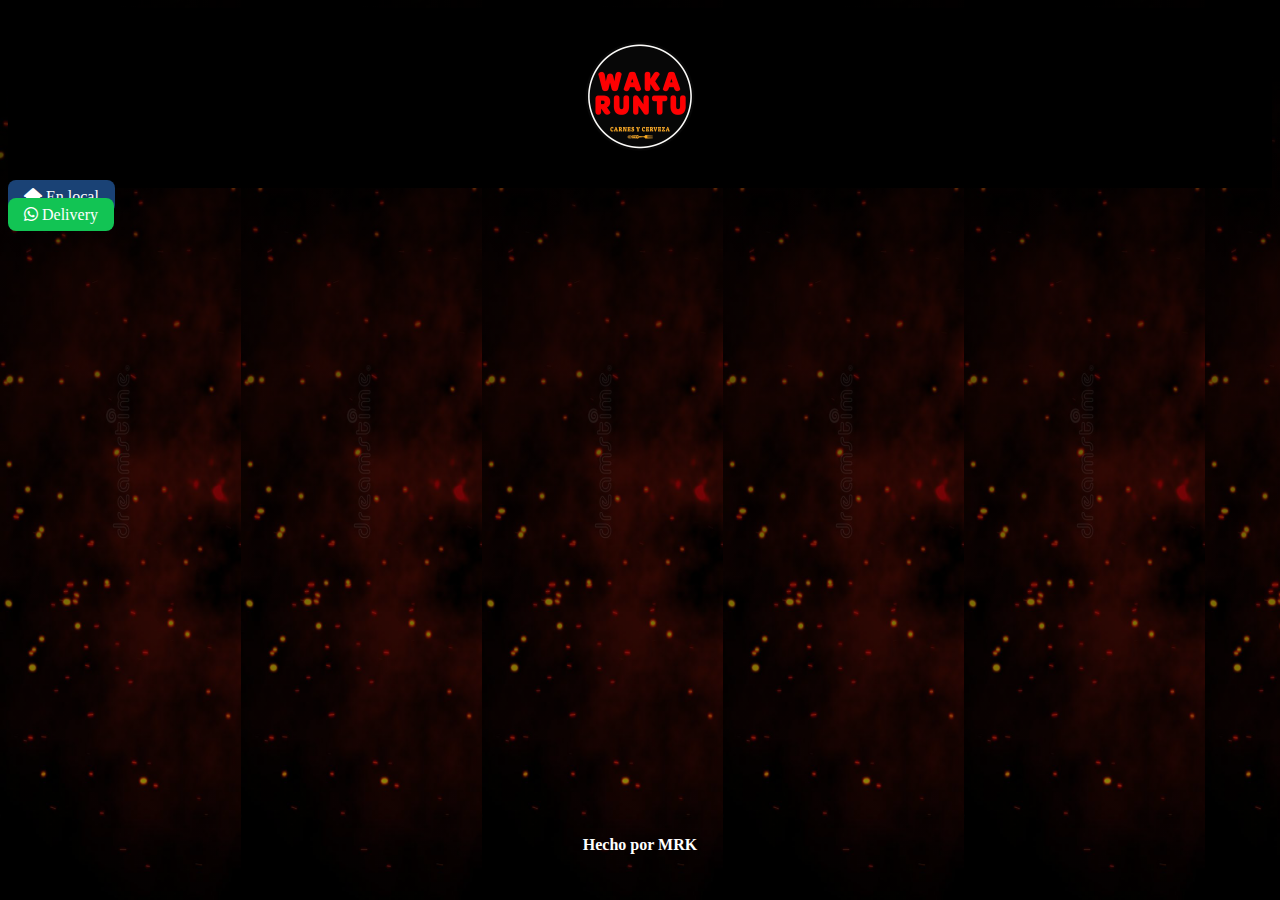
==== commit b3f8e03b: "martes temprano" ====
--- a/index.html
+++ b/index.html
@@ -5,7 +5,7 @@
     <meta charset="UTF-8">
     <meta http-equiv="X-UA-Compatible" content="IE=edge">
     <meta name="viewport" content="width=device-width, initial-scale=1.0">
-    <link rel="icon" href="img/favicon-pikol.png" tipe="image/png">
+    <link rel="icon" href="img/favicon.png" tipe="image/png">
     <title>Carta Digital Waka Runtu - Carnes y Cervezas</title>
     <link rel="stylesheet" href="style.css">
     <link rel="stylesheet" href="https://cdnjs.cloudflare.com/ajax/libs/font-awesome/6.3.0/css/all.min.css">
@@ -17,7 +17,7 @@
     <!----A l e r t a----->
 
     <div class="overlay" id="pop">
-        <div class="alert alert-danger alert-dismissible fade show text-center" role="alert" id="error-message" style="display: none;">
+        <div class="alert alert-danger alert-dismissible fade show text-center" role="alert" id="error-message">
             La cantidad no puede ser cero
             <button type="button" class="btn-close" data-bs-dismiss="alert" aria-label="Close" id="close-alert"></button>
         </div>
@@ -25,2042 +25,14 @@
     <div class="fondo" id="pollos">
         <img src="img/logo-waka-runtu.jpg" class="img-pikol" alt="">
     </div>
-    <div class="menu">
-        <ul data-v-1c8fdb5a="" data-v-3eb1d840="" class="category-slider px-0" style="transform-origin: center top 0px;">
-            <li data-v-1c8fdb5a="" class="category-slider__item rounded px-1 mx-1">
-                <div><a href="#alitas">Alitas</a> <span class="dot">•</span></div>
-            </li>
-            <li data-v-1c8fdb5a="" class="category-slider__item rounded px-1 mx-1">
-                <div><a href="#parrillas">Parrillas</a> <span class="dot">•</span></div>
-            </li>
-            <li data-v-1c8fdb5a="" class="category-slider__item rounded px-1 mx-1">
-                <div><a href="#piqueos">Piqueos</a> <span class="dot">•</span></div>
-            </li>
-            <li data-v-1c8fdb5a="" class="category-slider__item rounded px-1 mx-1">
-                <div><a href="#casa">De la casa</a> <span class="dot">•</span></div>
-            </li>
-            <li data-v-1c8fdb5a="" class="category-slider__item rounded px-1 mx-1">
-                <div><a href="#salchipapas">Salchipapas</a> <span class="dot">•</span></div>
-            </li>
-            <li data-v-1c8fdb5a="" class="category-slider__item rounded px-1 mx-1 category-slider__item--active">
-                <div><a href="#adicionales">Adicionales</a> <span class="dot">•</span></div>
-            </li>
-            <li data-v-1c8fdb5a="" class="category-slider__item rounded px-1 mx-1">
-                <div><a href="#bebidas">Bebidas</a> </div>
-            </li>
-        </ul>
-    </div>
-    <div class="container" id="display">
-        <div class="row">
-            <div class="col-4 d-flex">
-                <span id="valores" style="display: none;"></span>
-                <span id="numeroT" class="m-auto"></span>
+    <div class="container" style="height: 69vh;">
+        <div class="row text-center mt-5 mb-5">
+            <div class="col-6">
+                <a href="local.html" class="boton-local"><i class="fa fa-home"></i> En local</a>
             </div>
-            <div class="col-4" style="text-align: center; margin: auto; display: grid;">
-                <a onclick="pedido()" id="popup1-button"> Ver pedido</a>
+            <div class="col-6">
+                <a href="delivery.html" class="boton-wasa"><i class="fab fa-whatsapp"></i> Delivery</a>
             </div>
-            <div class="col-4">
-                <p id="mtotal"></p>
-            </div>
-        </div>
-    </div>
-    <dialog id="popup1-dialog">
-        <div class="row">
-            <div class="col-12">
-                <div class="row mb-5">
-                    <div class="col-12 precioEnvio mb-3">
-                        <span style="display:block; float:left; margin-top: 0.4em;"> Total:</span>
-                        <p style="float:right" id="mtotal-pop"></p>
-                    </div>
-                    <div class="col-12">
-                        <span id="valores-pop" style="display:block; float:left"></span>
-                    </div>
-                </div>
-            </div>
-            <div class="col-12 mb-4" style="text-align: center; margin: auto; display: grid;">
-                <div class="row">
-                    <div class="col-6">
-                        <a onclick="wasa()" class="boton-wasa"><i class="fab fa-whatsapp"></i> Enviar pedido</a>
-                    </div>
-                    <div class="col-6">
-                        <a id="popup1-close-button" class="enviarpedido" onclick="refresh()">Nuevo
-                            pedido
-                        </a>
-                    </div>
-                </div>
-            </div>
-        </div>
-    </dialog>
-
-
-    <div class="container mt-4">
-        <div class="platos row">
-            <!-----Alitas------>
-            <div class="col-12">
-                <h2 id="alitas" class="titulo" style="padding-top: 0px;">Alitas</h2>
-                <div class="subrayado"></div>
-            </div>
-            <div class="col-lg-6 plato">
-                <div class="row">
-                    <div class="col-lg-6 col-sm-12">
-                        <img src="img/logo-waka-runtu.jpg" alt="Alitas djm2 Bufalo waka runtu">
-                    </div>
-                    <div class="col-lg-6 col-sm-12">
-                        <div class="row margin-left">
-                            <div class="col-12 pedido">
-                                <div class="row">
-                                    <div class="col-8">
-                                        <span class="izq" id="bufalo">Búfalo:</span>
-                                        <span class="descripcion">Alitas con salsa agridulce picante con camote o papa
-                                            frita.</span>
-                                        <select class="selectP bufaloi" name="bufaloi" id="bufaloi" onchange="updateGasText('bufalo', 'bufaloi', 'bufalot', 'sub-bufalo', 'valor-bufalo', 15, 21, 27, 'num-bufalo')">
-                                            <option selected>...</option>
-                                            <option value="x6">x6</option>
-                                            <option value="x9">x9</option>
-                                            <option value="x12">x12</option>
-                                        </select>
-                                        <span id="bufalot" style="display: none;">0</span>
-                                    </div>
-                                    <div class="col-4">
-                                        <p class="der">s/.<span id="sub-bufalo">0</span></p>
-                                    </div>
-                                </div>
-                                <div class="linea" style="margin-top:1em"></div>
-                            </div>
-                            <div class="col-12 mt-2">
-                                <div class="row">
-                                    <div class="col-6 d-flex dialog">
-                                        <span class="fa-solid fa-minus" id="decremento" onclick="decrementar('sub-bufalo','num-bufalo', 'valor-bufalo', 'sub-bufalo','valor-bufalo')"></span>
-                                        <input type="text" class="form-control input" readonly id="num-bufalo" value="0">
-                                        <span class="fa-solid fa-plus" id="botonactivo" onclick="incrementar('sub-bufalo','num-bufalo', 'valor-bufalo')"></span>
-                                    </div>
-                                    <div class="col-6 d-flex dialog">
-                                        <button class="enviarpedido" onclick="sumar('valor-bufalo','num-bufalo','bufalot')">Agregar
-                                            s/.<span id="valor-bufalo">0.00</span></button>
-                                    </div>
-                                </div>
-                            </div>
-                        </div>
-                    </div>
-                </div>
-            </div>
-            <div class="col-lg-6 plato">
-                <div class="row">
-                    <div class="col-lg-6 col-sm-12">
-                        <img src="img/logo-waka-runtu.jpg" alt="Alitas djm2 Bufalo waka runtu">
-                    </div>
-                    <div class="col-lg-6 col-sm-12">
-                        <div class="row margin-left">
-                            <div class="col-12 pedido">
-                                <div class="row">
-                                    <div class="col-8">
-                                        <span class="izq" id="bbq">BBQ:</span>
-                                        <span class="descripcion">Alitas con salsa BBQ con papas fritas.</span>
-                                        <select class="selectP bbqi" name="bbqi" id="bbqi" onchange="updateGasText('bbq', 'bbqi', 'bbqt', 'sub-bbq', 'valor-bbq', 15, 21, 27, 'num-bbq')">
-                                            <option selected>...</option>
-                                            <option value="x6">x6</option>
-                                            <option value="x9">x9</option>
-                                            <option value="x12">x12</option>
-                                        </select>
-                                        <span id="bbqt" style="display: none;">0</span>
-                                    </div>
-                                    <div class="col-4">
-                                        <p class="der">s/.<span id="sub-bbq">0</span></p>
-                                    </div>
-                                </div>
-                                <div class="linea" style="margin-top:1em"></div>
-                            </div>
-                            <div class="col-12 mt-2">
-                                <div class="row">
-                                    <div class="col-6 d-flex dialog">
-                                        <span class="fa-solid fa-minus" id="decremento" onclick="decrementar('sub-bbq','num-bbq', 'valor-bbq', 'sub-bbq','valor-bbq')"></span>
-                                        <input type="text" class="form-control input" readonly id="num-bbq" value="0">
-                                        <span class="fa-solid fa-plus" id="botonactivo" onclick="incrementar('sub-bbq','num-bbq', 'valor-bbq')"></span>
-                                    </div>
-                                    <div class="col-6 d-flex dialog">
-                                        <button class="enviarpedido" onclick="sumar('valor-bbq','num-bbq','bbqt')">Agregar
-                                            s/.<span id="valor-bbq">0.00</span></button>
-                                    </div>
-                                </div>
-                            </div>
-                        </div>
-                    </div>
-                </div>
-            </div>
-            <div class="col-lg-6 plato">
-                <div class="row">
-                    <div class="col-lg-6 col-sm-12">
-                        <img src="img/logo-waka-runtu.jpg" alt="Crispy djm2">
-                    </div>
-                    <div class="col-lg-6 col-sm-12">
-                        <div class="row margin-left">
-                            <div class="col-12 pedido">
-                                <span class="izq2" id="crispy">Crispy</span>
-                                <p class="der">s/.<span id="subtotal-crispy">17</span></p>
-                                <div class="linea"></div>
-                            </div>
-                            <div class="col-12 mt-2">
-                                <div class="row">
-                                    <div class="col-6 d-flex dialog">
-                                        <span class="fa-solid fa-minus" id="decremento" onclick="decrementar('subtotal-crispy','num-crispy', 'valor-crispy')"></span>
-                                        <input type="text" class="form-control input" readonly id="num-crispy" value="0">
-                                        <span class="fa-solid fa-plus" id="botonactivo" onclick="incrementar('subtotal-crispy','num-crispy', 'valor-crispy')"></span>
-                                    </div>
-                                    <div class="col-6 d-flex dialog">
-                                        <button class="enviarpedido" onclick="sumar('valor-crispy','num-crispy','crispy')">Agregar
-                                            s/.<span id="valor-crispy">0.00</span></button>
-                                    </div>
-                                </div>
-                            </div>
-                        </div>
-                    </div>
-                </div>
-            </div>
-            <div class="col-lg-6 plato">
-                <div class="row">
-                    <div class="col-lg-6 col-sm-12">
-                        <img src="img/logo-waka-runtu.jpg" alt="Acevichadas djm2">
-                    </div>
-                    <div class="col-lg-6 col-sm-12">
-                        <div class="row margin-left">
-                            <div class="col-12 pedido">
-                                <span class="izq2" id="ceviche">Acevichada</span>
-                                <p class="der">s/.<span id="subtotal-ceviche">20</span></p>
-                                <div class="linea"></div>
-                            </div>
-                            <div class="col-12 mt-2">
-                                <div class="row">
-                                    <div class="col-6 d-flex dialog">
-                                        <span class="fa-solid fa-minus" id="decremento" onclick="decrementar('subtotal-ceviche','num-ceviche', 'valor-ceviche')"></span>
-                                        <input type="text" class="form-control input" readonly id="num-ceviche" value="0">
-                                        <span class="fa-solid fa-plus" id="botonactivo" onclick="incrementar('subtotal-ceviche','num-ceviche', 'valor-ceviche')"></span>
-                                    </div>
-                                    <div class="col-6 d-flex dialog">
-                                        <button class="enviarpedido" onclick="sumar('valor-ceviche','num-ceviche','ceviche')">Agregar s/.<span
-                                                id="valor-ceviche">0.00</span></button>
-                                    </div>
-                                </div>
-                            </div>
-                        </div>
-                    </div>
-                </div>
-            </div>
-            <div class="col-lg-6 plato">
-                <div class="row">
-                    <div class="col-lg-6 col-sm-12">
-                        <img src="img/logo-waka-runtu.jpg" alt="4 estaciones djm2">
-                    </div>
-                    <div class="col-lg-6 col-sm-12">
-                        <div class="row margin-left">
-                            <div class="col-12 pedido">
-                                <div class="row">
-                                    <div class="col-8">
-                                        <span class="izq" id="estaciones1">4 Estaciones x12</span>
-                                        <span class="descripcion">
-                                            3 alitas avecichadas, 3 alitas crispy, 3 alitas BBQ y 3 alitas búfalo con
-                                            papa y camote frito.
-                                        </span>
-                                    </div>
-                                    <div class="col-4">
-                                        <p class="der">s/.<span id="sub-estaciones1">35</span></p>
-                                    </div>
-                                </div>
-                                <div class="linea"></div>
-
-                            </div>
-                            <div class="col-12 mt-2">
-                                <div class="row">
-                                    <div class="col-6 d-flex dialog">
-                                        <span class="fa-solid fa-minus" id="decremento" onclick="decrementar('sub-estaciones1','num-estaciones1', 'valor-estaciones1')"></span>
-                                        <input type="text" class="form-control input" readonly id="num-estaciones1" value="0">
-                                        <span class="fa-solid fa-plus" id="botonactivo" onclick="incrementar('sub-estaciones1','num-estaciones1', 'valor-estaciones1')"></span>
-                                    </div>
-                                    <div class="col-6 d-flex dialog">
-                                        <button class="enviarpedido" onclick="sumar('valor-estaciones1','num-estaciones1','estaciones1')">Agregar
-                                            s/.<span id="valor-estaciones1">0.00</span></button>
-                                    </div>
-                                </div>
-                            </div>
-                        </div>
-                    </div>
-                </div>
-            </div>
-            <div class="col-lg-6 plato">
-                <div class="row">
-                    <div class="col-lg-6 col-sm-12">
-                        <img src="img/logo-waka-runtu.jpg" alt="4 estaciones djm2">
-                    </div>
-                    <div class="col-lg-6 col-sm-12">
-                        <div class="row margin-left">
-                            <div class="col-12 pedido">
-                                <div class="row">
-                                    <div class="col-8">
-                                        <span class="izq" id="estaciones2">4 Estaciones x24</span>
-                                        <span class="descripcion">
-                                            6 alitas avecichadas, 6 alitas crispy, 6 alitas BBQ y 6 alitas búfalo con
-                                            papa y camote frito.
-                                        </span>
-                                    </div>
-                                    <div class="col-4">
-                                        <p class="der">s/.<span id="sub-estaciones2">70</span></p>
-                                    </div>
-                                </div>
-                                <div class="linea"></div>
-
-                            </div>
-                            <div class="col-12 mt-2">
-                                <div class="row">
-                                    <div class="col-6 d-flex dialog">
-                                        <span class="fa-solid fa-minus" id="decremento" onclick="decrementar('sub-estaciones2','num-estaciones2', 'valor-estaciones2')"></span>
-                                        <input type="text" class="form-control input" readonly id="num-estaciones2" value="0">
-                                        <span class="fa-solid fa-plus" id="botonactivo" onclick="incrementar('sub-estaciones2','num-estaciones2', 'valor-estaciones2')"></span>
-                                    </div>
-                                    <div class="col-6 d-flex dialog">
-                                        <button class="enviarpedido" onclick="sumar('valor-estaciones2','num-estaciones2','estaciones2')">Agregar
-                                            s/.<span id="valor-estaciones2">0.00</span></button>
-                                    </div>
-                                </div>
-                            </div>
-                        </div>
-                    </div>
-                </div>
-            </div>
-
-
-            <!----P a r r i l l a s-->
-            <div class="col-lg-12">
-                <h2 id="parrillas" class="titulo">Parrillas</h2>
-                <div class="subrayado"></div>
-            </div>
-            <div class="col-lg-6 plato">
-                <div class="row">
-                    <div class="col-lg-6 col-sm-12">
-                        <img src="img/logo-waka-runtu.jpg" alt="4 estaciones djm2">
-                    </div>
-                    <div class="col-lg-6 col-sm-12">
-                        <div class="row margin-left">
-                            <div class="col-12 pedido">
-                                <div class="row">
-                                    <div class="col-8">
-                                        <span class="izq" id="familiarw">Super Familiar WakaRuntu</span>
-                                        <span class="descripcion">
-                                            2 medallones de lomo fino, 2 chuletas de cerdo, 2 chulets de res, 2 filetes
-                                            de pollo, 2 anticuchos de corazón, chorizos, chunchuli, pancita, mollejitas,
-                                            canasta de papa extragrande y ensalada. </span>
-                                    </div>
-                                    <div class="col-4">
-                                        <p class="der">s/.<span id="sub-familiarw">180</span></p>
-                                    </div>
-                                </div>
-                                <div class="linea"></div>
-
-                            </div>
-                            <div class="col-12 mt-2">
-                                <div class="row">
-                                    <div class="col-6 d-flex dialog">
-                                        <span class="fa-solid fa-minus" id="decremento" onclick="decrementar('sub-familiarw','num-familiarw', 'valor-familiarw')"></span>
-                                        <input type="text" class="form-control input" readonly id="num-familiarw" value="0">
-                                        <span class="fa-solid fa-plus" id="botonactivo" onclick="incrementar('sub-familiarw','num-familiarw', 'valor-familiarw')"></span>
-                                    </div>
-                                    <div class="col-6 d-flex dialog">
-                                        <button class="enviarpedido" onclick="sumar('valor-familiarw','num-familiarw','familiarw')">Agregar
-                                            s/.<span id="valor-familiarw">0.00</span></button>
-                                    </div>
-                                </div>
-                            </div>
-                        </div>
-                    </div>
-                </div>
-            </div>
-            <div class="col-lg-6 plato">
-                <div class="row">
-                    <div class="col-lg-6 col-sm-12">
-                        <img src="img/logo-waka-runtu.jpg" alt="4 estaciones2 djm2">
-                    </div>
-                    <div class="col-lg-6 col-sm-12">
-                        <div class="row margin-left">
-                            <div class="col-12 pedido">
-                                <div class="row">
-                                    <div class="col-8">
-                                        <span class="izq" id="familiars">Super Familiar</span>
-                                        <span class="descripcion">
-                                            2 chuletas de cerdo, 2 chulets de res, 2 filetes
-                                            de pollo, 2 anticuchos de corazón, chorizos, chunchuli, pancita, mollejitas,
-                                            canasta de papa extragrande y ensalada. </span>
-                                    </div>
-                                    <div class="col-4">
-                                        <p class="der">s/.<span id="sub-familiars">153</span></p>
-                                    </div>
-                                </div>
-                                <div class="linea"></div>
-
-                            </div>
-                            <div class="col-12 mt-2">
-                                <div class="row">
-                                    <div class="col-6 d-flex dialog">
-                                        <span class="fa-solid fa-minus" id="decremento" onclick="decrementar('sub-familiars','num-familiars', 'valor-familiars')"></span>
-                                        <input type="text" class="form-control input" readonly id="num-familiars" value="0">
-                                        <span class="fa-solid fa-plus" id="botonactivo" onclick="incrementar('sub-familiars','num-familiars', 'valor-familiars')"></span>
-                                    </div>
-                                    <div class="col-6 d-flex dialog">
-                                        <button class="enviarpedido" onclick="sumar('valor-familiars','num-familiars','familiars')">Agregar
-                                            s/.<span id="valor-familiars">0.00</span></button>
-                                    </div>
-                                </div>
-                            </div>
-                        </div>
-                    </div>
-                </div>
-            </div>
-            <div class="col-lg-6 plato">
-                <div class="row">
-                    <div class="col-lg-6 col-sm-12">
-                        <img src="img/logo-waka-runtu.jpg" alt="4 estaciones2 djm2">
-                    </div>
-                    <div class="col-lg-6 col-sm-12">
-                        <div class="row margin-left">
-                            <div class="col-12 pedido">
-                                <div class="row">
-                                    <div class="col-8">
-                                        <span class="izq" id="familiar">Familiar</span>
-                                        <span class="descripcion">
-                                            Chuletas de cerdo, chulets de res, filete
-                                            de pollo, anticuchos de corazón, chorizos, chunchuli, pancita, mollejitas,
-                                            canasta de papa frita y ensalada. </span>
-                                    </div>
-                                    <div class="col-4">
-                                        <p class="der">s/.<span id="sub-familiar">81</span></p>
-                                    </div>
-                                </div>
-                                <div class="linea"></div>
-
-                            </div>
-                            <div class="col-12 mt-2">
-                                <div class="row">
-                                    <div class="col-6 d-flex dialog">
-                                        <span class="fa-solid fa-minus" id="decremento" onclick="decrementar('sub-familiar','num-familiar', 'valor-familiar')"></span>
-                                        <input type="text" class="form-control input" readonly id="num-familiar" value="0">
-                                        <span class="fa-solid fa-plus" id="botonactivo" onclick="incrementar('sub-familiar','num-familiar', 'valor-familiar')"></span>
-                                    </div>
-                                    <div class="col-6 d-flex dialog">
-                                        <button class="enviarpedido" onclick="sumar('valor-familiar','num-familiar','familiar')">Agregar
-                                            s/.<span id="valor-familiar">0.00</span></button>
-                                    </div>
-                                </div>
-                            </div>
-                        </div>
-                    </div>
-                </div>
-            </div>
-            <div class="col-lg-6 plato">
-                <div class="row">
-                    <div class="col-lg-6 col-sm-12">
-                        <img src="img/logo-waka-runtu.jpg" alt="4 estaciones2 djm2">
-                    </div>
-                    <div class="col-lg-6 col-sm-12">
-                        <div class="row margin-left">
-                            <div class="col-12 pedido">
-                                <div class="row">
-                                    <div class="col-8">
-                                        <span class="izq" id="personal">Parrillero Personal</span>
-                                        <span class="descripcion">
-                                            Chueta de cerdo o de res, filete de pollo, anticucho de corazon, chorizos, chunchuli, canasta de papa frita y ensalada.
-                                        </span>
-                                    </div>
-                                    <div class="col-4">
-                                        <p class="der">s/.<span id="sub-personal">39.5</span></p>
-                                    </div>
-                                </div>
-                                <div class="linea"></div>
-
-                            </div>
-                            <div class="col-12 mt-2">
-                                <div class="row">
-                                    <div class="col-6 d-flex dialog">
-                                        <span class="fa-solid fa-minus" id="decremento" onclick="decrementar('sub-personal','num-personal', 'valor-personal')"></span>
-                                        <input type="text" class="form-control input" readonly id="num-personal" value="0">
-                                        <span class="fa-solid fa-plus" id="botonactivo" onclick="incrementar('sub-personal','num-personal', 'valor-personal')"></span>
-                                    </div>
-                                    <div class="col-6 d-flex dialog">
-                                        <button class="enviarpedido" onclick="sumar('valor-personal','num-personal','personal')">Agregar
-                                            s/.<span id="valor-personal">0.00</span></button>
-                                    </div>
-                                </div>
-                            </div>
-                        </div>
-                    </div>
-                </div>
-            </div>
-
-            <!----P i q u e o s-->
-            <div class="col-lg-12">
-                <h2 id="piqueos" class="titulo">Piqueos</h2>
-                <div class="subrayado"></div>
-            </div>
-            <div class="col-lg-6 plato">
-                <div class="row">
-                    <div class="col-lg-6 col-sm-12">
-                        <img src="img/logo-waka-runtu.jpg" alt="Anticuhcos djm2">
-                    </div>
-                    <div class="col-lg-6 col-sm-12">
-                        <div class="row margin-left">
-                            <div class="col-12 pedido">
-                                <span class="izq2" id="anti">Anticuchos</span>
-                                <p class="der">s/.<span id="sub-anti">15</span></p>
-                                <div class="linea"></div>
-                            </div>
-                            <div class="col-12 mt-2">
-                                <div class="row">
-                                    <div class="col-6 d-flex dialog">
-                                        <span class="fa-solid fa-minus" id="decremento" onclick="decrementar('sub-anti','num-anti', 'valor-anti')"></span>
-                                        <input type="text" class="form-control input" readonly id="num-anti" value="0">
-                                        <span class="fa-solid fa-plus" id="botonactivo" onclick="incrementar('sub-anti','num-anti', 'valor-anti')"></span>
-                                    </div>
-                                    <div class="col-6 d-flex dialog">
-                                        <button class="enviarpedido" onclick="sumar('valor-anti','num-anti','anti')">Agregar
-                                            s/.<span id="valor-anti">0.00</span></button>
-                                    </div>
-                                </div>
-                            </div>
-                        </div>
-                    </div>
-                </div>
-            </div>
-            <div class="col-lg-6 plato">
-                <div class="row">
-                    <div class="col-lg-6 col-sm-12">
-                        <img src="img/logo-waka-runtu.jpg" alt="Tequeños djm2">
-                    </div>
-                    <div class="col-lg-6 col-sm-12">
-                        <div class="row margin-left">
-                            <div class="col-12 pedido">
-                                <span class="izq2" id="teque">Tequeños</span>
-                                <p class="der">s/.<span id="sub-teque">18.5</span></p>
-                                <div class="linea"></div>
-                            </div>
-                            <div class="col-12 mt-2">
-                                <div class="row">
-                                    <div class="col-6 d-flex dialog">
-                                        <span class="fa-solid fa-minus" id="decremento" onclick="decrementar('sub-teque','num-teque', 'valor-teque')"></span>
-                                        <input type="text" class="form-control input" readonly id="num-teque" value="0">
-                                        <span class="fa-solid fa-plus" id="botonactivo" onclick="incrementar('sub-teque','num-teque', 'valor-teque')"></span>
-                                    </div>
-                                    <div class="col-6 d-flex dialog">
-                                        <button class="enviarpedido" onclick="sumar('valor-teque','num-teque','teque')">Agregar
-                                            s/.<span id="valor-teque">0.00</span></button>
-                                    </div>
-                                </div>
-                            </div>
-                        </div>
-                    </div>
-                </div>
-            </div>
-
-            <!---- D e - C a s a ----->
-            <div class="col-lg-12">
-                <h2 id="casa" class="titulo">De la casa</h2>
-                <div class="subrayado"></div>
-            </div>
-            <div class="col-lg-6 plato">
-                <div class="row">
-                    <div class="col-lg-6 col-sm-12">
-                        <img src="img/logo-waka-runtu.jpg" alt="Alitas djm2 Bufalo waka runtu">
-                    </div>
-                    <div class="col-lg-6 col-sm-12">
-                        <div class="row margin-left">
-                            <div class="col-12 pedido">
-                                <div class="row">
-                                    <div class="col-8">
-                                        <span class="izq" id="chanchito">Chanchito WakaRuntu:</span>
-                                        <span class="descripcion">Panceta de cerdo crocante  por fuera y jugosa por dentro, acompañada de papas, camote  y ensalada fresca.</span>
-                                        <select class="selectP chanchitoi" name="chanchitoi" id="chanchitoi" onchange="chanchito('chanchito', 'chanchitoi', 'chanchitot', 'sub-chanchito', 'valor-chanchito', 24, 27, 'num-chanchito')">
-                                            <option selected>...</option>
-                                            <option value="Sin tamal">Sin tamal</option>
-                                            <option value="Con tamal">Con Tamal</option>
-                                        </select>
-                                        <span id="chanchitot" style="display: none;">0</span>
-                                    </div>
-                                    <div class="col-4">
-                                        <p class="der">s/.<span id="sub-chanchito">0</span></p>
-                                    </div>
-                                </div>
-                                <div class="linea" style="margin-top:1em"></div>
-                            </div>
-                            <div class="col-12 mt-2">
-                                <div class="row">
-                                    <div class="col-6 d-flex dialog">
-                                        <span class="fa-solid fa-minus" id="decremento" onclick="decrementar('sub-chanchito','num-chanchito', 'valor-chanchito', 'sub-chanchito','valor-chanchito')"></span>
-                                        <input type="text" class="form-control input" readonly id="num-chanchito" value="0">
-                                        <span class="fa-solid fa-plus" id="botonactivo" onclick="incrementar('sub-chanchito','num-chanchito', 'valor-chanchito')"></span>
-                                    </div>
-                                    <div class="col-6 d-flex dialog">
-                                        <button class="enviarpedido" onclick="sumar('valor-chanchito','num-chanchito','chanchitot')">Agregar
-                                            s/.<span id="valor-chanchito">0</span></button>
-                                    </div>
-                                </div>
-                            </div>
-                        </div>
-                    </div>
-                </div>
-            </div>
-            <div class="col-lg-6 plato">
-                <div class="row">
-                    <div class="col-lg-6 col-sm-12">
-                        <img src="img/logo-waka-runtu.jpg" alt="Chaufa grillada djm2">
-                    </div>
-                    <div class="col-lg-6 col-sm-12">
-                        <div class="row margin-left">
-                            <div class="col-12 pedido">
-                                <div class="row">
-                                    <div class="col-8">
-                                        <span class="izq" id="grilla">Arroz chaufa con carne grillada</span>
-                                        <span class="descripcion">Arroz chaufa compañado de carne grillada (Chuleta de res o chuleta de cerdo o filete de pollo)</span>
-                                    </div>
-                                    <div class="col-4">
-                                        <p class="der">s/.<span id="sub-grilla">28</span></p>
-                                    </div>
-                                </div>
-                                <div class="linea"></div>
-                            </div>
-                            <div class="col-12 mt-2">
-                                <div class="row">
-                                    <div class="col-6 d-flex dialog">
-                                        <span class="fa-solid fa-minus" id="decremento" onclick="decrementar('sub-grilla','num-grilla', 'valor-grilla')"></span>
-                                        <input type="text" class="form-control input" readonly id="num-grilla" value="0">
-                                        <span class="fa-solid fa-plus" id="botonactivo" onclick="incrementar('sub-grilla','num-grilla', 'valor-grilla')"></span>
-                                    </div>
-                                    <div class="col-6 d-flex dialog">
-                                        <button class="enviarpedido" onclick="sumar('valor-grilla','num-grilla','grilla')">Agregar
-                                            s/.<span id="valor-grilla">0.00</span></button>
-                                    </div>
-                                </div>
-                            </div>
-                        </div>
-                    </div>
-                </div>
-            </div>
-            <div class="col-lg-6 plato">
-                <div class="row">
-                    <div class="col-lg-6 col-sm-12">
-                        <img src="img/pisco-sour.jpg" alt="Chilcano clasico Pikol">
-                    </div>
-                    <div class="col-lg-6 col-sm-12">
-                        <div class="row margin-left">
-                            <div class="col-12 pedido">
-                                <span class="izq" id="pisco-sour">Pisco Sour</span>
-                                <p class="der">s/.<span id="sub-pisco-sour">22</span></p>
-                                <div class="linea"></div>
-                            </div>
-                            <div class="col-12 mt-2">
-                                <div class="row">
-                                    <div class="col-6 d-flex dialog">
-                                        <span class="fa-solid fa-minus" id="decremento" onclick="decrementar('sub-pisco-sour','num-pisco-sour', 'valor-pisco-sour')"></span>
-                                        <input type="text" class="form-control input" readonly id="num-pisco-sour" value="1">
-                                        <span class="fa-solid fa-plus" id="botonactivo" onclick="incrementar('sub-pisco-sour','num-pisco-sour', 'valor-pisco-sour')"></span>
-                                    </div>
-                                    <div class="col-6 d-flex dialog">
-                                        <button class="enviarpedido" onclick="sumar('valor-pisco-sour','num-pisco-sour','pisco-sour')">Agregar
-                                            s/.<span id="valor-pisco-sour">22</span></button>
-                                    </div>
-                                </div>
-                            </div>
-                        </div>
-                    </div>
-                </div>
-            </div>
-            <div class="col-lg-6 plato">
-                <div class="row">
-                    <div class="col-lg-6 col-sm-12">
-                        <img src="img/chilcano-de-maracuya.jpg" alt="Chilcano clasico Pikol">
-                    </div>
-                    <div class="col-lg-6 col-sm-12">
-                        <div class="row margin-left">
-                            <div class="col-12 pedido">
-                                <span class="izq" id="chilcano-maracuya">Chilcano de Maracuya</span>
-                                <p class="der">s/.<span id="sub-chilcano-maracuya">20</span></p>
-                                <div class="linea"></div>
-                            </div>
-                            <div class="col-12 mt-2">
-                                <div class="row">
-                                    <div class="col-6 d-flex dialog">
-                                        <span class="fa-solid fa-minus" id="decremento" onclick="decrementar('sub-chilcano-maracuya','num-chilcano-maracuya', 'valor-chilcano-maracuya')"></span>
-                                        <input type="text" class="form-control input" readonly id="num-chilcano-maracuya" value="1">
-                                        <span class="fa-solid fa-plus" id="botonactivo" onclick="incrementar('sub-chilcano-maracuya','num-chilcano-maracuya', 'valor-chilcano-maracuya')"></span>
-                                    </div>
-                                    <div class="col-6 d-flex dialog">
-                                        <button class="enviarpedido" onclick="sumar('valor-chilcano-maracuya','num-chilcano-maracuya','chilcano-maracuya')">Agregar
-                                            s/.<span id="valor-chilcano-maracuya">20</span></button>
-                                    </div>
-                                </div>
-                            </div>
-                        </div>
-                    </div>
-                </div>
-            </div>
-            <div class="col-lg-6 plato">
-                <div class="row">
-                    <div class="col-lg-6 col-sm-12">
-                        <img src="img/maracuya-sour-pikol-djm2.jpg" alt="Maracuya Sour">
-                    </div>
-                    <div class="col-lg-6 col-sm-12">
-                        <div class="row margin-left">
-                            <div class="col-12 pedido">
-                                <span class="izq" id="maracuya-sour">Maracuya Sour</span>
-                                <p class="der">s/.<span id="sub-maracuya-sour">22</span></p>
-                                <div class="linea"></div>
-                            </div>
-                            <div class="col-12 mt-2">
-                                <div class="row">
-                                    <div class="col-6 d-flex dialog">
-                                        <span class="fa-solid fa-minus" id="decremento" onclick="decrementar('sub-maracuya-sour','num-maracuya-sour', 'valor-maracuya-sour')"></span>
-                                        <input type="text" class="form-control input" readonly id="num-maracuya-sour" value="1">
-                                        <span class="fa-solid fa-plus" id="botonactivo" onclick="incrementar('sub-maracuya-sour','num-maracuya-sour', 'valor-maracuya-sour')"></span>
-                                    </div>
-                                    <div class="col-6 d-flex dialog">
-                                        <button class="enviarpedido" onclick="sumar('valor-maracuya-sour','num-maracuya-sour','maracuya-sour')">Agregar
-                                            s/.<span id="valor-maracuya-sour">22</span></button>
-                                    </div>
-                                </div>
-                            </div>
-                        </div>
-                    </div>
-                </div>
-            </div>
-            <div class="col-lg-6 plato">
-                <div class="row">
-                    <div class="col-lg-6 col-sm-12">
-                        <img src="img/caipiroska-de-maracuya-pikol-djm2.png" alt="Caipiroska de Maracuya">
-                    </div>
-                    <div class="col-lg-6 col-sm-12">
-                        <div class="row margin-left">
-                            <div class="col-12 pedido">
-                                <span class="izq" id="maracuya-caipiroska">Caipiroska de Maracuya</span>
-                                <p class="der">s/.<span id="sub-maracuya-caipiroska">22</span></p>
-                                <div class="linea"></div>
-                            </div>
-                            <div class="col-12 mt-2">
-                                <div class="row">
-                                    <div class="col-6 d-flex dialog">
-                                        <span class="fa-solid fa-minus" id="decremento" onclick="decrementar('sub-maracuya-caipiroska','num-maracuya-caipiroska', 'valor-maracuya-caipiroska')"></span>
-                                        <input type="text" class="form-control input" readonly id="num-maracuya-caipiroska" value="1">
-                                        <span class="fa-solid fa-plus" id="botonactivo" onclick="incrementar('sub-maracuya-caipiroska','num-maracuya-caipiroska', 'valor-maracuya-caipiroska')"></span>
-                                    </div>
-                                    <div class="col-6 d-flex dialog">
-                                        <button class="enviarpedido" onclick="sumar('valor-maracuya-caipiroska','num-maracuya-caipiroska','maracuya-caipiroska')">Agregar
-                                            s/.<span id="valor-maracuya-caipiroska">22</span></button>
-                                    </div>
-                                </div>
-                            </div>
-                        </div>
-                    </div>
-                </div>
-            </div>
-            <div class="col-lg-6 plato">
-                <div class="row">
-                    <div class="col-lg-6 col-sm-12">
-                        <img src="img/Gin-tonic-hidden.jpg" alt="Gin Tonic">
-                    </div>
-                    <div class="col-lg-6 col-sm-12">
-                        <div class="row margin-left">
-                            <div class="col-12 pedido">
-                                <span class="izq" id="gin-tonic">Gin Tonic</span>
-                                <p class="der">s/.<span id="sub-gin-tonic">24</span></p>
-                                <div class="linea"></div>
-                            </div>
-                            <div class="col-12 mt-2">
-                                <div class="row">
-                                    <div class="col-6 d-flex dialog">
-                                        <span class="fa-solid fa-minus" id="decremento" onclick="decrementar('sub-gin-tonic','num-gin-tonic', 'valor-gin-tonic')"></span>
-                                        <input type="text" class="form-control input" readonly id="num-gin-tonic" value="1">
-                                        <span class="fa-solid fa-plus" id="botonactivo" onclick="incrementar('sub-gin-tonic','num-gin-tonic', 'valor-gin-tonic')"></span>
-                                    </div>
-                                    <div class="col-6 d-flex dialog">
-                                        <button class="enviarpedido" onclick="sumar('valor-gin-tonic','num-gin-tonic','gin-tonic')">Agregar
-                                            s/.<span id="valor-gin-tonic">24</span></button>
-                                    </div>
-                                </div>
-                            </div>
-                        </div>
-                    </div>
-                </div>
-            </div>
-            <div class="col-lg-6 plato">
-                <div class="row">
-                    <div class="col-lg-6 col-sm-12">
-                        <img src="img/mojito-pikol-djm2.jpg" alt="Mojito pikol djm2">
-                    </div>
-                    <div class="col-lg-6 col-sm-12">
-                        <div class="row margin-left">
-                            <div class="col-12 pedido">
-                                <span class="izq" id="mojito">Mojito</span>
-                                <p class="der">s/.<span id="sub-mojito">20</span></p>
-                                <div class="linea"></div>
-                            </div>
-                            <div class="col-12 mt-2">
-                                <div class="row">
-                                    <div class="col-6 d-flex dialog">
-                                        <span class="fa-solid fa-minus" id="decremento" onclick="decrementar('sub-mojito','num-mojito', 'valor-mojito')"></span>
-                                        <input type="text" class="form-control input" readonly id="num-mojito" value="1">
-                                        <span class="fa-solid fa-plus" id="botonactivo" onclick="incrementar('sub-mojito','num-mojito', 'valor-mojito')"></span>
-                                    </div>
-                                    <div class="col-6 d-flex dialog">
-                                        <button class="enviarpedido" onclick="sumar('valor-mojito','num-mojito','mojito')">Agregar s/.<span
-                                                id="valor-mojito">20</span></button>
-                                    </div>
-                                </div>
-                            </div>
-                        </div>
-                    </div>
-                </div>
-            </div>
-            <div class="col-lg-6 plato">
-                <div class="row">
-                    <div class="col-lg-6 col-sm-12">
-                        <img src="img/mojito-de-maracuya-djm-pikol.jpg" alt="Mojito  maracuya pikol djm2">
-                    </div>
-                    <div class="col-lg-6 col-sm-12">
-                        <div class="row margin-left">
-                            <div class="col-12 pedido">
-                                <span class="izq" id="mojito-maracuya">Mojito de Maracuya</span>
-                                <p class="der">s/.<span id="sub-mojito-maracuya">20</span></p>
-                                <div class="linea"></div>
-                            </div>
-                            <div class="col-12 mt-2">
-                                <div class="row">
-                                    <div class="col-6 d-flex dialog">
-                                        <span class="fa-solid fa-minus" id="decremento" onclick="decrementar('sub-mojito-maracuya','num-mojito-maracuya', 'valor-mojito-maracuya')"></span>
-                                        <input type="text" class="form-control input" readonly id="num-mojito-maracuya" value="1">
-                                        <span class="fa-solid fa-plus" id="botonactivo" onclick="incrementar('sub-mojito-maracuya','num-mojito-maracuya', 'valor-mojito-maracuya')"></span>
-                                    </div>
-                                    <div class="col-6 d-flex dialog">
-                                        <button class="enviarpedido" onclick="sumar('valor-mojito-maracuya','num-mojito-maracuya','mojito-maracuya')">Agregar
-                                            s/.<span id="valor-mojito-maracuya">20</span></button>
-                                    </div>
-                                </div>
-                            </div>
-                        </div>
-                    </div>
-                </div>
-            </div>
-            <div class="col-lg-6 plato">
-                <div class="row">
-                    <div class="col-lg-6 col-sm-12">
-                        <img src="img/pina-colada-pikol-djm2.webp" alt="Piña colada pikol djm2">
-                    </div>
-                    <div class="col-lg-6 col-sm-12">
-                        <div class="row margin-left">
-                            <div class="col-12 pedido">
-                                <span class="izq" id="pina-colada">Piña Colada</span>
-                                <p class="der">s/.<span id="sub-pina-colada">22</span></p>
-                                <div class="linea"></div>
-                            </div>
-                            <div class="col-12 mt-2">
-                                <div class="row">
-                                    <div class="col-6 d-flex dialog">
-                                        <span class="fa-solid fa-minus" id="decremento" onclick="decrementar('sub-pina-colada','num-pina-colada', 'valor-pina-colada')"></span>
-                                        <input type="text" class="form-control input" readonly id="num-pina-colada" value="1">
-                                        <span class="fa-solid fa-plus" id="botonactivo" onclick="incrementar('sub-pina-colada','num-pina-colada', 'valor-pina-colada')"></span>
-                                    </div>
-                                    <div class="col-6 d-flex dialog">
-                                        <button class="enviarpedido" onclick="sumar('valor-pina-colada','num-pina-colada','pina-colada')">Agregar
-                                            s/.<span id="valor-pina-colada">22</span></button>
-                                    </div>
-                                </div>
-                            </div>
-                        </div>
-                    </div>
-                </div>
-            </div>
-            <div class="col-lg-6 plato">
-                <div class="row">
-                    <div class="col-lg-6 col-sm-12">
-                        <img src="img/Apple-Martini-Djm2.webp" alt="Apple Martini djm2">
-                    </div>
-                    <div class="col-lg-6 col-sm-12">
-                        <div class="row margin-left">
-                            <div class="col-12 pedido">
-                                <span class="izq" id="apple-martini">Apple Martini</span>
-                                <p class="der">s/.<span id="sub-apple-martini">24</span></p>
-                                <div class="linea"></div>
-                            </div>
-                            <div class="col-12 mt-2">
-                                <div class="row">
-                                    <div class="col-6 d-flex dialog">
-                                        <span class="fa-solid fa-minus" id="decremento" onclick="decrementar('sub-apple-martini','num-apple-martini', 'valor-apple-martini')"></span>
-                                        <input type="text" class="form-control input" readonly id="num-apple-martini" value="1">
-                                        <span class="fa-solid fa-plus" id="botonactivo" onclick="incrementar('sub-apple-martini','num-apple-martini', 'valor-apple-martini')"></span>
-                                    </div>
-                                    <div class="col-6 d-flex dialog">
-                                        <button class="enviarpedido" onclick="sumar('valor-apple-martini','num-apple-martini','apple-martini')">Agregar
-                                            s/.<span id="valor-apple-martini">24</span></button>
-                                    </div>
-                                </div>
-                            </div>
-                        </div>
-                    </div>
-                </div>
-            </div>
-            <div class="col-lg-6 plato">
-                <div class="row">
-                    <div class="col-lg-6 col-sm-12">
-                        <img src="img/cosmopolitan-djm2.jpg" alt="Cosmopolitan djm2">
-                    </div>
-                    <div class="col-lg-6 col-sm-12">
-                        <div class="row margin-left">
-                            <div class="col-12 pedido">
-                                <span class="izq" id="cosmopolitan">Cosmopolitan</span>
-                                <p class="der">s/.<span id="sub-cosmopolitan">24</span></p>
-                                <div class="linea"></div>
-                            </div>
-                            <div class="col-12 mt-2">
-                                <div class="row">
-                                    <div class="col-6 d-flex dialog">
-                                        <span class="fa-solid fa-minus" id="decremento" onclick="decrementar('sub-cosmopolitan','num-cosmopolitan', 'valor-cosmopolitan')"></span>
-                                        <input type="text" class="form-control input" readonly id="num-cosmopolitan" value="1">
-                                        <span class="fa-solid fa-plus" id="botonactivo" onclick="incrementar('sub-cosmopolitan','num-cosmopolitan', 'valor-cosmopolitan')"></span>
-                                    </div>
-                                    <div class="col-6 d-flex dialog">
-                                        <button class="enviarpedido" onclick="sumar('valor-cosmopolitan','num-cosmopolitan','cosmopolitan')">Agregar
-                                            s/.<span id="valor-cosmopolitan">24</span></button>
-                                    </div>
-                                </div>
-                            </div>
-                        </div>
-                    </div>
-                </div>
-            </div>
-            <div class="col-lg-6 plato">
-                <div class="row">
-                    <div class="col-lg-6 col-sm-12">
-                        <img src="img/moscow-mule-djm2.webp" alt="Moscow Mule Pikol djm2">
-                    </div>
-                    <div class="col-lg-6 col-sm-12">
-                        <div class="row margin-left">
-                            <div class="col-12 pedido">
-                                <span class="izq" id="moscow">Moscow Mule</span>
-                                <p class="der">s/.<span id="sub-moscow">22</span></p>
-                                <div class="linea"></div>
-                            </div>
-                            <div class="col-12 mt-2">
-                                <div class="row">
-                                    <div class="col-6 d-flex dialog">
-                                        <span class="fa-solid fa-minus" id="decremento" onclick="decrementar('sub-moscow','num-moscow', 'valor-moscow')"></span>
-                                        <input type="text" class="form-control input" readonly id="num-moscow" value="1">
-                                        <span class="fa-solid fa-plus" id="botonactivo" onclick="incrementar('sub-moscow','num-moscow', 'valor-moscow')"></span>
-                                    </div>
-                                    <div class="col-6 d-flex dialog">
-                                        <button class="enviarpedido" onclick="sumar('valor-moscow','num-moscow','moscow')">Agregar s/.<span
-                                                id="valor-moscow">22</span></button>
-                                    </div>
-                                </div>
-                            </div>
-                        </div>
-                    </div>
-                </div>
-            </div>
-            <div class="col-lg-6 plato">
-                <div class="row">
-                    <div class="col-lg-6 col-sm-12">
-                        <img src="img/margarita-djm2.webp" alt="Margarita djm2">
-                    </div>
-                    <div class="col-lg-6 col-sm-12">
-                        <div class="row margin-left">
-                            <div class="col-12 pedido">
-                                <span class="izq" id="margarita">Margarita</span>
-                                <p class="der">s/.<span id="sub-margarita">22</span></p>
-                                <div class="linea"></div>
-                            </div>
-                            <div class="col-12 mt-2">
-                                <div class="row">
-                                    <div class="col-6 d-flex dialog">
-                                        <span class="fa-solid fa-minus" id="decremento" onclick="decrementar('sub-margarita','num-margarita', 'valor-margarita')"></span>
-                                        <input type="text" class="form-control input" readonly id="num-margarita" value="1">
-                                        <span class="fa-solid fa-plus" id="botonactivo" onclick="incrementar('sub-margarita','num-margarita', 'valor-margarita')"></span>
-                                    </div>
-                                    <div class="col-6 d-flex dialog">
-                                        <button class="enviarpedido" onclick="sumar('valor-margarita','num-margarita','margarita')">Agregar
-                                            s/.<span id="valor-margarita">22</span></button>
-                                    </div>
-                                </div>
-                            </div>
-                        </div>
-                    </div>
-                </div>
-            </div>
-            <div class="col-lg-6 plato">
-                <div class="row">
-                    <div class="col-lg-6 col-sm-12">
-                        <img src="img/caipirinha-djm2.webp" alt="Caipiriña djm2">
-                    </div>
-                    <div class="col-lg-6 col-sm-12">
-                        <div class="row margin-left">
-                            <div class="col-12 pedido">
-                                <span class="izq" id="caipirina">Caipiriña</span>
-                                <p class="der">s/.<span id="sub-caipirina">22</span></p>
-                                <div class="linea"></div>
-                            </div>
-                            <div class="col-12 mt-2">
-                                <div class="row">
-                                    <div class="col-6 d-flex dialog">
-                                        <span class="fa-solid fa-minus" id="decremento" onclick="decrementar('sub-caipirina','num-caipirina', 'valor-caipirina')"></span>
-                                        <input type="text" class="form-control input" readonly id="num-caipirina" value="1">
-                                        <span class="fa-solid fa-plus" id="botonactivo" onclick="incrementar('sub-caipirina','num-caipirina', 'valor-caipirina')"></span>
-                                    </div>
-                                    <div class="col-6 d-flex dialog">
-                                        <button class="enviarpedido" onclick="sumar('valor-caipirina','num-caipirina','caipirina')">Agregar
-                                            s/.<span id="valor-caipirina">22</span></button>
-                                    </div>
-                                </div>
-                            </div>
-                        </div>
-                    </div>
-                </div>
-            </div>
-            <div class="col-lg-6 plato">
-                <div class="row">
-                    <div class="col-lg-6 col-sm-12">
-                        <img src="img/negroni-djm2-pikol.jpg" alt="Negroni djm2">
-                    </div>
-                    <div class="col-lg-6 col-sm-12">
-                        <div class="row margin-left">
-                            <div class="col-12 pedido">
-                                <span class="izq" id="negroni">Negroni</span>
-                                <p class="der">s/.<span id="sub-negroni">24</span></p>
-                                <div class="linea"></div>
-                            </div>
-                            <div class="col-12 mt-2">
-                                <div class="row">
-                                    <div class="col-6 d-flex dialog">
-                                        <span class="fa-solid fa-minus" id="decremento" onclick="decrementar('sub-negroni','num-negroni', 'valor-negroni')"></span>
-                                        <input type="text" class="form-control input" readonly id="num-negroni" value="1">
-                                        <span class="fa-solid fa-plus" id="botonactivo" onclick="incrementar('sub-negroni','num-negroni', 'valor-negroni')"></span>
-                                    </div>
-                                    <div class="col-6 d-flex dialog">
-                                        <button class="enviarpedido" onclick="sumar('valor-negroni','num-negroni','negroni')">Agregar s/.<span
-                                                id="valor-negroni">24</span></button>
-                                    </div>
-                                </div>
-                            </div>
-                        </div>
-                    </div>
-                </div>
-            </div>
-            <div class="col-lg-6 plato">
-                <div class="row">
-                    <div class="col-lg-6 col-sm-12">
-                        <img src="img/orgasmo-coctel-djm2.jpg" alt="Orgasmo djm2">
-                    </div>
-                    <div class="col-lg-6 col-sm-12">
-                        <div class="row margin-left">
-                            <div class="col-12 pedido">
-                                <span class="izq" id="orgasmo">Orgasmo</span>
-                                <p class="der">s/.<span id="sub-orgasmo">22</span></p>
-                                <div class="linea"></div>
-                            </div>
-                            <div class="col-12 mt-2">
-                                <div class="row">
-                                    <div class="col-6 d-flex dialog">
-                                        <span class="fa-solid fa-minus" id="decremento" onclick="decrementar('sub-orgasmo','num-orgasmo', 'valor-orgasmo')"></span>
-                                        <input type="text" class="form-control input" readonly id="num-orgasmo" value="1">
-                                        <span class="fa-solid fa-plus" id="botonactivo" onclick="incrementar('sub-orgasmo','num-orgasmo', 'valor-orgasmo')"></span>
-                                    </div>
-                                    <div class="col-6 d-flex dialog">
-                                        <button class="enviarpedido" onclick="sumar('valor-orgasmo','num-orgasmo','orgasmo')">Agregar s/.<span
-                                                id="valor-orgasmo">22</span></button>
-                                    </div>
-                                </div>
-                            </div>
-                        </div>
-                    </div>
-                </div>
-            </div>
-            <!----Cocteleríaa de Author-->
-            <div class="col-lg-12">
-                <h2 id="autor" class="titulo">Coctelería de Autor</h2>
-                <div class="subrayado"></div>
-            </div>
-            <div class="col-lg-6 plato">
-                <div class="row">
-                    <div class="col-lg-6 col-sm-12">
-                        <img src="img/pikolpikolpikol.png" alt="Chilcano clasico Pikol">
-                    </div>
-                    <div class="col-lg-6 col-sm-12">
-                        <div class="row margin-left">
-                            <div class="col-12 pedido">
-                                <span class="izq" id="kero">Kero Punch</span>
-                                <p class="der">s/.<span id="sub-kero">25</span></p>
-                                <div class="linea"></div>
-                            </div>
-                            <div class="col-12 mt-2">
-                                <div class="row">
-                                    <div class="col-6 d-flex dialog">
-                                        <span class="fa-solid fa-minus" id="decremento" onclick="decrementar('sub-kero','num-kero', 'valor-kero')"></span>
-                                        <input type="text" class="form-control input" readonly id="num-kero" value="1">
-                                        <span class="fa-solid fa-plus" id="botonactivo" onclick="incrementar('sub-kero','num-kero', 'valor-kero')"></span>
-                                    </div>
-                                    <div class="col-6 d-flex dialog">
-                                        <button class="enviarpedido" onclick="sumar('valor-kero','num-kero','kero')">Agregar s/.<span
-                                                id="valor-kero">25</span></button>
-                                    </div>
-                                </div>
-                            </div>
-                        </div>
-                    </div>
-                </div>
-            </div>
-            <div class="col-lg-6 plato">
-                <div class="row">
-                    <div class="col-lg-6 col-sm-12">
-                        <img src="img/pikolpikolpikol.png" alt="Choque y Fuga Djm2">
-                    </div>
-                    <div class="col-lg-6 col-sm-12">
-                        <div class="row margin-left">
-                            <div class="col-12 pedido">
-                                <span class="izq" id="choque">Choque y Fuga</span>
-                                <p class="der">s/.<span id="sub-choque">25</span></p>
-                                <div class="linea"></div>
-                            </div>
-                            <div class="col-12 mt-2">
-                                <div class="row">
-                                    <div class="col-6 d-flex dialog">
-                                        <span class="fa-solid fa-minus" id="decremento" onclick="decrementar('sub-choque','num-choque', 'valor-choque')"></span>
-                                        <input type="text" class="form-control input" readonly id="num-choque" value="1">
-                                        <span class="fa-solid fa-plus" id="botonactivo" onclick="incrementar('sub-choque','num-choque', 'valor-choque')"></span>
-                                    </div>
-                                    <div class="col-6 d-flex dialog">
-                                        <button class="enviarpedido" onclick="sumar('valor-choque','num-choque','choque')">Agregar s/.<span
-                                                id="valor-choque">25</span></button>
-                                    </div>
-                                </div>
-                            </div>
-                        </div>
-                    </div>
-                </div>
-            </div>
-            <div class="col-lg-6 plato">
-                <div class="row">
-                    <div class="col-lg-6 col-sm-12">
-                        <img src="img/pikolpikolpikol.png" alt="Chuspa Djm2">
-                    </div>
-                    <div class="col-lg-6 col-sm-12">
-                        <div class="row margin-left">
-                            <div class="col-12 pedido">
-                                <span class="izq" id="chuspa">Chuspa</span>
-                                <p class="der">s/.<span id="sub-chuspa">25</span></p>
-                                <div class="linea"></div>
-                            </div>
-                            <div class="col-12 mt-2">
-                                <div class="row">
-                                    <div class="col-6 d-flex dialog">
-                                        <span class="fa-solid fa-minus" id="decremento" onclick="decrementar('sub-chuspa','num-chuspa', 'valor-chuspa')"></span>
-                                        <input type="text" class="form-control input" readonly id="num-chuspa" value="1">
-                                        <span class="fa-solid fa-plus" id="botonactivo" onclick="incrementar('sub-chuspa','num-chuspa', 'valor-chuspa')"></span>
-                                    </div>
-                                    <div class="col-6 d-flex dialog">
-                                        <button class="enviarpedido" onclick="sumar('valor-chuspa','num-chuspa','chuspa')">Agregar s/.<span
-                                                id="valor-chuspa">25</span></button>
-
-                                    </div>
-                                </div>
-                            </div>
-                        </div>
-                    </div>
-                </div>
-            </div>
-            <div class="col-lg-6 plato">
-                <div class="row">
-                    <div class="col-lg-6 col-sm-12">
-                        <img src="img/pikolpikolpikol.png" alt="Cojito Djm2">
-                    </div>
-                    <div class="col-lg-6 col-sm-12">
-                        <div class="row margin-left">
-                            <div class="col-12 pedido">
-                                <span class="izq" id="cojito">Cojito</span>
-                                <p class="der">s/.<span id="sub-cojito">25</span></p>
-                                <div class="linea"></div>
-                            </div>
-                            <div class="col-12 mt-2">
-                                <div class="row">
-                                    <div class="col-6 d-flex dialog">
-                                        <span class="fa-solid fa-minus" id="decremento" onclick="decrementar('sub-cojito','num-cojito', 'valor-cojito')"></span>
-                                        <input type="text" class="form-control input" readonly id="num-cojito" value="1">
-                                        <span class="fa-solid fa-plus" id="botonactivo" onclick="incrementar('sub-cojito','num-cojito', 'valor-cojito')"></span>
-                                    </div>
-                                    <div class="col-6 d-flex dialog">
-                                        <button class="enviarpedido" onclick="sumar('valor-cojito','num-cojito','cojito')">Agregar s/.<span
-                                                id="valor-cojito">25</span></button>
-                                    </div>
-                                </div>
-                            </div>
-                        </div>
-                    </div>
-                </div>
-            </div>
-            <div class="col-lg-6 plato">
-                <div class="row">
-                    <div class="col-lg-6 col-sm-12">
-                        <img src="img/pikolpikolpikol.png" alt="Devocion Djm2">
-                    </div>
-                    <div class="col-lg-6 col-sm-12">
-                        <div class="row margin-left">
-                            <div class="col-12 pedido">
-                                <span class="izq" id="devocion">Devoción</span>
-                                <p class="der">s/.<span id="sub-devocion">25</span></p>
-                                <div class="linea"></div>
-                            </div>
-                            <div class="col-12 mt-2">
-                                <div class="row">
-                                    <div class="col-6 d-flex dialog">
-                                        <span class="fa-solid fa-minus" id="decremento" onclick="decrementar('sub-devocion','num-devocion', 'valor-devocion')"></span>
-                                        <input type="text" class="form-control input" readonly id="num-devocion" value="1">
-                                        <span class="fa-solid fa-plus" id="botonactivo" onclick="incrementar('sub-devocion','num-devocion', 'valor-devocion')"></span>
-                                    </div>
-                                    <div class="col-6 d-flex dialog">
-                                        <button class="enviarpedido" onclick="sumar('valor-devocion','num-devocion','devocion')">Agregar s/.<span
-                                                id="valor-devocion">25</span></button>
-                                    </div>
-                                </div>
-                            </div>
-                        </div>
-                    </div>
-                </div>
-            </div>
-            <div class="col-lg-6 plato">
-                <div class="row">
-                    <div class="col-lg-6 col-sm-12">
-                        <img src="img/pikolpikolpikol.png" alt="Linda Negrita Djm2">
-                    </div>
-                    <div class="col-lg-6 col-sm-12">
-                        <div class="row margin-left">
-                            <div class="col-12 pedido">
-                                <span class="izq" id="negrita">Linda Negrita</span>
-                                <p class="der">s/.<span id="sub-negrita">25</span></p>
-                                <div class="linea"></div>
-                            </div>
-                            <div class="col-12 mt-2">
-                                <div class="row">
-                                    <div class="col-6 d-flex dialog">
-                                        <span class="fa-solid fa-minus" id="decremento" onclick="decrementar('sub-negrita','num-negrita', 'valor-negrita')"></span>
-                                        <input type="text" class="form-control input" readonly id="num-negrita" value="1">
-                                        <span class="fa-solid fa-plus" id="botonactivo" onclick="incrementar('sub-negrita','num-negrita', 'valor-negrita')"></span>
-                                    </div>
-                                    <div class="col-6 d-flex dialog">
-                                        <button class="enviarpedido" onclick="sumar('valor-negrita','num-negrita','negrita')">Agregar s/.<span
-                                                id="valor-negrita">25</span></button>
-                                    </div>
-                                </div>
-                            </div>
-                        </div>
-                    </div>
-                </div>
-            </div>
-            <div class="col-lg-6 plato">
-                <div class="row">
-                    <div class="col-lg-6 col-sm-12">
-                        <img src="img/pikolpikolpikol.png" alt="Perlado Djm2">
-                    </div>
-                    <div class="col-lg-6 col-sm-12">
-                        <div class="row margin-left">
-                            <div class="col-12 pedido">
-                                <span class="izq" id="perlado">Perlado</span>
-                                <p class="der">s/.<span id="sub-perlado">25</span></p>
-                                <div class="linea"></div>
-                            </div>
-                            <div class="col-12 mt-2">
-                                <div class="row">
-                                    <div class="col-6 d-flex dialog">
-                                        <span class="fa-solid fa-minus" id="decremento" onclick="decrementar('sub-perlado','num-perlado', 'valor-perlado')"></span>
-                                        <input type="text" class="form-control input" readonly id="num-perlado" value="1">
-                                        <span class="fa-solid fa-plus" id="botonactivo" onclick="incrementar('sub-perlado','num-perlado', 'valor-perlado')"></span>
-                                    </div>
-                                    <div class="col-6 d-flex dialog">
-                                        <button class="enviarpedido" onclick="sumar('valor-perlado','num-perlado','perlado')">Agregar s/.<span
-                                                id="valor-perlado">25</span></button>
-                                    </div>
-                                </div>
-                            </div>
-                        </div>
-                    </div>
-                </div>
-            </div>
-            <div class="col-lg-6 plato">
-                <div class="row">
-                    <div class="col-lg-6 col-sm-12">
-                        <img src="img/pikolpikolpikol.png" alt="Pikol Cusco Djm2">
-                    </div>
-                    <div class="col-lg-6 col-sm-12">
-                        <div class="row margin-left">
-                            <div class="col-12 pedido">
-                                <span class="izq" id="pikol">Pikol</span>
-                                <p class="der">s/.<span id="sub-pikol">25</span></p>
-                                <div class="linea"></div>
-                            </div>
-                            <div class="col-12 mt-2">
-                                <div class="row">
-                                    <div class="col-6 d-flex dialog">
-                                        <span class="fa-solid fa-minus" id="decremento" onclick="decrementar('sub-pikol','num-pikol', 'valor-pikol')"></span>
-                                        <input type="text" class="form-control input" readonly id="num-pikol" value="1">
-                                        <span class="fa-solid fa-plus" id="botonactivo" onclick="incrementar('sub-pikol','num-pikol', 'valor-pikol')"></span>
-                                    </div>
-                                    <div class="col-6 d-flex dialog">
-                                        <button class="enviarpedido" onclick="sumar('valor-pikol','num-pikol','pikol')">Agregar s/.<span
-                                                id="valor-pikol">25</span></button>
-                                    </div>
-                                </div>
-                            </div>
-                        </div>
-                    </div>
-                </div>
-            </div>
-            <div class="col-lg-6 plato">
-                <div class="row">
-                    <div class="col-lg-6 col-sm-12">
-                        <img src="img/pikolpikolpikol.png" alt="La Brasita Djm2">
-                    </div>
-                    <div class="col-lg-6 col-sm-12">
-                        <div class="row margin-left">
-                            <div class="col-12 pedido">
-                                <span class="izq" id="brasita">La Brasita</span>
-                                <p class="der">s/.<span id="sub-brasita">12</span></p>
-                                <div class="linea"></div>
-                            </div>
-                            <div class="col-12 mt-2">
-                                <div class="row">
-                                    <div class="col-6 d-flex dialog">
-                                        <span class="fa-solid fa-minus" id="decremento" onclick="decrementar('sub-brasita','num-brasita', 'valor-brasita')"></span>
-                                        <input type="text" class="form-control input" readonly id="num-brasita" value="1">
-                                        <span class="fa-solid fa-plus" id="botonactivo" onclick="incrementar('sub-brasita','num-brasita', 'valor-brasita')"></span>
-                                    </div>
-                                    <div class="col-6 d-flex dialog">
-                                        <button class="enviarpedido" onclick="sumar('valor-brasita','num-brasita','brasita')">Agregar s/.<span
-                                                id="valor-brasita">12</span></button>
-                                    </div>
-                                </div>
-                            </div>
-                        </div>
-                    </div>
-                </div>
-            </div>
-            <div class="col-lg-6 plato">
-                <div class="row">
-                    <div class="col-lg-6 col-sm-12">
-                        <img src="img/pikolpikolpikol.png" alt="Green Peace Djm2">
-                    </div>
-                    <div class="col-lg-6 col-sm-12">
-                        <div class="row margin-left">
-                            <div class="col-12 pedido">
-                                <span class="izq" id="green">Green Peace</span>
-                                <p class="der">s/.<span id="sub-green">12</span></p>
-                                <div class="linea"></div>
-                            </div>
-                            <div class="col-12 mt-2">
-                                <div class="row">
-                                    <div class="col-6 d-flex dialog">
-                                        <span class="fa-solid fa-minus" id="decremento" onclick="decrementar('sub-green','num-green', 'valor-green')"></span>
-                                        <input type="text" class="form-control input" readonly id="num-green" value="1">
-                                        <span class="fa-solid fa-plus" id="botonactivo" onclick="incrementar('sub-green','num-green', 'valor-green')"></span>
-                                    </div>
-                                    <div class="col-6 d-flex dialog">
-                                        <button class="enviarpedido" onclick="sumar('valor-green','num-green','green')">Agregar s/.<span
-                                                id="valor-green">12</span></button>
-                                    </div>
-                                </div>
-                            </div>
-                        </div>
-                    </div>
-                </div>
-            </div>
-            <div class="col-lg-6 plato">
-                <div class="row">
-                    <div class="col-lg-6 col-sm-12">
-                        <img src="img/pikolpikolpikol.png" alt="Ice Tea Djm2">
-                    </div>
-                    <div class="col-lg-6 col-sm-12">
-                        <div class="row margin-left">
-                            <div class="col-12 pedido">
-                                <span class="izq" id="ice">Ice Tea</span>
-                                <p class="der">s/.<span id="sub-ice">12</span></p>
-                                <div class="linea"></div>
-                            </div>
-                            <div class="col-12 mt-2">
-                                <div class="row">
-                                    <div class="col-6 d-flex dialog">
-                                        <span class="fa-solid fa-minus" id="decremento" onclick="decrementar('sub-ice','num-ice', 'valor-ice')"></span>
-                                        <input type="text" class="form-control input" readonly id="num-ice" value="1">
-                                        <span class="fa-solid fa-plus" id="botonactivo" onclick="incrementar('sub-ice','num-ice', 'valor-ice')"></span>
-                                    </div>
-                                    <div class="col-6 d-flex dialog">
-                                        <button class="enviarpedido" onclick="sumar('valor-ice','num-ice','ice')">Agregar s/.<span
-                                                id="valor-ice">12</span></button>
-                                    </div>
-                                </div>
-                            </div>
-                        </div>
-                    </div>
-                </div>
-            </div>
-
-            <!--- Infusiones -->
-            <div class="col-lg-12">
-                <h2 id="infusiones" class="titulo">Infusiones</h2>
-                <div class="subrayado"></div>
-            </div>
-            <div class="col-lg-6 plato">
-                <div class="row">
-                    <div class="col-lg-6 col-sm-12">
-                        <img src="img/infusiones-pikol-djm2.jpg" alt="Infusiones Pikol">
-                    </div>
-                    <div class="col-lg-6 col-sm-12">
-                        <div class="row margin-left">
-                            <div class="col-12 pedido">
-                                <div class="row">
-                                    <div class="col-6">
-                                        <span class="izq" id="infusion">Infusion:</span>
-                                        <select class="selectP infusioni" name="infusioni" id="infusioni" onchange="updateInfusionText('infusion', 'infusioni', 'infusiont')">
-                                            <option selected>...</option>
-                                            <option value="Manzanilla">Manzanilla</option>
-                                            <option value="Coca">Coca</option>
-                                            <option value="Hierba Luisa">Hierba Luisa</option>
-                                            <option value="Anís">Anís</option>
-                                            <option value="Té canela">Té canela</option>
-                                        </select>
-                                        <span id="infusiont" style="display: none;">0</span>
-
-                                    </div>
-                                    <div class="col-6">
-                                        <p class="der">s/.<span id="sub-infusion">3.50</span></p>
-                                    </div>
-                                </div>
-                                <div class="linea" style="margin-top:1em"></div>
-                            </div>
-                            <div class="col-12 mt-2">
-                                <div class="row">
-                                    <div class="col-6 d-flex dialog">
-                                        <span class="fa-solid fa-minus" id="decremento" onclick="decrementar('sub-infusion','num-infusion', 'valor-infusion')"></span>
-                                        <input type="text" class="form-control input" readonly id="num-infusion" value="1">
-                                        <span class="fa-solid fa-plus" id="botonactivo" onclick="incrementar('sub-infusion','num-infusion', 'valor-infusion')"></span>
-                                    </div>
-                                    <div class="col-6 d-flex dialog">
-                                        <button class="enviarpedido" onclick="sumar('valor-infusion','num-infusion','infusiont')">Agregar
-                                            s/.<span id="valor-infusion">3.50</span></button>
-                                    </div>
-                                </div>
-                            </div>
-                        </div>
-                    </div>
-                </div>
-            </div>
-
-            <!----- Tés piteados ---->
-            <div class="col-lg-12">
-                <h2 id="piteados" class="titulo">Té Piteado</h2>
-                <div class="subrayado"></div>
-            </div>
-            <div class="col-lg-6 plato">
-                <div class="row">
-                    <div class="col-lg-6 col-sm-12">
-                        <img src="img/pikolpikolpikol.png" alt="Te Piteado Pikol">
-                    </div>
-                    <div class="col-lg-6 col-sm-12">
-                        <div class="row margin-left">
-                            <div class="col-12 pedido">
-                                <span class="izq" id="piteadop">Té Piteado Pikol</span>
-                                <p class="der">s/.<span id="sub-piteadop">25</span></p>
-                                <div class="linea"></div>
-                            </div>
-                            <div class="col-12 mt-2">
-                                <div class="row">
-                                    <div class="col-6 d-flex dialog">
-                                        <span class="fa-solid fa-minus" id="decremento" onclick="decrementar('sub-piteadop','num-piteadop', 'valor-piteadop')"></span>
-                                        <input type="text" class="form-control input" readonly id="num-piteadop" value="1">
-                                        <span class="fa-solid fa-plus" id="botonactivo" onclick="incrementar('sub-piteadop','num-piteadop', 'valor-piteadop')"></span>
-                                    </div>
-                                    <div class="col-6 d-flex dialog">
-                                        <button class="enviarpedido" onclick="sumar('valor-piteadop','num-piteadop','piteadop')">Agregar s/.<span
-                                                id="valor-piteadop">25</span></button>
-                                    </div>
-                                </div>
-                            </div>
-                        </div>
-                    </div>
-                </div>
-            </div>
-            <div class="col-lg-6 plato">
-                <div class="row">
-                    <div class="col-lg-6 col-sm-12">
-                        <img src="img/pikolpikolpikol.png" alt="Te piteado clásico Pikol">
-                    </div>
-                    <div class="col-lg-6 col-sm-12">
-                        <div class="row margin-left">
-                            <div class="col-12 pedido">
-                                <span class="izq" id="piteadoc">Té piteado clásico</span>
-                                <p class="der">s/.<span id="sub-piteadoc">20</span></p>
-                                <div class="linea"></div>
-                            </div>
-                            <div class="col-12 mt-2">
-                                <div class="row">
-                                    <div class="col-6 d-flex dialog">
-                                        <span class="fa-solid fa-minus" id="decremento" onclick="decrementar('sub-piteadoc','num-piteadoc', 'valor-piteadoc')"></span>
-                                        <input type="text" class="form-control input" readonly id="num-piteadoc" value="1">
-                                        <span class="fa-solid fa-plus" id="botonactivo" onclick="incrementar('sub-piteadoc','num-piteadoc', 'valor-piteadoc')"></span>
-                                    </div>
-                                    <div class="col-6 d-flex dialog">
-                                        <button class="enviarpedido" onclick="sumar('valor-piteadoc','num-piteadoc','piteadoc')">Agregar s/.<span
-                                                id="valor-piteadoc">20</span></button>
-                                    </div>
-                                </div>
-                            </div>
-                        </div>
-                    </div>
-                </div>
-            </div>
-
-            <!--- Cervezas artesanales -->
-            <div class="col-lg-12">
-                <h2 id="artesanal" class="titulo">Cerveza artesanal</h2>
-                <div class="subrayado"></div>
-            </div>
-            <div class="col-lg-6 plato">
-                <div class="row">
-                    <div class="col-lg-6 col-sm-12">
-                        <img src="img/cerveza-zenit-pikol.png" alt="Cerveza zenit djm2 Pikol">
-                    </div>
-                    <div class="col-lg-6 col-sm-12">
-                        <div class="row margin-left">
-                            <div class="col-12 pedido">
-                                <div class="row">
-                                    <div class="col-6">
-                                        <span class="izq" id="zenit">Zenit:</span>
-                                        <select class="selectP zeniti" name="zeniti" id="zeniti" onchange="updateInfusionText('zenit', 'zeniti', 'zenitt')">
-                                            <option selected>...</option>
-                                            <option value="Trigonometria (IBU 19 - ALC5%)">Trigonometria (IBU 19 -
-                                                ALC5%)</option>
-                                            <option value="Pale Ale (IBU 34 - ALC2%)">Pale Ale (IBU 34 - ALC2%)</option>
-                                            <option value="La hinchada peruana (IBU 19 - ALC5.5%)">La hinchada peruana
-                                                (IBU 19 - ALC5.5%)</option>
-                                            <option value="Porter con quinua (IBU 28 - ALC6.5%)">Porter con quinua (IBU
-                                                28 - ALC6.5%)</option>
-                                        </select>
-                                        <span id="zenitt" style="display: none;">0</span>
-
-                                    </div>
-                                    <div class="col-6">
-                                        <p class="der">s/.<span id="sub-zenit">15</span></p>
-                                    </div>
-                                </div>
-                                <div class="linea" style="margin-top:1em"></div>
-                            </div>
-                            <div class="col-12 mt-2">
-                                <div class="row">
-                                    <div class="col-6 d-flex dialog">
-                                        <span class="fa-solid fa-minus" id="decremento" onclick="decrementar('sub-zenit','num-zenit', 'valor-zenit')"></span>
-                                        <input type="text" class="form-control input" readonly id="num-zenit" value="1">
-                                        <span class="fa-solid fa-plus" id="botonactivo" onclick="incrementar('sub-zenit','num-zenit', 'valor-zenit')"></span>
-                                    </div>
-                                    <div class="col-6 d-flex dialog">
-                                        <button class="enviarpedido" onclick="sumar('valor-zenit','num-zenit','zenitt')">Agregar
-                                            s/.<span id="valor-zenit">15</span></button>
-                                    </div>
-                                </div>
-                            </div>
-                        </div>
-                    </div>
-                </div>
-            </div>
-            <div class="col-lg-6 plato">
-                <div class="row">
-                    <div class="col-lg-6 col-sm-12">
-                        <img src="img/bardock-djm2-pikol.jpg" alt="Cerveza Bardock djm2 Pikol">
-                    </div>
-                    <div class="col-lg-6 col-sm-12">
-                        <div class="row margin-left">
-                            <div class="col-12 pedido">
-                                <div class="row">
-                                    <div class="col-6">
-                                        <span class="izq" id="bardock">Bardock:</span>
-                                        <select class="selectP bardocki" name="bardocki" id="bardocki" onchange="updateInfusionText('bardock', 'bardocki', 'bardockt')">
-                                            <option selected>...</option>
-                                            <option value="Pale Ale(ALC 4.88%)">Pale Ale(ALC 4.88%)</option>
-                                            <option value="Red Ale (ALC 7.39%)">Red Ale (ALC 7.39%)</option>
-                                            <option value="Porter (ALC 5.07%)">Porter (ALC 5.07%)</option>
-                                            <option value="Ipa (ALC 7.94%)">Ipa (ALC 7.94%)</option>
-                                        </select>
-                                        <span id="bardockt" style="display: none;">0</span>
-
-                                    </div>
-                                    <div class="col-6">
-                                        <p class="der">s/.<span id="sub-bardock">15</span></p>
-                                    </div>
-                                </div>
-                                <div class="linea" style="margin-top:1em"></div>
-                            </div>
-                            <div class="col-12 mt-2">
-                                <div class="row">
-                                    <div class="col-6 d-flex dialog">
-                                        <span class="fa-solid fa-minus" id="decremento" onclick="decrementar('sub-bardock','num-bardock', 'valor-bardock')"></span>
-                                        <input type="text" class="form-control input" readonly id="num-bardock" value="1">
-                                        <span class="fa-solid fa-plus" id="botonactivo" onclick="incrementar('sub-bardock','num-bardock', 'valor-bardock')"></span>
-                                    </div>
-                                    <div class="col-6 d-flex dialog">
-                                        <button class="enviarpedido" onclick="sumar('valor-bardock','num-bardock','bardockt')">Agregar
-                                            s/.<span id="valor-bardock">15</span></button>
-                                    </div>
-                                </div>
-                            </div>
-                        </div>
-                    </div>
-                </div>
-            </div>
-
-            <!--- Refrescantes -->
-            <div class="col-lg-12">
-                <h2 id="refrescos" class="titulo">Refrescantes</h2>
-                <div class="subrayado"></div>
-            </div>
-            <div class="col-lg-6 plato">
-                <div class="row">
-                    <div class="col-lg-6 col-sm-12">
-                        <img src="img/limonada.webp" alt="Limonada djm2 Pikol">
-                    </div>
-                    <div class="col-lg-6 col-sm-12">
-                        <div class="row margin-left">
-                            <div class="col-12 pedido">
-                                <div class="row">
-                                    <div class="col-6">
-                                        <span class="izq" id="limonada">Limonada:</span>
-                                        <select class="selectP zeniti" name="zeniti" id="limonadai" onchange="updateLimonadaText('limonada', 'limonadai', 'limonadat')">
-                                            <option selected>...</option>
-                                            <option value="Vaso">Vaso</option>
-                                            <option value="Jarra">Jarra</option>
-                                        </select>
-                                        <span id="limonadat" style="display: none;">0</span>
-                                    </div>
-                                    <div class="col-6">
-                                        <p class="der">s/.<span id="sub-limonada">0.00</span></p>
-                                    </div>
-                                </div>
-                                <div class="linea" style="margin-top:1em"></div>
-                            </div>
-                            <div class="col-12 mt-2">
-                                <div class="row">
-                                    <div class="col-6 d-flex dialog">
-                                        <span class="fa-solid fa-minus" id="decremento" onclick="decrementar('sub-limonada','num-limonada', 'valor-limonada', 'sub-limonada','valor-limonada')"></span>
-                                        <input type="text" class="form-control input" readonly id="num-limonada" value="1">
-                                        <span class="fa-solid fa-plus" id="botonactivo" onclick="incrementar('sub-limonada','num-limonada', 'valor-limonada')"></span>
-                                    </div>
-                                    <div class="col-6 d-flex dialog">
-                                        <button class="enviarpedido" onclick="sumar('valor-limonada','num-limonada','limonadat')">Agregar
-                                            s/.<span id="valor-limonada">0.00</span></button>
-                                    </div>
-                                </div>
-                            </div>
-                        </div>
-                    </div>
-                </div>
-            </div>
-            <div class="col-lg-6 plato">
-                <div class="row">
-                    <div class="col-lg-6 col-sm-12">
-                        <img src="img/vaso-maracuya.png" alt="Maracuya djm2 Pikol">
-                    </div>
-                    <div class="col-lg-6 col-sm-12">
-                        <div class="row margin-left">
-                            <div class="col-12 pedido">
-                                <div class="row">
-                                    <div class="col-6">
-                                        <span class="izq" id="maracuya">Maracuya:</span>
-                                        <select class="selectP zeniti" name="zeniti" id="maracuyai" onchange="updateLimonadaText('maracuya', 'maracuyai', 'maracuyat')">
-                                            <option selected>...</option>
-                                            <option value="Vaso">Vaso</option>
-                                            <option value="Jarra">Jarra</option>
-                                        </select>
-                                        <span id="maracuyat" style="display: none;">0</span>
-                                    </div>
-                                    <div class="col-6">
-                                        <p class="der">s/.<span id="sub-maracuya">0.00</span></p>
-                                    </div>
-                                </div>
-                                <div class="linea" style="margin-top:1em"></div>
-                            </div>
-                            <div class="col-12 mt-2">
-                                <div class="row">
-                                    <div class="col-6 d-flex dialog">
-                                        <span class="fa-solid fa-minus" id="decremento" onclick="decrementar('sub-maracuya','num-maracuya', 'valor-maracuya', 'sub-maracuya','valor-maracuya')"></span>
-                                        <input type="text" class="form-control input" readonly id="num-maracuya" value="1">
-                                        <span class="fa-solid fa-plus" id="botonactivo" onclick="incrementar('sub-maracuya','num-maracuya', 'valor-maracuya')"></span>
-                                    </div>
-                                    <div class="col-6 d-flex dialog">
-                                        <button class="enviarpedido" onclick="sumar('valor-maracuya','num-maracuya','maracuyat')">Agregar
-                                            s/.<span id="valor-maracuya">0.00</span></button>
-                                    </div>
-                                </div>
-                            </div>
-                        </div>
-                    </div>
-                </div>
-            </div>
-            <div class="col-lg-6 plato">
-                <div class="row">
-                    <div class="col-lg-6 col-sm-12">
-                        <img src="img/chicha-morada.jpg" alt="Chicha morada djm2 Pikol">
-                    </div>
-                    <div class="col-lg-6 col-sm-12">
-                        <div class="row margin-left">
-                            <div class="col-12 pedido">
-                                <div class="row">
-                                    <div class="col-6">
-                                        <span class="izq" id="morada">Chicha Morada:</span>
-                                        <select class="selectP zeniti" name="zeniti" id="moradai" onchange="updateLimonadaText()">
-                                            <option selected>...</option>
-                                            <option value="Vaso">Vaso</option>
-                                            <option value="Jarra">Jarra</option>
-                                        </select>
-                                        <span id="moradat" style="display: none;">0</span>
-                                    </div>
-                                    <div class="col-6">
-                                        <p class="der">s/.<span id="sub-morada">0.00</span></p>
-                                    </div>
-                                </div>
-                                <div class="linea" style="margin-top:1em"></div>
-                            </div>
-                            <div class="col-12 mt-2">
-                                <div class="row">
-                                    <div class="col-6 d-flex dialog">
-                                        <span class="fa-solid fa-minus" id="decremento" onclick="decrementar('sub-morada','num-morada', 'valor-morada', 'sub-morada','valor-morada')"></span>
-                                        <input type="text" class="form-control input" readonly id="num-morada" value="1">
-                                        <span class="fa-solid fa-plus" id="botonactivo" onclick="incrementar('sub-morada','num-morada', 'valor-morada')"></span>
-                                    </div>
-                                    <div class="col-6 d-flex dialog">
-                                        <button class="enviarpedido" onclick="sumar('valor-morada','num-morada','moradat')">Agregar
-                                            s/.<span id="valor-morada">0.00</span></button>
-                                    </div>
-                                </div>
-                            </div>
-                        </div>
-                    </div>
-                </div>
-            </div>
-            <div class="col-lg-6 plato">
-                <div class="row">
-                    <div class="col-lg-6 col-sm-12">
-                        <img src="img/limonada.webp" alt="Hierba Buena djm2 Pikol">
-                    </div>
-                    <div class="col-lg-6 col-sm-12">
-                        <div class="row margin-left">
-                            <div class="col-12 pedido">
-                                <div class="row">
-                                    <div class="col-6">
-                                        <span class="izq" id="hierba">Hierba Buena:</span>
-                                        <select class="selectP zeniti" name="zeniti" id="hierbai" onchange="updateLimonadaText()">
-                                            <option selected>...</option>
-                                            <option value="Vaso">Vaso</option>
-                                            <option value="Jarra">Jarra</option>
-                                        </select>
-                                        <span id="hierbat" style="display: none;">0</span>
-                                    </div>
-                                    <div class="col-6">
-                                        <p class="der">s/.<span id="sub-hierba">0.00</span></p>
-                                    </div>
-                                </div>
-                                <div class="linea" style="margin-top:1em"></div>
-                            </div>
-                            <div class="col-12 mt-2">
-                                <div class="row">
-                                    <div class="col-6 d-flex dialog">
-                                        <span class="fa-solid fa-minus" id="decremento" onclick="decrementar('sub-hierba','num-hierba', 'valor-hierba', 'sub-hierba','valor-hierba')"></span>
-                                        <input type="text" class="form-control input" readonly id="num-hierba" value="1">
-                                        <span class="fa-solid fa-plus" id="botonactivo" onclick="incrementar('sub-hierba','num-hierba', 'valor-hierba')"></span>
-                                    </div>
-                                    <div class="col-6 d-flex dialog">
-                                        <button class="enviarpedido" onclick="sumar('valor-hierba','num-hierba','hierbat')">Agregar
-                                            s/.<span id="valor-hierba">0.00</span></button>
-                                    </div>
-                                </div>
-                            </div>
-                        </div>
-                    </div>
-                </div>
-            </div>
-            <div class="col-lg-6 plato">
-                <div class="row">
-                    <div class="col-lg-6 col-sm-12">
-                        <img src="img/limonada.webp" alt="Limonada Frozen djm2 Pikol">
-                    </div>
-                    <div class="col-lg-6 col-sm-12">
-                        <div class="row margin-left">
-                            <div class="col-12 pedido">
-                                <div class="row">
-                                    <div class="col-6">
-                                        <span class="izq" id="limonadaf">Limonada Frozen:</span>
-                                        <select class="selectP zeniti" name="zeniti" id="limonadafi" onchange="updateLimonadaText()">
-                                            <option selected>...</option>
-                                            <option value="Vaso">Vaso</option>
-                                            <option value="Jarra">Jarra</option>
-                                        </select>
-                                        <span id="limonadaft" style="display: none;">0</span>
-                                    </div>
-                                    <div class="col-6">
-                                        <p class="der">s/.<span id="sub-limonadaf">0.00</span></p>
-                                    </div>
-                                </div>
-                                <div class="linea" style="margin-top:1em"></div>
-                            </div>
-                            <div class="col-12 mt-2">
-                                <div class="row">
-                                    <div class="col-6 d-flex dialog">
-                                        <span class="fa-solid fa-minus" id="decremento" onclick="decrementar('sub-limonadaf','num-limonadaf', 'valor-limonadaf', 'sub-limonadaf','valor-limonadaf')"></span>
-                                        <input type="text" class="form-control input" readonly id="num-limonadaf" value="1">
-                                        <span class="fa-solid fa-plus" id="botonactivo" onclick="incrementar('sub-limonadaf','num-limonadaf', 'valor-limonadaf')"></span>
-                                    </div>
-                                    <div class="col-6 d-flex dialog">
-                                        <button class="enviarpedido" onclick="sumar('valor-limonadaf','num-limonadaf','limonadaft')">Agregar
-                                            s/.<span id="valor-limonadaf">0.00</span></button>
-                                    </div>
-                                </div>
-                            </div>
-                        </div>
-                    </div>
-                </div>
-            </div>
-            <div class="col-lg-6 plato">
-                <div class="row">
-                    <div class="col-lg-6 col-sm-12">
-                        <img src="img/limonada.webp" alt="Maracuya Frozen djm2 Pikol">
-                    </div>
-                    <div class="col-lg-6 col-sm-12">
-                        <div class="row margin-left">
-                            <div class="col-12 pedido">
-                                <div class="row">
-                                    <div class="col-6">
-                                        <span class="izq" id="maracuyaf">Maracuya Frozen:</span>
-                                        <select class="selectP zeniti" name="zeniti" id="maracuyafi" onchange="updateLimonadaText()">
-                                            <option selected>...</option>
-                                            <option value="Vaso">Vaso</option>
-                                            <option value="Jarra">Jarra</option>
-                                        </select>
-                                        <span id="maracuyaft" style="display: none;">0</span>
-                                    </div>
-                                    <div class="col-6">
-                                        <p class="der">s/.<span id="sub-maracuyaf">0</span></p>
-                                    </div>
-                                </div>
-                                <div class="linea" style="margin-top:1em"></div>
-                            </div>
-                            <div class="col-12 mt-2">
-                                <div class="row">
-                                    <div class="col-6 d-flex dialog">
-                                        <span class="fa-solid fa-minus" id="decremento" onclick="decrementar('sub-maracuyaf','num-maracuyaf', 'valor-maracuyaf', 'sub-maracuyaf','valor-maracuyaf')"></span>
-                                        <input type="text" class="form-control input" readonly id="num-maracuyaf" value="1">
-                                        <span class="fa-solid fa-plus" id="botonactivo" onclick="incrementar('sub-maracuyaf','num-maracuyaf', 'valor-maracuyaf')"></span>
-                                    </div>
-                                    <div class="col-6 d-flex dialog">
-                                        <button class="enviarpedido" onclick="sumar('valor-maracuyaf','num-maracuyaf','maracuyaft')">Agregar
-                                            s/.<span id="valor-maracuyaf">0</span></button>
-                                    </div>
-                                </div>
-                            </div>
-                        </div>
-                    </div>
-                </div>
-            </div>
-            <div class="col-lg-6 plato">
-                <div class="row">
-                    <div class="col-lg-6 col-sm-12">
-                        <img src="img/limonada.webp" alt="Maracuya Frozen djm2 Pikol">
-                    </div>
-                    <div class="col-lg-6 col-sm-12">
-                        <div class="row margin-left">
-                            <div class="col-12 pedido">
-                                <div class="row">
-                                    <div class="col-6">
-                                        <span class="izq" id="moradaf">Chicha Morada Frozen:</span>
-                                        <select class="selectP zeniti" name="zeniti" id="moradafi" onchange="updateLimonadaText()">
-                                            <option selected>...</option>
-                                            <option value="Vaso">Vaso</option>
-                                            <option value="Jarra">Jarra</option>
-                                        </select>
-                                        <span id="moradaft" style="display: none;">0</span>
-                                    </div>
-                                    <div class="col-6">
-                                        <p class="der">s/.<span id="sub-moradaf">0</span></p>
-                                    </div>
-                                </div>
-                                <div class="linea" style="margin-top:1em"></div>
-                            </div>
-                            <div class="col-12 mt-2">
-                                <div class="row">
-                                    <div class="col-6 d-flex dialog">
-                                        <span class="fa-solid fa-minus" id="decremento" onclick="decrementar('sub-moradaf','num-moradaf', 'valor-moradaf', 'sub-moradaf','valor-moradaf')"></span>
-                                        <input type="text" class="form-control input" readonly id="num-moradaf" value="1">
-                                        <span class="fa-solid fa-plus" id="botonactivo" onclick="incrementar('sub-moradaf','num-moradaf', 'valor-moradaf')"></span>
-                                    </div>
-                                    <div class="col-6 d-flex dialog">
-                                        <button class="enviarpedido" onclick="sumar('valor-moradaf','num-moradaf','moradaft')">Agregar
-                                            s/.<span id="valor-moradaf">0</span></button>
-                                    </div>
-                                </div>
-                            </div>
-                        </div>
-                    </div>
-                </div>
-            </div>
-            <div class="col-lg-6 plato">
-                <div class="row">
-                    <div class="col-lg-6 col-sm-12">
-                        <img src="img/limonada.webp" alt="Maracuya Frozen djm2 Pikol">
-                    </div>
-                    <div class="col-lg-6 col-sm-12">
-                        <div class="row margin-left">
-                            <div class="col-12 pedido">
-                                <div class="row">
-                                    <div class="col-6">
-                                        <span class="izq" id="hierbaf">Hierba Buena Frozen:</span>
-                                        <select class="selectP zeniti" name="zeniti" id="hierbafi" onchange="updateLimonadaText()">
-                                            <option selected>...</option>
-                                            <option value="Vaso">Vaso</option>
-                                            <option value="Jarra">Jarra</option>
-                                        </select>
-                                        <span id="hierbaft" style="display: none;">0</span>
-                                    </div>
-                                    <div class="col-6">
-                                        <p class="der">s/.<span id="sub-hierbaf">0</span></p>
-                                    </div>
-                                </div>
-                                <div class="linea" style="margin-top:1em"></div>
-                            </div>
-                            <div class="col-12 mt-2">
-                                <div class="row">
-                                    <div class="col-6 d-flex dialog">
-                                        <span class="fa-solid fa-minus" id="decremento" onclick="decrementar('sub-hierbaf','num-hierbaf', 'valor-hierbaf', 'sub-hierbaf','valor-hierbaf')"></span>
-                                        <input type="text" class="form-control input" readonly id="num-hierbaf" value="1">
-                                        <span class="fa-solid fa-plus" id="botonactivo" onclick="incrementar('sub-hierbaf','num-hierbaf', 'valor-hierbaf')"></span>
-                                    </div>
-                                    <div class="col-6 d-flex dialog">
-                                        <button class="enviarpedido" onclick="sumar('valor-hierbaf','num-hierbaf','hierbaft')">Agregar
-                                            s/.<span id="valor-hierbaf">0</span></button>
-                                    </div>
-                                </div>
-                            </div>
-                        </div>
-                    </div>
-                </div>
-            </div>
-            <div class="col-lg-6 plato">
-                <div class="row">
-                    <div class="col-lg-6 col-sm-12">
-                        <img src="img/Coca-cola.png" alt="Coca Cola djm2 Pikol">
-                    </div>
-                    <div class="col-lg-6 col-sm-12">
-                        <div class="row margin-left">
-                            <div class="col-12 pedido">
-                                <div class="row">
-                                    <div class="col-6">
-                                        <span class="izq" id="coca">Coca Cola:</span>
-                                        <select class="selectP cocai" name="cocai" id="cocai" onchange="updateGasText('coca', 'cocai', 'cocat', 'sub-coca', 'valor-coca', 5, 10, 15, 'num-coca')">
-                                            <option selected>...</option>
-                                            <option value="medioLitro">1/2 Litro</option>
-                                            <option value="Litro">Litro</option>
-                                            <option value="2Litros">2 Litros</option>
-                                        </select>
-                                        <span id="cocat" style="display: none;">0</span>
-                                    </div>
-                                    <div class="col-6">
-                                        <p class="der">s/.<span id="sub-coca">0</span></p>
-                                    </div>
-                                </div>
-                                <div class="linea" style="margin-top:1em"></div>
-                            </div>
-                            <div class="col-12 mt-2">
-                                <div class="row">
-                                    <div class="col-6 d-flex dialog">
-                                        <span class="fa-solid fa-minus" id="decremento" onclick="decrementar('sub-coca','num-coca', 'valor-coca', 'sub-coca','valor-coca')"></span>
-                                        <input type="text" class="form-control input" readonly id="num-coca" value="1">
-                                        <span class="fa-solid fa-plus" id="botonactivo" onclick="incrementar('sub-coca','num-coca', 'valor-coca')"></span>
-                                    </div>
-                                    <div class="col-6 d-flex dialog">
-                                        <button class="enviarpedido" onclick="sumar('valor-coca','num-coca','cocat')">Agregar
-                                            s/.<span id="valor-coca">0</span></button>
-                                    </div>
-                                </div>
-                            </div>
-                        </div>
-                    </div>
-                </div>
-            </div>
-            <div class="col-lg-6 plato">
-                <div class="row">
-                    <div class="col-lg-6 col-sm-12">
-                        <img src="img/inca-kola.png" alt="Inca Cola djm2 Pikol">
-                    </div>
-                    <div class="col-lg-6 col-sm-12">
-                        <div class="row margin-left">
-                            <div class="col-12 pedido">
-                                <div class="row">
-                                    <div class="col-6">
-                                        <span class="izq" id="inka">Inca Kola:</span>
-                                        <select class="selectP inkai" name="inkai" id="inkai" onchange="updateGasText('inka', 'inkai', 'inkat', 'sub-inka', 'valor-inka', 5, 10, 15, 'num-inka')">
-                                            <option selected>...</option>
-                                            <option value="medioLitro">1/2 Litro</option>
-                                            <option value="Litro">Litro</option>
-                                            <option value="2Litros">2 Litros</option>
-                                        </select>
-                                        <span id="inkat" style="display: none;">0</span>
-                                    </div>
-                                    <div class="col-6">
-                                        <p class="der">s/.<span id="sub-inka">0</span></p>
-                                    </div>
-                                </div>
-                                <div class="linea" style="margin-top:1em"></div>
-                            </div>
-                            <div class="col-12 mt-2">
-                                <div class="row">
-                                    <div class="col-6 d-flex dialog">
-                                        <span class="fa-solid fa-minus" id="decremento" onclick="decrementar('sub-inka','num-inka', 'valor-inka', 'sub-inka','valor-inka')"></span>
-                                        <input type="text" class="form-control input" readonly id="num-inka" value="1">
-                                        <span class="fa-solid fa-plus" id="botonactivo" onclick="incrementar('sub-inka','num-inka', 'valor-inka')"></span>
-                                    </div>
-                                    <div class="col-6 d-flex dialog">
-                                        <button class="enviarpedido" onclick="sumar('valor-inka','num-inka','inkat')">Agregar
-                                            s/.<span id="valor-inka">0</span></button>
-                                    </div>
-                                </div>
-                            </div>
-                        </div>
-                    </div>
-                </div>
-            </div>
-            <div class="col-lg-6 plato mb-5">
-                <div class="row">
-                    <div class="col-lg-6 col-sm-12">
-                        <img src="img/pikolpikolpikol.png" alt="Agua Pikol">
-                    </div>
-                    <div class="col-lg-6 col-sm-12">
-                        <div class="row margin-left">
-                            <div class="col-12 pedido">
-                                <span class="izq" id="agua">Agua c/s gas</span>
-                                <p class="der">s/.<span id="sub-agua">3.50</span></p>
-                                <div class="linea"></div>
-                            </div>
-                            <div class="col-12 mt-2">
-                                <div class="row">
-                                    <div class="col-6 d-flex dialog">
-                                        <span class="fa-solid fa-minus" id="decremento" onclick="decrementar('sub-agua','num-agua', 'valor-agua')"></span>
-                                        <input type="text" class="form-control input" readonly id="num-agua" value="1">
-                                        <span class="fa-solid fa-plus" id="botonactivo" onclick="incrementar('sub-agua','num-agua', 'valor-agua')"></span>
-                                    </div>
-                                    <div class="col-6 d-flex dialog">
-                                        <button class="enviarpedido" onclick="sumar('valor-agua','num-agua','agua')">Agregar s/.<span
-                                                id="valor-agua">3.50</span></button>
-                                    </div>
-                                </div>
-                            </div>
-                        </div>
-                    </div>
-                </div>
-            </div>
-            <div class="mt-4"></div>
-
-
         </div>
     </div>
     <div class="container-fluid">
--- a/style.css
+++ b/style.css
@@ -1,383 +1 @@
-html {
-  scroll-behavior: smooth;
-}
-
-body {
-  background: linear-gradient(to bottom, rgba(0, 0, 0, 0.7411764706), rgba(0, 0, 0, 0.3803921569)), url(img/fondo-waka-runtu.png) !important;
-  background-position: center center;
-  background-repeat: no-repeat;
-  background-size: cover;
-}
-
-.overlay {
-  position: fixed;
-  width: 100%;
-  height: 100vh;
-  background-color: rgba(0, 0, 0, 0.5);
-  top: 0;
-  left: 0;
-  display: flex;
-  justify-content: center;
-  align-items: center;
-  z-index: 9999;
-  display: none;
-}
-
-.alert {
-  position: relative;
-  z-index: 10000;
-  transform: translate(-50%, -50%);
-  top: 50%;
-  left: 50%;
-  max-width: 90%;
-}
-
-.precioEnvio {
-  border-bottom: 1px dashed #fba817;
-}
-
-.fondo {
-  background: black;
-  height: 20vh;
-  width: 100% !important;
-  display: flex;
-}
-
-.img-pikol {
-  margin: auto;
-  width: 120px;
-}
-
-.titulo {
-  font-size: 2em;
-  color: #fba817;
-  text-align: center;
-  padding-top: 2em;
-  letter-spacing: 0.1em;
-}
-
-.subrayado {
-  width: 5%;
-  height: 4px;
-  background: #f00;
-  margin: auto;
-  margin-bottom: 1em;
-}
-
-.boton-wasa {
-  background: #12c454;
-  color: #fff;
-  text-decoration: none;
-  padding-top: 0.5em;
-  padding-bottom: 0.5em;
-  padding-left: 1em;
-  padding-right: 1em;
-  border-radius: 8px;
-  transition: 0.4s;
-  cursor: pointer;
-}
-.boton-wasa:hover {
-  box-shadow: rgba(100, 100, 111, 0.2) 0px 7px 29px 0px;
-  color: #12c454;
-  background: #fff;
-  border: 1px solid #12c454;
-  transition: 0.4s;
-}
-
-#popup1-dialog {
-  border-radius: 10px;
-  border: 1px solid #ff0000;
-}
-
-.enviarpedido {
-  font-size: 14px;
-  background: #000;
-  color: #fff;
-  text-decoration: none;
-  padding-top: 0.5em;
-  padding-bottom: 0.5em;
-  padding-left: 1em;
-  padding-right: 1em;
-  border-radius: 8px;
-  border: 1px solid #000;
-  cursor: pointer;
-}
-.enviarpedido:hover {
-  color: #000;
-  background: #fff;
-  border: 1px solid #000;
-  transition: 0.4s;
-}
-
-#display {
-  display: none;
-  height: auto;
-  background: #f00;
-  position: fixed;
-  bottom: 0px;
-  color: #fff;
-  text-align: center;
-  margin-bottom: 0.5em;
-  margin-left: 90px;
-  border-radius: 10px;
-  z-index: 9;
-}
-#display a {
-  color: #ffffff;
-  top: 20%;
-  padding: 0.6em;
-  border-radius: 5px;
-  transition: 0.4s;
-  text-decoration: none;
-  position: relative;
-  margin-bottom: 2em;
-  cursor: pointer;
-}
-#display a:hover {
-  background: #ffffff;
-  color: #000;
-  transition: 0.4s;
-}
-#display p {
-  color: #fff;
-  margin-top: 25px;
-}
-
-p {
-  color: #000;
-}
-
-.menu {
-  width: 100%;
-  background: #ffffff;
-  display: flex;
-  height: 50px;
-  position: sticky;
-  top: 0em;
-  z-index: 10;
-}
-
-.dot {
-  color: #f00;
-  margin-left: 0.8em;
-}
-
-.category-slider[data-v-1c8fdb5a] {
-  display: flex;
-  text-align: center;
-  align-items: center;
-  overflow-x: auto;
-  width: 100%;
-  -ms-overflow-style: none;
-  scrollbar-width: none;
-  -webkit-overflow-scrolling: touch;
-  list-style: none;
-  margin-bottom: 0;
-  justify-content: center;
-}
-
-.category-slider__item[data-v-1c8fdb5a] {
-  height: 26px;
-  display: flex;
-  font-size: 16px;
-  flex-direction: column;
-  justify-content: center;
-  align-items: center;
-  cursor: pointer;
-  text-decoration: none;
-  white-space: nowrap;
-  border: 1px solid hsla(0, 0%, 49.8%, 0.12);
-  color: #fff;
-}
-.category-slider__item[data-v-1c8fdb5a] a {
-  color: #000000;
-  text-decoration: none;
-  text-transform: uppercase;
-  font-weight: 600;
-  font-size: 14px;
-}
-
-.dialog {
-  width: 50%;
-  padding: 20px;
-  border-radius: 10px;
-  background-color: #fff;
-  border-width: 1px;
-  border-color: rgba(128, 128, 128, 0.1490196078);
-}
-.dialog #botonactivo {
-  font-size: 16px;
-  margin: auto;
-  background: #f00;
-  color: #fff;
-  padding: 0.6em;
-  cursor: pointer;
-}
-.dialog #decremento {
-  font-size: 16px;
-  margin: auto;
-  background: #f00;
-  color: #fff;
-  padding: 0.6em;
-  cursor: pointer;
-}
-.dialog .sub {
-  margin: auto;
-  padding-left: 1em;
-  font-size: 20px;
-}
-.dialog .input {
-  width: 42px;
-  height: 40px;
-  margin: auto;
-}
-.dialog h3 {
-  margin-top: 1.2em;
-}
-
-.platos {
-  margin: 2em !important;
-}
-.platos .plato {
-  border-radius: 5px;
-  margin-top: 0.5em;
-  margin-bottom: 1.5em;
-  transition: 0.4S;
-  overflow: hidden;
-  background: #fff;
-}
-.platos .plato:hover {
-  box-shadow: rgba(100, 100, 111, 0.2) 0px 7px 29px 0px;
-  transition: 0.4S;
-}
-.platos .plato .margin-left {
-  margin-left: -4em;
-}
-.platos img {
-  height: 100%;
-  width: 85%;
-  margin-left: -12px;
-  object-fit: cover;
-}
-.platos .pedido {
-  position: relative;
-  top: 18px;
-  z-index: 0;
-  margin-top: 2em;
-}
-.platos .linea {
-  width: 100%;
-  border-bottom-style: dashed;
-  border-bottom-color: #f00;
-  border-bottom-width: 2px;
-  display: flex;
-  margin-bottom: 0.5em;
-  margin-top: 2em;
-}
-.platos .izq {
-  float: left;
-  font-size: 1.2em;
-  font-weight: 400;
-  margin-top: -1.8em;
-}
-.platos .izq2 {
-  font-size: 25px;
-}
-.platos .der {
-  font-size: 1.6em;
-  font-weight: 400;
-  float: right;
-  margin-right: 1em;
-}
-.platos .descripcion {
-  font-size: 14px;
-}
-.platos i {
-  background: orange;
-  padding: 0.4em;
-  transition: 0.4s;
-}
-.platos i:hover {
-  color: #fff;
-  transition: 0.4s;
-}
-
-.selectP {
-  border-radius: 4px;
-  font-size: 16px;
-  width: 100%;
-  margin-top: 0.8em;
-}
-
-.zoom {
-  font-size: 2.5rem;
-  transition: 0.5s;
-}
-
-.rezoom {
-  font-size: 1rem;
-  transition: 0.5s;
-  opacity: 1;
-}
-
-.pie {
-  color: #fff;
-  text-align: center;
-  margin-bottom: 0.5em;
-}
-.pie h5 {
-  font-size: 1em !important;
-}
-.pie a {
-  color: #fff;
-  text-decoration: none;
-  transition: 0.4s;
-}
-.pie a:hover {
-  color: #f00;
-  transition: 0.4s;
-}
-
-@media (max-width: 480px) {
-  /* .tituselect {
-      float: right!important;
-      margin-right: 2em!important;
-  } */
-  #display {
-    margin-left: 0px !important;
-  }
-  .category-slider[data-v-1c8fdb5a] {
-    justify-content: flex-start;
-  }
-  .platos {
-    margin: 0em !important;
-  }
-  .platos .pedido {
-    margin-top: 0;
-  }
-  .platos .der {
-    margin-top: 1em;
-    margin-left: 1em;
-  }
-  .platos .plato img {
-    width: 400px;
-    height: 200px;
-  }
-  .platos .plato .margin-left {
-    margin-left: 0em;
-  }
-  .platos .plato .izq {
-    margin-top: 0.2em;
-  }
-  .platos .plato .descripcion {
-    display: inline-block;
-  }
-  dialog {
-    width: 100%;
-  }
-  dialog dialog .enviarpedido {
-    margin-top: 1em;
-  }
-}
-
-/*# sourceMappingURL=style.css.map */
+html{scroll-behavior:smooth}body{background:linear-gradient(to bottom, rgba(0, 0, 0, 0.7411764706), rgba(0, 0, 0, 0.3803921569)),url(img/fondo-waka-runtu.png) !important;background-position:center center;background-repeat:no-repeat;background-size:contain !important;background-attachment:fixed !important}.overlay{position:fixed;width:100%;height:100vh;background-color:rgba(0,0,0,.5);top:0;left:0;display:flex;justify-content:center;align-items:center;z-index:9999;display:none}.alert{position:relative;z-index:10000;transform:translate(-50%, -50%);top:50%;left:50%;max-width:90%}.boton-local{background:#1a4275;color:#fff;text-decoration:none;padding-top:.5em;padding-bottom:.5em;padding-left:1em;padding-right:1em;border-radius:8px;transition:.4s;cursor:pointer}.boton-local:hover{color:#000;background:#fff;border:1px solid #000;transition:.4s}.precioEnvio{border-bottom:1px dashed #fba817}.fondo{background:#000;height:20vh;width:100% !important;display:flex}.img-pikol{margin:auto;width:120px}.titulo{font-size:2em;color:#fba817;text-align:center;padding-top:2em;letter-spacing:.1em}.subrayado{width:5%;height:4px;background:red;margin:auto;margin-bottom:1em}.boton-wasa{background:#12c454;color:#fff;text-decoration:none;padding-top:.5em;padding-bottom:.5em;padding-left:1em;padding-right:1em;border-radius:8px;transition:.4s;cursor:pointer}.boton-wasa:hover{box-shadow:rgba(100,100,111,.2) 0px 7px 29px 0px;color:#12c454;background:#fff;border:1px solid #12c454;transition:.4s}#popup1-dialog{border-radius:10px;border:1px solid red}.enviarpedido{font-size:14px;background:#000;color:#fff;text-decoration:none;padding-top:.5em;padding-bottom:.5em;padding-left:1em;padding-right:1em;border-radius:8px;border:1px solid #000;cursor:pointer}.enviarpedido:hover{color:#000;background:#fff;border:1px solid #000;transition:.4s}#display{display:none;height:auto;background:red;position:fixed;bottom:0px;color:#fff;text-align:center;margin-bottom:.5em;margin-left:90px;border-radius:10px;z-index:9}#display a{color:#fff;top:20%;padding:.6em;border-radius:5px;transition:.4s;text-decoration:none;position:relative;margin-bottom:2em;cursor:pointer}#display a:hover{background:#fff;color:#000;transition:.4s}#display p{color:#fff;margin-top:25px}p{color:#000}.menu{width:100%;background:#fff;display:flex;height:50px;position:sticky;top:0em;z-index:10}.dot{color:red;margin-left:.8em}.category-slider[data-v-1c8fdb5a]{display:flex;text-align:center;align-items:center;overflow-x:auto;width:100%;-ms-overflow-style:none;scrollbar-width:none;-webkit-overflow-scrolling:touch;list-style:none;margin-bottom:0;justify-content:center}.category-slider__item[data-v-1c8fdb5a]{height:26px;display:flex;font-size:16px;flex-direction:column;justify-content:center;align-items:center;cursor:pointer;text-decoration:none;white-space:nowrap;border:1px solid rgba(127,127,127,.12);color:#fff}.category-slider__item[data-v-1c8fdb5a] a{color:#000;text-decoration:none;text-transform:uppercase;font-weight:600;font-size:14px}.dialog{width:50%;padding:20px;border-radius:10px;background-color:#fff;border-width:1px;border-color:rgba(128,128,128,.1490196078)}.dialog #botonactivo{font-size:16px;margin:auto;background:red;color:#fff;padding:.6em;cursor:pointer}.dialog #decremento{font-size:16px;margin:auto;background:red;color:#fff;padding:.6em;cursor:pointer}.dialog .sub{margin:auto;padding-left:1em;font-size:20px}.dialog .input{width:42px;height:40px;margin:auto}.dialog h3{margin-top:1.2em}.platos{margin:2em !important}.platos .plato{border-radius:5px;margin-top:.5em;margin-bottom:1.5em;transition:.4S;overflow:hidden;background:#fff}.platos .plato:hover{box-shadow:rgba(100,100,111,.2) 0px 7px 29px 0px;transition:.4S}.platos .plato .margin-left{margin-left:-4em}.platos img{height:100%;width:85%;margin-left:-12px;object-fit:cover}.platos .pedido{position:relative;top:18px;z-index:0;margin-top:2em}.platos .linea{width:100%;border-bottom-style:dashed;border-bottom-color:red;border-bottom-width:2px;display:flex;margin-bottom:.5em;margin-top:2em}.platos .izq{float:left;font-size:1.2em;font-weight:400;margin-top:-1.8em}.platos .izq2{font-size:25px}.platos .der{font-size:1.6em;font-weight:400;float:right;margin-right:1em}.platos .descripcion{font-size:14px}.platos i{background:orange;padding:.4em;transition:.4s}.platos i:hover{color:#fff;transition:.4s}.selectP{border-radius:4px;font-size:16px;width:100%;margin-top:.8em}.zoom{font-size:2.5rem;transition:.5s}.rezoom{font-size:1rem;transition:.5s;opacity:1}.pie{color:#fff;text-align:center;margin-bottom:.5em}.pie h5{font-size:1em !important}.pie a{color:#fff;text-decoration:none;transition:.4s}.pie a:hover{color:red;transition:.4s}@media(max-width: 480px){#display{margin-left:0px !important}.category-slider[data-v-1c8fdb5a]{justify-content:flex-start}.platos{margin:0em !important}.platos .pedido{margin-top:0}.platos .der{margin-top:1em;margin-left:1em}.platos .plato img{width:400px;height:200px}.platos .plato .margin-left{margin-left:0em}.platos .plato .izq{margin-top:.2em}.platos .plato .descripcion{display:inline-block}dialog{width:100%}dialog dialog .enviarpedido{margin-top:1em}}/*# sourceMappingURL=style.css.map */
